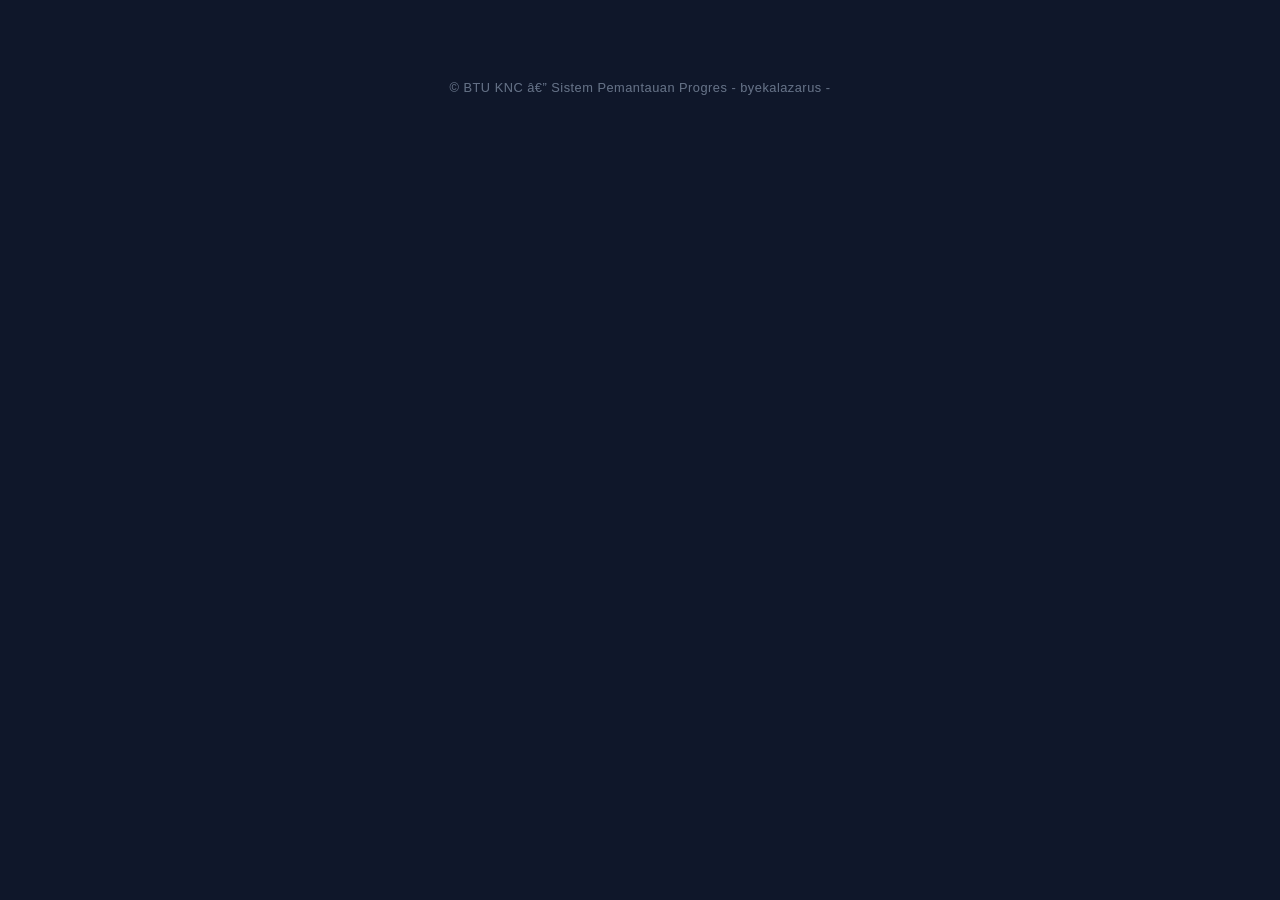
==== dashboard.html @ 5ce4ad70 "Add files via upload" ====
﻿<!--  versi 0.55 -->
<!doctype html>
<html lang="id">
  <head>
    <meta charset="UTF-8" />
    <meta name="viewport" content="width=device-width, initial-scale=1.0" />
    <title>DATA PROGRES & KONDISI KAVLING BTU KNC</title>
    <link
      rel="stylesheet"
      href="https://cdnjs.cloudflare.com/ajax/libs/font-awesome/6.4.0/css/all.min.css"
    />
    <link rel="stylesheet" href="style.css" />
    </head>
  <body>
    <div class="container">
      <!-- Flatpickr CSS & JS -->
      <link
        rel="stylesheet"
        href="https://cdn.jsdelivr.net/npm/flatpickr/dist/flatpickr.min.css"
      />
      <link
        rel="stylesheet"
        type="text/css"
        href="https://npmcdn.com/flatpickr/dist/themes/dark.css"
      />
      <script src="https://cdn.jsdelivr.net/npm/flatpickr"></script>
      <script src="https://npmcdn.com/flatpickr/dist/l10n/id.js"></script>

      <div class="main-content" id="landingPage" style="display: none;">
        <header style="text-align: center; padding: 40px 20px;">
          <h1>DATA PROGRES & KONDISI KAVLING BTU KNC</h1>
          <p class="subtitle" style="margin-top: 10px; color: #94a3b8;">
            Sistem pemantauan progres pembangunan untuk berbagai peran pengguna.
          </p>
          <div style="margin-top: 30px;">
            <a href="index.html" class="combined-btn" style="text-decoration: none; display: inline-flex; align-items: center; gap: 8px;">
              <i class="fas fa-arrow-left"></i> Kembali ke Menu Utama
            </a>
          </div>
        </header>
      </div>

      <!-- Global Loading Modal -->
      <div id="loadingModal" class="modal" style="display: none">
        <div class="modal-content" style="max-width: 300px; padding: 30px">
          <i
            class="fas fa-spinner fa-spin"
            style="font-size: 3rem; color: #38bdf8; margin-bottom: 20px"
          ></i>
          <h2 style="font-size: 1.25rem">Mohon Tunggu</h2>
          <p id="loadingText">Sedang mengambil data...</p>
        </div>
      </div>

      <!-- Toast Notification Template -->
      <template id="toastTemplate">
        <div class="toast">
          <div class="toast-content">
            <i class="fas"></i>
            <span class="toast-message"></span>
          </div>
        </div>
      </template>

      <!-- Password Modal -->
      <div id="passwordModal" class="modal" style="display: none">
        <div
          class="modal-content"
          role="dialog"
          aria-modal="true"
          aria-labelledby="modalTitle"
        >
          <span class="close-btn" role="button" aria-label="Tutup"
            >&times;</span
          >
          <h2 id="modalTitle">Verifikasi Akses</h2>
          <p>Silakan masukkan password untuk mengakses halaman ini.</p>
          <input
            type="password"
            id="passwordInput"
            placeholder="Masukkan Password"
            aria-label="Password"
            autocomplete="off"
          />
          <div
            id="errorMessage"
            style="color: #f43f5e; margin-bottom: 15px; font-weight: 600"
            aria-live="polite"
          ></div>
          <button id="submitPassword">Masuk</button>
        </div>
      </div>

      <!-- Add Kavling Modal -->
      <div id="addKavlingModal" class="modal" style="display: none">
        <div class="modal-content" style="max-width: 450px">
          <span class="close-btn" id="closeAddKavling">&times;</span>
          <h2 style="margin-bottom: 20px; color: #38bdf8">
            <i class="fas fa-plus-circle"></i> Tambah Kavling Baru
          </h2>

          <div style="text-align: left">
            <!-- Nama Kavling -->
            <div style="margin-bottom: 15px">
              <label
                style="
                  display: block;
                  margin-bottom: 8px;
                  color: #94a3b8;
                  font-weight: 600;
                "
              >
                <i class="fas fa-map-marker-alt"></i> Nama Kavling *
              </label>
              <input
                type="text"
                id="newKavlingName"
                placeholder="Contoh: M5_11, UJ35_20 (nama blok_nomor)"
                style="
                  width: 100%;
                  padding: 14px;
                  border-radius: 10px;
                  background: #0f172a;
                  color: white;
                  border: 2px solid #334155;
                  font-size: 1rem;
                "
                autocomplete="off"
              />
              <div style="margin-top: 5px; font-size: 0.85rem; color: #f59e0b">
                <i class="fas fa-info-circle"></i> Format: Blok_Nomor (Contoh:
                M1_11)
              </div>
            </div>

            <!-- Type Kavling -->
            <div style="margin-bottom: 15px">
              <label
                style="
                  display: block;
                  margin-bottom: 8px;
                  color: #94a3b8;
                  font-weight: 600;
                "
              >
                <i class="fas fa-tag"></i> Type *
              </label>
              <input
                type="text"
                id="newKavlingType"
                placeholder="Contoh: T40 RUBY"
                style="
                  width: 100%;
                  padding: 14px;
                  border-radius: 10px;
                  background: #0f172a;
                  color: white;
                  border: 2px solid #334155;
                  font-size: 1rem;
                "
                autocomplete="off"
              />
            </div>

            <!-- LT dan LB -->
            <div
              style="
                display: grid;
                grid-template-columns: 1fr 1fr;
                gap: 15px;
                margin-bottom: 25px;
              "
            >
              <div>
                <label
                  style="
                    display: block;
                    margin-bottom: 8px;
                    color: #94a3b8;
                    font-weight: 600;
                  "
                >
                  <i class="fas fa-vector-square"></i> Luas Tanah (LT)mÂ²
                </label>
                <div style="display: flex; align-items: center; gap: 8px">
                  <input
                    type="text"
                    id="newKavlingLT"
                    placeholder="72"
                    style="
                      flex: 1;
                      padding: 14px;
                      border-radius: 10px;
                      background: #0f172a;
                      color: white;
                      border: 2px solid #334155;
                      font-size: 1rem;
                    "
                    autocomplete="off"
                  />
                </div>
              </div>

              <div>
                <label
                  style="
                    display: block;
                    margin-bottom: 8px;
                    color: #94a3b8;
                    font-weight: 600;
                  "
                >
                  <i class="fas fa-building"></i> Luas Bangunan (LB)mÂ²
                </label>
                <div style="display: flex; align-items: center; gap: 8px">
                  <input
                    type="text"
                    id="newKavlingLB"
                    placeholder="36"
                    style="
                      flex: 1;
                      padding: 14px;
                      border-radius: 10px;
                      background: #0f172a;
                      color: white;
                      border: 2px solid #334155;
                      font-size: 1rem;
                    "
                    autocomplete="off"
                  />
                </div>
              </div>
            </div>
          </div>

          <!-- Tombol Aksi -->
          <div style="display: flex; gap: 10px; margin-top: 20px">
            <button
              id="submitNewKavling"
              style="
                flex: 3;
                padding: 14px;
                background: linear-gradient(135deg, #10b981, #059669);
                color: white;
                border: none;
                border-radius: 10px;
                font-weight: 700;
                cursor: pointer;
                font-size: 1rem;
              "
            >
              <i class="fas fa-save"></i> Simpan Kavling Baru
            </button>
            <button
              onclick="document.getElementById('addKavlingModal').style.display='none';"
              style="
                flex: 1;
                padding: 14px;
                background: linear-gradient(135deg, #64748b, #475569);
                color: white;
                border: none;
                border-radius: 10px;
                font-weight: 700;
                cursor: pointer;
                font-size: 1rem;
              "
            >
              <i class="fas fa-times"></i> Batal
            </button>
          </div>

          <!-- Catatan -->
          <div
            style="
              margin-top: 20px;
              padding: 15px;
              background: rgba(56, 189, 248, 0.1);
              border-radius: 10px;
              border: 1px solid #38bdf8;
            "
          >
            <div style="display: flex; align-items: flex-start; gap: 10px">
              <i
                class="fas fa-lightbulb"
                style="color: #f59e0b; font-size: 1.2rem; margin-top: 2px"
              ></i>
              <div style="flex: 1">
                <h4
                  style="margin: 0 0 5px 0; color: #f59e0b; font-size: 0.95rem"
                >
                  Informasi:
                </h4>
                <p style="margin: 0; color: #94a3b8; font-size: 0.85rem">
                  Kavling baru akan ditambahkan ke data dengan progress (0%).
                  Anda dapat mengisi progress setelah kavling ditambahkan.
                </p>
              </div>
            </div>
          </div>
        </div>
      </div>

      <!-- Edit Kavling Modal -->
      <div id="editKavlingModal" class="modal" style="display: none">
        <div class="modal-content" style="max-width: 450px">
          <span class="close-btn" id="closeEditKavling">&times;</span>
          <h2 style="margin-bottom: 20px; color: #6366f1">
            <i class="fas fa-edit"></i> Edit Kavling
          </h2>

          <div style="text-align: left">
            <!-- Nama Kavling -->
            <div style="margin-bottom: 15px">
              <label
                style="
                  display: block;
                  margin-bottom: 8px;
                  color: #94a3b8;
                  font-weight: 600;
                "
              >
                <i class="fas fa-map-marker-alt"></i> Nama Kavling *
              </label>
              <input
                type="text"
                id="editKavlingName"
                placeholder="Contoh: M5_11"
                style="
                  width: 100%;
                  padding: 14px;
                  border-radius: 10px;
                  background: #0f172a;
                  color: white;
                  border: 2px solid #334155;
                  font-size: 1rem;
                "
                autocomplete="off"
              />
            </div>

            <!-- Type Kavling -->
            <div style="margin-bottom: 15px">
              <label
                style="
                  display: block;
                  margin-bottom: 8px;
                  color: #94a3b8;
                  font-weight: 600;
                "
              >
                <i class="fas fa-tag"></i> Type *
              </label>
              <input
                type="text"
                id="editKavlingType"
                placeholder="Contoh: T40 RUBY"
                style="
                  width: 100%;
                  padding: 14px;
                  border-radius: 10px;
                  background: #0f172a;
                  color: white;
                  border: 2px solid #334155;
                  font-size: 1rem;
                "
                autocomplete="off"
              />
            </div>

            <!-- LT dan LB -->
            <div
              style="
                display: grid;
                grid-template-columns: 1fr 1fr;
                gap: 15px;
                margin-bottom: 25px;
              "
            >
              <div>
                <label
                  style="
                    display: block;
                    margin-bottom: 8px;
                    color: #94a3b8;
                    font-weight: 600;
                  "
                >
                  <i class="fas fa-vector-square"></i> Luas Tanah (LT)mÂ²
                </label>
                <div style="display: flex; align-items: center; gap: 8px">
                  <input
                    type="text"
                    id="editKavlingLT"
                    placeholder="72"
                    style="
                      flex: 1;
                      padding: 14px;
                      border-radius: 10px;
                      background: #0f172a;
                      color: white;
                      border: 2px solid #334155;
                      font-size: 1rem;
                    "
                    autocomplete="off"
                  />
                </div>
              </div>

              <div>
                <label
                  style="
                    display: block;
                    margin-bottom: 8px;
                    color: #94a3b8;
                    font-weight: 600;
                  "
                >
                  <i class="fas fa-building"></i> Luas Bangunan (LB)mÂ²
                </label>
                <div style="display: flex; align-items: center; gap: 8px">
                  <input
                    type="text"
                    id="editKavlingLB"
                    placeholder="36"
                    style="
                      flex: 1;
                      padding: 14px;
                      border-radius: 10px;
                      background: #0f172a;
                      color: white;
                      border: 2px solid #334155;
                      font-size: 1rem;
                    "
                    autocomplete="off"
                  />
                </div>
              </div>
            </div>
          </div>

          <!-- Tombol Aksi -->
          <div
            style="
              display: flex;
              flex-direction: column;
              gap: 10px;
              margin-top: 20px;
            "
          >
            <div style="display: flex; gap: 10px">
              <button
                id="submitEditKavling"
                class="btn-edit-submit"
                style="
                  flex: 3;
                  padding: 14px;
                  background: linear-gradient(135deg, #6366f1, #4f46e5);
                  color: white;
                  border: none;
                  border-radius: 10px;
                  font-weight: 700;
                  cursor: pointer;
                  font-size: 1rem;
                  transition: all 0.2s ease;
                "
              >
                <i class="fas fa-save"></i> Update Data Kavling
              </button>
              <button
                onclick="document.getElementById('editKavlingModal').style.display='none';"
                class="btn-edit-cancel"
                style="
                  flex: 1;
                  padding: 14px;
                  background: linear-gradient(135deg, #64748b, #475569);
                  color: white;
                  border: none;
                  border-radius: 10px;
                  font-weight: 700;
                  cursor: pointer;
                  font-size: 1rem;
                  transition: all 0.2s ease;
                "
              >
                <i class="fas fa-times"></i> Batal
              </button>
            </div>
            <button
              id="deleteKavlingData"
              class="btn-edit-delete"
              style="
                width: 100%;
                padding: 14px;
                background: linear-gradient(135deg, #f43f5e, #e11d48);
                color: white;
                border: none;
                border-radius: 10px;
                font-weight: 700;
                cursor: pointer;
                font-size: 1rem;
                transition: all 0.2s ease;
              "
            >
              <i class="fas fa-trash-alt"></i> Hapus Data Kavling
            </button>
          </div>
        </div>
      </div>

      <!-- ============================== PAGES ============================== -->

      <!-- PAGE: user1 -->

<div class="page-content user1-page" id="user1Page" aria-hidden="true">
        <div class="page-header">
          <div class="page-title">
            <i class="fas fa-hard-hat"></i>
            <h2 id="user1Title">Dashboard Pelaksana 1</h2>
          </div>
          <div class="dashboard-buttons-grid">
            <button class="logout-btn combined-btn" type="button">
              <i class="fas fa-sign-out-alt"></i> Kembali ke Menu Awal & Logout
            </button>
            <button class="btn-edit-kavling" type="button">
              <i class="fas fa-edit"></i> Edit Kavling
            </button>
            <button class="btn-add-kavling" type="button">
              <i class="fas fa-plus-circle"></i> Tambah Kavling
            </button>
            <button class="sync-btn combined-btn" type="button">
              <i class="fas fa-sync-alt"></i> Sinkronkan Data
            </button>
          </div>
        </div>

        <div class="page-layout">
          <div class="sidebar-kavling">
            <div class="search-section">
              <div class="search-box">
                <div class="custom-search-container">
                  <input
                    type="text"
                    id="searchKavlingUser1Input"
                    class="search-input-custom"
                    placeholder="Cari Kavling..."
                    autocomplete="off"
                  />
                  <div
                    id="searchKavlingUser1List"
                    class="custom-dropdown-list"
                    style="display: none"
                  ></div>
                  <select id="searchKavlingUser1" style="display: none">
                    <option value="">-- Pilih Kavling --</option>
                  </select>
                </div>
              </div>

              <div class="kavling-info-display" id="kavlingInfoUser1">
                <div class="info-item">
                  <span class="info-label">Blok/Kavling:</span>
                  <span class="info-value val-name">-</span>
                </div>
                <div class="info-item">
                  <span class="info-label">Type:</span>
                  <span class="info-value val-type">-</span>
                </div>
                <div class="info-item">
                  <span class="info-label">Luas Tanah (LT):</span>
                  <span class="info-value val-lt">-</span>
                </div>
                <div class="info-item">
                  <span class="info-label">Luas Bangunan (LB):</span>
                  <span class="info-value val-lb">-</span>
                </div>
                <div class="info-item">
                  <span class="info-label">>Tanggal HandOver Kunci ke User::</span>
                  <span class="info-value val-HOuser">-</span>
                </div>
              </div>
            </div>
          </div>

          <div class="page-body">
            <div class="overall-rekap">
              <div class="rekap-header">
                <h3>Keseluruhan Progres Proyek</h3>
                <span class="total-percent" aria-live="polite">0%</span>
              </div>
              <div class="progress-bar main">
                <div class="progress-fill total-bar" style="width: 0%"></div>
              </div>
            </div>

            <div class="admin-tabs pelaksana-tabs">
              <button class="admin-tab-btn active" data-tab="user1-tahap1">
                <i class="fas fa-layer-group"></i> Tahap 1
              </button>
              <button class="admin-tab-btn" data-tab="user1-tahap2">
                <i class="fas fa-layer-group"></i> Tahap 2
              </button>
              <button class="admin-tab-btn" data-tab="user1-tahap3">
                <i class="fas fa-layer-group"></i> Tahap 3
              </button>
              <button class="admin-tab-btn" data-tab="user1-tahap4">
                <i class="fas fa-layer-group"></i> Tahap 4
              </button>
              <button class="admin-tab-btn" data-tab="user1-kondisi_saat_ini">
                <i class="fas fa-tools"></i> Kondisi Unit Saat Ini
              </button>
            </div>

            <div class="tab-content pelaksana-tab-content">
              <!-- TAHAP 1 - USER 2 -->
              <div id="tab-user1-tahap1" class="tab-content-item active">
                <div class="progress-section detailed" data-tahap="1">
                  <div class="section-header-flex">
                    <h3>Tahap 1: Progres Kerja Struktur Awal</h3>
                    <span class="sub-percent">0%</span>
                  </div>
                  <div class="progress-bar">
                    <div class="progress-fill tahap1" style="width: 0%"></div>
                  </div>
                  <div class="sub-tasks-grid">
                    
                    <!-- LAND CLEARING dengan slider persentase -->
                    <div class="task-item-standalone progress-slider-choice">
                      <div class="slider-title-row">
                        <span class="item-title">LAND CLEARING</span>
                        <span class="slider-percent-box" id="landClearingPercentUser1">0%</span>
                      </div>
                      <div class="slider-row-with-check">
                        <div class="slider-container with-markers">
                          <input
                            type="range"
                            min="0"
                            max="100"
                            value="0"
                            class="progress-slider sub-task"
                            data-task="LAND CLEARING"
                            data-weight="1"
                            data-snap="true"
                            id="landClearingSliderUser1"
                          />
                          <div class="slider-track-fill" id="landClearingTrackUser1" style="width: 0%"></div>
                          <div class="slider-snap-markers">
                            <span class="snap-marker" data-value="30" style="left: 30%">30%</span>
                            <span class="snap-marker" data-value="50" style="left: 50%">50%</span>
                            <span class="snap-marker" data-value="70" style="left: 70%">70%</span>
                            <span class="snap-marker" data-value="100" style="left: 100%">100%</span>
                          </div>
                        </div>
                        <label class="slider-check-100" title="Set ke 100%">
                          <input type="checkbox" class="check-100" data-slider="landClearingSliderUser1" />
                          <span class="checkmark-icon"><i class="fas fa-check"></i></span>
                        </label>
                      </div>
                      <input
                        type="hidden"
                        name="land-clearing-progress"
                        value=""
                        class="sub-task-hidden"
                        data-weight="1"
                        data-task="LAND CLEARING"
                        id="landClearingInputUser1"
                      />
                    </div>

                    <!-- PONDASI dengan slider persentase -->
                    <div class="task-item-standalone progress-slider-choice">
                      <div class="slider-title-row">
                        <span class="item-title">PONDASI</span>
                        <span class="slider-percent-box" id="pondasiPercentUser1">0%</span>
                      </div>
                      <div class="slider-row-with-check">
                        <div class="slider-container with-markers">
                          <input
                            type="range"
                            min="0"
                            max="100"
                            value="0"
                            class="progress-slider sub-task"
                            data-task="PONDASI"
                            data-weight="1"
                            data-snap="true"
                            id="pondasiSliderUser1"
                          />
                          <div class="slider-track-fill" id="pondasiTrackUser1" style="width: 0%"></div>
                          <div class="slider-snap-markers">
                            <span class="snap-marker" data-value="30" style="left: 30%">30%</span>
                            <span class="snap-marker" data-value="50" style="left: 50%">50%</span>
                            <span class="snap-marker" data-value="70" style="left: 70%">70%</span>
                            <span class="snap-marker" data-value="100" style="left: 100%">100%</span>
                          </div>
                        </div>
                        <label class="slider-check-100" title="Set ke 100%">
                          <input type="checkbox" class="check-100" data-slider="pondasiSliderUser1" />
                          <span class="checkmark-icon"><i class="fas fa-check"></i></span>
                        </label>
                      </div>
                      <input
                        type="hidden"
                        name="pondasi-progress"
                        value=""
                        class="sub-task-hidden"
                        data-weight="1"
                        data-task="PONDASI"
                        id="pondasiInputUser1"
                      />
                    </div>

                    <!-- SLOOF dengan slider persentase -->
                    <div class="task-item-standalone progress-slider-choice">
                      <div class="slider-title-row">
                        <span class="item-title">SLOOF</span>
                        <span class="slider-percent-box" id="sloofPercentUser1">0%</span>
                      </div>
                      <div class="slider-row-with-check">
                        <div class="slider-container with-markers">
                          <input
                            type="range"
                            min="0"
                            max="100"
                            value="0"
                            class="progress-slider sub-task"
                            data-task="SLOOF"
                            data-weight="1"
                            data-snap="true"
                            id="sloofSliderUser1"
                          />
                          <div class="slider-track-fill" id="sloofTrackUser1" style="width: 0%"></div>
                          <div class="slider-snap-markers">
                            <span class="snap-marker" data-value="30" style="left: 30%">30%</span>
                            <span class="snap-marker" data-value="50" style="left: 50%">50%</span>
                            <span class="snap-marker" data-value="70" style="left: 70%">70%</span>
                            <span class="snap-marker" data-value="100" style="left: 100%">100%</span>
                          </div>
                        </div>
                        <label class="slider-check-100" title="Set ke 100%">
                          <input type="checkbox" class="check-100" data-slider="sloofSliderUser1" />
                          <span class="checkmark-icon"><i class="fas fa-check"></i></span>
                        </label>
                      </div>
                      <input
                        type="hidden"
                        name="sloof-progress"
                        value=""
                        class="sub-task-hidden"
                        data-weight="1"
                        data-task="SLOOF"
                        id="sloofInputUser1"
                      />
                    </div>

                    <!-- PASANG DINDING S/D CANOPY dengan slider -->
                    <div class="task-item-standalone progress-slider-choice">
                      <div class="slider-title-row">
                        <span class="item-title">PASANG DINDING S/D CANOPY</span>
                        <span class="slider-percent-box" id="pasDdgCanopyPercentUser1">0%</span>
                      </div>
                      <div class="slider-row-with-check">
                        <div class="slider-container with-markers">
                          <input type="range" min="0" max="100" value="0" class="progress-slider sub-task" data-task="PAS.DDG S/D2 CANOPY" data-weight="1" data-snap="true" id="pasDdgCanopySliderUser1" />
                          <div class="slider-track-fill" id="pasDdgCanopyTrackUser1" style="width: 0%"></div>
                          <div class="slider-snap-markers">
                            <span class="snap-marker" data-value="30" style="left: 30%">30%</span>
                            <span class="snap-marker" data-value="50" style="left: 50%">50%</span>
                            <span class="snap-marker" data-value="70" style="left: 70%">70%</span>
                            <span class="snap-marker" data-value="100" style="left: 100%">100%</span>
                          </div>
                        </div>
                        <label class="slider-check-100" title="Set ke 100%">
                          <input type="checkbox" class="check-100" data-slider="pasDdgCanopySliderUser1" />
                          <span class="checkmark-icon"><i class="fas fa-check"></i></span>
                        </label>
                      </div>
                      <input type="hidden" name="pas-ddg-canopy-progress" value="" class="sub-task-hidden" data-weight="1" data-task="PAS.DDG S/D2 CANOPY" id="pasDdgCanopyInputUser1" />
                    </div>

                    <!-- PASANG DINDING S/D RING BALK dengan slider -->
                    <div class="task-item-standalone progress-slider-choice">
                      <div class="slider-title-row">
                        <span class="item-title">PASANG DINDING S/D RING BALK</span>
                        <span class="slider-percent-box" id="pasDdgRingBlkPercentUser1">0%</span>
                      </div>
                      <div class="slider-row-with-check">
                        <div class="slider-container with-markers">
                          <input type="range" min="0" max="100" value="0" class="progress-slider sub-task" data-task="PAS.DDG S/D RING BLK" data-weight="1" data-snap="true" id="pasDdgRingBlkSliderUser1" />
                          <div class="slider-track-fill" id="pasDdgRingBlkTrackUser1" style="width: 0%"></div>
                          <div class="slider-snap-markers">
                            <span class="snap-marker" data-value="30" style="left: 30%">30%</span>
                            <span class="snap-marker" data-value="50" style="left: 50%">50%</span>
                            <span class="snap-marker" data-value="70" style="left: 70%">70%</span>
                            <span class="snap-marker" data-value="100" style="left: 100%">100%</span>
                          </div>
                        </div>
                        <label class="slider-check-100" title="Set ke 100%">
                          <input type="checkbox" class="check-100" data-slider="pasDdgRingBlkSliderUser1" />
                          <span class="checkmark-icon"><i class="fas fa-check"></i></span>
                        </label>
                      </div>
                      <input type="hidden" name="pas-ddg-ringblk-progress" value="" class="sub-task-hidden" data-weight="1" data-task="PAS.DDG S/D RING BLK" id="pasDdgRingBlkInputUser1" />
                    </div>

                    <!-- CONDUIT+INBOW DOOS dengan slider -->
                    <div class="task-item-standalone progress-slider-choice">
                      <div class="slider-title-row">
                        <span class="item-title">CONDUIT+INBOW DOOS</span>
                        <span class="slider-percent-box" id="conduitPercentUser1">0%</span>
                      </div>
                      <div class="slider-row-with-check">
                        <div class="slider-container with-markers">
                          <input type="range" min="0" max="100" value="0" class="progress-slider sub-task" data-task="CONDUIT+INBOW DOOS" data-weight="1" data-snap="true" id="conduitSliderUser1" />
                          <div class="slider-track-fill" id="conduitTrackUser1" style="width: 0%"></div>
                          <div class="slider-snap-markers">
                            <span class="snap-marker" data-value="30" style="left: 30%">30%</span>
                            <span class="snap-marker" data-value="50" style="left: 50%">50%</span>
                            <span class="snap-marker" data-value="70" style="left: 70%">70%</span>
                            <span class="snap-marker" data-value="100" style="left: 100%">100%</span>
                          </div>
                        </div>
                        <label class="slider-check-100" title="Set ke 100%">
                          <input type="checkbox" class="check-100" data-slider="conduitSliderUser1" />
                          <span class="checkmark-icon"><i class="fas fa-check"></i></span>
                        </label>
                      </div>
                      <input type="hidden" name="conduit-progress" value="" class="sub-task-hidden" data-weight="1" data-task="CONDUIT+INBOW DOOS" id="conduitInputUser1" />
                    </div>

                    <!-- PIPA AIR KOTOR dengan slider -->
                    <div class="task-item-standalone progress-slider-choice">
                      <div class="slider-title-row">
                        <span class="item-title">PIPA AIR KOTOR</span>
                        <span class="slider-percent-box" id="pipaAirKotorPercentUser1">0%</span>
                      </div>
                      <div class="slider-row-with-check">
                        <div class="slider-container with-markers">
                          <input type="range" min="0" max="100" value="0" class="progress-slider sub-task" data-task="PIPA AIR KOTOR" data-weight="1" data-snap="true" id="pipaAirKotorSliderUser1" />
                          <div class="slider-track-fill" id="pipaAirKotorTrackUser1" style="width: 0%"></div>
                          <div class="slider-snap-markers">
                            <span class="snap-marker" data-value="30" style="left: 30%">30%</span>
                            <span class="snap-marker" data-value="50" style="left: 50%">50%</span>
                            <span class="snap-marker" data-value="70" style="left: 70%">70%</span>
                            <span class="snap-marker" data-value="100" style="left: 100%">100%</span>
                          </div>
                        </div>
                        <label class="slider-check-100" title="Set ke 100%">
                          <input type="checkbox" class="check-100" data-slider="pipaAirKotorSliderUser1" />
                          <span class="checkmark-icon"><i class="fas fa-check"></i></span>
                        </label>
                      </div>
                      <input type="hidden" name="pipa-air-kotor-progress" value="" class="sub-task-hidden" data-weight="1" data-task="PIPA AIR KOTOR" id="pipaAirKotorInputUser1" />
                    </div>

                    <!-- PIPA AIR BERSIH dengan slider -->
                    <div class="task-item-standalone progress-slider-choice">
                      <div class="slider-title-row">
                        <span class="item-title">PIPA AIR BERSIH</span>
                        <span class="slider-percent-box" id="pipaAirBersihPercentUser1">0%</span>
                      </div>
                      <div class="slider-row-with-check">
                        <div class="slider-container with-markers">
                          <input type="range" min="0" max="100" value="0" class="progress-slider sub-task" data-task="PIPA AIR BERSIH" data-weight="1" data-snap="true" id="pipaAirBersihSliderUser1" />
                          <div class="slider-track-fill" id="pipaAirBersihTrackUser1" style="width: 0%"></div>
                          <div class="slider-snap-markers">
                            <span class="snap-marker" data-value="30" style="left: 30%">30%</span>
                            <span class="snap-marker" data-value="50" style="left: 50%">50%</span>
                            <span class="snap-marker" data-value="70" style="left: 70%">70%</span>
                            <span class="snap-marker" data-value="100" style="left: 100%">100%</span>
                          </div>
                        </div>
                        <label class="slider-check-100" title="Set ke 100%">
                          <input type="checkbox" class="check-100" data-slider="pipaAirBersihSliderUser1" />
                          <span class="checkmark-icon"><i class="fas fa-check"></i></span>
                        </label>
                      </div>
                      <input type="hidden" name="pipa-air-bersih-progress" value="" class="sub-task-hidden" data-weight="1" data-task="PIPA AIR BERSIH" id="pipaAirBersihInputUser1" />
                    </div>

                    <!-- SISTEM PEMBUANGAN (pilihan Biotank/Ipal/Septictank) -->
                    <div class="task-item-standalone waste-system">
                      <span class="item-title">SISTEM PEMBUANGAN</span>
                      <div class="dual-state-buttons">
                        <button
                          type="button"
                          class="state-btn system-btn"
                          data-state="biotank"
                          data-active="false"
                        >
                          Biotank
                        </button>
                        <div class="vertical-divider">|</div>
                        <button
                          type="button"
                          class="state-btn system-btn"
                          data-state="ipal"
                          data-active="false"
                        >
                          Ipal
                        </button>
                        <div class="vertical-divider">|</div>
                        <button
                          type="button"
                          class="state-btn system-btn"
                          data-state="septictank"
                          data-active="false"
                        >
                          Septictank
                        </button>
                      </div>
                      <input
                        type="hidden"
                        name="waste-system"
                        value=""
                        class="sub-task"
                        data-weight="1"
                        data-task="SISTEM PEMBUANGAN"
                        id="wasteSystemInputUser1"
                      />
                    </div>

                    <!-- PLESTER dengan slider -->
                    <div class="task-item-standalone progress-slider-choice">
                      <div class="slider-title-row">
                        <span class="item-title">PLESTER</span>
                        <span class="slider-percent-box" id="plesterPercentUser1">0%</span>
                      </div>
                      <div class="slider-row-with-check">
                        <div class="slider-container with-markers">
                          <input type="range" min="0" max="100" value="0" class="progress-slider sub-task" data-task="PLESTER" data-weight="1" data-snap="true" id="plesterSliderUser1" />
                          <div class="slider-track-fill" id="plesterTrackUser1" style="width: 0%"></div>
                          <div class="slider-snap-markers">
                            <span class="snap-marker" data-value="30" style="left: 30%">30%</span>
                            <span class="snap-marker" data-value="50" style="left: 50%">50%</span>
                            <span class="snap-marker" data-value="70" style="left: 70%">70%</span>
                            <span class="snap-marker" data-value="100" style="left: 100%">100%</span>
                          </div>
                        </div>
                        <label class="slider-check-100" title="Set ke 100%">
                          <input type="checkbox" class="check-100" data-slider="plesterSliderUser1" />
                          <span class="checkmark-icon"><i class="fas fa-check"></i></span>
                        </label>
                      </div>
                      <input type="hidden" name="plester-progress" value="" class="sub-task-hidden" data-weight="1" data-task="PLESTER" id="plesterInputUser1" />
                    </div>

                    <!-- ACIAN & BENANGAN dengan slider -->
                    <div class="task-item-standalone progress-slider-choice">
                      <div class="slider-title-row">
                        <span class="item-title">ACIAN & BENANGAN</span>
                        <span class="slider-percent-box" id="acianBenPercentUser1">0%</span>
                      </div>
                      <div class="slider-row-with-check">
                        <div class="slider-container with-markers">
                          <input type="range" min="0" max="100" value="0" class="progress-slider sub-task" data-task="ACIAN & BENANGAN" data-weight="1" data-snap="true" id="acianBenSliderUser1" />
                          <div class="slider-track-fill" id="acianBenTrackUser1" style="width: 0%"></div>
                          <div class="slider-snap-markers">
                            <span class="snap-marker" data-value="30" style="left: 30%">30%</span>
                            <span class="snap-marker" data-value="50" style="left: 50%">50%</span>
                            <span class="snap-marker" data-value="70" style="left: 70%">70%</span>
                            <span class="snap-marker" data-value="100" style="left: 100%">100%</span>
                          </div>
                        </div>
                        <label class="slider-check-100" title="Set ke 100%">
                          <input type="checkbox" class="check-100" data-slider="acianBenSliderUser1" />
                          <span class="checkmark-icon"><i class="fas fa-check"></i></span>
                        </label>
                      </div>
                      <input type="hidden" name="acian-ben-progress" value="" class="sub-task-hidden" data-weight="1" data-task="ACIAN & BENANGAN" id="acianBenInputUser1" />
                    </div>

                    <!-- COR MEJA DAPUR (pilihan Dengan/Tanpa) -->
                    <div class="task-item-standalone table-kitchen">
                      <span class="item-title">COR MEJA DAPUR</span>
                      <div class="dual-state-buttons">
                        <button
                          type="button"
                          class="state-btn table-btn"
                          data-state="include"
                          data-active="false"
                        >
                          Dengan COR MEJA DAPUR
                        </button>
                        <div class="vertical-divider">|</div>
                        <button
                          type="button"
                          class="state-btn table-btn"
                          data-state="exclude"
                          data-active="false"
                        >
                          Tanpa COR MEJA DAPUR
                        </button>
                      </div>
                      <input
                        type="hidden"
                        name="table-kitchen"
                        value=""
                        class="sub-task"
                        data-weight="1"
                        data-task="COR MEJA DAPUR"
                        id="tableKitchenInputUser1"
                      />
                    </div>

                  </div>
                  <button class="btn-save-section" type="button" data-tahap="1">
                    <i class="fas fa-save"></i> Simpan Tahap 1
                  </button>
                </div>
              </div>

           <!-- TAHAP 2 - USER 2 -->
              <div id="tab-user1-tahap2" class="tab-content-item">
                <div class="progress-section detailed" data-tahap="2">
                  <div class="section-header-flex">
                    <h3>Tahap 2: Progres Kerja Atap, Dinding & Lantai</h3>
                    <span class="sub-percent">0%</span>
                  </div>
                  <div class="progress-bar">
                    <div class="progress-fill tahap2" style="width: 0%"></div>
                  </div>
                  <div class="sub-tasks-grid">
                    
                    <!-- RANGKA ATAP dengan slider -->
                    <div class="task-item-standalone progress-slider-choice">
                      <div class="slider-title-row">
                        <span class="item-title">RANGKA ATAP</span>
                        <span class="slider-percent-box" id="rangkaAtapPercentUser1">0%</span>
                      </div>
                      <div class="slider-row-with-check">
                        <div class="slider-container with-markers">
                          <input type="range" min="0" max="100" value="0" class="progress-slider sub-task" data-task="RANGKA ATAP" data-weight="1" data-snap="true" id="rangkaAtapSliderUser1" />
                          <div class="slider-track-fill" id="rangkaAtapTrackUser1" style="width: 0%"></div>
                          <div class="slider-snap-markers">
                            <span class="snap-marker" data-value="30" style="left: 30%">30%</span>
                            <span class="snap-marker" data-value="50" style="left: 50%">50%</span>
                            <span class="snap-marker" data-value="70" style="left: 70%">70%</span>
                            <span class="snap-marker" data-value="100" style="left: 100%">100%</span>
                          </div>
                        </div>
                        <label class="slider-check-100" title="Set ke 100%">
                          <input type="checkbox" class="check-100" data-slider="rangkaAtapSliderUser1" />
                          <span class="checkmark-icon"><i class="fas fa-check"></i></span>
                        </label>
                      </div>
                      <input type="hidden" name="rangka-atap-progress" value="" class="sub-task-hidden" data-weight="1" data-task="RANGKA ATAP" id="rangkaAtapInputUser1" />
                    </div>

                    <!-- GENTENG dengan slider -->
                    <div class="task-item-standalone progress-slider-choice">
                      <div class="slider-title-row">
                        <span class="item-title">GENTENG</span>
                        <span class="slider-percent-box" id="gentengPercentUser1">0%</span>
                      </div>
                      <div class="slider-row-with-check">
                        <div class="slider-container with-markers">
                          <input type="range" min="0" max="100" value="0" class="progress-slider sub-task" data-task="GENTENG" data-weight="1" data-snap="true" id="gentengSliderUser1" />
                          <div class="slider-track-fill" id="gentengTrackUser1" style="width: 0%"></div>
                          <div class="slider-snap-markers">
                            <span class="snap-marker" data-value="30" style="left: 30%">30%</span>
                            <span class="snap-marker" data-value="50" style="left: 50%">50%</span>
                            <span class="snap-marker" data-value="70" style="left: 70%">70%</span>
                            <span class="snap-marker" data-value="100" style="left: 100%">100%</span>
                          </div>
                        </div>
                        <label class="slider-check-100" title="Set ke 100%">
                          <input type="checkbox" class="check-100" data-slider="gentengSliderUser1" />
                          <span class="checkmark-icon"><i class="fas fa-check"></i></span>
                        </label>
                      </div>
                      <input type="hidden" name="genteng-progress" value="" class="sub-task-hidden" data-weight="1" data-task="GENTENG" id="gentengInputUser1" />
                    </div>

                    <!-- PLAFOND dengan slider -->
                    <div class="task-item-standalone progress-slider-choice">
                      <div class="slider-title-row">
                        <span class="item-title">PLAFOND</span>
                        <span class="slider-percent-box" id="plafondPercentUser1">0%</span>
                      </div>
                      <div class="slider-row-with-check">
                        <div class="slider-container with-markers">
                          <input type="range" min="0" max="100" value="0" class="progress-slider sub-task" data-task="PLAFOND" data-weight="1" data-snap="true" id="plafondSliderUser1" />
                          <div class="slider-track-fill" id="plafondTrackUser1" style="width: 0%"></div>
                          <div class="slider-snap-markers">
                            <span class="snap-marker" data-value="30" style="left: 30%">30%</span>
                            <span class="snap-marker" data-value="50" style="left: 50%">50%</span>
                            <span class="snap-marker" data-value="70" style="left: 70%">70%</span>
                            <span class="snap-marker" data-value="100" style="left: 100%">100%</span>
                          </div>
                        </div>
                        <label class="slider-check-100" title="Set ke 100%">
                          <input type="checkbox" class="check-100" data-slider="plafondSliderUser1" />
                          <span class="checkmark-icon"><i class="fas fa-check"></i></span>
                        </label>
                      </div>
                      <input type="hidden" name="plafond-progress" value="" class="sub-task-hidden" data-weight="1" data-task="PLAFOND" id="plafondInputUser1" />
                    </div>

                    <!-- KERAMIK DINDING (pilihan Dengan/Tanpa) -->
                    <div class="task-item-standalone bathroom-tiles">
                      <span class="item-title">KERAMIK DINDING TOILET & DAPUR</span>
                      <div class="dual-state-buttons">
                        <button type="button" class="state-btn tiles-btn" data-state="include" data-active="false">Dengan Keramik Dinding</button>
                        <div class="vertical-divider">|</div>
                        <button type="button" class="state-btn tiles-btn" data-state="exclude" data-active="false">Tanpa Keramik Dinding</button>
                      </div>
                      <input type="hidden" name="bathroom-tiles" value="" class="sub-task" data-weight="1" data-task="KERAMIK DINDING TOILET & DAPUR" id="bathroomTilesInputUser1" />
                    </div>

                    <!-- INSTALASI LISTRIK dengan slider -->
                    <div class="task-item-standalone progress-slider-choice">
                      <div class="slider-title-row">
                        <span class="item-title">INSTALASI LISTRIK</span>
                        <span class="slider-percent-box" id="instalasiListrikPercentUser1">0%</span>
                      </div>
                      <div class="slider-row-with-check">
                        <div class="slider-container with-markers">
                          <input type="range" min="0" max="100" value="0" class="progress-slider sub-task" data-task="INSTALASI LISTRIK" data-weight="1" data-snap="true" id="instalasiListrikSliderUser1" />
                          <div class="slider-track-fill" id="instalasiListrikTrackUser1" style="width: 0%"></div>
                          <div class="slider-snap-markers">
                            <span class="snap-marker" data-value="30" style="left: 30%">30%</span>
                            <span class="snap-marker" data-value="50" style="left: 50%">50%</span>
                            <span class="snap-marker" data-value="70" style="left: 70%">70%</span>
                            <span class="snap-marker" data-value="100" style="left: 100%">100%</span>
                          </div>
                        </div>
                        <label class="slider-check-100" title="Set ke 100%">
                          <input type="checkbox" class="check-100" data-slider="instalasiListrikSliderUser1" />
                          <span class="checkmark-icon"><i class="fas fa-check"></i></span>
                        </label>
                      </div>
                      <input type="hidden" name="instalasi-listrik-progress" value="" class="sub-task-hidden" data-weight="1" data-task="INSTALASI LISTRIK" id="instalasiListrikInputUser1" />
                    </div>

                    <!-- KERAMIK LANTAI dengan slider -->
                    <div class="task-item-standalone progress-slider-choice">
                      <div class="slider-title-row">
                        <span class="item-title">KERAMIK LANTAI</span>
                        <span class="slider-percent-box" id="keramikLantaiPercentUser1">0%</span>
                      </div>
                      <div class="slider-row-with-check">
                        <div class="slider-container with-markers">
                          <input type="range" min="0" max="100" value="0" class="progress-slider sub-task" data-task="KERAMIK LANTAI" data-weight="1" data-snap="true" id="keramikLantaiSliderUser1" />
                          <div class="slider-track-fill" id="keramikLantaiTrackUser1" style="width: 0%"></div>
                          <div class="slider-snap-markers">
                            <span class="snap-marker" data-value="30" style="left: 30%">30%</span>
                            <span class="snap-marker" data-value="50" style="left: 50%">50%</span>
                            <span class="snap-marker" data-value="70" style="left: 70%">70%</span>
                            <span class="snap-marker" data-value="100" style="left: 100%">100%</span>
                          </div>
                        </div>
                        <label class="slider-check-100" title="Set ke 100%">
                          <input type="checkbox" class="check-100" data-slider="keramikLantaiSliderUser1" />
                          <span class="checkmark-icon"><i class="fas fa-check"></i></span>
                        </label>
                      </div>
                      <input type="hidden" name="keramik-lantai-progress" value="" class="sub-task-hidden" data-weight="1" data-task="KERAMIK LANTAI" id="keramikLantaiInputUser1" />
                    </div>

                  </div>
                  <button class="btn-save-section" type="button" data-tahap="2">
                    <i class="fas fa-save"></i> Simpan Tahap 2
                  </button>
                </div>
              </div>

            <!-- TAHAP 3 - USER 2 dengan SLIDER -->
<div id="tab-user1-tahap3" class="tab-content-item">
  <div class="progress-section detailed" data-tahap="3">
    <div class="section-header-flex">
      <h3>Tahap 3: Progres Kerja Pemasangan Fasilitas</h3>
      <span class="sub-percent">0%</span>
    </div>
    <div class="progress-bar">
      <div class="progress-fill tahap3" style="width: 0%"></div>
    </div>
    <div class="sub-tasks-grid">
      
      <!-- KUSEN PINTU & JENDELA dengan slider -->
      <div class="task-item-standalone progress-slider-choice">
        <div class="slider-title-row">
          <span class="item-title">KUSEN PINTU & JENDELA</span>
          <span class="slider-percent-box" id="kusenPercentUser1">0%</span>
        </div>
        <div class="slider-row-with-check">
          <div class="slider-container with-markers">
            <input type="range" min="0" max="100" value="0" class="progress-slider sub-task" data-task="KUSEN PINTU & JENDELA" data-weight="1" data-snap="true" id="kusenSliderUser1" />
            <div class="slider-track-fill" id="kusenTrackUser1" style="width: 0%"></div>
            <div class="slider-snap-markers">
              <span class="snap-marker" data-value="30" style="left: 30%">30%</span>
              <span class="snap-marker" data-value="50" style="left: 50%">50%</span>
              <span class="snap-marker" data-value="70" style="left: 70%">70%</span>
              <span class="snap-marker" data-value="100" style="left: 100%">100%</span>
            </div>
          </div>
          <label class="slider-check-100" title="Set ke 100%">
            <input type="checkbox" class="check-100" data-slider="kusenSliderUser1" />
            <span class="checkmark-icon"><i class="fas fa-check"></i></span>
          </label>
        </div>
        <input type="hidden" value="" class="sub-task-hidden" data-weight="1" data-task="KUSEN PINTU & JENDELA" id="kusenInputUser1" />
      </div>

      <!-- DAUN PINTU & JENDELA dengan slider -->
      <div class="task-item-standalone progress-slider-choice">
        <div class="slider-title-row">
          <span class="item-title">DAUN PINTU & JENDELA</span>
          <span class="slider-percent-box" id="daunPintuPercentUser1">0%</span>
        </div>
        <div class="slider-row-with-check">
          <div class="slider-container with-markers">
            <input type="range" min="0" max="100" value="0" class="progress-slider sub-task" data-task="DAUN PINTU & JENDELA" data-weight="1" data-snap="true" id="daunPintuSliderUser1" />
            <div class="slider-track-fill" id="daunPintuTrackUser1" style="width: 0%"></div>
            <div class="slider-snap-markers">
              <span class="snap-marker" data-value="30" style="left: 30%">30%</span>
              <span class="snap-marker" data-value="50" style="left: 50%">50%</span>
              <span class="snap-marker" data-value="70" style="left: 70%">70%</span>
              <span class="snap-marker" data-value="100" style="left: 100%">100%</span>
            </div>
          </div>
          <label class="slider-check-100" title="Set ke 100%">
            <input type="checkbox" class="check-100" data-slider="daunPintuSliderUser1" />
            <span class="checkmark-icon"><i class="fas fa-check"></i></span>
          </label>
        </div>
        <input type="hidden" value="" class="sub-task-hidden" data-weight="1" data-task="DAUN PINTU & JENDELA" id="daunPintuInputUser1" />
      </div>

      <!-- CAT DASAR + LAPIS AWAL dengan slider -->
      <div class="task-item-standalone progress-slider-choice">
        <div class="slider-title-row">
          <span class="item-title">CAT DASAR + LAPIS AWAL</span>
          <span class="slider-percent-box" id="catDasarPercentUser1">0%</span>
        </div>
        <div class="slider-row-with-check">
          <div class="slider-container with-markers">
            <input type="range" min="0" max="100" value="0" class="progress-slider sub-task" data-task="CAT DASAR + LAPIS AWAL" data-weight="1" data-snap="true" id="catDasarSliderUser1" />
            <div class="slider-track-fill" id="catDasarTrackUser1" style="width: 0%"></div>
            <div class="slider-snap-markers">
              <span class="snap-marker" data-value="30" style="left: 30%">30%</span>
              <span class="snap-marker" data-value="50" style="left: 50%">50%</span>
              <span class="snap-marker" data-value="70" style="left: 70%">70%</span>
              <span class="snap-marker" data-value="100" style="left: 100%">100%</span>
            </div>
          </div>
          <label class="slider-check-100" title="Set ke 100%">
            <input type="checkbox" class="check-100" data-slider="catDasarSliderUser1" />
            <span class="checkmark-icon"><i class="fas fa-check"></i></span>
          </label>
        </div>
        <input type="hidden" value="" class="sub-task-hidden" data-weight="1" data-task="CAT DASAR + LAPIS AWAL" id="catDasarInputUser1" />
      </div>

      <!-- FITTING LAMPU dengan slider -->
      <div class="task-item-standalone progress-slider-choice">
        <div class="slider-title-row">
          <span class="item-title">FITTING LAMPU</span>
          <span class="slider-percent-box" id="fittingLampuPercentUser1">0%</span>
        </div>
        <div class="slider-row-with-check">
          <div class="slider-container with-markers">
            <input type="range" min="0" max="100" value="0" class="progress-slider sub-task" data-task="FITTING LAMPU" data-weight="1" data-snap="true" id="fittingLampuSliderUser1" />
            <div class="slider-track-fill" id="fittingLampuTrackUser1" style="width: 0%"></div>
            <div class="slider-snap-markers">
              <span class="snap-marker" data-value="30" style="left: 30%">30%</span>
              <span class="snap-marker" data-value="50" style="left: 50%">50%</span>
              <span class="snap-marker" data-value="70" style="left: 70%">70%</span>
              <span class="snap-marker" data-value="100" style="left: 100%">100%</span>
            </div>
          </div>
          <label class="slider-check-100" title="Set ke 100%">
            <input type="checkbox" class="check-100" data-slider="fittingLampuSliderUser1" />
            <span class="checkmark-icon"><i class="fas fa-check"></i></span>
          </label>
        </div>
        <input type="hidden" value="" class="sub-task-hidden" data-weight="1" data-task="FITTING LAMPU" id="fittingLampuInputUser1" />
      </div>

      <!-- FIXTURE & SANITER dengan slider -->
      <div class="task-item-standalone progress-slider-choice">
        <div class="slider-title-row">
          <span class="item-title">FIXTURE & SANITER</span>
          <span class="slider-percent-box" id="fixtureSaniterPercentUser1">0%</span>
        </div>
        <div class="slider-row-with-check">
          <div class="slider-container with-markers">
            <input type="range" min="0" max="100" value="0" class="progress-slider sub-task" data-task="FIXTURE & SANITER" data-weight="1" data-snap="true" id="fixtureSaniterSliderUser1" />
            <div class="slider-track-fill" id="fixtureSaniterTrackUser1" style="width: 0%"></div>
            <div class="slider-snap-markers">
              <span class="snap-marker" data-value="30" style="left: 30%">30%</span>
              <span class="snap-marker" data-value="50" style="left: 50%">50%</span>
              <span class="snap-marker" data-value="70" style="left: 70%">70%</span>
              <span class="snap-marker" data-value="100" style="left: 100%">100%</span>
            </div>
          </div>
          <label class="slider-check-100" title="Set ke 100%">
            <input type="checkbox" class="check-100" data-slider="fixtureSaniterSliderUser1" />
            <span class="checkmark-icon"><i class="fas fa-check"></i></span>
          </label>
        </div>
        <input type="hidden" value="" class="sub-task-hidden" data-weight="1" data-task="FIXTURE & SANITER" id="fixtureSaniterInputUser1" />
      </div>

      <!-- CAT FINISH INTERIOR dengan slider -->
      <div class="task-item-standalone progress-slider-choice">
        <div class="slider-title-row">
          <span class="item-title">CAT FINISH INTERIOR</span>
          <span class="slider-percent-box" id="catInteriorPercentUser1">0%</span>
        </div>
        <div class="slider-row-with-check">
          <div class="slider-container with-markers">
            <input type="range" min="0" max="100" value="0" class="progress-slider sub-task" data-task="CAT FINISH INTERIOR" data-weight="1" data-snap="true" id="catInteriorSliderUser1" />
            <div class="slider-track-fill" id="catInteriorTrackUser1" style="width: 0%"></div>
            <div class="slider-snap-markers">
              <span class="snap-marker" data-value="30" style="left: 30%">30%</span>
              <span class="snap-marker" data-value="50" style="left: 50%">50%</span>
              <span class="snap-marker" data-value="70" style="left: 70%">70%</span>
              <span class="snap-marker" data-value="100" style="left: 100%">100%</span>
            </div>
          </div>
          <label class="slider-check-100" title="Set ke 100%">
            <input type="checkbox" class="check-100" data-slider="catInteriorSliderUser1" />
            <span class="checkmark-icon"><i class="fas fa-check"></i></span>
          </label>
        </div>
        <input type="hidden" value="" class="sub-task-hidden" data-weight="1" data-task="CAT FINISH INTERIOR" id="catInteriorInputUser1" />
      </div>

      <!-- CAT FINISH EXTERIOR dengan slider -->
      <div class="task-item-standalone progress-slider-choice">
        <div class="slider-title-row">
          <span class="item-title">CAT FINISH EXTERIOR</span>
          <span class="slider-percent-box" id="catExteriorPercentUser1">0%</span>
        </div>
        <div class="slider-row-with-check">
          <div class="slider-container with-markers">
            <input type="range" min="0" max="100" value="0" class="progress-slider sub-task" data-task="CAT FINISH EXTERIOR" data-weight="1" data-snap="true" id="catExteriorSliderUser1" />
            <div class="slider-track-fill" id="catExteriorTrackUser1" style="width: 0%"></div>
            <div class="slider-snap-markers">
              <span class="snap-marker" data-value="30" style="left: 30%">30%</span>
              <span class="snap-marker" data-value="50" style="left: 50%">50%</span>
              <span class="snap-marker" data-value="70" style="left: 70%">70%</span>
              <span class="snap-marker" data-value="100" style="left: 100%">100%</span>
            </div>
          </div>
          <label class="slider-check-100" title="Set ke 100%">
            <input type="checkbox" class="check-100" data-slider="catExteriorSliderUser1" />
            <span class="checkmark-icon"><i class="fas fa-check"></i></span>
          </label>
        </div>
        <input type="hidden" value="" class="sub-task-hidden" data-weight="1" data-task="CAT FINISH EXTERIOR" id="catExteriorInputUser1" />
      </div>

      <!-- BAK KONTROL & BATAS CARPORT dengan slider -->
      <div class="task-item-standalone progress-slider-choice">
        <div class="slider-title-row">
          <span class="item-title">BAK KONTROL & BATAS CARPORT</span>
          <span class="slider-percent-box" id="bakKontrolPercentUser1">0%</span>
        </div>
        <div class="slider-row-with-check">
          <div class="slider-container with-markers">
            <input type="range" min="0" max="100" value="0" class="progress-slider sub-task" data-task="BAK KONTROL & BATAS CARPORT" data-weight="1" data-snap="true" id="bakKontrolSliderUser1" />
            <div class="slider-track-fill" id="bakKontrolTrackUser1" style="width: 0%"></div>
            <div class="slider-snap-markers">
              <span class="snap-marker" data-value="30" style="left: 30%">30%</span>
              <span class="snap-marker" data-value="50" style="left: 50%">50%</span>
              <span class="snap-marker" data-value="70" style="left: 70%">70%</span>
              <span class="snap-marker" data-value="100" style="left: 100%">100%</span>
            </div>
          </div>
          <label class="slider-check-100" title="Set ke 100%">
            <input type="checkbox" class="check-100" data-slider="bakKontrolSliderUser1" />
            <span class="checkmark-icon"><i class="fas fa-check"></i></span>
          </label>
        </div>
        <input type="hidden" value="" class="sub-task-hidden" data-weight="1" data-task="BAK KONTROL & BATAS CARPORT" id="bakKontrolInputUser1" />
      </div>

      <!-- PAVING HALAMAN / CARPOT dengan slider -->
      <div class="task-item-standalone progress-slider-choice">
        <div class="slider-title-row">
          <span class="item-title">PAVING HALAMAN / CARPOT</span>
          <span class="slider-percent-box" id="pavingHalamanPercentUser1">0%</span>
        </div>
        <div class="slider-row-with-check">
          <div class="slider-container with-markers">
            <input type="range" min="0" max="100" value="0" class="progress-slider sub-task" data-task="PAVING HALAMAN" data-weight="1" data-snap="true" id="pavingHalamanSliderUser1" />
            <div class="slider-track-fill" id="pavingHalamanTrackUser1" style="width: 0%"></div>
            <div class="slider-snap-markers">
              <span class="snap-marker" data-value="30" style="left: 30%">30%</span>
              <span class="snap-marker" data-value="50" style="left: 50%">50%</span>
              <span class="snap-marker" data-value="70" style="left: 70%">70%</span>
              <span class="snap-marker" data-value="100" style="left: 100%">100%</span>
            </div>
          </div>
          <label class="slider-check-100" title="Set ke 100%">
            <input type="checkbox" class="check-100" data-slider="pavingHalamanSliderUser1" />
            <span class="checkmark-icon"><i class="fas fa-check"></i></span>
          </label>
        </div>
        <input type="hidden" value="" class="sub-task-hidden" data-weight="1" data-task="PAVING HALAMAN" id="pavingHalamanInputUser1" />
      </div>

      <!-- METERAN LISTRIK dengan slider -->
      <div class="task-item-standalone progress-slider-choice">
        <div class="slider-title-row">
          <span class="item-title">METERAN LISTRIK</span>
          <span class="slider-percent-box" id="meteranListrikPercentUser1">0%</span>
        </div>
        <div class="slider-row-with-check">
          <div class="slider-container with-markers">
            <input type="range" min="0" max="100" value="0" class="progress-slider sub-task" data-task="METERAN LISTRIK" data-weight="1" data-snap="true" id="meteranListrikSliderUser1" />
            <div class="slider-track-fill" id="meteranListrikTrackUser1" style="width: 0%"></div>
            <div class="slider-snap-markers">
              <span class="snap-marker" data-value="30" style="left: 30%">30%</span>
              <span class="snap-marker" data-value="50" style="left: 50%">50%</span>
              <span class="snap-marker" data-value="70" style="left: 70%">70%</span>
              <span class="snap-marker" data-value="100" style="left: 100%">100%</span>
            </div>
          </div>
          <label class="slider-check-100" title="Set ke 100%">
            <input type="checkbox" class="check-100" data-slider="meteranListrikSliderUser1" />
            <span class="checkmark-icon"><i class="fas fa-check"></i></span>
          </label>
        </div>
        <input type="hidden" value="" class="sub-task-hidden" data-weight="1" data-task="METERAN LISTRIK" id="meteranListrikInputUser1" />
      </div>

      <!-- METERAN PDAM dengan slider -->
      <div class="task-item-standalone progress-slider-choice">
        <div class="slider-title-row">
          <span class="item-title">METERAN AIR (PDAM)</span>
          <span class="slider-percent-box" id="meteranAirPercentUser1">0%</span>
        </div>
        <div class="slider-row-with-check">
          <div class="slider-container with-markers">
            <input type="range" min="0" max="100" value="0" class="progress-slider sub-task" data-task="METERAN AIR" data-weight="1" data-snap="true" id="meteranAirSliderUser1" />
            <div class="slider-track-fill" id="meteranAirTrackUser1" style="width: 0%"></div>
            <div class="slider-snap-markers">
              <span class="snap-marker" data-value="30" style="left: 30%">30%</span>
              <span class="snap-marker" data-value="50" style="left: 50%">50%</span>
              <span class="snap-marker" data-value="70" style="left: 70%">70%</span>
              <span class="snap-marker" data-value="100" style="left: 100%">100%</span>
            </div>
          </div>
          <label class="slider-check-100" title="Set ke 100%">
            <input type="checkbox" class="check-100" data-slider="meteranAirSliderUser1" />
            <span class="checkmark-icon"><i class="fas fa-check"></i></span>
          </label>
        </div>
        <input type="hidden" value="" class="sub-task-hidden" data-weight="1" data-task="METERAN AIR" id="meteranAirInputUser1" />
      </div>

      <!-- KONEKTING PIPA AIR BERSIH dengan slider -->
      <div class="task-item-standalone progress-slider-choice">
        <div class="slider-title-row">
          <span class="item-title">KONEKTING AIR BERSIH</span>
          <span class="slider-percent-box" id="konektingBersihPercentUser1">0%</span>
        </div>
        <div class="slider-row-with-check">
          <div class="slider-container with-markers">
            <input type="range" min="0" max="100" value="0" class="progress-slider sub-task" data-task="Konekting Air Bersih" data-weight="1" data-snap="true" id="konektingBersihSliderUser1" />
            <div class="slider-track-fill" id="konektingBersihTrackUser1" style="width: 0%"></div>
            <div class="slider-snap-markers">
              <span class="snap-marker" data-value="30" style="left: 30%">30%</span>
              <span class="snap-marker" data-value="50" style="left: 50%">50%</span>
              <span class="snap-marker" data-value="70" style="left: 70%">70%</span>
              <span class="snap-marker" data-value="100" style="left: 100%">100%</span>
            </div>
          </div>
          <label class="slider-check-100" title="Set ke 100%">
            <input type="checkbox" class="check-100" data-slider="konektingBersihSliderUser1" />
            <span class="checkmark-icon"><i class="fas fa-check"></i></span>
          </label>
        </div>
        <input type="hidden" value="" class="sub-task-hidden" data-weight="1" data-task="Konekting Air Bersih" id="konektingBersihInputUser1" />
      </div>

    </div>
    <button class="btn-save-section" type="button" data-tahap="3">
      <i class="fas fa-save"></i> Simpan Tahap 3
    </button>
  </div>
</div>


        <!-- TAHAP 4 - USER 2 dengan SLIDER -->
<div id="tab-user1-tahap4" class="tab-content-item">
  <div class="progress-section detailed" data-tahap="4">
    <div class="section-header-flex">
      <h3>Tahap 4: Progres Kerja Interior & Exterior</h3>
      <span class="sub-percent">0%</span>
    </div>
    <div class="progress-bar">
      <div class="progress-fill tahap4" style="width: 0%"></div>
    </div>
    <div class="sub-tasks-grid">
      
      <!-- KONEKTING PIPA AIR KOTOR dengan slider -->
      <div class="task-item-standalone progress-slider-choice">
        <div class="slider-title-row">
          <span class="item-title">KONEKTING AIR KOTOR</span>
          <span class="slider-percent-box" id="konektingKotorPercentUser1">0%</span>
        </div>
        <div class="slider-row-with-check">
          <div class="slider-container with-markers">
            <input type="range" min="0" max="100" value="0" class="progress-slider sub-task" data-task="Konekting Air Kotor" data-weight="1" data-snap="true" id="konektingKotorSliderUser1" />
            <div class="slider-track-fill" id="konektingKotorTrackUser1" style="width: 0%"></div>
            <div class="slider-snap-markers">
              <span class="snap-marker" data-value="30" style="left: 30%">30%</span>
              <span class="snap-marker" data-value="50" style="left: 50%">50%</span>
              <span class="snap-marker" data-value="70" style="left: 70%">70%</span>
              <span class="snap-marker" data-value="100" style="left: 100%">100%</span>
            </div>
          </div>
          <label class="slider-check-100" title="Set ke 100%">
            <input type="checkbox" class="check-100" data-slider="konektingKotorSliderUser1" />
            <span class="checkmark-icon"><i class="fas fa-check"></i></span>
          </label>
        </div>
        <input type="hidden" value="" class="sub-task-hidden" data-weight="1" data-task="Konekting Air Kotor" id="konektingKotorInputUser1" />
      </div>

      <!-- GORONG-GORONG dengan slider -->
      <div class="task-item-standalone progress-slider-choice">
        <div class="slider-title-row">
          <span class="item-title">GORONG-GORONG</span>
          <span class="slider-percent-box" id="gorongGorongPercentUser1">0%</span>
        </div>
        <div class="slider-row-with-check">
          <div class="slider-container with-markers">
            <input type="range" min="0" max="100" value="0" class="progress-slider sub-task" data-task="Gorong-gorong" data-weight="1" data-snap="true" id="gorongGorongSliderUser1" />
            <div class="slider-track-fill" id="gorongGorongTrackUser1" style="width: 0%"></div>
            <div class="slider-snap-markers">
              <span class="snap-marker" data-value="30" style="left: 30%">30%</span>
              <span class="snap-marker" data-value="50" style="left: 50%">50%</span>
              <span class="snap-marker" data-value="70" style="left: 70%">70%</span>
              <span class="snap-marker" data-value="100" style="left: 100%">100%</span>
            </div>
          </div>
          <label class="slider-check-100" title="Set ke 100%">
            <input type="checkbox" class="check-100" data-slider="gorongGorongSliderUser1" />
            <span class="checkmark-icon"><i class="fas fa-check"></i></span>
          </label>
        </div>
        <input type="hidden" value="" class="sub-task-hidden" data-weight="1" data-task="Gorong-gorong" id="gorongGorongInputUser1" />
      </div>

      <!-- AKSES JALAN dengan slider -->
      <div class="task-item-standalone progress-slider-choice">
        <div class="slider-title-row">
          <span class="item-title">AKSES JALAN</span>
          <span class="slider-percent-box" id="aksesJalanPercentUser1">0%</span>
        </div>
        <div class="slider-row-with-check">
          <div class="slider-container with-markers">
            <input type="range" min="0" max="100" value="0" class="progress-slider sub-task" data-task="Akses Jalan" data-weight="1" data-snap="true" id="aksesJalanSliderUser1" />
            <div class="slider-track-fill" id="aksesJalanTrackUser1" style="width: 0%"></div>
            <div class="slider-snap-markers">
              <span class="snap-marker" data-value="30" style="left: 30%">30%</span>
              <span class="snap-marker" data-value="50" style="left: 50%">50%</span>
              <span class="snap-marker" data-value="70" style="left: 70%">70%</span>
              <span class="snap-marker" data-value="100" style="left: 100%">100%</span>
            </div>
          </div>
          <label class="slider-check-100" title="Set ke 100%">
            <input type="checkbox" class="check-100" data-slider="aksesJalanSliderUser1" />
            <span class="checkmark-icon"><i class="fas fa-check"></i></span>
          </label>
        </div>
        <input type="hidden" value="" class="sub-task-hidden" data-weight="1" data-task="Akses Jalan" id="aksesJalanInputUser1" />
      </div>

      <!-- GENERAL CLEANING dengan slider -->
      <div class="task-item-standalone progress-slider-choice">
        <div class="slider-title-row">
          <span class="item-title">GENERAL CLEANING</span>
          <span class="slider-percent-box" id="generalCleaningPercentUser1">0%</span>
        </div>
        <div class="slider-row-with-check">
          <div class="slider-container with-markers">
            <input type="range" min="0" max="100" value="0" class="progress-slider sub-task" data-task="GENERAL CLEANING" data-weight="1" data-snap="true" id="generalCleaningSliderUser1" />
            <div class="slider-track-fill" id="generalCleaningTrackUser1" style="width: 0%"></div>
            <div class="slider-snap-markers">
              <span class="snap-marker" data-value="30" style="left: 30%">30%</span>
              <span class="snap-marker" data-value="50" style="left: 50%">50%</span>
              <span class="snap-marker" data-value="70" style="left: 70%">70%</span>
              <span class="snap-marker" data-value="100" style="left: 100%">100%</span>
            </div>
          </div>
          <label class="slider-check-100" title="Set ke 100%">
            <input type="checkbox" class="check-100" data-slider="generalCleaningSliderUser1" />
            <span class="checkmark-icon"><i class="fas fa-check"></i></span>
          </label>
        </div>
        <input type="hidden" value="" class="sub-task-hidden" data-weight="1" data-task="GENERAL CLEANING" id="generalCleaningInputUser1" />
      </div>

    </div>

    <!-- Catatan Keterangan -->
    <div style="margin-top: 20px;">
      <label style="display: block; margin-bottom: 8px; color: #94a3b8; font-weight: 600;">
        <i class="fas fa-sticky-note"></i> Keterangan
      </label>
      <textarea
        id="keteranganTahap4User1"
        style="width: 100%; height: 100px; padding: 12px; border-radius: 10px; background: #0f172a; color: white; border: 2px solid #334155; font-size: 1rem; resize: vertical;"
        placeholder="Masukkan keterangan tambahan di sini..."
      ></textarea>
    </div>

    <!-- Info Pengembalian Kunci -->
    <div style="margin-top: 20px; padding: 15px; background: rgba(56, 189, 248, 0.1); border-radius: 10px; border: 1px solid rgba(56, 189, 248, 0.3);">
      <h4 style="margin-bottom: 12px; color: #38bdf8;">
        <i class="fas fa-key"></i> Pengembalian Kunci Setelah Pembangunan
      </h4>
      
      <div style="margin-bottom: 15px;">
        <label style="display: block; margin-bottom: 8px; color: #94a3b8; font-weight: 600;">
          Diberikan Kepada Siapa?
        </label>
        <input
          type="text"
          id="keyReturnRecipientUser1"
          placeholder="Nama penerima kunci"
          style="width: 100%; padding: 12px; border-radius: 10px; background: #0f172a; color: white; border: 2px solid #334155; font-size: 1rem;"
        />
      </div>

      <div>
        <label style="display: block; margin-bottom: 8px; color: #94a3b8; font-weight: 600;">
          Tanggal Pengembalian Kunci
        </label>
        <input
          type="date"
          id="keyReturnDateUser1"
          style="width: 100%; padding: 12px; border-radius: 10px; background: #0f172a; color: white; border: 2px solid #334155; font-size: 1rem;"
        />
      </div>
    </div>

    <button class="btn-save-section" type="button" data-tahap="4">
      <i class="fas fa-save"></i> Simpan Tahap 4
    </button>
  </div>
</div>

<!-- TAB KONDISI UNIT SAAT INI -->
<div id="tab-user1-kondisi_saat_ini" class="tab-content-item">
  <div class="progress-section detailed" data-tahap="revisi">
    <div class="section-header-flex">
      <h3>Kondisi Unit Saat Ini</h3>
    </div>

    <div class="kondisi-unit-content" style="margin-top: 20px;">
      <div class="input-group" style="margin-bottom: 20px;">
        <label style="display: block; margin-bottom: 8px; color: #94a3b8; font-size: 0.9rem;">Area Catatan Kondisi Properti:</label>
        <textarea id="kondisiUnitNotesUser1" class="sub-task" data-task="KETERANGAN_KONDISI_UNIT" placeholder="Masukkan keterangan detail mengenai kondisi unit saat ini..." style="width: 100%; min-height: 150px; background: #0f172a; border: 1px solid #334155; border-radius: 8px; padding: 12px; color: white; font-family: inherit; font-size: 0.9rem; line-height: 1.5;"></textarea>
      </div>

      <div class="Kondisi-image-container">
        <label style="display: block; margin-bottom: 12px; color: #94a3b8; font-size: 0.9rem; font-weight: 600;">
          <i class="fas fa-camera-retro"></i> Unggah Foto Kondisi Properti (Max 6)
        </label>
        <div style="margin-bottom: 15px; color: #64748b; font-size: 0.8rem;">
          <i class="fas fa-info-circle"></i> Foto akan dikompresi otomatis untuk mempercepat pengunggahan.
        </div>
        <input type="file" id="revisiPhotoInputUser1" accept="image/*" multiple style="display: none;" />
        <button type="button" class="btn-upload-foto" onclick="document.getElementById('revisiPhotoInputUser1').click()" style="background: linear-gradient(135deg, #334155, #1e293b); color: white; border: 1px solid #475569; padding: 10px 20px; border-radius: 8px; cursor: pointer; margin-bottom: 15px; font-size: 0.9rem; display: flex; align-items: center; gap: 8px; transition: all 0.2s;">
          <i class="fas fa-plus"></i> Pilih & Unggah Foto
        </button>
        <div id="revisiImagePreview1User1" class="photo-preview-container" style="width: 100%; min-height: 100px; background: #0f172a; border: 2px dashed #334155; border-radius: 12px; display: flex; flex-wrap: wrap; gap: 12px; padding: 15px; align-items: center; justify-content: center; color: #64748b; font-size: 0.9rem;">
          <div style="text-align: center;">
            <i class="fas fa-images" style="font-size: 2rem; display: block; margin-bottom: 10px; opacity: 0.5;"></i>
            <span>Belum ada foto yang dipilih</span>
          </div>
        </div>
      </div>
    </div>
    <button class="btn-save-section btn-save-revisi" type="button" data-tahap="revisi" style="margin-top: 20px;">
      <i class="fas fa-save"></i> Simpan Kondisi Unit
    </button>
  </div>
</div>
</div>
</div>
</div>
</div>
     

      
<div class="page-content user2-page" id="user2Page" aria-hidden="true">
        <div class="page-header">
          <div class="page-title">
            <i class="fas fa-hard-hat"></i>
            <h2 id="user2Title">Dashboard Pelaksana 2</h2>
          </div>
          <div class="dashboard-buttons-grid">
            <button class="logout-btn combined-btn" type="button">
              <i class="fas fa-sign-out-alt"></i> Kembali ke Menu Awal & Logout
            </button>
            <button class="btn-edit-kavling" type="button">
              <i class="fas fa-edit"></i> Edit Kavling
            </button>
            <button class="btn-add-kavling" type="button">
              <i class="fas fa-plus-circle"></i> Tambah Kavling
            </button>
            <button class="sync-btn combined-btn" type="button">
              <i class="fas fa-sync-alt"></i> Sinkronkan Data
            </button>
          </div>
        </div>

        <div class="page-layout">
          <div class="sidebar-kavling">
            <div class="search-section">
              <div class="search-box">
                <div class="custom-search-container">
                  <input
                    type="text"
                    id="searchKavlingUser2Input"
                    class="search-input-custom"
                    placeholder="Cari Kavling..."
                    autocomplete="off"
                  />
                  <div
                    id="searchKavlingUser2List"
                    class="custom-dropdown-list"
                    style="display: none"
                  ></div>
                  <select id="searchKavlingUser2" style="display: none">
                    <option value="">-- Pilih Kavling --</option>
                  </select>
                </div>
              </div>

              <div class="kavling-info-display" id="kavlingInfoUser2">
                <div class="info-item">
                  <span class="info-label">Blok/Kavling:</span>
                  <span class="info-value val-name">-</span>
                </div>
                <div class="info-item">
                  <span class="info-label">Type:</span>
                  <span class="info-value val-type">-</span>
                </div>
                <div class="info-item">
                  <span class="info-label">Luas Tanah (LT):</span>
                  <span class="info-value val-lt">-</span>
                </div>
                <div class="info-item">
                  <span class="info-label">Luas Bangunan (LB):</span>
                  <span class="info-value val-lb">-</span>
                </div>
                <div class="info-item">
                  <span class="info-label">>Tanggal HandOver Kunci ke User::</span>
                  <span class="info-value val-HOuser">-</span>
                </div>
              </div>
            </div>
          </div>

          <div class="page-body">
            <div class="overall-rekap">
              <div class="rekap-header">
                <h3>Keseluruhan Progres Proyek</h3>
                <span class="total-percent" aria-live="polite">0%</span>
              </div>
              <div class="progress-bar main">
                <div class="progress-fill total-bar" style="width: 0%"></div>
              </div>
            </div>

            <div class="admin-tabs pelaksana-tabs">
              <button class="admin-tab-btn active" data-tab="user2-tahap1">
                <i class="fas fa-layer-group"></i> Tahap 1
              </button>
              <button class="admin-tab-btn" data-tab="user2-tahap2">
                <i class="fas fa-layer-group"></i> Tahap 2
              </button>
              <button class="admin-tab-btn" data-tab="user2-tahap3">
                <i class="fas fa-layer-group"></i> Tahap 3
              </button>
              <button class="admin-tab-btn" data-tab="user2-tahap4">
                <i class="fas fa-layer-group"></i> Tahap 4
              </button>
              <button class="admin-tab-btn" data-tab="user2-kondisi_saat_ini">
                <i class="fas fa-tools"></i> Kondisi Unit Saat Ini
              </button>
            </div>

            <div class="tab-content pelaksana-tab-content">
              <!-- TAHAP 1 - USER 2 -->
              <div id="tab-user2-tahap1" class="tab-content-item active">
                <div class="progress-section detailed" data-tahap="1">
                  <div class="section-header-flex">
                    <h3>Tahap 1: Progres Kerja Struktur Awal</h3>
                    <span class="sub-percent">0%</span>
                  </div>
                  <div class="progress-bar">
                    <div class="progress-fill tahap1" style="width: 0%"></div>
                  </div>
                  <div class="sub-tasks-grid">
                    
                    <!-- LAND CLEARING dengan slider persentase -->
                    <div class="task-item-standalone progress-slider-choice">
                      <div class="slider-title-row">
                        <span class="item-title">LAND CLEARING</span>
                        <span class="slider-percent-box" id="landClearingPercentUser2">0%</span>
                      </div>
                      <div class="slider-row-with-check">
                        <div class="slider-container with-markers">
                          <input
                            type="range"
                            min="0"
                            max="100"
                            value="0"
                            class="progress-slider sub-task"
                            data-task="LAND CLEARING"
                            data-weight="1"
                            data-snap="true"
                            id="landClearingSliderUser2"
                          />
                          <div class="slider-track-fill" id="landClearingTrackUser2" style="width: 0%"></div>
                          <div class="slider-snap-markers">
                            <span class="snap-marker" data-value="30" style="left: 30%">30%</span>
                            <span class="snap-marker" data-value="50" style="left: 50%">50%</span>
                            <span class="snap-marker" data-value="70" style="left: 70%">70%</span>
                            <span class="snap-marker" data-value="100" style="left: 100%">100%</span>
                          </div>
                        </div>
                        <label class="slider-check-100" title="Set ke 100%">
                          <input type="checkbox" class="check-100" data-slider="landClearingSliderUser2" />
                          <span class="checkmark-icon"><i class="fas fa-check"></i></span>
                        </label>
                      </div>
                      <input
                        type="hidden"
                        name="land-clearing-progress"
                        value=""
                        class="sub-task-hidden"
                        data-weight="1"
                        data-task="LAND CLEARING"
                        id="landClearingInputUser2"
                      />
                    </div>

                    <!-- PONDASI dengan slider persentase -->
                    <div class="task-item-standalone progress-slider-choice">
                      <div class="slider-title-row">
                        <span class="item-title">PONDASI</span>
                        <span class="slider-percent-box" id="pondasiPercentUser2">0%</span>
                      </div>
                      <div class="slider-row-with-check">
                        <div class="slider-container with-markers">
                          <input
                            type="range"
                            min="0"
                            max="100"
                            value="0"
                            class="progress-slider sub-task"
                            data-task="PONDASI"
                            data-weight="1"
                            data-snap="true"
                            id="pondasiSliderUser2"
                          />
                          <div class="slider-track-fill" id="pondasiTrackUser2" style="width: 0%"></div>
                          <div class="slider-snap-markers">
                            <span class="snap-marker" data-value="30" style="left: 30%">30%</span>
                            <span class="snap-marker" data-value="50" style="left: 50%">50%</span>
                            <span class="snap-marker" data-value="70" style="left: 70%">70%</span>
                            <span class="snap-marker" data-value="100" style="left: 100%">100%</span>
                          </div>
                        </div>
                        <label class="slider-check-100" title="Set ke 100%">
                          <input type="checkbox" class="check-100" data-slider="pondasiSliderUser2" />
                          <span class="checkmark-icon"><i class="fas fa-check"></i></span>
                        </label>
                      </div>
                      <input
                        type="hidden"
                        name="pondasi-progress"
                        value=""
                        class="sub-task-hidden"
                        data-weight="1"
                        data-task="PONDASI"
                        id="pondasiInputUser2"
                      />
                    </div>

                    <!-- SLOOF dengan slider persentase -->
                    <div class="task-item-standalone progress-slider-choice">
                      <div class="slider-title-row">
                        <span class="item-title">SLOOF</span>
                        <span class="slider-percent-box" id="sloofPercentUser2">0%</span>
                      </div>
                      <div class="slider-row-with-check">
                        <div class="slider-container with-markers">
                          <input
                            type="range"
                            min="0"
                            max="100"
                            value="0"
                            class="progress-slider sub-task"
                            data-task="SLOOF"
                            data-weight="1"
                            data-snap="true"
                            id="sloofSliderUser2"
                          />
                          <div class="slider-track-fill" id="sloofTrackUser2" style="width: 0%"></div>
                          <div class="slider-snap-markers">
                            <span class="snap-marker" data-value="30" style="left: 30%">30%</span>
                            <span class="snap-marker" data-value="50" style="left: 50%">50%</span>
                            <span class="snap-marker" data-value="70" style="left: 70%">70%</span>
                            <span class="snap-marker" data-value="100" style="left: 100%">100%</span>
                          </div>
                        </div>
                        <label class="slider-check-100" title="Set ke 100%">
                          <input type="checkbox" class="check-100" data-slider="sloofSliderUser2" />
                          <span class="checkmark-icon"><i class="fas fa-check"></i></span>
                        </label>
                      </div>
                      <input
                        type="hidden"
                        name="sloof-progress"
                        value=""
                        class="sub-task-hidden"
                        data-weight="1"
                        data-task="SLOOF"
                        id="sloofInputUser2"
                      />
                    </div>

                    <!-- PASANG DINDING S/D CANOPY dengan slider -->
                    <div class="task-item-standalone progress-slider-choice">
                      <div class="slider-title-row">
                        <span class="item-title">PASANG DINDING S/D CANOPY</span>
                        <span class="slider-percent-box" id="pasDdgCanopyPercentUser2">0%</span>
                      </div>
                      <div class="slider-row-with-check">
                        <div class="slider-container with-markers">
                          <input type="range" min="0" max="100" value="0" class="progress-slider sub-task" data-task="PAS.DDG S/D2 CANOPY" data-weight="1" data-snap="true" id="pasDdgCanopySliderUser2" />
                          <div class="slider-track-fill" id="pasDdgCanopyTrackUser2" style="width: 0%"></div>
                          <div class="slider-snap-markers">
                            <span class="snap-marker" data-value="30" style="left: 30%">30%</span>
                            <span class="snap-marker" data-value="50" style="left: 50%">50%</span>
                            <span class="snap-marker" data-value="70" style="left: 70%">70%</span>
                            <span class="snap-marker" data-value="100" style="left: 100%">100%</span>
                          </div>
                        </div>
                        <label class="slider-check-100" title="Set ke 100%">
                          <input type="checkbox" class="check-100" data-slider="pasDdgCanopySliderUser2" />
                          <span class="checkmark-icon"><i class="fas fa-check"></i></span>
                        </label>
                      </div>
                      <input type="hidden" name="pas-ddg-canopy-progress" value="" class="sub-task-hidden" data-weight="1" data-task="PAS.DDG S/D2 CANOPY" id="pasDdgCanopyInputUser2" />
                    </div>

                    <!-- PASANG DINDING S/D RING BALK dengan slider -->
                    <div class="task-item-standalone progress-slider-choice">
                      <div class="slider-title-row">
                        <span class="item-title">PASANG DINDING S/D RING BALK</span>
                        <span class="slider-percent-box" id="pasDdgRingBlkPercentUser2">0%</span>
                      </div>
                      <div class="slider-row-with-check">
                        <div class="slider-container with-markers">
                          <input type="range" min="0" max="100" value="0" class="progress-slider sub-task" data-task="PAS.DDG S/D RING BLK" data-weight="1" data-snap="true" id="pasDdgRingBlkSliderUser2" />
                          <div class="slider-track-fill" id="pasDdgRingBlkTrackUser2" style="width: 0%"></div>
                          <div class="slider-snap-markers">
                            <span class="snap-marker" data-value="30" style="left: 30%">30%</span>
                            <span class="snap-marker" data-value="50" style="left: 50%">50%</span>
                            <span class="snap-marker" data-value="70" style="left: 70%">70%</span>
                            <span class="snap-marker" data-value="100" style="left: 100%">100%</span>
                          </div>
                        </div>
                        <label class="slider-check-100" title="Set ke 100%">
                          <input type="checkbox" class="check-100" data-slider="pasDdgRingBlkSliderUser2" />
                          <span class="checkmark-icon"><i class="fas fa-check"></i></span>
                        </label>
                      </div>
                      <input type="hidden" name="pas-ddg-ringblk-progress" value="" class="sub-task-hidden" data-weight="1" data-task="PAS.DDG S/D RING BLK" id="pasDdgRingBlkInputUser2" />
                    </div>

                    <!-- CONDUIT+INBOW DOOS dengan slider -->
                    <div class="task-item-standalone progress-slider-choice">
                      <div class="slider-title-row">
                        <span class="item-title">CONDUIT+INBOW DOOS</span>
                        <span class="slider-percent-box" id="conduitPercentUser2">0%</span>
                      </div>
                      <div class="slider-row-with-check">
                        <div class="slider-container with-markers">
                          <input type="range" min="0" max="100" value="0" class="progress-slider sub-task" data-task="CONDUIT+INBOW DOOS" data-weight="1" data-snap="true" id="conduitSliderUser2" />
                          <div class="slider-track-fill" id="conduitTrackUser2" style="width: 0%"></div>
                          <div class="slider-snap-markers">
                            <span class="snap-marker" data-value="30" style="left: 30%">30%</span>
                            <span class="snap-marker" data-value="50" style="left: 50%">50%</span>
                            <span class="snap-marker" data-value="70" style="left: 70%">70%</span>
                            <span class="snap-marker" data-value="100" style="left: 100%">100%</span>
                          </div>
                        </div>
                        <label class="slider-check-100" title="Set ke 100%">
                          <input type="checkbox" class="check-100" data-slider="conduitSliderUser2" />
                          <span class="checkmark-icon"><i class="fas fa-check"></i></span>
                        </label>
                      </div>
                      <input type="hidden" name="conduit-progress" value="" class="sub-task-hidden" data-weight="1" data-task="CONDUIT+INBOW DOOS" id="conduitInputUser2" />
                    </div>

                    <!-- PIPA AIR KOTOR dengan slider -->
                    <div class="task-item-standalone progress-slider-choice">
                      <div class="slider-title-row">
                        <span class="item-title">PIPA AIR KOTOR</span>
                        <span class="slider-percent-box" id="pipaAirKotorPercentUser2">0%</span>
                      </div>
                      <div class="slider-row-with-check">
                        <div class="slider-container with-markers">
                          <input type="range" min="0" max="100" value="0" class="progress-slider sub-task" data-task="PIPA AIR KOTOR" data-weight="1" data-snap="true" id="pipaAirKotorSliderUser2" />
                          <div class="slider-track-fill" id="pipaAirKotorTrackUser2" style="width: 0%"></div>
                          <div class="slider-snap-markers">
                            <span class="snap-marker" data-value="30" style="left: 30%">30%</span>
                            <span class="snap-marker" data-value="50" style="left: 50%">50%</span>
                            <span class="snap-marker" data-value="70" style="left: 70%">70%</span>
                            <span class="snap-marker" data-value="100" style="left: 100%">100%</span>
                          </div>
                        </div>
                        <label class="slider-check-100" title="Set ke 100%">
                          <input type="checkbox" class="check-100" data-slider="pipaAirKotorSliderUser2" />
                          <span class="checkmark-icon"><i class="fas fa-check"></i></span>
                        </label>
                      </div>
                      <input type="hidden" name="pipa-air-kotor-progress" value="" class="sub-task-hidden" data-weight="1" data-task="PIPA AIR KOTOR" id="pipaAirKotorInputUser2" />
                    </div>

                    <!-- PIPA AIR BERSIH dengan slider -->
                    <div class="task-item-standalone progress-slider-choice">
                      <div class="slider-title-row">
                        <span class="item-title">PIPA AIR BERSIH</span>
                        <span class="slider-percent-box" id="pipaAirBersihPercentUser2">0%</span>
                      </div>
                      <div class="slider-row-with-check">
                        <div class="slider-container with-markers">
                          <input type="range" min="0" max="100" value="0" class="progress-slider sub-task" data-task="PIPA AIR BERSIH" data-weight="1" data-snap="true" id="pipaAirBersihSliderUser2" />
                          <div class="slider-track-fill" id="pipaAirBersihTrackUser2" style="width: 0%"></div>
                          <div class="slider-snap-markers">
                            <span class="snap-marker" data-value="30" style="left: 30%">30%</span>
                            <span class="snap-marker" data-value="50" style="left: 50%">50%</span>
                            <span class="snap-marker" data-value="70" style="left: 70%">70%</span>
                            <span class="snap-marker" data-value="100" style="left: 100%">100%</span>
                          </div>
                        </div>
                        <label class="slider-check-100" title="Set ke 100%">
                          <input type="checkbox" class="check-100" data-slider="pipaAirBersihSliderUser2" />
                          <span class="checkmark-icon"><i class="fas fa-check"></i></span>
                        </label>
                      </div>
                      <input type="hidden" name="pipa-air-bersih-progress" value="" class="sub-task-hidden" data-weight="1" data-task="PIPA AIR BERSIH" id="pipaAirBersihInputUser2" />
                    </div>

                    <!-- SISTEM PEMBUANGAN (pilihan Biotank/Ipal/Septictank) -->
                    <div class="task-item-standalone waste-system">
                      <span class="item-title">SISTEM PEMBUANGAN</span>
                      <div class="dual-state-buttons">
                        <button
                          type="button"
                          class="state-btn system-btn"
                          data-state="biotank"
                          data-active="false"
                        >
                          Biotank
                        </button>
                        <div class="vertical-divider">|</div>
                        <button
                          type="button"
                          class="state-btn system-btn"
                          data-state="ipal"
                          data-active="false"
                        >
                          Ipal
                        </button>
                        <div class="vertical-divider">|</div>
                        <button
                          type="button"
                          class="state-btn system-btn"
                          data-state="septictank"
                          data-active="false"
                        >
                          Septictank
                        </button>
                      </div>
                      <input
                        type="hidden"
                        name="waste-system"
                        value=""
                        class="sub-task"
                        data-weight="1"
                        data-task="SISTEM PEMBUANGAN"
                        id="wasteSystemInputUser2"
                      />
                    </div>

                    <!-- PLESTER dengan slider -->
                    <div class="task-item-standalone progress-slider-choice">
                      <div class="slider-title-row">
                        <span class="item-title">PLESTER</span>
                        <span class="slider-percent-box" id="plesterPercentUser2">0%</span>
                      </div>
                      <div class="slider-row-with-check">
                        <div class="slider-container with-markers">
                          <input type="range" min="0" max="100" value="0" class="progress-slider sub-task" data-task="PLESTER" data-weight="1" data-snap="true" id="plesterSliderUser2" />
                          <div class="slider-track-fill" id="plesterTrackUser2" style="width: 0%"></div>
                          <div class="slider-snap-markers">
                            <span class="snap-marker" data-value="30" style="left: 30%">30%</span>
                            <span class="snap-marker" data-value="50" style="left: 50%">50%</span>
                            <span class="snap-marker" data-value="70" style="left: 70%">70%</span>
                            <span class="snap-marker" data-value="100" style="left: 100%">100%</span>
                          </div>
                        </div>
                        <label class="slider-check-100" title="Set ke 100%">
                          <input type="checkbox" class="check-100" data-slider="plesterSliderUser2" />
                          <span class="checkmark-icon"><i class="fas fa-check"></i></span>
                        </label>
                      </div>
                      <input type="hidden" name="plester-progress" value="" class="sub-task-hidden" data-weight="1" data-task="PLESTER" id="plesterInputUser2" />
                    </div>

                    <!-- ACIAN & BENANGAN dengan slider -->
                    <div class="task-item-standalone progress-slider-choice">
                      <div class="slider-title-row">
                        <span class="item-title">ACIAN & BENANGAN</span>
                        <span class="slider-percent-box" id="acianBenPercentUser2">0%</span>
                      </div>
                      <div class="slider-row-with-check">
                        <div class="slider-container with-markers">
                          <input type="range" min="0" max="100" value="0" class="progress-slider sub-task" data-task="ACIAN & BENANGAN" data-weight="1" data-snap="true" id="acianBenSliderUser2" />
                          <div class="slider-track-fill" id="acianBenTrackUser2" style="width: 0%"></div>
                          <div class="slider-snap-markers">
                            <span class="snap-marker" data-value="30" style="left: 30%">30%</span>
                            <span class="snap-marker" data-value="50" style="left: 50%">50%</span>
                            <span class="snap-marker" data-value="70" style="left: 70%">70%</span>
                            <span class="snap-marker" data-value="100" style="left: 100%">100%</span>
                          </div>
                        </div>
                        <label class="slider-check-100" title="Set ke 100%">
                          <input type="checkbox" class="check-100" data-slider="acianBenSliderUser2" />
                          <span class="checkmark-icon"><i class="fas fa-check"></i></span>
                        </label>
                      </div>
                      <input type="hidden" name="acian-ben-progress" value="" class="sub-task-hidden" data-weight="1" data-task="ACIAN & BENANGAN" id="acianBenInputUser2" />
                    </div>

                    <!-- COR MEJA DAPUR (pilihan Dengan/Tanpa) -->
                    <div class="task-item-standalone table-kitchen">
                      <span class="item-title">COR MEJA DAPUR</span>
                      <div class="dual-state-buttons">
                        <button
                          type="button"
                          class="state-btn table-btn"
                          data-state="include"
                          data-active="false"
                        >
                          Dengan COR MEJA DAPUR
                        </button>
                        <div class="vertical-divider">|</div>
                        <button
                          type="button"
                          class="state-btn table-btn"
                          data-state="exclude"
                          data-active="false"
                        >
                          Tanpa COR MEJA DAPUR
                        </button>
                      </div>
                      <input
                        type="hidden"
                        name="table-kitchen"
                        value=""
                        class="sub-task"
                        data-weight="1"
                        data-task="COR MEJA DAPUR"
                        id="tableKitchenInputUser2"
                      />
                    </div>

                  </div>
                  <button class="btn-save-section" type="button" data-tahap="1">
                    <i class="fas fa-save"></i> Simpan Tahap 1
                  </button>
                </div>
              </div>

           <!-- TAHAP 2 - USER 2 -->
              <div id="tab-user2-tahap2" class="tab-content-item">
                <div class="progress-section detailed" data-tahap="2">
                  <div class="section-header-flex">
                    <h3>Tahap 2: Progres Kerja Atap, Dinding & Lantai</h3>
                    <span class="sub-percent">0%</span>
                  </div>
                  <div class="progress-bar">
                    <div class="progress-fill tahap2" style="width: 0%"></div>
                  </div>
                  <div class="sub-tasks-grid">
                    
                    <!-- RANGKA ATAP dengan slider -->
                    <div class="task-item-standalone progress-slider-choice">
                      <div class="slider-title-row">
                        <span class="item-title">RANGKA ATAP</span>
                        <span class="slider-percent-box" id="rangkaAtapPercentUser2">0%</span>
                      </div>
                      <div class="slider-row-with-check">
                        <div class="slider-container with-markers">
                          <input type="range" min="0" max="100" value="0" class="progress-slider sub-task" data-task="RANGKA ATAP" data-weight="1" data-snap="true" id="rangkaAtapSliderUser2" />
                          <div class="slider-track-fill" id="rangkaAtapTrackUser2" style="width: 0%"></div>
                          <div class="slider-snap-markers">
                            <span class="snap-marker" data-value="30" style="left: 30%">30%</span>
                            <span class="snap-marker" data-value="50" style="left: 50%">50%</span>
                            <span class="snap-marker" data-value="70" style="left: 70%">70%</span>
                            <span class="snap-marker" data-value="100" style="left: 100%">100%</span>
                          </div>
                        </div>
                        <label class="slider-check-100" title="Set ke 100%">
                          <input type="checkbox" class="check-100" data-slider="rangkaAtapSliderUser2" />
                          <span class="checkmark-icon"><i class="fas fa-check"></i></span>
                        </label>
                      </div>
                      <input type="hidden" name="rangka-atap-progress" value="" class="sub-task-hidden" data-weight="1" data-task="RANGKA ATAP" id="rangkaAtapInputUser2" />
                    </div>

                    <!-- GENTENG dengan slider -->
                    <div class="task-item-standalone progress-slider-choice">
                      <div class="slider-title-row">
                        <span class="item-title">GENTENG</span>
                        <span class="slider-percent-box" id="gentengPercentUser2">0%</span>
                      </div>
                      <div class="slider-row-with-check">
                        <div class="slider-container with-markers">
                          <input type="range" min="0" max="100" value="0" class="progress-slider sub-task" data-task="GENTENG" data-weight="1" data-snap="true" id="gentengSliderUser2" />
                          <div class="slider-track-fill" id="gentengTrackUser2" style="width: 0%"></div>
                          <div class="slider-snap-markers">
                            <span class="snap-marker" data-value="30" style="left: 30%">30%</span>
                            <span class="snap-marker" data-value="50" style="left: 50%">50%</span>
                            <span class="snap-marker" data-value="70" style="left: 70%">70%</span>
                            <span class="snap-marker" data-value="100" style="left: 100%">100%</span>
                          </div>
                        </div>
                        <label class="slider-check-100" title="Set ke 100%">
                          <input type="checkbox" class="check-100" data-slider="gentengSliderUser2" />
                          <span class="checkmark-icon"><i class="fas fa-check"></i></span>
                        </label>
                      </div>
                      <input type="hidden" name="genteng-progress" value="" class="sub-task-hidden" data-weight="1" data-task="GENTENG" id="gentengInputUser2" />
                    </div>

                    <!-- PLAFOND dengan slider -->
                    <div class="task-item-standalone progress-slider-choice">
                      <div class="slider-title-row">
                        <span class="item-title">PLAFOND</span>
                        <span class="slider-percent-box" id="plafondPercentUser2">0%</span>
                      </div>
                      <div class="slider-row-with-check">
                        <div class="slider-container with-markers">
                          <input type="range" min="0" max="100" value="0" class="progress-slider sub-task" data-task="PLAFOND" data-weight="1" data-snap="true" id="plafondSliderUser2" />
                          <div class="slider-track-fill" id="plafondTrackUser2" style="width: 0%"></div>
                          <div class="slider-snap-markers">
                            <span class="snap-marker" data-value="30" style="left: 30%">30%</span>
                            <span class="snap-marker" data-value="50" style="left: 50%">50%</span>
                            <span class="snap-marker" data-value="70" style="left: 70%">70%</span>
                            <span class="snap-marker" data-value="100" style="left: 100%">100%</span>
                          </div>
                        </div>
                        <label class="slider-check-100" title="Set ke 100%">
                          <input type="checkbox" class="check-100" data-slider="plafondSliderUser2" />
                          <span class="checkmark-icon"><i class="fas fa-check"></i></span>
                        </label>
                      </div>
                      <input type="hidden" name="plafond-progress" value="" class="sub-task-hidden" data-weight="1" data-task="PLAFOND" id="plafondInputUser2" />
                    </div>

                    <!-- KERAMIK DINDING (pilihan Dengan/Tanpa) -->
                    <div class="task-item-standalone bathroom-tiles">
                      <span class="item-title">KERAMIK DINDING TOILET & DAPUR</span>
                      <div class="dual-state-buttons">
                        <button type="button" class="state-btn tiles-btn" data-state="include" data-active="false">Dengan Keramik Dinding</button>
                        <div class="vertical-divider">|</div>
                        <button type="button" class="state-btn tiles-btn" data-state="exclude" data-active="false">Tanpa Keramik Dinding</button>
                      </div>
                      <input type="hidden" name="bathroom-tiles" value="" class="sub-task" data-weight="1" data-task="KERAMIK DINDING TOILET & DAPUR" id="bathroomTilesInputUser2" />
                    </div>

                    <!-- INSTALASI LISTRIK dengan slider -->
                    <div class="task-item-standalone progress-slider-choice">
                      <div class="slider-title-row">
                        <span class="item-title">INSTALASI LISTRIK</span>
                        <span class="slider-percent-box" id="instalasiListrikPercentUser2">0%</span>
                      </div>
                      <div class="slider-row-with-check">
                        <div class="slider-container with-markers">
                          <input type="range" min="0" max="100" value="0" class="progress-slider sub-task" data-task="INSTALASI LISTRIK" data-weight="1" data-snap="true" id="instalasiListrikSliderUser2" />
                          <div class="slider-track-fill" id="instalasiListrikTrackUser2" style="width: 0%"></div>
                          <div class="slider-snap-markers">
                            <span class="snap-marker" data-value="30" style="left: 30%">30%</span>
                            <span class="snap-marker" data-value="50" style="left: 50%">50%</span>
                            <span class="snap-marker" data-value="70" style="left: 70%">70%</span>
                            <span class="snap-marker" data-value="100" style="left: 100%">100%</span>
                          </div>
                        </div>
                        <label class="slider-check-100" title="Set ke 100%">
                          <input type="checkbox" class="check-100" data-slider="instalasiListrikSliderUser2" />
                          <span class="checkmark-icon"><i class="fas fa-check"></i></span>
                        </label>
                      </div>
                      <input type="hidden" name="instalasi-listrik-progress" value="" class="sub-task-hidden" data-weight="1" data-task="INSTALASI LISTRIK" id="instalasiListrikInputUser2" />
                    </div>

                    <!-- KERAMIK LANTAI dengan slider -->
                    <div class="task-item-standalone progress-slider-choice">
                      <div class="slider-title-row">
                        <span class="item-title">KERAMIK LANTAI</span>
                        <span class="slider-percent-box" id="keramikLantaiPercentUser2">0%</span>
                      </div>
                      <div class="slider-row-with-check">
                        <div class="slider-container with-markers">
                          <input type="range" min="0" max="100" value="0" class="progress-slider sub-task" data-task="KERAMIK LANTAI" data-weight="1" data-snap="true" id="keramikLantaiSliderUser2" />
                          <div class="slider-track-fill" id="keramikLantaiTrackUser2" style="width: 0%"></div>
                          <div class="slider-snap-markers">
                            <span class="snap-marker" data-value="30" style="left: 30%">30%</span>
                            <span class="snap-marker" data-value="50" style="left: 50%">50%</span>
                            <span class="snap-marker" data-value="70" style="left: 70%">70%</span>
                            <span class="snap-marker" data-value="100" style="left: 100%">100%</span>
                          </div>
                        </div>
                        <label class="slider-check-100" title="Set ke 100%">
                          <input type="checkbox" class="check-100" data-slider="keramikLantaiSliderUser2" />
                          <span class="checkmark-icon"><i class="fas fa-check"></i></span>
                        </label>
                      </div>
                      <input type="hidden" name="keramik-lantai-progress" value="" class="sub-task-hidden" data-weight="1" data-task="KERAMIK LANTAI" id="keramikLantaiInputUser2" />
                    </div>

                  </div>
                  <button class="btn-save-section" type="button" data-tahap="2">
                    <i class="fas fa-save"></i> Simpan Tahap 2
                  </button>
                </div>
              </div>

            <!-- TAHAP 3 - USER 2 dengan SLIDER -->
<div id="tab-user2-tahap3" class="tab-content-item">
  <div class="progress-section detailed" data-tahap="3">
    <div class="section-header-flex">
      <h3>Tahap 3: Progres Kerja Pemasangan Fasilitas</h3>
      <span class="sub-percent">0%</span>
    </div>
    <div class="progress-bar">
      <div class="progress-fill tahap3" style="width: 0%"></div>
    </div>
    <div class="sub-tasks-grid">
      
      <!-- KUSEN PINTU & JENDELA dengan slider -->
      <div class="task-item-standalone progress-slider-choice">
        <div class="slider-title-row">
          <span class="item-title">KUSEN PINTU & JENDELA</span>
          <span class="slider-percent-box" id="kusenPercentUser2">0%</span>
        </div>
        <div class="slider-row-with-check">
          <div class="slider-container with-markers">
            <input type="range" min="0" max="100" value="0" class="progress-slider sub-task" data-task="KUSEN PINTU & JENDELA" data-weight="1" data-snap="true" id="kusenSliderUser2" />
            <div class="slider-track-fill" id="kusenTrackUser2" style="width: 0%"></div>
            <div class="slider-snap-markers">
              <span class="snap-marker" data-value="30" style="left: 30%">30%</span>
              <span class="snap-marker" data-value="50" style="left: 50%">50%</span>
              <span class="snap-marker" data-value="70" style="left: 70%">70%</span>
              <span class="snap-marker" data-value="100" style="left: 100%">100%</span>
            </div>
          </div>
          <label class="slider-check-100" title="Set ke 100%">
            <input type="checkbox" class="check-100" data-slider="kusenSliderUser2" />
            <span class="checkmark-icon"><i class="fas fa-check"></i></span>
          </label>
        </div>
        <input type="hidden" value="" class="sub-task-hidden" data-weight="1" data-task="KUSEN PINTU & JENDELA" id="kusenInputUser2" />
      </div>

      <!-- DAUN PINTU & JENDELA dengan slider -->
      <div class="task-item-standalone progress-slider-choice">
        <div class="slider-title-row">
          <span class="item-title">DAUN PINTU & JENDELA</span>
          <span class="slider-percent-box" id="daunPintuPercentUser2">0%</span>
        </div>
        <div class="slider-row-with-check">
          <div class="slider-container with-markers">
            <input type="range" min="0" max="100" value="0" class="progress-slider sub-task" data-task="DAUN PINTU & JENDELA" data-weight="1" data-snap="true" id="daunPintuSliderUser2" />
            <div class="slider-track-fill" id="daunPintuTrackUser2" style="width: 0%"></div>
            <div class="slider-snap-markers">
              <span class="snap-marker" data-value="30" style="left: 30%">30%</span>
              <span class="snap-marker" data-value="50" style="left: 50%">50%</span>
              <span class="snap-marker" data-value="70" style="left: 70%">70%</span>
              <span class="snap-marker" data-value="100" style="left: 100%">100%</span>
            </div>
          </div>
          <label class="slider-check-100" title="Set ke 100%">
            <input type="checkbox" class="check-100" data-slider="daunPintuSliderUser2" />
            <span class="checkmark-icon"><i class="fas fa-check"></i></span>
          </label>
        </div>
        <input type="hidden" value="" class="sub-task-hidden" data-weight="1" data-task="DAUN PINTU & JENDELA" id="daunPintuInputUser2" />
      </div>

      <!-- CAT DASAR + LAPIS AWAL dengan slider -->
      <div class="task-item-standalone progress-slider-choice">
        <div class="slider-title-row">
          <span class="item-title">CAT DASAR + LAPIS AWAL</span>
          <span class="slider-percent-box" id="catDasarPercentUser2">0%</span>
        </div>
        <div class="slider-row-with-check">
          <div class="slider-container with-markers">
            <input type="range" min="0" max="100" value="0" class="progress-slider sub-task" data-task="CAT DASAR + LAPIS AWAL" data-weight="1" data-snap="true" id="catDasarSliderUser2" />
            <div class="slider-track-fill" id="catDasarTrackUser2" style="width: 0%"></div>
            <div class="slider-snap-markers">
              <span class="snap-marker" data-value="30" style="left: 30%">30%</span>
              <span class="snap-marker" data-value="50" style="left: 50%">50%</span>
              <span class="snap-marker" data-value="70" style="left: 70%">70%</span>
              <span class="snap-marker" data-value="100" style="left: 100%">100%</span>
            </div>
          </div>
          <label class="slider-check-100" title="Set ke 100%">
            <input type="checkbox" class="check-100" data-slider="catDasarSliderUser2" />
            <span class="checkmark-icon"><i class="fas fa-check"></i></span>
          </label>
        </div>
        <input type="hidden" value="" class="sub-task-hidden" data-weight="1" data-task="CAT DASAR + LAPIS AWAL" id="catDasarInputUser2" />
      </div>

      <!-- FITTING LAMPU dengan slider -->
      <div class="task-item-standalone progress-slider-choice">
        <div class="slider-title-row">
          <span class="item-title">FITTING LAMPU</span>
          <span class="slider-percent-box" id="fittingLampuPercentUser2">0%</span>
        </div>
        <div class="slider-row-with-check">
          <div class="slider-container with-markers">
            <input type="range" min="0" max="100" value="0" class="progress-slider sub-task" data-task="FITTING LAMPU" data-weight="1" data-snap="true" id="fittingLampuSliderUser2" />
            <div class="slider-track-fill" id="fittingLampuTrackUser2" style="width: 0%"></div>
            <div class="slider-snap-markers">
              <span class="snap-marker" data-value="30" style="left: 30%">30%</span>
              <span class="snap-marker" data-value="50" style="left: 50%">50%</span>
              <span class="snap-marker" data-value="70" style="left: 70%">70%</span>
              <span class="snap-marker" data-value="100" style="left: 100%">100%</span>
            </div>
          </div>
          <label class="slider-check-100" title="Set ke 100%">
            <input type="checkbox" class="check-100" data-slider="fittingLampuSliderUser2" />
            <span class="checkmark-icon"><i class="fas fa-check"></i></span>
          </label>
        </div>
        <input type="hidden" value="" class="sub-task-hidden" data-weight="1" data-task="FITTING LAMPU" id="fittingLampuInputUser2" />
      </div>

      <!-- FIXTURE & SANITER dengan slider -->
      <div class="task-item-standalone progress-slider-choice">
        <div class="slider-title-row">
          <span class="item-title">FIXTURE & SANITER</span>
          <span class="slider-percent-box" id="fixtureSaniterPercentUser2">0%</span>
        </div>
        <div class="slider-row-with-check">
          <div class="slider-container with-markers">
            <input type="range" min="0" max="100" value="0" class="progress-slider sub-task" data-task="FIXTURE & SANITER" data-weight="1" data-snap="true" id="fixtureSaniterSliderUser2" />
            <div class="slider-track-fill" id="fixtureSaniterTrackUser2" style="width: 0%"></div>
            <div class="slider-snap-markers">
              <span class="snap-marker" data-value="30" style="left: 30%">30%</span>
              <span class="snap-marker" data-value="50" style="left: 50%">50%</span>
              <span class="snap-marker" data-value="70" style="left: 70%">70%</span>
              <span class="snap-marker" data-value="100" style="left: 100%">100%</span>
            </div>
          </div>
          <label class="slider-check-100" title="Set ke 100%">
            <input type="checkbox" class="check-100" data-slider="fixtureSaniterSliderUser2" />
            <span class="checkmark-icon"><i class="fas fa-check"></i></span>
          </label>
        </div>
        <input type="hidden" value="" class="sub-task-hidden" data-weight="1" data-task="FIXTURE & SANITER" id="fixtureSaniterInputUser2" />
      </div>

      <!-- CAT FINISH INTERIOR dengan slider -->
      <div class="task-item-standalone progress-slider-choice">
        <div class="slider-title-row">
          <span class="item-title">CAT FINISH INTERIOR</span>
          <span class="slider-percent-box" id="catInteriorPercentUser2">0%</span>
        </div>
        <div class="slider-row-with-check">
          <div class="slider-container with-markers">
            <input type="range" min="0" max="100" value="0" class="progress-slider sub-task" data-task="CAT FINISH INTERIOR" data-weight="1" data-snap="true" id="catInteriorSliderUser2" />
            <div class="slider-track-fill" id="catInteriorTrackUser2" style="width: 0%"></div>
            <div class="slider-snap-markers">
              <span class="snap-marker" data-value="30" style="left: 30%">30%</span>
              <span class="snap-marker" data-value="50" style="left: 50%">50%</span>
              <span class="snap-marker" data-value="70" style="left: 70%">70%</span>
              <span class="snap-marker" data-value="100" style="left: 100%">100%</span>
            </div>
          </div>
          <label class="slider-check-100" title="Set ke 100%">
            <input type="checkbox" class="check-100" data-slider="catInteriorSliderUser2" />
            <span class="checkmark-icon"><i class="fas fa-check"></i></span>
          </label>
        </div>
        <input type="hidden" value="" class="sub-task-hidden" data-weight="1" data-task="CAT FINISH INTERIOR" id="catInteriorInputUser2" />
      </div>

      <!-- CAT FINISH EXTERIOR dengan slider -->
      <div class="task-item-standalone progress-slider-choice">
        <div class="slider-title-row">
          <span class="item-title">CAT FINISH EXTERIOR</span>
          <span class="slider-percent-box" id="catExteriorPercentUser2">0%</span>
        </div>
        <div class="slider-row-with-check">
          <div class="slider-container with-markers">
            <input type="range" min="0" max="100" value="0" class="progress-slider sub-task" data-task="CAT FINISH EXTERIOR" data-weight="1" data-snap="true" id="catExteriorSliderUser2" />
            <div class="slider-track-fill" id="catExteriorTrackUser2" style="width: 0%"></div>
            <div class="slider-snap-markers">
              <span class="snap-marker" data-value="30" style="left: 30%">30%</span>
              <span class="snap-marker" data-value="50" style="left: 50%">50%</span>
              <span class="snap-marker" data-value="70" style="left: 70%">70%</span>
              <span class="snap-marker" data-value="100" style="left: 100%">100%</span>
            </div>
          </div>
          <label class="slider-check-100" title="Set ke 100%">
            <input type="checkbox" class="check-100" data-slider="catExteriorSliderUser2" />
            <span class="checkmark-icon"><i class="fas fa-check"></i></span>
          </label>
        </div>
        <input type="hidden" value="" class="sub-task-hidden" data-weight="1" data-task="CAT FINISH EXTERIOR" id="catExteriorInputUser2" />
      </div>

      <!-- BAK KONTROL & BATAS CARPORT dengan slider -->
      <div class="task-item-standalone progress-slider-choice">
        <div class="slider-title-row">
          <span class="item-title">BAK KONTROL & BATAS CARPORT</span>
          <span class="slider-percent-box" id="bakKontrolPercentUser2">0%</span>
        </div>
        <div class="slider-row-with-check">
          <div class="slider-container with-markers">
            <input type="range" min="0" max="100" value="0" class="progress-slider sub-task" data-task="BAK KONTROL & BATAS CARPORT" data-weight="1" data-snap="true" id="bakKontrolSliderUser2" />
            <div class="slider-track-fill" id="bakKontrolTrackUser2" style="width: 0%"></div>
            <div class="slider-snap-markers">
              <span class="snap-marker" data-value="30" style="left: 30%">30%</span>
              <span class="snap-marker" data-value="50" style="left: 50%">50%</span>
              <span class="snap-marker" data-value="70" style="left: 70%">70%</span>
              <span class="snap-marker" data-value="100" style="left: 100%">100%</span>
            </div>
          </div>
          <label class="slider-check-100" title="Set ke 100%">
            <input type="checkbox" class="check-100" data-slider="bakKontrolSliderUser2" />
            <span class="checkmark-icon"><i class="fas fa-check"></i></span>
          </label>
        </div>
        <input type="hidden" value="" class="sub-task-hidden" data-weight="1" data-task="BAK KONTROL & BATAS CARPORT" id="bakKontrolInputUser2" />
      </div>

      <!-- PAVING HALAMAN / CARPOT dengan slider -->
      <div class="task-item-standalone progress-slider-choice">
        <div class="slider-title-row">
          <span class="item-title">PAVING HALAMAN / CARPOT</span>
          <span class="slider-percent-box" id="pavingHalamanPercentUser2">0%</span>
        </div>
        <div class="slider-row-with-check">
          <div class="slider-container with-markers">
            <input type="range" min="0" max="100" value="0" class="progress-slider sub-task" data-task="PAVING HALAMAN" data-weight="1" data-snap="true" id="pavingHalamanSliderUser2" />
            <div class="slider-track-fill" id="pavingHalamanTrackUser2" style="width: 0%"></div>
            <div class="slider-snap-markers">
              <span class="snap-marker" data-value="30" style="left: 30%">30%</span>
              <span class="snap-marker" data-value="50" style="left: 50%">50%</span>
              <span class="snap-marker" data-value="70" style="left: 70%">70%</span>
              <span class="snap-marker" data-value="100" style="left: 100%">100%</span>
            </div>
          </div>
          <label class="slider-check-100" title="Set ke 100%">
            <input type="checkbox" class="check-100" data-slider="pavingHalamanSliderUser2" />
            <span class="checkmark-icon"><i class="fas fa-check"></i></span>
          </label>
        </div>
        <input type="hidden" value="" class="sub-task-hidden" data-weight="1" data-task="PAVING HALAMAN" id="pavingHalamanInputUser2" />
      </div>

      <!-- METERAN LISTRIK dengan slider -->
      <div class="task-item-standalone progress-slider-choice">
        <div class="slider-title-row">
          <span class="item-title">METERAN LISTRIK</span>
          <span class="slider-percent-box" id="meteranListrikPercentUser2">0%</span>
        </div>
        <div class="slider-row-with-check">
          <div class="slider-container with-markers">
            <input type="range" min="0" max="100" value="0" class="progress-slider sub-task" data-task="METERAN LISTRIK" data-weight="1" data-snap="true" id="meteranListrikSliderUser2" />
            <div class="slider-track-fill" id="meteranListrikTrackUser2" style="width: 0%"></div>
            <div class="slider-snap-markers">
              <span class="snap-marker" data-value="30" style="left: 30%">30%</span>
              <span class="snap-marker" data-value="50" style="left: 50%">50%</span>
              <span class="snap-marker" data-value="70" style="left: 70%">70%</span>
              <span class="snap-marker" data-value="100" style="left: 100%">100%</span>
            </div>
          </div>
          <label class="slider-check-100" title="Set ke 100%">
            <input type="checkbox" class="check-100" data-slider="meteranListrikSliderUser2" />
            <span class="checkmark-icon"><i class="fas fa-check"></i></span>
          </label>
        </div>
        <input type="hidden" value="" class="sub-task-hidden" data-weight="1" data-task="METERAN LISTRIK" id="meteranListrikInputUser2" />
      </div>

      <!-- METERAN PDAM dengan slider -->
      <div class="task-item-standalone progress-slider-choice">
        <div class="slider-title-row">
          <span class="item-title">METERAN AIR (PDAM)</span>
          <span class="slider-percent-box" id="meteranAirPercentUser2">0%</span>
        </div>
        <div class="slider-row-with-check">
          <div class="slider-container with-markers">
            <input type="range" min="0" max="100" value="0" class="progress-slider sub-task" data-task="METERAN AIR" data-weight="1" data-snap="true" id="meteranAirSliderUser2" />
            <div class="slider-track-fill" id="meteranAirTrackUser2" style="width: 0%"></div>
            <div class="slider-snap-markers">
              <span class="snap-marker" data-value="30" style="left: 30%">30%</span>
              <span class="snap-marker" data-value="50" style="left: 50%">50%</span>
              <span class="snap-marker" data-value="70" style="left: 70%">70%</span>
              <span class="snap-marker" data-value="100" style="left: 100%">100%</span>
            </div>
          </div>
          <label class="slider-check-100" title="Set ke 100%">
            <input type="checkbox" class="check-100" data-slider="meteranAirSliderUser2" />
            <span class="checkmark-icon"><i class="fas fa-check"></i></span>
          </label>
        </div>
        <input type="hidden" value="" class="sub-task-hidden" data-weight="1" data-task="METERAN AIR" id="meteranAirInputUser2" />
      </div>

      <!-- KONEKTING PIPA AIR BERSIH dengan slider -->
      <div class="task-item-standalone progress-slider-choice">
        <div class="slider-title-row">
          <span class="item-title">KONEKTING AIR BERSIH</span>
          <span class="slider-percent-box" id="konektingBersihPercentUser2">0%</span>
        </div>
        <div class="slider-row-with-check">
          <div class="slider-container with-markers">
            <input type="range" min="0" max="100" value="0" class="progress-slider sub-task" data-task="Konekting Air Bersih" data-weight="1" data-snap="true" id="konektingBersihSliderUser2" />
            <div class="slider-track-fill" id="konektingBersihTrackUser2" style="width: 0%"></div>
            <div class="slider-snap-markers">
              <span class="snap-marker" data-value="30" style="left: 30%">30%</span>
              <span class="snap-marker" data-value="50" style="left: 50%">50%</span>
              <span class="snap-marker" data-value="70" style="left: 70%">70%</span>
              <span class="snap-marker" data-value="100" style="left: 100%">100%</span>
            </div>
          </div>
          <label class="slider-check-100" title="Set ke 100%">
            <input type="checkbox" class="check-100" data-slider="konektingBersihSliderUser2" />
            <span class="checkmark-icon"><i class="fas fa-check"></i></span>
          </label>
        </div>
        <input type="hidden" value="" class="sub-task-hidden" data-weight="1" data-task="Konekting Air Bersih" id="konektingBersihInputUser2" />
      </div>

    </div>
    <button class="btn-save-section" type="button" data-tahap="3">
      <i class="fas fa-save"></i> Simpan Tahap 3
    </button>
  </div>
</div>


        <!-- TAHAP 4 - USER 2 dengan SLIDER -->
<div id="tab-user2-tahap4" class="tab-content-item">
  <div class="progress-section detailed" data-tahap="4">
    <div class="section-header-flex">
      <h3>Tahap 4: Progres Kerja Interior & Exterior</h3>
      <span class="sub-percent">0%</span>
    </div>
    <div class="progress-bar">
      <div class="progress-fill tahap4" style="width: 0%"></div>
    </div>
    <div class="sub-tasks-grid">
      
      <!-- KONEKTING PIPA AIR KOTOR dengan slider -->
      <div class="task-item-standalone progress-slider-choice">
        <div class="slider-title-row">
          <span class="item-title">KONEKTING AIR KOTOR</span>
          <span class="slider-percent-box" id="konektingKotorPercentUser2">0%</span>
        </div>
        <div class="slider-row-with-check">
          <div class="slider-container with-markers">
            <input type="range" min="0" max="100" value="0" class="progress-slider sub-task" data-task="Konekting Air Kotor" data-weight="1" data-snap="true" id="konektingKotorSliderUser2" />
            <div class="slider-track-fill" id="konektingKotorTrackUser2" style="width: 0%"></div>
            <div class="slider-snap-markers">
              <span class="snap-marker" data-value="30" style="left: 30%">30%</span>
              <span class="snap-marker" data-value="50" style="left: 50%">50%</span>
              <span class="snap-marker" data-value="70" style="left: 70%">70%</span>
              <span class="snap-marker" data-value="100" style="left: 100%">100%</span>
            </div>
          </div>
          <label class="slider-check-100" title="Set ke 100%">
            <input type="checkbox" class="check-100" data-slider="konektingKotorSliderUser2" />
            <span class="checkmark-icon"><i class="fas fa-check"></i></span>
          </label>
        </div>
        <input type="hidden" value="" class="sub-task-hidden" data-weight="1" data-task="Konekting Air Kotor" id="konektingKotorInputUser2" />
      </div>

      <!-- GORONG-GORONG dengan slider -->
      <div class="task-item-standalone progress-slider-choice">
        <div class="slider-title-row">
          <span class="item-title">GORONG-GORONG</span>
          <span class="slider-percent-box" id="gorongGorongPercentUser2">0%</span>
        </div>
        <div class="slider-row-with-check">
          <div class="slider-container with-markers">
            <input type="range" min="0" max="100" value="0" class="progress-slider sub-task" data-task="Gorong-gorong" data-weight="1" data-snap="true" id="gorongGorongSliderUser2" />
            <div class="slider-track-fill" id="gorongGorongTrackUser2" style="width: 0%"></div>
            <div class="slider-snap-markers">
              <span class="snap-marker" data-value="30" style="left: 30%">30%</span>
              <span class="snap-marker" data-value="50" style="left: 50%">50%</span>
              <span class="snap-marker" data-value="70" style="left: 70%">70%</span>
              <span class="snap-marker" data-value="100" style="left: 100%">100%</span>
            </div>
          </div>
          <label class="slider-check-100" title="Set ke 100%">
            <input type="checkbox" class="check-100" data-slider="gorongGorongSliderUser2" />
            <span class="checkmark-icon"><i class="fas fa-check"></i></span>
          </label>
        </div>
        <input type="hidden" value="" class="sub-task-hidden" data-weight="1" data-task="Gorong-gorong" id="gorongGorongInputUser2" />
      </div>

      <!-- AKSES JALAN dengan slider -->
      <div class="task-item-standalone progress-slider-choice">
        <div class="slider-title-row">
          <span class="item-title">AKSES JALAN</span>
          <span class="slider-percent-box" id="aksesJalanPercentUser2">0%</span>
        </div>
        <div class="slider-row-with-check">
          <div class="slider-container with-markers">
            <input type="range" min="0" max="100" value="0" class="progress-slider sub-task" data-task="Akses Jalan" data-weight="1" data-snap="true" id="aksesJalanSliderUser2" />
            <div class="slider-track-fill" id="aksesJalanTrackUser2" style="width: 0%"></div>
            <div class="slider-snap-markers">
              <span class="snap-marker" data-value="30" style="left: 30%">30%</span>
              <span class="snap-marker" data-value="50" style="left: 50%">50%</span>
              <span class="snap-marker" data-value="70" style="left: 70%">70%</span>
              <span class="snap-marker" data-value="100" style="left: 100%">100%</span>
            </div>
          </div>
          <label class="slider-check-100" title="Set ke 100%">
            <input type="checkbox" class="check-100" data-slider="aksesJalanSliderUser2" />
            <span class="checkmark-icon"><i class="fas fa-check"></i></span>
          </label>
        </div>
        <input type="hidden" value="" class="sub-task-hidden" data-weight="1" data-task="Akses Jalan" id="aksesJalanInputUser2" />
      </div>

      <!-- GENERAL CLEANING dengan slider -->
      <div class="task-item-standalone progress-slider-choice">
        <div class="slider-title-row">
          <span class="item-title">GENERAL CLEANING</span>
          <span class="slider-percent-box" id="generalCleaningPercentUser2">0%</span>
        </div>
        <div class="slider-row-with-check">
          <div class="slider-container with-markers">
            <input type="range" min="0" max="100" value="0" class="progress-slider sub-task" data-task="GENERAL CLEANING" data-weight="1" data-snap="true" id="generalCleaningSliderUser2" />
            <div class="slider-track-fill" id="generalCleaningTrackUser2" style="width: 0%"></div>
            <div class="slider-snap-markers">
              <span class="snap-marker" data-value="30" style="left: 30%">30%</span>
              <span class="snap-marker" data-value="50" style="left: 50%">50%</span>
              <span class="snap-marker" data-value="70" style="left: 70%">70%</span>
              <span class="snap-marker" data-value="100" style="left: 100%">100%</span>
            </div>
          </div>
          <label class="slider-check-100" title="Set ke 100%">
            <input type="checkbox" class="check-100" data-slider="generalCleaningSliderUser2" />
            <span class="checkmark-icon"><i class="fas fa-check"></i></span>
          </label>
        </div>
        <input type="hidden" value="" class="sub-task-hidden" data-weight="1" data-task="GENERAL CLEANING" id="generalCleaningInputUser2" />
      </div>

    </div>

    <!-- Catatan Keterangan -->
    <div style="margin-top: 20px;">
      <label style="display: block; margin-bottom: 8px; color: #94a3b8; font-weight: 600;">
        <i class="fas fa-sticky-note"></i> Keterangan
      </label>
      <textarea
        id="keteranganTahap4User2"
        style="width: 100%; height: 100px; padding: 12px; border-radius: 10px; background: #0f172a; color: white; border: 2px solid #334155; font-size: 1rem; resize: vertical;"
        placeholder="Masukkan keterangan tambahan di sini..."
      ></textarea>
    </div>

    <!-- Info Pengembalian Kunci -->
    <div style="margin-top: 20px; padding: 15px; background: rgba(56, 189, 248, 0.1); border-radius: 10px; border: 1px solid rgba(56, 189, 248, 0.3);">
      <h4 style="margin-bottom: 12px; color: #38bdf8;">
        <i class="fas fa-key"></i> Pengembalian Kunci Setelah Pembangunan
      </h4>
      
      <div style="margin-bottom: 15px;">
        <label style="display: block; margin-bottom: 8px; color: #94a3b8; font-weight: 600;">
          Diberikan Kepada Siapa?
        </label>
        <input
          type="text"
          id="keyReturnRecipientUser2"
          placeholder="Nama penerima kunci"
          style="width: 100%; padding: 12px; border-radius: 10px; background: #0f172a; color: white; border: 2px solid #334155; font-size: 1rem;"
        />
      </div>

      <div>
        <label style="display: block; margin-bottom: 8px; color: #94a3b8; font-weight: 600;">
          Tanggal Pengembalian Kunci
        </label>
        <input
          type="date"
          id="keyReturnDateUser2"
          style="width: 100%; padding: 12px; border-radius: 10px; background: #0f172a; color: white; border: 2px solid #334155; font-size: 1rem;"
        />
      </div>
    </div>

    <button class="btn-save-section" type="button" data-tahap="4">
      <i class="fas fa-save"></i> Simpan Tahap 4
    </button>
  </div>
</div>

<!-- TAB KONDISI UNIT SAAT INI -->
<div id="tab-user2-kondisi_saat_ini" class="tab-content-item">
  <div class="progress-section detailed" data-tahap="revisi">
    <div class="section-header-flex">
      <h3>Kondisi Unit Saat Ini</h3>
    </div>

    <div class="kondisi-unit-content" style="margin-top: 20px;">
      <div class="input-group" style="margin-bottom: 20px;">
        <label style="display: block; margin-bottom: 8px; color: #94a3b8; font-size: 0.9rem;">Area Catatan Kondisi Properti:</label>
        <textarea id="kondisiUnitNotesUser2" class="sub-task" data-task="KETERANGAN_KONDISI_UNIT" placeholder="Masukkan keterangan detail mengenai kondisi unit saat ini..." style="width: 100%; min-height: 150px; background: #0f172a; border: 1px solid #334155; border-radius: 8px; padding: 12px; color: white; font-family: inherit; font-size: 0.9rem; line-height: 1.5;"></textarea>
      </div>

      <div class="Kondisi-image-container">
        <label style="display: block; margin-bottom: 12px; color: #94a3b8; font-size: 0.9rem; font-weight: 600;">
          <i class="fas fa-camera-retro"></i> Unggah Foto Kondisi Properti (Max 6)
        </label>
        <div style="margin-bottom: 15px; color: #64748b; font-size: 0.8rem;">
          <i class="fas fa-info-circle"></i> Foto akan dikompresi otomatis untuk mempercepat pengunggahan.
        </div>
        <input type="file" id="revisiPhotoInputUser2" accept="image/*" multiple style="display: none;" />
        <button type="button" class="btn-upload-foto" onclick="document.getElementById('revisiPhotoInputUser2').click()" style="background: linear-gradient(135deg, #334155, #1e293b); color: white; border: 1px solid #475569; padding: 10px 20px; border-radius: 8px; cursor: pointer; margin-bottom: 15px; font-size: 0.9rem; display: flex; align-items: center; gap: 8px; transition: all 0.2s;">
          <i class="fas fa-plus"></i> Pilih & Unggah Foto
        </button>
        <div id="revisiImagePreview1User2" class="photo-preview-container" style="width: 100%; min-height: 100px; background: #0f172a; border: 2px dashed #334155; border-radius: 12px; display: flex; flex-wrap: wrap; gap: 12px; padding: 15px; align-items: center; justify-content: center; color: #64748b; font-size: 0.9rem;">
          <div style="text-align: center;">
            <i class="fas fa-images" style="font-size: 2rem; display: block; margin-bottom: 10px; opacity: 0.5;"></i>
            <span>Belum ada foto yang dipilih</span>
          </div>
        </div>
      </div>
    </div>
    <button class="btn-save-section btn-save-revisi" type="button" data-tahap="revisi" style="margin-top: 20px;">
      <i class="fas fa-save"></i> Simpan Kondisi Unit
    </button>
  </div>
</div>

</div>
</div>
</div>
</div>

     <!-- PAGE: user3 - Disederhanakan hanya untuk dashboard informasi -->

<div class="page-content user3-page" id="user3Page" aria-hidden="true">
        <div class="page-header">
          <div class="page-title">
            <i class="fas fa-hard-hat"></i>
            <h2 id="user3Title">Dashboard Pelaksana 3</h2>
          </div>
          <div class="dashboard-buttons-grid">
            <button class="logout-btn combined-btn" type="button">
              <i class="fas fa-sign-out-alt"></i> Kembali ke Menu Awal & Logout
            </button>
            <button class="btn-edit-kavling" type="button">
              <i class="fas fa-edit"></i> Edit Kavling
            </button>
            <button class="btn-add-kavling" type="button">
              <i class="fas fa-plus-circle"></i> Tambah Kavling
            </button>
            <button class="sync-btn combined-btn" type="button">
              <i class="fas fa-sync-alt"></i> Sinkronkan Data
            </button>
          </div>
        </div>

        <div class="page-layout">
          <div class="sidebar-kavling">
            <div class="search-section">
              <div class="search-box">
                <div class="custom-search-container">
                  <input
                    type="text"
                    id="searchKavlingUser3Input"
                    class="search-input-custom"
                    placeholder="Cari Kavling..."
                    autocomplete="off"
                  />
                  <div
                    id="searchKavlingUser3List"
                    class="custom-dropdown-list"
                    style="display: none"
                  ></div>
                  <select id="searchKavlingUser3" style="display: none">
                    <option value="">-- Pilih Kavling --</option>
                  </select>
                </div>
              </div>

              <div class="kavling-info-display" id="kavlingInfoUser3">
                <div class="info-item">
                  <span class="info-label">Blok/Kavling:</span>
                  <span class="info-value val-name">-</span>
                </div>
                <div class="info-item">
                  <span class="info-label">Type:</span>
                  <span class="info-value val-type">-</span>
                </div>
                <div class="info-item">
                  <span class="info-label">Luas Tanah (LT):</span>
                  <span class="info-value val-lt">-</span>
                </div>
                <div class="info-item">
                  <span class="info-label">Luas Bangunan (LB):</span>
                  <span class="info-value val-lb">-</span>
                </div>
                <div class="info-item">
                  <span class="info-label">>Tanggal HandOver Kunci ke User::</span>
                  <span class="info-value val-HOuser">-</span>
                </div>
              </div>
            </div>
          </div>

          <div class="page-body">
            <div class="overall-rekap">
              <div class="rekap-header">
                <h3>Keseluruhan Progres Proyek</h3>
                <span class="total-percent" aria-live="polite">0%</span>
              </div>
              <div class="progress-bar main">
                <div class="progress-fill total-bar" style="width: 0%"></div>
              </div>
            </div>

            <div class="admin-tabs pelaksana-tabs">
              <button class="admin-tab-btn active" data-tab="user3-tahap1">
                <i class="fas fa-layer-group"></i> Tahap 1
              </button>
              <button class="admin-tab-btn" data-tab="user3-tahap2">
                <i class="fas fa-layer-group"></i> Tahap 2
              </button>
              <button class="admin-tab-btn" data-tab="user3-tahap3">
                <i class="fas fa-layer-group"></i> Tahap 3
              </button>
              <button class="admin-tab-btn" data-tab="user3-tahap4">
                <i class="fas fa-layer-group"></i> Tahap 4
              </button>
              <button class="admin-tab-btn" data-tab="user3-kondisi_saat_ini">
                <i class="fas fa-tools"></i> Kondisi Unit Saat Ini
              </button>
            </div>

            <div class="tab-content pelaksana-tab-content">
              <!-- TAHAP 1 - USER 2 -->
              <div id="tab-user3-tahap1" class="tab-content-item active">
                <div class="progress-section detailed" data-tahap="1">
                  <div class="section-header-flex">
                    <h3>Tahap 1: Progres Kerja Struktur Awal</h3>
                    <span class="sub-percent">0%</span>
                  </div>
                  <div class="progress-bar">
                    <div class="progress-fill tahap1" style="width: 0%"></div>
                  </div>
                  <div class="sub-tasks-grid">
                    
                    <!-- LAND CLEARING dengan slider persentase -->
                    <div class="task-item-standalone progress-slider-choice">
                      <div class="slider-title-row">
                        <span class="item-title">LAND CLEARING</span>
                        <span class="slider-percent-box" id="landClearingPercentUser3">0%</span>
                      </div>
                      <div class="slider-row-with-check">
                        <div class="slider-container with-markers">
                          <input
                            type="range"
                            min="0"
                            max="100"
                            value="0"
                            class="progress-slider sub-task"
                            data-task="LAND CLEARING"
                            data-weight="1"
                            data-snap="true"
                            id="landClearingSliderUser3"
                          />
                          <div class="slider-track-fill" id="landClearingTrackUser3" style="width: 0%"></div>
                          <div class="slider-snap-markers">
                            <span class="snap-marker" data-value="30" style="left: 30%">30%</span>
                            <span class="snap-marker" data-value="50" style="left: 50%">50%</span>
                            <span class="snap-marker" data-value="70" style="left: 70%">70%</span>
                            <span class="snap-marker" data-value="100" style="left: 100%">100%</span>
                          </div>
                        </div>
                        <label class="slider-check-100" title="Set ke 100%">
                          <input type="checkbox" class="check-100" data-slider="landClearingSliderUser3" />
                          <span class="checkmark-icon"><i class="fas fa-check"></i></span>
                        </label>
                      </div>
                      <input
                        type="hidden"
                        name="land-clearing-progress"
                        value=""
                        class="sub-task-hidden"
                        data-weight="1"
                        data-task="LAND CLEARING"
                        id="landClearingInputUser3"
                      />
                    </div>

                    <!-- PONDASI dengan slider persentase -->
                    <div class="task-item-standalone progress-slider-choice">
                      <div class="slider-title-row">
                        <span class="item-title">PONDASI</span>
                        <span class="slider-percent-box" id="pondasiPercentUser3">0%</span>
                      </div>
                      <div class="slider-row-with-check">
                        <div class="slider-container with-markers">
                          <input
                            type="range"
                            min="0"
                            max="100"
                            value="0"
                            class="progress-slider sub-task"
                            data-task="PONDASI"
                            data-weight="1"
                            data-snap="true"
                            id="pondasiSliderUser3"
                          />
                          <div class="slider-track-fill" id="pondasiTrackUser3" style="width: 0%"></div>
                          <div class="slider-snap-markers">
                            <span class="snap-marker" data-value="30" style="left: 30%">30%</span>
                            <span class="snap-marker" data-value="50" style="left: 50%">50%</span>
                            <span class="snap-marker" data-value="70" style="left: 70%">70%</span>
                            <span class="snap-marker" data-value="100" style="left: 100%">100%</span>
                          </div>
                        </div>
                        <label class="slider-check-100" title="Set ke 100%">
                          <input type="checkbox" class="check-100" data-slider="pondasiSliderUser3" />
                          <span class="checkmark-icon"><i class="fas fa-check"></i></span>
                        </label>
                      </div>
                      <input
                        type="hidden"
                        name="pondasi-progress"
                        value=""
                        class="sub-task-hidden"
                        data-weight="1"
                        data-task="PONDASI"
                        id="pondasiInputUser3"
                      />
                    </div>

                    <!-- SLOOF dengan slider persentase -->
                    <div class="task-item-standalone progress-slider-choice">
                      <div class="slider-title-row">
                        <span class="item-title">SLOOF</span>
                        <span class="slider-percent-box" id="sloofPercentUser3">0%</span>
                      </div>
                      <div class="slider-row-with-check">
                        <div class="slider-container with-markers">
                          <input
                            type="range"
                            min="0"
                            max="100"
                            value="0"
                            class="progress-slider sub-task"
                            data-task="SLOOF"
                            data-weight="1"
                            data-snap="true"
                            id="sloofSliderUser3"
                          />
                          <div class="slider-track-fill" id="sloofTrackUser3" style="width: 0%"></div>
                          <div class="slider-snap-markers">
                            <span class="snap-marker" data-value="30" style="left: 30%">30%</span>
                            <span class="snap-marker" data-value="50" style="left: 50%">50%</span>
                            <span class="snap-marker" data-value="70" style="left: 70%">70%</span>
                            <span class="snap-marker" data-value="100" style="left: 100%">100%</span>
                          </div>
                        </div>
                        <label class="slider-check-100" title="Set ke 100%">
                          <input type="checkbox" class="check-100" data-slider="sloofSliderUser3" />
                          <span class="checkmark-icon"><i class="fas fa-check"></i></span>
                        </label>
                      </div>
                      <input
                        type="hidden"
                        name="sloof-progress"
                        value=""
                        class="sub-task-hidden"
                        data-weight="1"
                        data-task="SLOOF"
                        id="sloofInputUser3"
                      />
                    </div>

                    <!-- PASANG DINDING S/D CANOPY dengan slider -->
                    <div class="task-item-standalone progress-slider-choice">
                      <div class="slider-title-row">
                        <span class="item-title">PASANG DINDING S/D CANOPY</span>
                        <span class="slider-percent-box" id="pasDdgCanopyPercentUser3">0%</span>
                      </div>
                      <div class="slider-row-with-check">
                        <div class="slider-container with-markers">
                          <input type="range" min="0" max="100" value="0" class="progress-slider sub-task" data-task="PAS.DDG S/D2 CANOPY" data-weight="1" data-snap="true" id="pasDdgCanopySliderUser3" />
                          <div class="slider-track-fill" id="pasDdgCanopyTrackUser3" style="width: 0%"></div>
                          <div class="slider-snap-markers">
                            <span class="snap-marker" data-value="30" style="left: 30%">30%</span>
                            <span class="snap-marker" data-value="50" style="left: 50%">50%</span>
                            <span class="snap-marker" data-value="70" style="left: 70%">70%</span>
                            <span class="snap-marker" data-value="100" style="left: 100%">100%</span>
                          </div>
                        </div>
                        <label class="slider-check-100" title="Set ke 100%">
                          <input type="checkbox" class="check-100" data-slider="pasDdgCanopySliderUser3" />
                          <span class="checkmark-icon"><i class="fas fa-check"></i></span>
                        </label>
                      </div>
                      <input type="hidden" name="pas-ddg-canopy-progress" value="" class="sub-task-hidden" data-weight="1" data-task="PAS.DDG S/D2 CANOPY" id="pasDdgCanopyInputUser3" />
                    </div>

                    <!-- PASANG DINDING S/D RING BALK dengan slider -->
                    <div class="task-item-standalone progress-slider-choice">
                      <div class="slider-title-row">
                        <span class="item-title">PASANG DINDING S/D RING BALK</span>
                        <span class="slider-percent-box" id="pasDdgRingBlkPercentUser3">0%</span>
                      </div>
                      <div class="slider-row-with-check">
                        <div class="slider-container with-markers">
                          <input type="range" min="0" max="100" value="0" class="progress-slider sub-task" data-task="PAS.DDG S/D RING BLK" data-weight="1" data-snap="true" id="pasDdgRingBlkSliderUser3" />
                          <div class="slider-track-fill" id="pasDdgRingBlkTrackUser3" style="width: 0%"></div>
                          <div class="slider-snap-markers">
                            <span class="snap-marker" data-value="30" style="left: 30%">30%</span>
                            <span class="snap-marker" data-value="50" style="left: 50%">50%</span>
                            <span class="snap-marker" data-value="70" style="left: 70%">70%</span>
                            <span class="snap-marker" data-value="100" style="left: 100%">100%</span>
                          </div>
                        </div>
                        <label class="slider-check-100" title="Set ke 100%">
                          <input type="checkbox" class="check-100" data-slider="pasDdgRingBlkSliderUser3" />
                          <span class="checkmark-icon"><i class="fas fa-check"></i></span>
                        </label>
                      </div>
                      <input type="hidden" name="pas-ddg-ringblk-progress" value="" class="sub-task-hidden" data-weight="1" data-task="PAS.DDG S/D RING BLK" id="pasDdgRingBlkInputUser3" />
                    </div>

                    <!-- CONDUIT+INBOW DOOS dengan slider -->
                    <div class="task-item-standalone progress-slider-choice">
                      <div class="slider-title-row">
                        <span class="item-title">CONDUIT+INBOW DOOS</span>
                        <span class="slider-percent-box" id="conduitPercentUser3">0%</span>
                      </div>
                      <div class="slider-row-with-check">
                        <div class="slider-container with-markers">
                          <input type="range" min="0" max="100" value="0" class="progress-slider sub-task" data-task="CONDUIT+INBOW DOOS" data-weight="1" data-snap="true" id="conduitSliderUser3" />
                          <div class="slider-track-fill" id="conduitTrackUser3" style="width: 0%"></div>
                          <div class="slider-snap-markers">
                            <span class="snap-marker" data-value="30" style="left: 30%">30%</span>
                            <span class="snap-marker" data-value="50" style="left: 50%">50%</span>
                            <span class="snap-marker" data-value="70" style="left: 70%">70%</span>
                            <span class="snap-marker" data-value="100" style="left: 100%">100%</span>
                          </div>
                        </div>
                        <label class="slider-check-100" title="Set ke 100%">
                          <input type="checkbox" class="check-100" data-slider="conduitSliderUser3" />
                          <span class="checkmark-icon"><i class="fas fa-check"></i></span>
                        </label>
                      </div>
                      <input type="hidden" name="conduit-progress" value="" class="sub-task-hidden" data-weight="1" data-task="CONDUIT+INBOW DOOS" id="conduitInputUser3" />
                    </div>

                    <!-- PIPA AIR KOTOR dengan slider -->
                    <div class="task-item-standalone progress-slider-choice">
                      <div class="slider-title-row">
                        <span class="item-title">PIPA AIR KOTOR</span>
                        <span class="slider-percent-box" id="pipaAirKotorPercentUser3">0%</span>
                      </div>
                      <div class="slider-row-with-check">
                        <div class="slider-container with-markers">
                          <input type="range" min="0" max="100" value="0" class="progress-slider sub-task" data-task="PIPA AIR KOTOR" data-weight="1" data-snap="true" id="pipaAirKotorSliderUser3" />
                          <div class="slider-track-fill" id="pipaAirKotorTrackUser3" style="width: 0%"></div>
                          <div class="slider-snap-markers">
                            <span class="snap-marker" data-value="30" style="left: 30%">30%</span>
                            <span class="snap-marker" data-value="50" style="left: 50%">50%</span>
                            <span class="snap-marker" data-value="70" style="left: 70%">70%</span>
                            <span class="snap-marker" data-value="100" style="left: 100%">100%</span>
                          </div>
                        </div>
                        <label class="slider-check-100" title="Set ke 100%">
                          <input type="checkbox" class="check-100" data-slider="pipaAirKotorSliderUser3" />
                          <span class="checkmark-icon"><i class="fas fa-check"></i></span>
                        </label>
                      </div>
                      <input type="hidden" name="pipa-air-kotor-progress" value="" class="sub-task-hidden" data-weight="1" data-task="PIPA AIR KOTOR" id="pipaAirKotorInputUser3" />
                    </div>

                    <!-- PIPA AIR BERSIH dengan slider -->
                    <div class="task-item-standalone progress-slider-choice">
                      <div class="slider-title-row">
                        <span class="item-title">PIPA AIR BERSIH</span>
                        <span class="slider-percent-box" id="pipaAirBersihPercentUser3">0%</span>
                      </div>
                      <div class="slider-row-with-check">
                        <div class="slider-container with-markers">
                          <input type="range" min="0" max="100" value="0" class="progress-slider sub-task" data-task="PIPA AIR BERSIH" data-weight="1" data-snap="true" id="pipaAirBersihSliderUser3" />
                          <div class="slider-track-fill" id="pipaAirBersihTrackUser3" style="width: 0%"></div>
                          <div class="slider-snap-markers">
                            <span class="snap-marker" data-value="30" style="left: 30%">30%</span>
                            <span class="snap-marker" data-value="50" style="left: 50%">50%</span>
                            <span class="snap-marker" data-value="70" style="left: 70%">70%</span>
                            <span class="snap-marker" data-value="100" style="left: 100%">100%</span>
                          </div>
                        </div>
                        <label class="slider-check-100" title="Set ke 100%">
                          <input type="checkbox" class="check-100" data-slider="pipaAirBersihSliderUser3" />
                          <span class="checkmark-icon"><i class="fas fa-check"></i></span>
                        </label>
                      </div>
                      <input type="hidden" name="pipa-air-bersih-progress" value="" class="sub-task-hidden" data-weight="1" data-task="PIPA AIR BERSIH" id="pipaAirBersihInputUser3" />
                    </div>

                    <!-- SISTEM PEMBUANGAN (pilihan Biotank/Ipal/Septictank) -->
                    <div class="task-item-standalone waste-system">
                      <span class="item-title">SISTEM PEMBUANGAN</span>
                      <div class="dual-state-buttons">
                        <button
                          type="button"
                          class="state-btn system-btn"
                          data-state="biotank"
                          data-active="false"
                        >
                          Biotank
                        </button>
                        <div class="vertical-divider">|</div>
                        <button
                          type="button"
                          class="state-btn system-btn"
                          data-state="ipal"
                          data-active="false"
                        >
                          Ipal
                        </button>
                        <div class="vertical-divider">|</div>
                        <button
                          type="button"
                          class="state-btn system-btn"
                          data-state="septictank"
                          data-active="false"
                        >
                          Septictank
                        </button>
                      </div>
                      <input
                        type="hidden"
                        name="waste-system"
                        value=""
                        class="sub-task"
                        data-weight="1"
                        data-task="SISTEM PEMBUANGAN"
                        id="wasteSystemInputUser3"
                      />
                    </div>

                    <!-- PLESTER dengan slider -->
                    <div class="task-item-standalone progress-slider-choice">
                      <div class="slider-title-row">
                        <span class="item-title">PLESTER</span>
                        <span class="slider-percent-box" id="plesterPercentUser3">0%</span>
                      </div>
                      <div class="slider-row-with-check">
                        <div class="slider-container with-markers">
                          <input type="range" min="0" max="100" value="0" class="progress-slider sub-task" data-task="PLESTER" data-weight="1" data-snap="true" id="plesterSliderUser3" />
                          <div class="slider-track-fill" id="plesterTrackUser3" style="width: 0%"></div>
                          <div class="slider-snap-markers">
                            <span class="snap-marker" data-value="30" style="left: 30%">30%</span>
                            <span class="snap-marker" data-value="50" style="left: 50%">50%</span>
                            <span class="snap-marker" data-value="70" style="left: 70%">70%</span>
                            <span class="snap-marker" data-value="100" style="left: 100%">100%</span>
                          </div>
                        </div>
                        <label class="slider-check-100" title="Set ke 100%">
                          <input type="checkbox" class="check-100" data-slider="plesterSliderUser3" />
                          <span class="checkmark-icon"><i class="fas fa-check"></i></span>
                        </label>
                      </div>
                      <input type="hidden" name="plester-progress" value="" class="sub-task-hidden" data-weight="1" data-task="PLESTER" id="plesterInputUser3" />
                    </div>

                    <!-- ACIAN & BENANGAN dengan slider -->
                    <div class="task-item-standalone progress-slider-choice">
                      <div class="slider-title-row">
                        <span class="item-title">ACIAN & BENANGAN</span>
                        <span class="slider-percent-box" id="acianBenPercentUser3">0%</span>
                      </div>
                      <div class="slider-row-with-check">
                        <div class="slider-container with-markers">
                          <input type="range" min="0" max="100" value="0" class="progress-slider sub-task" data-task="ACIAN & BENANGAN" data-weight="1" data-snap="true" id="acianBenSliderUser3" />
                          <div class="slider-track-fill" id="acianBenTrackUser3" style="width: 0%"></div>
                          <div class="slider-snap-markers">
                            <span class="snap-marker" data-value="30" style="left: 30%">30%</span>
                            <span class="snap-marker" data-value="50" style="left: 50%">50%</span>
                            <span class="snap-marker" data-value="70" style="left: 70%">70%</span>
                            <span class="snap-marker" data-value="100" style="left: 100%">100%</span>
                          </div>
                        </div>
                        <label class="slider-check-100" title="Set ke 100%">
                          <input type="checkbox" class="check-100" data-slider="acianBenSliderUser3" />
                          <span class="checkmark-icon"><i class="fas fa-check"></i></span>
                        </label>
                      </div>
                      <input type="hidden" name="acian-ben-progress" value="" class="sub-task-hidden" data-weight="1" data-task="ACIAN & BENANGAN" id="acianBenInputUser3" />
                    </div>

                    <!-- COR MEJA DAPUR (pilihan Dengan/Tanpa) -->
                    <div class="task-item-standalone table-kitchen">
                      <span class="item-title">COR MEJA DAPUR</span>
                      <div class="dual-state-buttons">
                        <button
                          type="button"
                          class="state-btn table-btn"
                          data-state="include"
                          data-active="false"
                        >
                          Dengan COR MEJA DAPUR
                        </button>
                        <div class="vertical-divider">|</div>
                        <button
                          type="button"
                          class="state-btn table-btn"
                          data-state="exclude"
                          data-active="false"
                        >
                          Tanpa COR MEJA DAPUR
                        </button>
                      </div>
                      <input
                        type="hidden"
                        name="table-kitchen"
                        value=""
                        class="sub-task"
                        data-weight="1"
                        data-task="COR MEJA DAPUR"
                        id="tableKitchenInputUser3"
                      />
                    </div>

                  </div>
                  <button class="btn-save-section" type="button" data-tahap="1">
                    <i class="fas fa-save"></i> Simpan Tahap 1
                  </button>
                </div>
              </div>

           <!-- TAHAP 2 - USER 2 -->
              <div id="tab-user3-tahap2" class="tab-content-item">
                <div class="progress-section detailed" data-tahap="2">
                  <div class="section-header-flex">
                    <h3>Tahap 2: Progres Kerja Atap, Dinding & Lantai</h3>
                    <span class="sub-percent">0%</span>
                  </div>
                  <div class="progress-bar">
                    <div class="progress-fill tahap2" style="width: 0%"></div>
                  </div>
                  <div class="sub-tasks-grid">
                    
                    <!-- RANGKA ATAP dengan slider -->
                    <div class="task-item-standalone progress-slider-choice">
                      <div class="slider-title-row">
                        <span class="item-title">RANGKA ATAP</span>
                        <span class="slider-percent-box" id="rangkaAtapPercentUser3">0%</span>
                      </div>
                      <div class="slider-row-with-check">
                        <div class="slider-container with-markers">
                          <input type="range" min="0" max="100" value="0" class="progress-slider sub-task" data-task="RANGKA ATAP" data-weight="1" data-snap="true" id="rangkaAtapSliderUser3" />
                          <div class="slider-track-fill" id="rangkaAtapTrackUser3" style="width: 0%"></div>
                          <div class="slider-snap-markers">
                            <span class="snap-marker" data-value="30" style="left: 30%">30%</span>
                            <span class="snap-marker" data-value="50" style="left: 50%">50%</span>
                            <span class="snap-marker" data-value="70" style="left: 70%">70%</span>
                            <span class="snap-marker" data-value="100" style="left: 100%">100%</span>
                          </div>
                        </div>
                        <label class="slider-check-100" title="Set ke 100%">
                          <input type="checkbox" class="check-100" data-slider="rangkaAtapSliderUser3" />
                          <span class="checkmark-icon"><i class="fas fa-check"></i></span>
                        </label>
                      </div>
                      <input type="hidden" name="rangka-atap-progress" value="" class="sub-task-hidden" data-weight="1" data-task="RANGKA ATAP" id="rangkaAtapInputUser3" />
                    </div>

                    <!-- GENTENG dengan slider -->
                    <div class="task-item-standalone progress-slider-choice">
                      <div class="slider-title-row">
                        <span class="item-title">GENTENG</span>
                        <span class="slider-percent-box" id="gentengPercentUser3">0%</span>
                      </div>
                      <div class="slider-row-with-check">
                        <div class="slider-container with-markers">
                          <input type="range" min="0" max="100" value="0" class="progress-slider sub-task" data-task="GENTENG" data-weight="1" data-snap="true" id="gentengSliderUser3" />
                          <div class="slider-track-fill" id="gentengTrackUser3" style="width: 0%"></div>
                          <div class="slider-snap-markers">
                            <span class="snap-marker" data-value="30" style="left: 30%">30%</span>
                            <span class="snap-marker" data-value="50" style="left: 50%">50%</span>
                            <span class="snap-marker" data-value="70" style="left: 70%">70%</span>
                            <span class="snap-marker" data-value="100" style="left: 100%">100%</span>
                          </div>
                        </div>
                        <label class="slider-check-100" title="Set ke 100%">
                          <input type="checkbox" class="check-100" data-slider="gentengSliderUser3" />
                          <span class="checkmark-icon"><i class="fas fa-check"></i></span>
                        </label>
                      </div>
                      <input type="hidden" name="genteng-progress" value="" class="sub-task-hidden" data-weight="1" data-task="GENTENG" id="gentengInputUser3" />
                    </div>

                    <!-- PLAFOND dengan slider -->
                    <div class="task-item-standalone progress-slider-choice">
                      <div class="slider-title-row">
                        <span class="item-title">PLAFOND</span>
                        <span class="slider-percent-box" id="plafondPercentUser3">0%</span>
                      </div>
                      <div class="slider-row-with-check">
                        <div class="slider-container with-markers">
                          <input type="range" min="0" max="100" value="0" class="progress-slider sub-task" data-task="PLAFOND" data-weight="1" data-snap="true" id="plafondSliderUser3" />
                          <div class="slider-track-fill" id="plafondTrackUser3" style="width: 0%"></div>
                          <div class="slider-snap-markers">
                            <span class="snap-marker" data-value="30" style="left: 30%">30%</span>
                            <span class="snap-marker" data-value="50" style="left: 50%">50%</span>
                            <span class="snap-marker" data-value="70" style="left: 70%">70%</span>
                            <span class="snap-marker" data-value="100" style="left: 100%">100%</span>
                          </div>
                        </div>
                        <label class="slider-check-100" title="Set ke 100%">
                          <input type="checkbox" class="check-100" data-slider="plafondSliderUser3" />
                          <span class="checkmark-icon"><i class="fas fa-check"></i></span>
                        </label>
                      </div>
                      <input type="hidden" name="plafond-progress" value="" class="sub-task-hidden" data-weight="1" data-task="PLAFOND" id="plafondInputUser3" />
                    </div>

                    <!-- KERAMIK DINDING (pilihan Dengan/Tanpa) -->
                    <div class="task-item-standalone bathroom-tiles">
                      <span class="item-title">KERAMIK DINDING TOILET & DAPUR</span>
                      <div class="dual-state-buttons">
                        <button type="button" class="state-btn tiles-btn" data-state="include" data-active="false">Dengan Keramik Dinding</button>
                        <div class="vertical-divider">|</div>
                        <button type="button" class="state-btn tiles-btn" data-state="exclude" data-active="false">Tanpa Keramik Dinding</button>
                      </div>
                      <input type="hidden" name="bathroom-tiles" value="" class="sub-task" data-weight="1" data-task="KERAMIK DINDING TOILET & DAPUR" id="bathroomTilesInputUser3" />
                    </div>

                    <!-- INSTALASI LISTRIK dengan slider -->
                    <div class="task-item-standalone progress-slider-choice">
                      <div class="slider-title-row">
                        <span class="item-title">INSTALASI LISTRIK</span>
                        <span class="slider-percent-box" id="instalasiListrikPercentUser3">0%</span>
                      </div>
                      <div class="slider-row-with-check">
                        <div class="slider-container with-markers">
                          <input type="range" min="0" max="100" value="0" class="progress-slider sub-task" data-task="INSTALASI LISTRIK" data-weight="1" data-snap="true" id="instalasiListrikSliderUser3" />
                          <div class="slider-track-fill" id="instalasiListrikTrackUser3" style="width: 0%"></div>
                          <div class="slider-snap-markers">
                            <span class="snap-marker" data-value="30" style="left: 30%">30%</span>
                            <span class="snap-marker" data-value="50" style="left: 50%">50%</span>
                            <span class="snap-marker" data-value="70" style="left: 70%">70%</span>
                            <span class="snap-marker" data-value="100" style="left: 100%">100%</span>
                          </div>
                        </div>
                        <label class="slider-check-100" title="Set ke 100%">
                          <input type="checkbox" class="check-100" data-slider="instalasiListrikSliderUser3" />
                          <span class="checkmark-icon"><i class="fas fa-check"></i></span>
                        </label>
                      </div>
                      <input type="hidden" name="instalasi-listrik-progress" value="" class="sub-task-hidden" data-weight="1" data-task="INSTALASI LISTRIK" id="instalasiListrikInputUser3" />
                    </div>

                    <!-- KERAMIK LANTAI dengan slider -->
                    <div class="task-item-standalone progress-slider-choice">
                      <div class="slider-title-row">
                        <span class="item-title">KERAMIK LANTAI</span>
                        <span class="slider-percent-box" id="keramikLantaiPercentUser3">0%</span>
                      </div>
                      <div class="slider-row-with-check">
                        <div class="slider-container with-markers">
                          <input type="range" min="0" max="100" value="0" class="progress-slider sub-task" data-task="KERAMIK LANTAI" data-weight="1" data-snap="true" id="keramikLantaiSliderUser3" />
                          <div class="slider-track-fill" id="keramikLantaiTrackUser3" style="width: 0%"></div>
                          <div class="slider-snap-markers">
                            <span class="snap-marker" data-value="30" style="left: 30%">30%</span>
                            <span class="snap-marker" data-value="50" style="left: 50%">50%</span>
                            <span class="snap-marker" data-value="70" style="left: 70%">70%</span>
                            <span class="snap-marker" data-value="100" style="left: 100%">100%</span>
                          </div>
                        </div>
                        <label class="slider-check-100" title="Set ke 100%">
                          <input type="checkbox" class="check-100" data-slider="keramikLantaiSliderUser3" />
                          <span class="checkmark-icon"><i class="fas fa-check"></i></span>
                        </label>
                      </div>
                      <input type="hidden" name="keramik-lantai-progress" value="" class="sub-task-hidden" data-weight="1" data-task="KERAMIK LANTAI" id="keramikLantaiInputUser3" />
                    </div>

                  </div>
                  <button class="btn-save-section" type="button" data-tahap="2">
                    <i class="fas fa-save"></i> Simpan Tahap 2
                  </button>
                </div>
              </div>

            <!-- TAHAP 3 - USER 2 dengan SLIDER -->
<div id="tab-user3-tahap3" class="tab-content-item">
  <div class="progress-section detailed" data-tahap="3">
    <div class="section-header-flex">
      <h3>Tahap 3: Progres Kerja Pemasangan Fasilitas</h3>
      <span class="sub-percent">0%</span>
    </div>
    <div class="progress-bar">
      <div class="progress-fill tahap3" style="width: 0%"></div>
    </div>
    <div class="sub-tasks-grid">
      
      <!-- KUSEN PINTU & JENDELA dengan slider -->
      <div class="task-item-standalone progress-slider-choice">
        <div class="slider-title-row">
          <span class="item-title">KUSEN PINTU & JENDELA</span>
          <span class="slider-percent-box" id="kusenPercentUser3">0%</span>
        </div>
        <div class="slider-row-with-check">
          <div class="slider-container with-markers">
            <input type="range" min="0" max="100" value="0" class="progress-slider sub-task" data-task="KUSEN PINTU & JENDELA" data-weight="1" data-snap="true" id="kusenSliderUser3" />
            <div class="slider-track-fill" id="kusenTrackUser3" style="width: 0%"></div>
            <div class="slider-snap-markers">
              <span class="snap-marker" data-value="30" style="left: 30%">30%</span>
              <span class="snap-marker" data-value="50" style="left: 50%">50%</span>
              <span class="snap-marker" data-value="70" style="left: 70%">70%</span>
              <span class="snap-marker" data-value="100" style="left: 100%">100%</span>
            </div>
          </div>
          <label class="slider-check-100" title="Set ke 100%">
            <input type="checkbox" class="check-100" data-slider="kusenSliderUser3" />
            <span class="checkmark-icon"><i class="fas fa-check"></i></span>
          </label>
        </div>
        <input type="hidden" value="" class="sub-task-hidden" data-weight="1" data-task="KUSEN PINTU & JENDELA" id="kusenInputUser3" />
      </div>

      <!-- DAUN PINTU & JENDELA dengan slider -->
      <div class="task-item-standalone progress-slider-choice">
        <div class="slider-title-row">
          <span class="item-title">DAUN PINTU & JENDELA</span>
          <span class="slider-percent-box" id="daunPintuPercentUser3">0%</span>
        </div>
        <div class="slider-row-with-check">
          <div class="slider-container with-markers">
            <input type="range" min="0" max="100" value="0" class="progress-slider sub-task" data-task="DAUN PINTU & JENDELA" data-weight="1" data-snap="true" id="daunPintuSliderUser3" />
            <div class="slider-track-fill" id="daunPintuTrackUser3" style="width: 0%"></div>
            <div class="slider-snap-markers">
              <span class="snap-marker" data-value="30" style="left: 30%">30%</span>
              <span class="snap-marker" data-value="50" style="left: 50%">50%</span>
              <span class="snap-marker" data-value="70" style="left: 70%">70%</span>
              <span class="snap-marker" data-value="100" style="left: 100%">100%</span>
            </div>
          </div>
          <label class="slider-check-100" title="Set ke 100%">
            <input type="checkbox" class="check-100" data-slider="daunPintuSliderUser3" />
            <span class="checkmark-icon"><i class="fas fa-check"></i></span>
          </label>
        </div>
        <input type="hidden" value="" class="sub-task-hidden" data-weight="1" data-task="DAUN PINTU & JENDELA" id="daunPintuInputUser3" />
      </div>

      <!-- CAT DASAR + LAPIS AWAL dengan slider -->
      <div class="task-item-standalone progress-slider-choice">
        <div class="slider-title-row">
          <span class="item-title">CAT DASAR + LAPIS AWAL</span>
          <span class="slider-percent-box" id="catDasarPercentUser3">0%</span>
        </div>
        <div class="slider-row-with-check">
          <div class="slider-container with-markers">
            <input type="range" min="0" max="100" value="0" class="progress-slider sub-task" data-task="CAT DASAR + LAPIS AWAL" data-weight="1" data-snap="true" id="catDasarSliderUser3" />
            <div class="slider-track-fill" id="catDasarTrackUser3" style="width: 0%"></div>
            <div class="slider-snap-markers">
              <span class="snap-marker" data-value="30" style="left: 30%">30%</span>
              <span class="snap-marker" data-value="50" style="left: 50%">50%</span>
              <span class="snap-marker" data-value="70" style="left: 70%">70%</span>
              <span class="snap-marker" data-value="100" style="left: 100%">100%</span>
            </div>
          </div>
          <label class="slider-check-100" title="Set ke 100%">
            <input type="checkbox" class="check-100" data-slider="catDasarSliderUser3" />
            <span class="checkmark-icon"><i class="fas fa-check"></i></span>
          </label>
        </div>
        <input type="hidden" value="" class="sub-task-hidden" data-weight="1" data-task="CAT DASAR + LAPIS AWAL" id="catDasarInputUser3" />
      </div>

      <!-- FITTING LAMPU dengan slider -->
      <div class="task-item-standalone progress-slider-choice">
        <div class="slider-title-row">
          <span class="item-title">FITTING LAMPU</span>
          <span class="slider-percent-box" id="fittingLampuPercentUser3">0%</span>
        </div>
        <div class="slider-row-with-check">
          <div class="slider-container with-markers">
            <input type="range" min="0" max="100" value="0" class="progress-slider sub-task" data-task="FITTING LAMPU" data-weight="1" data-snap="true" id="fittingLampuSliderUser3" />
            <div class="slider-track-fill" id="fittingLampuTrackUser3" style="width: 0%"></div>
            <div class="slider-snap-markers">
              <span class="snap-marker" data-value="30" style="left: 30%">30%</span>
              <span class="snap-marker" data-value="50" style="left: 50%">50%</span>
              <span class="snap-marker" data-value="70" style="left: 70%">70%</span>
              <span class="snap-marker" data-value="100" style="left: 100%">100%</span>
            </div>
          </div>
          <label class="slider-check-100" title="Set ke 100%">
            <input type="checkbox" class="check-100" data-slider="fittingLampuSliderUser3" />
            <span class="checkmark-icon"><i class="fas fa-check"></i></span>
          </label>
        </div>
        <input type="hidden" value="" class="sub-task-hidden" data-weight="1" data-task="FITTING LAMPU" id="fittingLampuInputUser3" />
      </div>

      <!-- FIXTURE & SANITER dengan slider -->
      <div class="task-item-standalone progress-slider-choice">
        <div class="slider-title-row">
          <span class="item-title">FIXTURE & SANITER</span>
          <span class="slider-percent-box" id="fixtureSaniterPercentUser3">0%</span>
        </div>
        <div class="slider-row-with-check">
          <div class="slider-container with-markers">
            <input type="range" min="0" max="100" value="0" class="progress-slider sub-task" data-task="FIXTURE & SANITER" data-weight="1" data-snap="true" id="fixtureSaniterSliderUser3" />
            <div class="slider-track-fill" id="fixtureSaniterTrackUser3" style="width: 0%"></div>
            <div class="slider-snap-markers">
              <span class="snap-marker" data-value="30" style="left: 30%">30%</span>
              <span class="snap-marker" data-value="50" style="left: 50%">50%</span>
              <span class="snap-marker" data-value="70" style="left: 70%">70%</span>
              <span class="snap-marker" data-value="100" style="left: 100%">100%</span>
            </div>
          </div>
          <label class="slider-check-100" title="Set ke 100%">
            <input type="checkbox" class="check-100" data-slider="fixtureSaniterSliderUser3" />
            <span class="checkmark-icon"><i class="fas fa-check"></i></span>
          </label>
        </div>
        <input type="hidden" value="" class="sub-task-hidden" data-weight="1" data-task="FIXTURE & SANITER" id="fixtureSaniterInputUser3" />
      </div>

      <!-- CAT FINISH INTERIOR dengan slider -->
      <div class="task-item-standalone progress-slider-choice">
        <div class="slider-title-row">
          <span class="item-title">CAT FINISH INTERIOR</span>
          <span class="slider-percent-box" id="catInteriorPercentUser3">0%</span>
        </div>
        <div class="slider-row-with-check">
          <div class="slider-container with-markers">
            <input type="range" min="0" max="100" value="0" class="progress-slider sub-task" data-task="CAT FINISH INTERIOR" data-weight="1" data-snap="true" id="catInteriorSliderUser3" />
            <div class="slider-track-fill" id="catInteriorTrackUser3" style="width: 0%"></div>
            <div class="slider-snap-markers">
              <span class="snap-marker" data-value="30" style="left: 30%">30%</span>
              <span class="snap-marker" data-value="50" style="left: 50%">50%</span>
              <span class="snap-marker" data-value="70" style="left: 70%">70%</span>
              <span class="snap-marker" data-value="100" style="left: 100%">100%</span>
            </div>
          </div>
          <label class="slider-check-100" title="Set ke 100%">
            <input type="checkbox" class="check-100" data-slider="catInteriorSliderUser3" />
            <span class="checkmark-icon"><i class="fas fa-check"></i></span>
          </label>
        </div>
        <input type="hidden" value="" class="sub-task-hidden" data-weight="1" data-task="CAT FINISH INTERIOR" id="catInteriorInputUser3" />
      </div>

      <!-- CAT FINISH EXTERIOR dengan slider -->
      <div class="task-item-standalone progress-slider-choice">
        <div class="slider-title-row">
          <span class="item-title">CAT FINISH EXTERIOR</span>
          <span class="slider-percent-box" id="catExteriorPercentUser3">0%</span>
        </div>
        <div class="slider-row-with-check">
          <div class="slider-container with-markers">
            <input type="range" min="0" max="100" value="0" class="progress-slider sub-task" data-task="CAT FINISH EXTERIOR" data-weight="1" data-snap="true" id="catExteriorSliderUser3" />
            <div class="slider-track-fill" id="catExteriorTrackUser3" style="width: 0%"></div>
            <div class="slider-snap-markers">
              <span class="snap-marker" data-value="30" style="left: 30%">30%</span>
              <span class="snap-marker" data-value="50" style="left: 50%">50%</span>
              <span class="snap-marker" data-value="70" style="left: 70%">70%</span>
              <span class="snap-marker" data-value="100" style="left: 100%">100%</span>
            </div>
          </div>
          <label class="slider-check-100" title="Set ke 100%">
            <input type="checkbox" class="check-100" data-slider="catExteriorSliderUser3" />
            <span class="checkmark-icon"><i class="fas fa-check"></i></span>
          </label>
        </div>
        <input type="hidden" value="" class="sub-task-hidden" data-weight="1" data-task="CAT FINISH EXTERIOR" id="catExteriorInputUser3" />
      </div>

      <!-- BAK KONTROL & BATAS CARPORT dengan slider -->
      <div class="task-item-standalone progress-slider-choice">
        <div class="slider-title-row">
          <span class="item-title">BAK KONTROL & BATAS CARPORT</span>
          <span class="slider-percent-box" id="bakKontrolPercentUser3">0%</span>
        </div>
        <div class="slider-row-with-check">
          <div class="slider-container with-markers">
            <input type="range" min="0" max="100" value="0" class="progress-slider sub-task" data-task="BAK KONTROL & BATAS CARPORT" data-weight="1" data-snap="true" id="bakKontrolSliderUser3" />
            <div class="slider-track-fill" id="bakKontrolTrackUser3" style="width: 0%"></div>
            <div class="slider-snap-markers">
              <span class="snap-marker" data-value="30" style="left: 30%">30%</span>
              <span class="snap-marker" data-value="50" style="left: 50%">50%</span>
              <span class="snap-marker" data-value="70" style="left: 70%">70%</span>
              <span class="snap-marker" data-value="100" style="left: 100%">100%</span>
            </div>
          </div>
          <label class="slider-check-100" title="Set ke 100%">
            <input type="checkbox" class="check-100" data-slider="bakKontrolSliderUser3" />
            <span class="checkmark-icon"><i class="fas fa-check"></i></span>
          </label>
        </div>
        <input type="hidden" value="" class="sub-task-hidden" data-weight="1" data-task="BAK KONTROL & BATAS CARPORT" id="bakKontrolInputUser3" />
      </div>

      <!-- PAVING HALAMAN / CARPOT dengan slider -->
      <div class="task-item-standalone progress-slider-choice">
        <div class="slider-title-row">
          <span class="item-title">PAVING HALAMAN / CARPOT</span>
          <span class="slider-percent-box" id="pavingHalamanPercentUser3">0%</span>
        </div>
        <div class="slider-row-with-check">
          <div class="slider-container with-markers">
            <input type="range" min="0" max="100" value="0" class="progress-slider sub-task" data-task="PAVING HALAMAN" data-weight="1" data-snap="true" id="pavingHalamanSliderUser3" />
            <div class="slider-track-fill" id="pavingHalamanTrackUser3" style="width: 0%"></div>
            <div class="slider-snap-markers">
              <span class="snap-marker" data-value="30" style="left: 30%">30%</span>
              <span class="snap-marker" data-value="50" style="left: 50%">50%</span>
              <span class="snap-marker" data-value="70" style="left: 70%">70%</span>
              <span class="snap-marker" data-value="100" style="left: 100%">100%</span>
            </div>
          </div>
          <label class="slider-check-100" title="Set ke 100%">
            <input type="checkbox" class="check-100" data-slider="pavingHalamanSliderUser3" />
            <span class="checkmark-icon"><i class="fas fa-check"></i></span>
          </label>
        </div>
        <input type="hidden" value="" class="sub-task-hidden" data-weight="1" data-task="PAVING HALAMAN" id="pavingHalamanInputUser3" />
      </div>

      <!-- METERAN LISTRIK dengan slider -->
      <div class="task-item-standalone progress-slider-choice">
        <div class="slider-title-row">
          <span class="item-title">METERAN LISTRIK</span>
          <span class="slider-percent-box" id="meteranListrikPercentUser3">0%</span>
        </div>
        <div class="slider-row-with-check">
          <div class="slider-container with-markers">
            <input type="range" min="0" max="100" value="0" class="progress-slider sub-task" data-task="METERAN LISTRIK" data-weight="1" data-snap="true" id="meteranListrikSliderUser3" />
            <div class="slider-track-fill" id="meteranListrikTrackUser3" style="width: 0%"></div>
            <div class="slider-snap-markers">
              <span class="snap-marker" data-value="30" style="left: 30%">30%</span>
              <span class="snap-marker" data-value="50" style="left: 50%">50%</span>
              <span class="snap-marker" data-value="70" style="left: 70%">70%</span>
              <span class="snap-marker" data-value="100" style="left: 100%">100%</span>
            </div>
          </div>
          <label class="slider-check-100" title="Set ke 100%">
            <input type="checkbox" class="check-100" data-slider="meteranListrikSliderUser3" />
            <span class="checkmark-icon"><i class="fas fa-check"></i></span>
          </label>
        </div>
        <input type="hidden" value="" class="sub-task-hidden" data-weight="1" data-task="METERAN LISTRIK" id="meteranListrikInputUser3" />
      </div>

      <!-- METERAN PDAM dengan slider -->
      <div class="task-item-standalone progress-slider-choice">
        <div class="slider-title-row">
          <span class="item-title">METERAN AIR (PDAM)</span>
          <span class="slider-percent-box" id="meteranAirPercentUser3">0%</span>
        </div>
        <div class="slider-row-with-check">
          <div class="slider-container with-markers">
            <input type="range" min="0" max="100" value="0" class="progress-slider sub-task" data-task="METERAN AIR" data-weight="1" data-snap="true" id="meteranAirSliderUser3" />
            <div class="slider-track-fill" id="meteranAirTrackUser3" style="width: 0%"></div>
            <div class="slider-snap-markers">
              <span class="snap-marker" data-value="30" style="left: 30%">30%</span>
              <span class="snap-marker" data-value="50" style="left: 50%">50%</span>
              <span class="snap-marker" data-value="70" style="left: 70%">70%</span>
              <span class="snap-marker" data-value="100" style="left: 100%">100%</span>
            </div>
          </div>
          <label class="slider-check-100" title="Set ke 100%">
            <input type="checkbox" class="check-100" data-slider="meteranAirSliderUser3" />
            <span class="checkmark-icon"><i class="fas fa-check"></i></span>
          </label>
        </div>
        <input type="hidden" value="" class="sub-task-hidden" data-weight="1" data-task="METERAN AIR" id="meteranAirInputUser3" />
      </div>

      <!-- KONEKTING PIPA AIR BERSIH dengan slider -->
      <div class="task-item-standalone progress-slider-choice">
        <div class="slider-title-row">
          <span class="item-title">KONEKTING AIR BERSIH</span>
          <span class="slider-percent-box" id="konektingBersihPercentUser3">0%</span>
        </div>
        <div class="slider-row-with-check">
          <div class="slider-container with-markers">
            <input type="range" min="0" max="100" value="0" class="progress-slider sub-task" data-task="Konekting Air Bersih" data-weight="1" data-snap="true" id="konektingBersihSliderUser3" />
            <div class="slider-track-fill" id="konektingBersihTrackUser3" style="width: 0%"></div>
            <div class="slider-snap-markers">
              <span class="snap-marker" data-value="30" style="left: 30%">30%</span>
              <span class="snap-marker" data-value="50" style="left: 50%">50%</span>
              <span class="snap-marker" data-value="70" style="left: 70%">70%</span>
              <span class="snap-marker" data-value="100" style="left: 100%">100%</span>
            </div>
          </div>
          <label class="slider-check-100" title="Set ke 100%">
            <input type="checkbox" class="check-100" data-slider="konektingBersihSliderUser3" />
            <span class="checkmark-icon"><i class="fas fa-check"></i></span>
          </label>
        </div>
        <input type="hidden" value="" class="sub-task-hidden" data-weight="1" data-task="Konekting Air Bersih" id="konektingBersihInputUser3" />
      </div>

    </div>
    <button class="btn-save-section" type="button" data-tahap="3">
      <i class="fas fa-save"></i> Simpan Tahap 3
    </button>
  </div>
</div>


        <!-- TAHAP 4 - USER 2 dengan SLIDER -->
<div id="tab-user3-tahap4" class="tab-content-item">
  <div class="progress-section detailed" data-tahap="4">
    <div class="section-header-flex">
      <h3>Tahap 4: Progres Kerja Interior & Exterior</h3>
      <span class="sub-percent">0%</span>
    </div>
    <div class="progress-bar">
      <div class="progress-fill tahap4" style="width: 0%"></div>
    </div>
    <div class="sub-tasks-grid">
      
      <!-- KONEKTING PIPA AIR KOTOR dengan slider -->
      <div class="task-item-standalone progress-slider-choice">
        <div class="slider-title-row">
          <span class="item-title">KONEKTING AIR KOTOR</span>
          <span class="slider-percent-box" id="konektingKotorPercentUser3">0%</span>
        </div>
        <div class="slider-row-with-check">
          <div class="slider-container with-markers">
            <input type="range" min="0" max="100" value="0" class="progress-slider sub-task" data-task="Konekting Air Kotor" data-weight="1" data-snap="true" id="konektingKotorSliderUser3" />
            <div class="slider-track-fill" id="konektingKotorTrackUser3" style="width: 0%"></div>
            <div class="slider-snap-markers">
              <span class="snap-marker" data-value="30" style="left: 30%">30%</span>
              <span class="snap-marker" data-value="50" style="left: 50%">50%</span>
              <span class="snap-marker" data-value="70" style="left: 70%">70%</span>
              <span class="snap-marker" data-value="100" style="left: 100%">100%</span>
            </div>
          </div>
          <label class="slider-check-100" title="Set ke 100%">
            <input type="checkbox" class="check-100" data-slider="konektingKotorSliderUser3" />
            <span class="checkmark-icon"><i class="fas fa-check"></i></span>
          </label>
        </div>
        <input type="hidden" value="" class="sub-task-hidden" data-weight="1" data-task="Konekting Air Kotor" id="konektingKotorInputUser3" />
      </div>

      <!-- GORONG-GORONG dengan slider -->
      <div class="task-item-standalone progress-slider-choice">
        <div class="slider-title-row">
          <span class="item-title">GORONG-GORONG</span>
          <span class="slider-percent-box" id="gorongGorongPercentUser3">0%</span>
        </div>
        <div class="slider-row-with-check">
          <div class="slider-container with-markers">
            <input type="range" min="0" max="100" value="0" class="progress-slider sub-task" data-task="Gorong-gorong" data-weight="1" data-snap="true" id="gorongGorongSliderUser3" />
            <div class="slider-track-fill" id="gorongGorongTrackUser3" style="width: 0%"></div>
            <div class="slider-snap-markers">
              <span class="snap-marker" data-value="30" style="left: 30%">30%</span>
              <span class="snap-marker" data-value="50" style="left: 50%">50%</span>
              <span class="snap-marker" data-value="70" style="left: 70%">70%</span>
              <span class="snap-marker" data-value="100" style="left: 100%">100%</span>
            </div>
          </div>
          <label class="slider-check-100" title="Set ke 100%">
            <input type="checkbox" class="check-100" data-slider="gorongGorongSliderUser3" />
            <span class="checkmark-icon"><i class="fas fa-check"></i></span>
          </label>
        </div>
        <input type="hidden" value="" class="sub-task-hidden" data-weight="1" data-task="Gorong-gorong" id="gorongGorongInputUser3" />
      </div>

      <!-- AKSES JALAN dengan slider -->
      <div class="task-item-standalone progress-slider-choice">
        <div class="slider-title-row">
          <span class="item-title">AKSES JALAN</span>
          <span class="slider-percent-box" id="aksesJalanPercentUser3">0%</span>
        </div>
        <div class="slider-row-with-check">
          <div class="slider-container with-markers">
            <input type="range" min="0" max="100" value="0" class="progress-slider sub-task" data-task="Akses Jalan" data-weight="1" data-snap="true" id="aksesJalanSliderUser3" />
            <div class="slider-track-fill" id="aksesJalanTrackUser3" style="width: 0%"></div>
            <div class="slider-snap-markers">
              <span class="snap-marker" data-value="30" style="left: 30%">30%</span>
              <span class="snap-marker" data-value="50" style="left: 50%">50%</span>
              <span class="snap-marker" data-value="70" style="left: 70%">70%</span>
              <span class="snap-marker" data-value="100" style="left: 100%">100%</span>
            </div>
          </div>
          <label class="slider-check-100" title="Set ke 100%">
            <input type="checkbox" class="check-100" data-slider="aksesJalanSliderUser3" />
            <span class="checkmark-icon"><i class="fas fa-check"></i></span>
          </label>
        </div>
        <input type="hidden" value="" class="sub-task-hidden" data-weight="1" data-task="Akses Jalan" id="aksesJalanInputUser3" />
      </div>

      <!-- GENERAL CLEANING dengan slider -->
      <div class="task-item-standalone progress-slider-choice">
        <div class="slider-title-row">
          <span class="item-title">GENERAL CLEANING</span>
          <span class="slider-percent-box" id="generalCleaningPercentUser3">0%</span>
        </div>
        <div class="slider-row-with-check">
          <div class="slider-container with-markers">
            <input type="range" min="0" max="100" value="0" class="progress-slider sub-task" data-task="GENERAL CLEANING" data-weight="1" data-snap="true" id="generalCleaningSliderUser3" />
            <div class="slider-track-fill" id="generalCleaningTrackUser3" style="width: 0%"></div>
            <div class="slider-snap-markers">
              <span class="snap-marker" data-value="30" style="left: 30%">30%</span>
              <span class="snap-marker" data-value="50" style="left: 50%">50%</span>
              <span class="snap-marker" data-value="70" style="left: 70%">70%</span>
              <span class="snap-marker" data-value="100" style="left: 100%">100%</span>
            </div>
          </div>
          <label class="slider-check-100" title="Set ke 100%">
            <input type="checkbox" class="check-100" data-slider="generalCleaningSliderUser3" />
            <span class="checkmark-icon"><i class="fas fa-check"></i></span>
          </label>
        </div>
        <input type="hidden" value="" class="sub-task-hidden" data-weight="1" data-task="GENERAL CLEANING" id="generalCleaningInputUser3" />
      </div>

    </div>

    <!-- Catatan Keterangan -->
    <div style="margin-top: 20px;">
      <label style="display: block; margin-bottom: 8px; color: #94a3b8; font-weight: 600;">
        <i class="fas fa-sticky-note"></i> Keterangan
      </label>
      <textarea
        id="keteranganTahap4User3"
        style="width: 100%; height: 100px; padding: 12px; border-radius: 10px; background: #0f172a; color: white; border: 2px solid #334155; font-size: 1rem; resize: vertical;"
        placeholder="Masukkan keterangan tambahan di sini..."
      ></textarea>
    </div>

    <!-- Info Pengembalian Kunci -->
    <div style="margin-top: 20px; padding: 15px; background: rgba(56, 189, 248, 0.1); border-radius: 10px; border: 1px solid rgba(56, 189, 248, 0.3);">
      <h4 style="margin-bottom: 12px; color: #38bdf8;">
        <i class="fas fa-key"></i> Pengembalian Kunci Setelah Pembangunan
      </h4>
      
      <div style="margin-bottom: 15px;">
        <label style="display: block; margin-bottom: 8px; color: #94a3b8; font-weight: 600;">
          Diberikan Kepada Siapa?
        </label>
        <input
          type="text"
          id="keyReturnRecipientUser3"
          placeholder="Nama penerima kunci"
          style="width: 100%; padding: 12px; border-radius: 10px; background: #0f172a; color: white; border: 2px solid #334155; font-size: 1rem;"
        />
      </div>

      <div>
        <label style="display: block; margin-bottom: 8px; color: #94a3b8; font-weight: 600;">
          Tanggal Pengembalian Kunci
        </label>
        <input
          type="date"
          id="keyReturnDateUser3"
          style="width: 100%; padding: 12px; border-radius: 10px; background: #0f172a; color: white; border: 2px solid #334155; font-size: 1rem;"
        />
      </div>
    </div>

    <button class="btn-save-section" type="button" data-tahap="4">
      <i class="fas fa-save"></i> Simpan Tahap 4
    </button>
  </div>
</div>

<!-- TAB KONDISI UNIT SAAT INI -->
<div id="tab-user3-kondisi_saat_ini" class="tab-content-item">
  <div class="progress-section detailed" data-tahap="revisi">
    <div class="section-header-flex">
      <h3>Kondisi Unit Saat Ini</h3>
    </div>

    <div class="kondisi-unit-content" style="margin-top: 20px;">
      <div class="input-group" style="margin-bottom: 20px;">
        <label style="display: block; margin-bottom: 8px; color: #94a3b8; font-size: 0.9rem;">Area Catatan Kondisi Properti:</label>
        <textarea id="kondisiUnitNotesUser3" class="sub-task" data-task="KETERANGAN_KONDISI_UNIT" placeholder="Masukkan keterangan detail mengenai kondisi unit saat ini..." style="width: 100%; min-height: 150px; background: #0f172a; border: 1px solid #334155; border-radius: 8px; padding: 12px; color: white; font-family: inherit; font-size: 0.9rem; line-height: 1.5;"></textarea>
      </div>

      <div class="Kondisi-image-container">
        <label style="display: block; margin-bottom: 12px; color: #94a3b8; font-size: 0.9rem; font-weight: 600;">
          <i class="fas fa-camera-retro"></i> Unggah Foto Kondisi Properti (Max 6)
        </label>
        <div style="margin-bottom: 15px; color: #64748b; font-size: 0.8rem;">
          <i class="fas fa-info-circle"></i> Foto akan dikompresi otomatis untuk mempercepat pengunggahan.
        </div>
        <input type="file" id="revisiPhotoInputUser3" accept="image/*" multiple style="display: none;" />
        <button type="button" class="btn-upload-foto" onclick="document.getElementById('revisiPhotoInputUser3').click()" style="background: linear-gradient(135deg, #334155, #1e293b); color: white; border: 1px solid #475569; padding: 10px 20px; border-radius: 8px; cursor: pointer; margin-bottom: 15px; font-size: 0.9rem; display: flex; align-items: center; gap: 8px; transition: all 0.2s;">
          <i class="fas fa-plus"></i> Pilih & Unggah Foto
        </button>
        <div id="revisiImagePreview1User3" class="photo-preview-container" style="width: 100%; min-height: 100px; background: #0f172a; border: 2px dashed #334155; border-radius: 12px; display: flex; flex-wrap: wrap; gap: 12px; padding: 15px; align-items: center; justify-content: center; color: #64748b; font-size: 0.9rem;">
          <div style="text-align: center;">
            <i class="fas fa-images" style="font-size: 2rem; display: block; margin-bottom: 10px; opacity: 0.5;"></i>
            <span>Belum ada foto yang dipilih</span>
          </div>
        </div>
      </div>
    </div>
    <button class="btn-save-section btn-save-revisi" type="button" data-tahap="revisi" style="margin-top: 20px;">
      <i class="fas fa-save"></i> Simpan Kondisi Unit
    </button>
  </div>
</div>

</div>
</div>
</div>
</div>

     

      <!-- PAGE: user4 (ADMIN UTILITAS) -->
      <div class="page-content user4-page" id="user4Page" aria-hidden="true">
        <div class="page-header">
          <div class="page-title">
            <i class="fas fa-key"></i>
            <h2 id="user4Title">Admin Utilitas</h2>
          </div>
          <div style="display: flex; gap: 15px; align-items: center">
            <button class="logout-btn combined-btn" type="button">
              <i class="fas fa-sign-out-alt"></i> Kembali ke Menu Awal & Logout
            </button>
            <button class="sync-btn combined-btn" type="button">
              <i class="fas fa-sync-alt"></i> Sinkronkan Data
            </button>
          </div>
        </div>

        <div class="page-layout">
          <div class="sidebar-kavling">
            <div class="search-section">
              <div class="search-box">
                <div class="custom-search-container">
                  <input
                    type="text"
                    id="searchKavlingUser4Input"
                    class="search-input-custom"
                    placeholder="Cari Kavling..."
                    autocomplete="off"
                  />
                  <div
                    id="searchKavlingUser4List"
                    class="custom-dropdown-list"
                    style="display: none"
                  ></div>
                  <select id="searchKavlingUser4" style="display: none">
                    <option value="">-- Pilih Kavling --</option>
                  </select>
                </div>
              </div>

              <div class="kavling-info-display" id="kavlingInfoUser4">
                <div class="info-item">
                  <span class="info-label">Blok/Kavling:</span>
                  <span class="info-value val-name">-</span>
                </div>
                <div class="info-item">
                  <span class="info-label">Type:</span>
                  <span class="info-value val-type">-</span>
                </div>
                <div class="info-item">
                  <span class="info-label">Luas Tanah (LT):</span>
                  <span class="info-value val-lt">-</span>
                </div>
                <div class="info-item">
                  <span class="info-label">Luas Bangunan (LB):</span>
                  <span class="info-value val-lb">-</span>
                </div>
              </div>
            </div>
          </div>

          <div class="page-body">
            <!-- Tombol Lihat Data Mutasi -->
            <div style="margin-bottom: 20px">
              <button
                id="btnViewMutationHistory"
                type="button"
                class="btn-primary"
                style="
                  width: 100%;
                  padding: 15px;
                  background: linear-gradient(135deg, #38bdf8, #1d4ed8);
                  border-radius: 12px;
                  font-weight: 700;
                  font-size: 1rem;
                  border: none;
                  cursor: pointer;
                  display: flex;
                  align-items: center;
                  justify-content: center;
                  gap: 10px;
                  box-shadow:
                    0 4px 6px -1px rgba(0, 0, 0, 0.1),
                    0 2px 4px -1px rgba(0, 0, 0, 0.06);
                  transition: all 0.3s ease;
                "
              >
                <i class="fas fa-history"></i> Lihat Data Mutasi
              </button>
            </div>

            <!-- Admin Utilitas Tabs -->
            <div class="admin-tabs">
              <button class="admin-tab-btn active" data-tab="kunci-masuk">
                <i class="fas fa-sign-in-alt"></i> Mutasi Kunci Masuk
              </button>
              <button class="admin-tab-btn" data-tab="kunci-keluar">
                <i class="fas fa-sign-out-alt"></i> Mutasi Kunci Keluar
              </button>
              <button class="admin-tab-btn" data-tab="ho-user">
                <i class="fas fa-user-check"></i> Mutasi HO Ke User
              </button>
              <button class="admin-tab-btn" data-tab="utility-install">
                <i class="fas fa-bolt"></i> Pemasangan Listrik & Air
              </button>
            </div>

            <div class="tab-content">
              <!-- Mutasi Kunci Masuk -->
              <div id="tab-kunci-masuk" class="tab-content-item active">
                <div
                  class="progress-section detailed"
                  style="border-left: 6px solid #10b981"
                >
                  <h3 style="color: #10b981; margin-bottom: 15px">
                    <i class="fas fa-sign-in-alt"></i> Mutasi Kunci Masuk
                  </h3>
                  <div class="form-group" style="margin-bottom: 15px">
                    <label
                      style="display: block; margin-bottom: 8px; color: #94a3b8"
                      >Diberikan Oleh:</label
                    >
                    <input
                      type="text"
                      class="input-mutasi-masuk-dari"
                      placeholder="Nama Pemberi"
                      style="
                        width: 100%;
                        padding: 12px;
                        border-radius: 8px;
                        background: #0f172a;
                        border: 1px solid #334155;
                        color: white;
                      "
                    />
                  </div>
                  <div class="form-group" style="margin-bottom: 15px">
                    <label
                      style="display: block; margin-bottom: 8px; color: #94a3b8"
                      >Diterima Oleh:</label
                    >
                    <input
                      type="text"
                      class="input-mutasi-masuk-ke"
                      placeholder="Nama Penerima"
                      style="
                        width: 100%;
                        padding: 12px;
                        border-radius: 8px;
                        background: #0f172a;
                        border: 1px solid #334155;
                        color: white;
                      "
                    />
                  </div>
                  <div class="form-group" style="margin-bottom: 15px">
                    <label
                      style="display: block; margin-bottom: 8px; color: #94a3b8"
                      >Tanggal:</label
                    >
                    <div style="display: flex; gap: 10px">
                      <input
                        type="text"
                        class="input-mutasi-masuk-tgl"
                        placeholder="dd/mm/yyyy"
                        maxlength="10"
                        style="
                          flex: 1;
                          padding: 12px;
                          border-radius: 8px;
                          background: #0f172a;
                          border: 1px solid #334155;
                          color: white;
                        "
                      />
                      <button
                        type="button"
                        class="btn-today-admin"
                        style="
                          background: #38bdf8;
                          color: white;
                          border: none;
                          padding: 0 15px;
                          border-radius: 8px;
                          cursor: pointer;
                        "
                      >
                        Hari Ini
                      </button>
                    </div>
                  </div>
                  <div
                    class="form-group"
                    style="
                      margin-bottom: 15px;
                      padding: 12px;
                      background: rgba(56, 189, 248, 0.1);
                      border-radius: 8px;
                      border: 1px solid rgba(56, 189, 248, 0.3);
                    "
                  >
                    <label
                      style="
                        display: block;
                        margin-bottom: 5px;
                        color: #38bdf8;
                        font-weight: 600;
                        font-size: 0.85rem;
                      "
                      >Data Mutasi Sebelumnya:</label
                    >
                    <div
                      class="prev-mutasi-masuk-info"
                      style="
                        color: #94a3b8;
                        font-size: 0.9rem;
                        min-height: 20px;
                      "
                    >
                      Belum ada data sebelumnya
                    </div>
                  </div>
                  <button
                    class="btn-save-section"
                    type="button"
                    style="
                      background: linear-gradient(135deg, #10b981, #059669);
                    "
                  >
                    <i class="fas fa-save"></i> Simpan Mutasi Masuk
                  </button>
                </div>
              </div>

              <!-- Mutasi Kunci Keluar -->
              <div id="tab-kunci-keluar" class="tab-content-item">
                <div
                  class="progress-section detailed"
                  style="border-left: 6px solid #f43f5e"
                >
                  <h3 style="color: #f43f5e; margin-bottom: 15px">
                    <i class="fas fa-sign-out-alt"></i> Mutasi Kunci Keluar
                  </h3>
                  <div class="form-group" style="margin-bottom: 15px">
                    <label
                      style="display: block; margin-bottom: 8px; color: #94a3b8"
                      >Diberikan Oleh:</label
                    >
                    <input
                      type="text"
                      class="input-mutasi-keluar-dari"
                      placeholder="Nama Pemberi"
                      style="
                        width: 100%;
                        padding: 12px;
                        border-radius: 8px;
                        background: #0f172a;
                        border: 1px solid #334155;
                        color: white;
                      "
                    />
                  </div>
                  <div class="form-group" style="margin-bottom: 15px">
                    <label
                      style="display: block; margin-bottom: 8px; color: #94a3b8"
                      >Diterima Oleh:</label
                    >
                    <input
                      type="text"
                      class="input-mutasi-keluar-ke"
                      placeholder="Nama Penerima"
                      style="
                        width: 100%;
                        padding: 12px;
                        border-radius: 8px;
                        background: #0f172a;
                        border: 1px solid #334155;
                        color: white;
                      "
                    />
                  </div>
                  <div class="form-group" style="margin-bottom: 15px">
                    <label
                      style="display: block; margin-bottom: 8px; color: #94a3b8"
                      >Tanggal:</label
                    >
                    <div style="display: flex; gap: 10px">
                      <input
                        type="text"
                        class="input-mutasi-keluar-tgl"
                        placeholder="dd/mm/yyyy"
                        maxlength="10"
                        style="
                          flex: 1;
                          padding: 12px;
                          border-radius: 8px;
                          background: #0f172a;
                          border: 1px solid #334155;
                          color: white;
                        "
                      />
                      <button
                        type="button"
                        class="btn-today-admin"
                        style="
                          background: #38bdf8;
                          color: white;
                          border: none;
                          padding: 0 15px;
                          border-radius: 8px;
                          cursor: pointer;
                        "
                      >
                        Hari Ini
                      </button>
                    </div>
                  </div>
                  <div
                    class="form-group"
                    style="
                      margin-bottom: 15px;
                      padding: 12px;
                      background: rgba(244, 63, 94, 0.1);
                      border-radius: 8px;
                      border: 1px solid rgba(244, 63, 94, 0.3);
                    "
                  >
                    <label
                      style="
                        display: block;
                        margin-bottom: 5px;
                        color: #f43f5e;
                        font-weight: 600;
                        font-size: 0.85rem;
                      "
                      >Data Mutasi Sebelumnya:</label
                    >
                    <div
                      class="prev-mutasi-keluar-info"
                      style="
                        color: #94a3b8;
                        font-size: 0.9rem;
                        min-height: 20px;
                      "
                    >
                      Belum ada data sebelumnya
                    </div>
                  </div>
                  <button
                    class="btn-save-section"
                    type="button"
                    style="
                      background: linear-gradient(135deg, #f43f5e, #e11d48);
                    "
                  >
                    <i class="fas fa-save"></i> Simpan Mutasi Keluar
                  </button>
                </div>
              </div>

              <!-- Mutasi HO Ke User -->
              <div id="tab-ho-user" class="tab-content-item">
                <div
                  class="progress-section detailed"
                  style="border-left: 6px solid #8b5cf6"
                >
                  <h3 style="color: #8b5cf6; margin-bottom: 15px">
                    <i class="fas fa-user-check"></i> Mutasi HO Ke User
                  </h3>
                  <div
                    id="ho-edit-container"
                    style="display: none; margin-bottom: 15px"
                  >
                    <button
                      id="btn-edit-ho"
                      type="button"
                      class="btn-primary"
                      style="
                        background: #8b5cf6;
                        color: white;
                        padding: 10px 20px;
                        border-radius: 8px;
                        border: none;
                        cursor: pointer;
                      "
                    >
                      <i class="fas fa-edit"></i> EDIT MUTASI HO
                    </button>
                  </div>
                  <div class="form-group" style="margin-bottom: 15px">
                    <label
                      style="display: block; margin-bottom: 8px; color: #94a3b8"
                      >Diberikan Oleh:</label
                    >
                    <input
                      type="text"
                      class="input-mutasi-ho-dari"
                      placeholder="Nama Pemberi"
                      style="
                        width: 100%;
                        padding: 12px;
                        border-radius: 8px;
                        background: #0f172a;
                        border: 1px solid #334155;
                        color: white;
                      "
                    />
                  </div>
                  <div class="form-group" style="margin-bottom: 15px">
                    <label
                      style="display: block; margin-bottom: 8px; color: #94a3b8"
                      >Diterima Oleh:</label
                    >
                    <input
                      type="text"
                      class="input-mutasi-ho-ke"
                      placeholder="Nama Penerima"
                      style="
                        width: 100%;
                        padding: 12px;
                        border-radius: 8px;
                        background: #0f172a;
                        border: 1px solid #334155;
                        color: white;
                      "
                    />
                  </div>
                  <div class="form-group" style="margin-bottom: 15px">
                    <label
                      style="display: block; margin-bottom: 8px; color: #94a3b8"
                      >Tanggal:</label
                    >
                    <div style="display: flex; gap: 10px">
                      <input
                        type="text"
                        class="input-mutasi-ho-tgl"
                        placeholder="dd/mm/yyyy"
                        maxlength="10"
                        style="
                          flex: 1;
                          padding: 12px;
                          border-radius: 8px;
                          background: #0f172a;
                          border: 1px solid #334155;
                          color: white;
                        "
                      />
                      <button
                        type="button"
                        class="btn-today-admin"
                        style="
                          background: #38bdf8;
                          color: white;
                          border: none;
                          padding: 0 15px;
                          border-radius: 8px;
                          cursor: pointer;
                        "
                      >
                        Hari Ini
                      </button>
                    </div>
                  </div>
                  <button
                    class="btn-save-section"
                    type="button"
                    style="
                      background: linear-gradient(135deg, #8b5cf6, #7c3aed);
                    "
                  >
                    <i class="fas fa-save"></i> Simpan Mutasi HO
                  </button>
                </div>
              </div>

              <!-- Tab Pemasangan Listrik & Air -->
              <div id="tab-utility-install" class="tab-content-item">
                <div
                  class="progress-section detailed"
                  style="border-left: 6px solid #f59e0b"
                >
                  <h3 style="color: #f59e0b; margin-bottom: 15px">
                    <i class="fas fa-bolt"></i> Pemasangan Utilitas
                  </h3>

                  <div
                    id="utility-edit-container"
                    style="display: none; margin-bottom: 15px"
                  >
                    <button
                      id="btn-edit-utility"
                      type="button"
                      class="btn-primary"
                      style="
                        background: #f59e0b;
                        color: white;
                        padding: 10px 20px;
                        border-radius: 8px;
                        border: none;
                        cursor: pointer;
                      "
                    >
                      <i class="fas fa-edit"></i> EDIT PEMASANGAN LISTRIK & AIR
                    </button>
                  </div>

                  <div
                    class="task-item"
                    style="
                      flex-direction: column;
                      align-items: flex-start;
                      gap: 10px;
                      margin-bottom: 15px;
                    "
                  >
                    <label
                      for="listrikInstallDate"
                      style="font-weight: 600; color: #94a3b8"
                      >Tanggal Pemasangan Listrik:</label
                    >
                    <div style="display: flex; gap: 10px; width: 100%">
                      <input
                        type="text"
                        id="listrikInstallDate"
                        class="utility-date-input"
                        placeholder="dd/mm/yyyy"
                        maxlength="10"
                        style="
                          flex: 1;
                          padding: 12px;
                          border-radius: 8px;
                          background: #0f172a;
                          color: white;
                          border: 1px solid #334155;
                        "
                      />
                      <button
                        type="button"
                        class="btn-today-admin"
                        style="
                          background: #f59e0b;
                          color: white;
                          border: none;
                          padding: 0 15px;
                          border-radius: 8px;
                          cursor: pointer;
                        "
                      >
                        Hari Ini
                      </button>
                    </div>
                  </div>

                  <div
                    class="task-item"
                    style="
                      flex-direction: column;
                      align-items: flex-start;
                      gap: 10px;
                      margin-bottom: 20px;
                    "
                  >
                    <label
                      for="airInstallDate"
                      style="font-weight: 600; color: #94a3b8"
                      >Tanggal Pemasangan Air:</label
                    >
                    <div style="display: flex; gap: 10px; width: 100%">
                      <input
                        type="text"
                        id="airInstallDate"
                        class="utility-date-input"
                        placeholder="dd/mm/yyyy"
                        maxlength="10"
                        style="
                          flex: 1;
                          padding: 12px;
                          border-radius: 8px;
                          background: #0f172a;
                          color: white;
                          border: 1px solid #334155;
                        "
                      />
                      <button
                        type="button"
                        class="btn-today-admin"
                        style="
                          background: #f59e0b;
                          color: white;
                          border: none;
                          padding: 0 15px;
                          border-radius: 8px;
                          cursor: pointer;
                        "
                      >
                        Hari Ini
                      </button>
                    </div>
                  </div>

                  <button
                    class="btn-save-section"
                    id="btnSaveUtility"
                    type="button"
                    style="
                      background: linear-gradient(135deg, #f59e0b, #d97706);
                    "
                  >
                    <i class="fas fa-save"></i> Simpan Data Utilitas
                  </button>
                </div>
              </div>
            </div>
          </div>
        </div>
      </div>

      <!-- PAGE: manager -->
      <div
        class="page-content manager-page"
        id="managerPage"
        aria-hidden="true"
      >
        <div class="page-header">
          <div class="page-title">
            <i class="fas fa-user-tie"></i>
            <h2 id="managerTitle">Dashboard Supervisor</h2>
          </div>
          <div
            style="
              display: flex;
              gap: 10px;
              align-items: center;
              flex-wrap: wrap;
            "
          >
            <button class="logout-btn combined-btn" type="button">
              <i class="fas fa-sign-out-alt"></i> Kembali Ke Menu Awal & Logout
            </button>
            <button class="btn-add-kavling" type="button">
              <i class="fas fa-plus-circle"></i> Tambah Kavling
            </button>
            <button class="btn-edit-kavling" type="button">
              <i class="fas fa-edit"></i> Edit Kavling
            </button>
            <button class="sync-btn combined-btn" type="button">
              <i class="fas fa-sync-alt"></i> Sinkronkan
            </button>
          </div>
        </div>

        <div class="page-layout">
          <div class="page-body">
            <!-- Manager Tabs -->
            <div class="admin-tabs">
              <button class="admin-tab-btn active" data-tab="notes">
                <i class="fas fa-sticky-note"></i> Catatan Kondisi Property
              </button>
              <button class="admin-tab-btn" data-tab="reports">
                <i class="fas fa-chart-bar"></i> Laporan
              </button>
            </div>

            <!-- Tab Content -->
            <div class="tab-content">
              <div id="tab-notes" class="tab-content-item active">
                <div class="sidebar-kavling">
                  <div class="search-section">
                    <div class="search-box">
                      <div class="custom-search-container">
                        <input
                          type="text"
                          id="searchKavlingManagerInput"
                          class="search-input-custom"
                          placeholder="Cari Kavling..."
                          autocomplete="off"
                        />
                        <div
                          id="searchKavlingManagerList"
                          class="custom-dropdown-list"
                          style="display: none"
                        ></div>
                        <select id="searchKavlingManager" style="display: none">
                          <option value="">-- Pilih Kavling --</option>
                        </select>
                      </div>
                    </div>

                    <div class="kavling-info-display" id="kavlingInfoManager">
                      <div class="info-item">
                        <span class="info-label">Blok/Kavling:</span>
                        <span class="info-value val-name">-</span>
                      </div>
                      <div class="info-item">
                        <span class="info-label">Type:</span>
                        <span class="info-value val-type">-</span>
                      </div>
                      <div class="info-item">
                        <span class="info-label">Luas Tanah (LT):</span>
                        <span class="info-value val-lt">-</span>
                      </div>
                      <div class="info-item">
                        <span class="info-label">Luas Bangunan (LB):</span>
                        <span class="info-value val-lb">-</span>
                      </div>
                      <div class="info-item">
                        <span class="info-label">Tanggal HO Ke User:</span>
                        <span class="info-value val-ho-date" id="managerHODate"
                          >-</span
                        >
                      </div>

                      <!-- Tombol Export -->
                      <div
                        class="export-buttons"
                        style="
                          display: flex;
                          gap: 10px;
                          margin-top: 15px;
                          padding-top: 15px;
                          border-top: 1px solid rgba(255, 255, 255, 0.1);
                        "
                      >
                        <button
                          id="btnShowMutationSupervisor"
                          class="btn-export"
                          style="background: #8b5cf6; flex: 2; padding: 10px; border-radius: 8px; color: white; cursor: pointer;"
                        >
                          <i class="fas fa-history"></i> Mutasi HO
                        </button>
                        <button
                          class="btn-export excel"
                          onclick="showToast('info', 'Mengekspor ke Excel...')"
                        >
                          <i class="fas fa-file-excel"></i> Excel
                        </button>
                        <button
                          class="btn-export pdf"
                          onclick="showToast('info', 'Mengekspor ke PDF...')"
                        >
                          <i class="fas fa-file-pdf"></i> PDF
                        </button>
                      </div>
                    </div>

                    <div
                      id="managerProgressDisplay"
                      style="
                        margin-bottom: 20px;
                        padding: 15px;
                        background: rgba(0, 0, 0, 0.2);
                        border-radius: 12px;
                        display: block;
                      "
                    >
                      <div class="info-item" style="margin-bottom: 10px">
                        <span class="info-label">Progres Keseluruhan:</span>
                        <span
                          id="managerOverallPercent"
                          class="info-value val-overall"
                          style="font-size: 1.2rem"
                          >0%</span
                        >
                      </div>
                      <div class="progress-bar main">
                        <div
                          id="managerOverallBar"
                          class="progress-fill total-bar"
                          style="width: 0%"
                        ></div>
                      </div>
                      
                      <!-- New Stage Progress Grid -->
                      <div class="supervisor-stages-grid" style="display: grid; grid-template-columns: repeat(2, 1fr); gap: 10px; margin-top: 15px;">
                        <!-- Tahap 1 -->
                        <div class="stage-card" style="background: rgba(15, 23, 42, 0.5); padding: 10px; border-radius: 8px; border: 1px solid rgba(56, 189, 248, 0.2);">
                          <div style="display: flex; justify-content: space-between; align-items: center; margin-bottom: 5px;">
                            <span style="font-size: 0.75rem; color: #94a3b8; font-weight: 600;">TAHAP 1</span>
                            <span id="supervisorTahap1Percent" style="font-size: 0.85rem; color: #38bdf8; font-weight: 700;">0%</span>
                          </div>
                          <div style="display: flex; align-items: center; gap: 8px;">
                            <input type="checkbox" id="checkTahap1" class="supervisor-stage-check" data-tahap="1" style="width: 18px; height: 18px; accent-color: #38bdf8; cursor: default;" disabled>
                            <label for="checkTahap1" style="font-size: 0.8rem; color: #f1f5f9; cursor: default;">Struktur & Infrastruktur</label>
                          </div>
                          <!-- Sub-tasks Grid Tahap 1 -->
                          <div class="supervisor-subtask-grid" id="gridTahap1" style="display: grid; grid-template-columns: repeat(2, 1fr); gap: 4px; margin-top: 10px; padding: 8px; background: rgba(0,0,0,0.3); border-radius: 4px;">
                            <!-- Will be populated by JS -->
                          </div>
                        </div>
                        <!-- Tahap 2 -->
                        <div class="stage-card" style="background: rgba(15, 23, 42, 0.5); padding: 10px; border-radius: 8px; border: 1px solid rgba(16, 185, 129, 0.2);">
                          <div style="display: flex; justify-content: space-between; align-items: center; margin-bottom: 5px;">
                            <span style="font-size: 0.75rem; color: #94a3b8; font-weight: 600;">TAHAP 2</span>
                            <span id="supervisorTahap2Percent" style="font-size: 0.85rem; color: #10b981; font-weight: 700;">0%</span>
                          </div>
                          <div style="display: flex; align-items: center; gap: 8px;">
                            <input type="checkbox" id="checkTahap2" class="supervisor-stage-check" data-tahap="2" style="width: 18px; height: 18px; accent-color: #10b981; cursor: default;" disabled>
                            <label for="checkTahap2" style="font-size: 0.8rem; color: #f1f5f9; cursor: default;">Atap, Dinding & Lantai</label>
                          </div>
                          <!-- Sub-tasks Grid Tahap 2 -->
                          <div class="supervisor-subtask-grid" id="gridTahap2" style="display: grid; grid-template-columns: repeat(2, 1fr); gap: 4px; margin-top: 10px; padding: 8px; background: rgba(0,0,0,0.3); border-radius: 4px;">
                            <!-- Will be populated by JS -->
                          </div>
                        </div>
                        <!-- Tahap 3 -->
                        <div class="stage-card" style="background: rgba(15, 23, 42, 0.5); padding: 10px; border-radius: 8px; border: 1px solid rgba(251, 191, 36, 0.2);">
                          <div style="display: flex; justify-content: space-between; align-items: center; margin-bottom: 5px;">
                            <span style="font-size: 0.75rem; color: #94a3b8; font-weight: 600;">TAHAP 3</span>
                            <span id="supervisorTahap3Percent" style="font-size: 0.85rem; color: #fbbf24; font-weight: 700;">0%</span>
                          </div>
                          <div style="display: flex; align-items: center; gap: 8px;">
                            <input type="checkbox" id="checkTahap3" class="supervisor-stage-check" data-tahap="3" style="width: 18px; height: 18px; accent-color: #fbbf24; cursor: default;" disabled>
                            <label for="checkTahap3" style="font-size: 0.8rem; color: #f1f5f9; cursor: default;">Finishing & HO</label>
                          </div>
                          <!-- Sub-tasks Grid Tahap 3 -->
                          <div class="supervisor-subtask-grid" id="gridTahap3" style="display: grid; grid-template-columns: repeat(2, 1fr); gap: 4px; margin-top: 10px; padding: 8px; background: rgba(0,0,0,0.3); border-radius: 4px;">
                            <!-- Will be populated by JS -->
                          </div>
                        </div>
                        <!-- Tahap 4 -->
                        <div class="stage-card" style="background: rgba(15, 23, 42, 0.5); padding: 10px; border-radius: 8px; border: 1px solid rgba(129, 140, 248, 0.2);">
                          <div style="display: flex; justify-content: space-between; align-items: center; margin-bottom: 5px;">
                            <span style="font-size: 0.75rem; color: #94a3b8; font-weight: 600;">TAHAP 4</span>
                            <span id="supervisorTahap4Percent" style="font-size: 0.85rem; color: #818cf8; font-weight: 700;">0%</span>
                          </div>
                          <div style="display: flex; align-items: center; gap: 8px;">
                            <input type="checkbox" id="checkTahap4" class="supervisor-stage-check" data-tahap="4" style="width: 18px; height: 18px; accent-color: #818cf8; cursor: default;" disabled>
                            <label for="checkTahap4" style="font-size: 0.8rem; color: #f1f5f9; cursor: default;">Kondisi Akhir</label>
                          </div>
                          <!-- Sub-tasks Grid Tahap 4 -->
                          <div class="supervisor-subtask-grid" id="gridTahap4" style="display: grid; grid-template-columns: repeat(2, 1fr); gap: 4px; margin-top: 10px; padding: 8px; background: rgba(0,0,0,0.3); border-radius: 4px;">
                            <!-- Will be populated by JS -->
                          </div>
                        </div>
                      </div>
                    </div>

                    <!-- Container untuk History Mutasi Supervisor (auto load 3 detik setelah pilih kavling) -->
                    <div id="mutasiHistoryContainerSupervisor" style="display: none; margin-bottom: 20px;"></div>

                    <div style="margin-bottom: 20px;">
                        <button id="btnShowMutationSupervisor" class="combined-btn" style="background: #8b5cf6; width: 100%; padding: 12px; border-radius: 12px; font-weight: 600;">
                            <i class="fas fa-history"></i> Mutasi HO
                        </button>
                    </div>

                    <div class="notes-section" style="margin-top: 20px">
                      <h3 style="margin-bottom: 10px; color: #38bdf8">
                        Catatan Kondisi Property
                      </h3>
                      <textarea
                        id="propertyNotesManager"
                        style="
                          width: 100%;
                          height: 150px;
                          padding: 15px;
                          border-radius: 12px;
                          background: #0f172a;
                          color: white;
                          border: 2px solid #334155;
                          font-size: 1rem;
                          resize: none;
                        "
                        placeholder="Masukkan catatan kondisi property di sini..."
                      ></textarea>
                      <div class="photo-upload-section" style="margin-top: 25px; padding-top: 20px; border-top: 1px solid rgba(255,255,255,0.1);">
                        <h3 style="margin-bottom: 15px; color: #38bdf8">Foto Catatan Revisi</h3>
                        <div class="upload-controls" style="display: flex; gap: 10px; margin-bottom: 15px;">
                          <input type="file" id="revisionPhotoInput" accept="image/*" style="display: none;" onchange="handleRevisionPhotoSelect(this)">
                          <button type="button" class="combined-btn" style="background: #334155; flex: 1;" onclick="document.getElementById('revisionPhotoInput').click()">
                            <i class="fas fa-camera"></i> Pilih Foto
                          </button>
                          <button type="button" id="btnCancelRevision" class="combined-btn" style="background: #f43f5e; flex: 1; display: none;" onclick="cancelRevisionPhoto()">
                            <i class="fas fa-times"></i> Batal
                          </button>
                        </div>
                        
                        <div id="revisionPhotoPreview" style="width: 100%; border-radius: 12px; overflow: hidden; display: none; margin-bottom: 15px; border: 2px solid #334155;">
                          <img id="imgPreviewRevision" src="" style="width: 100%; height: auto; display: block;">
                        </div>

                        <button
                          id="btnSavePropertyData"
                          class="btn-save-section"
                          type="button"
                          style="margin-top: 10px; background: linear-gradient(135deg, #0ea5e9, #2563eb);"
                          onclick="savePropertyDataManager()"
                        >
                          <i class="fas fa-save"></i> Simpan Catatan & Foto
                        </button>

                        <div id="revisionPhotoGallery" style="display: grid; grid-template-columns: repeat(2, 1fr); gap: 10px; margin-top: 20px;">
                          <!-- Uploaded photos will appear here -->
                        </div>
                      </div>
                    </div>
                  </div>
                </div>
              </div>

              <div id="tab-reports" class="tab-content-item">
                <div id="summaryReportContainer">
                  <div
                    class="loading-placeholder"
                    style="text-align: center; padding: 40px; color: #94a3b8"
                  >
                    <i
                      class="fas fa-chart-bar"
                      style="font-size: 2rem; margin-bottom: 10px; opacity: 0.5"
                    ></i>
                    <div>Loading laporan summary...</div>
                  </div>
                </div>
              </div>
            </div>
          </div>
        </div>
      </div>

      <!-- PAGE: admin -->
      <div class="page-content admin-page" id="adminPage" aria-hidden="true">
        <div class="page-header">
          <div class="page-title">
            <i class="fas fa-user-secret"></i>
            <h2>Panel Administrator</h2>
          </div>
          <div
            id="adminButtons"
            style="display: flex; gap: 15px; align-items: center"
          >
            <button class="logout-btn combined-btn" type="button">
              <i class="fas fa-sign-out-alt"></i> Kembali ke Menu Awal & Logout
            </button>
            <button class="btn-add-kavling" type="button">
              <i class="fas fa-plus-circle"></i> Tambah Kavling
            </button>
            <button class="sync-btn combined-btn" type="button">
              <i class="fas fa-sync-alt"></i> Sinkronkan Data
            </button>
          </div>
        </div>

        <!-- Admin Tabs -->
        <div class="admin-tabs">
          <button class="admin-tab-btn active" data-tab="users">
            <i class="fas fa-users"></i> Pengguna
          </button>
          <button class="admin-tab-btn" data-tab="reports-admin">
            <i class="fas fa-chart-bar"></i> Laporan
          </button>
          <button class="admin-tab-btn" data-tab="activity-admin">
            <i class="fas fa-history"></i> Aktivitas
          </button>
        </div>

        <!-- Tab Content -->
        <div class="tab-content">
          <div id="tab-users" class="tab-content-item active">
            <div id="usersListContainer">
              <div
                class="loading-placeholder"
                style="text-align: center; padding: 40px; color: #94a3b8"
              >
                <i
                  class="fas fa-users"
                  style="font-size: 2rem; margin-bottom: 10px; opacity: 0.5"
                ></i>
                <div>Loading daftar pengguna...</div>
              </div>
            </div>
          </div>

          <div id="tab-reports-admin" class="tab-content-item">
            <div id="summaryReportContainerAdmin">
              <div
                class="loading-placeholder"
                style="text-align: center; padding: 40px; color: #94a3b8"
              >
                <i
                  class="fas fa-chart-bar"
                  style="font-size: 2rem; margin-bottom: 10px; opacity: 0.5"
                ></i>
                <div>Loading laporan summary...</div>
              </div>
            </div>
          </div>

          <div id="tab-activity-admin" class="tab-content-item">
            <div id="activityLogContainer">
              <div
                class="loading-placeholder"
                style="text-align: center; padding: 40px; color: #94a3b8"
              >
                <i
                  class="fas fa-history"
                  style="font-size: 2rem; margin-bottom: 10px; opacity: 0.5"
                ></i>
                <div>Loading log aktivitas...</div>
              </div>
            </div>
          </div>
        </div>
      </div>

      <footer class="main-footer">
        &copy; BTU KNC â€” Sistem Pemantauan Progres - byekalazarus -
      </footer>
    </div>

    <script src="js/config.js"></script>
    <script src="js/utils.js"></script>
    <script src="js/state.js"></script>
    <script src="js/ui.js"></script>
    <script src="js/data-helpers.js"></script>
    <script src="js/progress.js"></script>
    <script src="js/search.js"></script>
    <script src="js/media.js"></script>
    <script src="js/admin-utilitas.js"></script>
    <script src="js/reports.js"></script>
    <script src="js/events.js"></script>
    <script src="js/navigation.js"></script>
  </body>
</html>
---- style.css ----
/* ===== RESET & FONT ===== v0.57*/
* {
  margin: 0;
  padding: 0;
  box-sizing: border-box;
  font-family: 'Segoe UI', Roboto, Helvetica, Arial, sans-serif;
}

body {
  background: #0f172a;
  color: #f8fafc;
  min-height: 100vh;
  display: flex;
  flex-direction: column;
  align-items: center;
  padding: 10px;
}

.container {
  max-width: 100%;
  width: 100%;
  padding: 10px;
}

/* ===== HEADER ===== */
header {
  text-align: center;
  margin-bottom: 30px;
  padding: 20px 10px;
}

h1 {
  font-size: 1.75rem;
  margin-bottom: 10px;
  background: linear-gradient(
    to right, 
    #ef4444, #f59e0b, #10b981, #3b82f6, #6366f1, #a855f7, #ef4444
  );
  background-size: 200% auto;
  -webkit-background-clip: text;
  background-clip: text;
  color: transparent;
  font-weight: 800;
  animation: rainbow-animation 8s linear infinite;
}

@keyframes rainbow-animation {
  0% { background-position: 0% center; }
  100% { background-position: 200% center; }
}

.subtitle {
  font-size: 0.95rem;
  color: #94a3b8;
  max-width: 100%;
  line-height: 1.5;
}

/* ===== ROLE SELECTOR ===== */
.main-content {
  display: flex;
  flex-direction: column;
  gap: 30px;
  width: 100%;
}

.section-container {
  width: 100%;
}

.section-title {
  font-size: 1.25rem;
  margin-bottom: 15px;
  color: #38bdf8;
  font-weight: 600;
  padding-left: 5px;
  border-left: 4px solid #38bdf8;
}

.role-selector {
  display: grid;
  grid-template-columns: repeat(2, 1fr);
  gap: 12px;
  width: 100%;
  max-width: 600px;
  margin: 0 auto;
}

.lapangan-set .role-btn.user3 {
  grid-column: span 2;
  width: 50%;
  justify-self: center;
}

@media (max-width: 768px) {
  .role-selector {
    grid-template-columns: repeat(2, 1fr);
    gap: 10px;
  }
  
  .lapangan-set .role-btn.user3 {
    width: 100%;
  }
}

/* ===== BUTTONS ===== */
.btn-search, .sync-btn, .back-btn, .btn-save-section, .logout-btn, .admin-tab-btn, .submit-btn, .kavling-item, .btn-edit-kavling, .btn-add-kavling, .btn-edit-submit, .btn-edit-cancel, .btn-edit-delete, .combined-btn {
  cursor: pointer;
  transition: all 0.2s ease;
  border-radius: 16px !important;
}

.btn-search:hover, .sync-btn:hover, .back-btn:hover, .btn-save-section:hover, .logout-btn:hover, .submit-btn:hover, .btn-edit-kavling:hover, .btn-add-kavling:hover, .btn-edit-submit:hover, .btn-edit-cancel:hover, .btn-edit-delete:hover {
  transform: translateY(-2px);
  filter: brightness(1.1);
  box-shadow: 0 4px 12px rgba(0, 0, 0, 0.3);
}

.btn-search:active, .sync-btn:active, .back-btn:active, .btn-save-section:active, .logout-btn:active, .submit-btn:active, .btn-edit-kavling:active, .btn-add-kavling:active, .btn-edit-submit:active, .btn-edit-cancel:active, .btn-edit-delete:active {
  transform: translateY(0);
}

.btn-edit-kavling, .btn-add-kavling {
  padding: 12px 20px;
  border: none;
  color: white;
  font-weight: 600;
  display: flex;
  align-items: center;
  justify-content: center;
  gap: 8px;
}

.btn-edit-kavling {
  background: linear-gradient(135deg, #6366f1, #4f46e5);
}

.btn-add-kavling {
  background: linear-gradient(135deg, #10b981, #059669);
}

.btn-edit-submit {
  background: linear-gradient(135deg, #6366f1, #4f46e5) !important;
}

.btn-edit-cancel {
  background: linear-gradient(135deg, #64748b, #475569) !important;
}

/* ===== SAVE SECTION BUTTONS - Different colors per tahap ===== */
.btn-save-section {
  padding: 12px 24px;
  border: none;
  color: white;
  font-weight: 600;
  font-size: 0.95rem;
  display: inline-flex;
  align-items: center;
  justify-content: center;
  gap: 8px;
  border-radius: 16px !important;
  box-shadow: 0 4px 12px rgba(0, 0, 0, 0.2);
}

.btn-save-section[data-tahap="1"] {
  background: linear-gradient(135deg, #0ea5e9, #0284c7) !important;
}

.btn-save-section[data-tahap="1"]:hover {
  background: linear-gradient(135deg, #38bdf8, #0ea5e9) !important;
  box-shadow: 0 6px 16px rgba(14, 165, 233, 0.4);
}

.btn-save-section[data-tahap="2"] {
  background: linear-gradient(135deg, #10b981, #059669) !important;
}

.btn-save-section[data-tahap="2"]:hover {
  background: linear-gradient(135deg, #34d399, #10b981) !important;
  box-shadow: 0 6px 16px rgba(16, 185, 129, 0.4);
}

.btn-save-section[data-tahap="3"] {
  background: linear-gradient(135deg, #f59e0b, #d97706) !important;
}

.btn-save-section[data-tahap="3"]:hover {
  background: linear-gradient(135deg, #fbbf24, #f59e0b) !important;
  box-shadow: 0 6px 16px rgba(245, 158, 11, 0.4);
}

.btn-save-section[data-tahap="4"] {
  background: linear-gradient(135deg, #8b5cf6, #7c3aed) !important;
}

.btn-save-section[data-tahap="4"]:hover {
  background: linear-gradient(135deg, #a78bfa, #8b5cf6) !important;
  box-shadow: 0 6px 16px rgba(139, 92, 246, 0.4);
}

.btn-edit-delete {
  background: linear-gradient(135deg, #f43f5e, #e11d48) !important;
}

.logout-btn {
  background: linear-gradient(135deg, #0ea5e9, #2563eb) !important;
  color: white !important;
}

.dashboard-buttons-grid {
  display: grid;
  grid-template-columns: repeat(2, 1fr);
  gap: 10px;
  margin-top: 10px;
}

.dashboard-buttons-grid button {
  width: 100%;
  padding: 12px 10px;
  font-size: 0.9rem;
}


.combined-btn {
  padding: 12px 20px;
  border: none;
  color: white;
  font-weight: 600;
  display: flex;
  align-items: center;
  justify-content: center;
  gap: 8px;
}


#btnDeleteKavling {
  background: linear-gradient(135deg, #f43f5e, #e11d48);
}

.sync-btn {
  background: linear-gradient(135deg, #f59e0b, #d97706);
}

/* ===== STATUS COLORS FOR PROGRESS BARS ===== */
.bar-high { background: linear-gradient(135deg, #10b981, #059669); }
.bar-medium { background: linear-gradient(135deg, #3b82f6, #2563eb); }
.bar-low { background: linear-gradient(135deg, #f59e0b, #d97706); }
.bar-very-low { background: linear-gradient(135deg, #f43f5e, #e11d48); }

/* ===== TASK STATES ===== */
.task-completed {
  background: rgba(16, 185, 129, 0.15) !important;
  border-left: 4px solid #10b981 !important;
  border-color: #10b981 !important;
}

.task-completed label {
  color: #10b981 !important;
  font-weight: 600 !important;
  text-decoration: none;
}

.task-item[data-active="true"] {
  background: linear-gradient(135deg, #10b981, #059669) !important;
  color: white !important;
}

/* ===== ROLE BUTTONS ===== */
.role-btn {
  display: flex;
  flex-direction: column;
  align-items: center;
  justify-content: center;
  padding: 20px;
  border-radius: 16px;
  border: none;
  width: 100%;
  min-height: 130px;
  margin: 0 auto;
  cursor: pointer;
  transition: all 0.3s cubic-bezier(0.4, 0, 0.2, 1);
  box-shadow: 0 4px 6px -1px rgba(0, 0, 0, 0.2), 0 2px 4px -1px rgba(0, 0, 0, 0.1);
  position: relative;
  overflow: hidden;
}

.role-btn::after {
  content: '';
  position: absolute;
  top: 0;
  left: 0;
  width: 100%;
  height: 100%;
  background: linear-gradient(rgba(255,255,255,0.1), transparent);
  pointer-events: none;
}

.role-btn:hover {
  transform: translateY(-5px);
  box-shadow: 0 10px 15px -3px rgba(0, 0, 0, 0.2);
}

.role-btn i {
  font-size: 2.5rem;
  margin-bottom: 12px;
  color: white;
}

.role-btn h3 {
  font-size: 1.1rem;
  font-weight: 600;
  color: white;
  text-align: center;
}

.role-btn.user1 { background: #0ea5e9; }
.role-btn.user2 { background: #10b981; }
.role-btn.user3 { background: #6366f1; }
.role-btn.user4 { background: #f59e0b; }
.role-btn.manager { background: #8b5cf6; }
.role-btn.admin { background: #f43f5e; }

/* ===== PAGE CONTENT ===== */
.page-content {
  display: none;
  width: 100%;
  background: #1e293b;
  border-radius: 20px;
  padding: 15px;
  box-shadow: 0 25px 50px -12px rgba(0, 0, 0, 0.5);
}

.page-header {
  display: flex;
  flex-direction: column;
  gap: 15px;
  margin-bottom: 20px;
  padding-bottom: 15px;
  border-bottom: 1px solid rgba(255, 255, 255, 0.1);
}

.page-title {
  font-size: 1.4rem;
  font-weight: 700;
}

.back-btn {
  width: fit-content;
  background: linear-gradient(135deg, #38bdf8, #818cf8);
  padding: 12px 24px;
  border-radius: 12px;
  font-size: 1rem;
  font-weight: 700;
  color: white;
  border: none;
  cursor: pointer;
  box-shadow: 0 4px 6px -1px rgba(0, 0, 0, 0.2);
  transition: transform 0.2s, box-shadow 0.2s;
}

#btnViewMutationHistory {
  transition: all 0.3s cubic-bezier(0.4, 0, 0.2, 1);
}

#btnViewMutationHistory:hover {
  transform: translateY(-2px);
  box-shadow: 0 10px 15px -3px rgba(56, 189, 248, 0.3), 0 4px 6px -2px rgba(0, 0, 0, 0.05);
  filter: brightness(1.1);
}

#btnViewMutationHistory:active {
  transform: translateY(1px);
}

.page-layout {
  display: flex;
  flex-direction: column;
  gap: 20px;
}

/* ===== SEARCH SECTION ===== */
.search-section {
  display: flex;
  flex-direction: column;
  gap: 15px;
  width: 100%;
}

.search-box {
  display: flex;
  width: 100%;
  gap: 8px;
  position: relative;
}

.search-input-large {
  flex: 1;
  padding: 16px !important;
  font-size: 1.1rem !important;
  border-radius: 12px !important;
  border: 2px solid #334155 !important;
  background: #0f172a !important;
  color: white !important;
}

.search-input-large:focus {
  border-color: #38bdf8 !important;
  outline: none;
}

.search-select-large {
  width: 100%;
  padding: 16px;
  font-size: 1.1rem;
  border-radius: 12px;
  border: 2px solid #334155;
  background: #0f172a;
  color: white;
  appearance: none;
  -webkit-appearance: none;
  -moz-appearance: none;
  cursor: pointer;
  background-image: url("data:image/svg+xml,%3Csvg xmlns='http://www.w3.org/2000/svg' width='16' height='16' fill='%2338bdf8' viewBox='0 0 16 16'%3E%3Cpath d='M7.247 11.14L2.451 5.658C1.885 5.013 2.345 4 3.204 4h9.592a1 1 0 0 1 .753 1.659l-4.796 5.48a1 1 0 0 1-1.506 0z'/%3E%3C/svg%3E");
  background-repeat: no-repeat;
  background-position: right 16px center;
  background-size: 16px;
  padding-right: 50px;
  min-height: 54px;
}

.search-select-large:focus {
  border-color: #38bdf8;
  outline: none;
  box-shadow: 0 0 0 3px rgba(56, 189, 248, 0.2);
}

/* ===== KAVLING INFO DISPLAY ===== */
.kavling-info-display {
  background: linear-gradient(135deg, rgba(15, 23, 42, 0.95), rgba(30, 41, 59, 0.95));
  padding: 20px;
  border-radius: 16px;
  border: 2px solid rgba(56, 189, 248, 0.2);
  display: flex;
  flex-direction: column;
  gap: 12px;
  margin-bottom: 25px;
  position: relative;
  overflow: hidden;
}

.kavling-info-display::before {
  content: '';
  position: absolute;
  top: 0;
  left: 0;
  right: 0;
  height: 4px;
  background: linear-gradient(to right, #38bdf8, #818cf8);
}

.kavling-info-display .info-item {
  display: flex;
  justify-content: space-between;
  align-items: center;
  padding: 12px 0;
  border-bottom: 1px solid rgba(255, 255, 255, 0.05);
}

.kavling-info-display .info-item:last-child {
  border-bottom: none;
  padding-bottom: 0;
}

.kavling-info-display .info-label {
  color: #94a3b8;
  font-size: 0.95rem;
  font-weight: 500;
  display: flex;
  align-items: center;
  gap: 8px;
}

.kavling-info-display .info-label::before {
  content: '';
  width: 6px;
  height: 6px;
  background: #38bdf8;
  border-radius: 50%;
  display: inline-block;
}

.kavling-info-display .info-value {
  color: #f8fafc;
  font-size: 1rem;
  font-weight: 600;
  text-align: right;
}

.kavling-info-display .val-name {
  color: #38bdf8;
  font-size: 1.1rem;
  font-weight: 700;
}

.kavling-info-display .val-type {
  background: linear-gradient(135deg, #8b5cf6, #a78bfa);
  -webkit-background-clip: text;
  background-clip: text;
  color: transparent;
  font-weight: 700;
  padding: 2px 8px;
  border-radius: 6px;
  background-color: rgba(139, 92, 246, 0.1);
}

.kavling-info-display .val-lt,
.kavling-info-display .val-lb {
  color: #10b981;
  font-weight: 700;
}

.kavling-list {
  height: 200px;
  overflow-y: auto;
  margin-top: 10px;
  background: rgba(0, 0, 0, 0.2);
  border-radius: 12px;
  padding: 8px;
}

.kavling-item {
  padding: 14px;
  margin-bottom: 8px;
  background: #334155;
  border-radius: 10px;
  cursor: pointer;
  transition: all 0.2s;
  border: 1px solid transparent;
}

.kavling-item:hover {
  background: #475569;
}

.kavling-item.selected {
  border-color: #38bdf8;
  background: rgba(56, 189, 248, 0.1);
}

/* ===== DASHBOARD ELEMENTS ===== */
.overall-rekap {
  background: #0f172a;
  padding: 15px;
  border-radius: 15px;
  margin-bottom: 20px;
  border-left: 6px solid #38bdf8;
}

.total-percent { font-size: 2.2rem; }

.progress-section.detailed {
  background: #1e293b;
  border: 1px solid rgba(255, 255, 255, 0.1);
  border-radius: 15px;
  padding: 20px;
  margin-bottom: 25px;
  display: flex;
  flex-direction: column;
  gap: 15px;
}

.section-header-flex {
  display: flex;
  justify-content: space-between;
  align-items: center;
  margin-bottom: 5px;
}

.sub-tasks-grid {
  display: grid;
  grid-template-columns: 1fr;
  gap: 12px;
  background: transparent;
  padding: 0;
}

.task-item {
  display: flex;
  align-items: center;
  gap: 12px;
  background: #334155;
  padding: 16px;
  border-radius: 12px;
  font-size: 1rem;
  width: 100%;
  border: 1px solid rgba(255, 255, 255, 0.05);
  box-shadow: 0 2px 4px rgba(0,0,0,0.1);
  margin-bottom: 8px;
  transition: all 0.3s ease;
}

.task-item:hover {
  background: #3c4a62;
  transform: translateX(2px);
  box-shadow: 0 4px 8px rgba(0, 0, 0, 0.2);
}

.task-item:hover label {
  color: white !important;
}

.task-item-standalone {
  display: flex;
  flex-direction: column;
  gap: 10px;
  background: #1e293b;
  padding: 16px;
  border-radius: 12px;
  border: 1px solid rgba(56, 189, 248, 0.2);
  margin-bottom: 12px;
  width: 100%;
}

.task-item-standalone .item-title {
  color: #38bdf8;
  font-weight: 700;
  font-size: 1rem;
  margin-bottom: 5px;
}

/* Progress choice container */
.task-item-standalone.progress-choice {
  display: flex;
  flex-direction: column;
  gap: 8px;
  padding: 12px;
  background: rgba(15, 23, 42, 0.5);
  border-radius: 12px;
  border: 1px solid rgba(56, 189, 248, 0.2);
  transition: all 0.2s ease;
}

.task-item-standalone.progress-choice:hover {
  background: rgba(15, 23, 42, 0.7);
  border-color: rgba(56, 189, 248, 0.4);
}

/* Item title dalam progress choice */
.task-item-standalone .item-title {
  font-size: 0.9rem;
  color: #38bdf8;
  font-weight: 700;
  margin-bottom: 8px;
  line-height: 1.3;
}

.progress-buttons {
  display: flex;
  background: #334155;
  border-radius: 10px;
  padding: 4px;
  gap: 0px;
  width: 100%;
  position: relative;
}

.progress-btn {
  flex: 1;
  padding: 10px 16px;
  border: none;
  border-radius: 6px;
  font-size: 0.9rem;
  font-weight: 500;
  cursor: pointer !important;
  transition: all 0.3s cubic-bezier(0.4, 0, 0.2, 1);
  background: transparent;
  color: #94a3b8 !important;
  text-align: center;
  min-width: 0;
  white-space: nowrap;
  display: flex;
  align-items: center;
  justify-content: center;
}

.progress-btn:hover {
  background: rgba(255, 255, 255, 0.05);
  color: #f1f5f9 !important;
}

.progress-btn.active {
  background: #0ea5e9 !important;
  color: white !important;
  font-weight: 700;
  box-shadow: 0 4px 12px rgba(14, 165, 233, 0.3);
}

/* Progress button colors based on value - 50% Blue, 90% Green, 100% Purple */
.progress-btn[data-value="50%"].active {
  background: linear-gradient(135deg, #0ea5e9, #38bdf8) !important;
  box-shadow: 0 4px 12px rgba(14, 165, 233, 0.4);
}

.progress-btn[data-value="90%"].active {
  background: linear-gradient(135deg, #10b981, #34d399) !important;
  box-shadow: 0 4px 12px rgba(16, 185, 129, 0.4);
}

.progress-btn[data-value="100%"].active {
  background: linear-gradient(135deg, #8b5cf6, #a78bfa) !important;
  box-shadow: 0 4px 12px rgba(139, 92, 246, 0.4);
}

.progress-divider {
  width: 1px;
  height: 20px;
  background: rgba(255, 255, 255, 0.1);
  align-self: center;
}

/* ===== PROGRESS SLIDER STYLES ===== */
.task-item-standalone.progress-slider-choice {
  display: flex;
  flex-direction: column;
  gap: 12px;
  padding: 16px;
  background: rgba(15, 23, 42, 0.5);
  border-radius: 10px;
  border: 1px solid rgba(56, 189, 248, 0.2);
  transition: all 0.3s ease;
}

.task-item-standalone.progress-slider-choice:hover {
  background: rgba(15, 23, 42, 0.7);
  border-color: rgba(56, 189, 248, 0.4);
}

.slider-title-row {
  display: flex;
  justify-content: space-between;
  align-items: center;
  gap: 12px;
}

.slider-percent-box {
  min-width: 50px;
  padding: 6px 12px;
  background: linear-gradient(135deg, #0ea5e9, #38bdf8);
  color: white;
  font-weight: 700;
  font-size: 0.9rem;
  border-radius: 6px;
  text-align: center;
  box-shadow: 0 2px 8px rgba(14, 165, 233, 0.3);
  transition: all 0.3s ease;
}

.slider-container {
  position: relative;
  width: 100%;
  height: 12px;
}

.progress-slider {
  -webkit-appearance: none;
  appearance: none;
  width: 100%;
  height: 12px;
  background: rgba(255, 255, 255, 0.1);
  border-radius: 6px;
  outline: none;
  cursor: pointer;
  position: relative;
  z-index: 2;
}

.progress-slider::-webkit-slider-thumb {
  -webkit-appearance: none;
  appearance: none;
  width: 24px;
  height: 24px;
  background: linear-gradient(135deg, #0ea5e9, #38bdf8);
  border-radius: 50%;
  cursor: grab;
  box-shadow: 0 2px 10px rgba(14, 165, 233, 0.5);
  border: 3px solid white;
  transition: transform 0.2s ease, box-shadow 0.2s ease;
}

.progress-slider::-webkit-slider-thumb:hover {
  transform: scale(1.1);
  box-shadow: 0 4px 15px rgba(14, 165, 233, 0.6);
}

.progress-slider::-webkit-slider-thumb:active {
  cursor: grabbing;
  transform: scale(1.15);
}

.progress-slider::-moz-range-thumb {
  width: 24px;
  height: 24px;
  background: linear-gradient(135deg, #0ea5e9, #38bdf8);
  border-radius: 50%;
  cursor: grab;
  box-shadow: 0 2px 10px rgba(14, 165, 233, 0.5);
  border: 3px solid white;
  transition: transform 0.2s ease, box-shadow 0.2s ease;
}

.progress-slider::-moz-range-thumb:hover {
  transform: scale(1.1);
}

.progress-slider::-moz-range-track {
  background: transparent;
  height: 12px;
  border-radius: 6px;
}

.slider-track-fill {
  position: absolute;
  top: 0;
  left: 0;
  height: 12px;
  background: linear-gradient(90deg, #0ea5e9, #10b981, #8b5cf6);
  border-radius: 6px;
  pointer-events: none;
  z-index: 1;
  transition: width 0.1s ease;
}

.slider-row-with-check {
  display: flex;
  align-items: center;
  gap: 12px;
}

.slider-container.with-markers {
  flex: 1;
  position: relative;
  height: 40px;
  padding-bottom: 20px;
}

.slider-container.with-markers .progress-slider {
  position: absolute;
  top: 0;
  width: 100%;
}

.slider-container.with-markers .slider-track-fill {
  position: absolute;
  top: 0;
}

.slider-snap-markers {
  position: absolute;
  top: 20px;
  left: 0;
  right: 0;
  height: 20px;
  pointer-events: none;
}

.snap-marker {
  position: absolute;
  transform: translateX(-50%);
  font-size: 0.7rem;
  color: rgba(255, 255, 255, 0.5);
  font-weight: 500;
  padding-top: 4px;
}

.snap-marker::before {
  content: '';
  position: absolute;
  top: -4px;
  left: 50%;
  transform: translateX(-50%);
  width: 2px;
  height: 6px;
  background: rgba(255, 255, 255, 0.3);
  border-radius: 1px;
}

.snap-marker.active {
  color: #38bdf8;
  font-weight: 700;
}

.snap-marker.active::before {
  background: #38bdf8;
}

.slider-check-100 {
  display: flex;
  align-items: center;
  justify-content: center;
  width: 36px;
  height: 36px;
  background: rgba(15, 23, 42, 0.6);
  border: 2px solid rgba(139, 92, 246, 0.4);
  border-radius: 8px;
  cursor: pointer;
  transition: all 0.3s ease;
}

.slider-check-100:hover {
  border-color: rgba(139, 92, 246, 0.8);
  background: rgba(139, 92, 246, 0.2);
}

.slider-check-100 input[type="checkbox"] {
  display: none;
}

.slider-check-100 .checkmark-icon {
  color: rgba(255, 255, 255, 0.4);
  font-size: 1rem;
  transition: all 0.3s ease;
}

.slider-check-100 input[type="checkbox"]:checked + .checkmark-icon {
  color: #8b5cf6;
  transform: scale(1.2);
}

.slider-check-100:has(input:checked) {
  background: linear-gradient(135deg, rgba(139, 92, 246, 0.3), rgba(167, 139, 250, 0.3));
  border-color: #8b5cf6;
  box-shadow: 0 2px 10px rgba(139, 92, 246, 0.4);
}

/* ===== MODAL STYLES ===== */
.modal {
  display: none;
  position: fixed;
  z-index: 1000;
  left: 0;
  top: 0;
  width: 100%;
  height: 100%;
  background: rgba(0, 0, 0, 0.85);
  backdrop-filter: blur(8px);
  justify-content: center;
  align-items: center;
  padding: 20px;
}

@keyframes modalSlideIn {
  from { transform: scale(0.9); opacity: 0; }
  to { transform: scale(1); opacity: 1; }
}

.modal-content {
  background: #1e293b;
  padding: 30px;
  border-radius: 20px;
  width: 90%;
  max-width: 400px;
  text-align: center;
  position: relative;
  animation: modalSlideIn 0.3s ease;
  border: 1px solid rgba(56, 189, 248, 0.3);
  box-shadow: 0 20px 40px rgba(0, 0, 0, 0.5);
}

.modal-content h2 {
  margin-bottom: 10px;
  font-size: 1.5rem;
  color: #38bdf8;
}

.modal-content p {
  color: #94a3b8;
  margin-bottom: 20px;
  font-size: 0.95rem;
}

.modal-content input {
  width: 100%;
  padding: 16px;
  margin-bottom: 15px;
  border: 2px solid #334155;
  border-radius: 12px;
  background: #0f172a;
  color: white;
  font-size: 1.25rem;
  text-align: center;
  outline: none;
  transition: border-color 0.2s;
}

.modal-content input:focus {
  border-color: #38bdf8;
}

.modal-content button {
  width: 100%;
  padding: 16px;
  background: linear-gradient(135deg, #38bdf8, #818cf8);
  color: white;
  border: none;
  border-radius: 12px;
  font-size: 1.1rem;
  font-weight: 700;
  cursor: pointer;
  transition: transform 0.2s;
}

.modal-content button:active {
  transform: scale(0.98);
}

.close-btn {
  position: absolute;
  top: 20px;
  right: 20px;
  cursor: pointer;
  font-size: 1.5rem;
  color: #94a3b8;
  width: 30px;
  height: 30px;
  display: flex;
  align-items: center;
  justify-content: center;
}

/* ===== LOADING MODAL ===== */
@keyframes fa-spin {
  0% { transform: rotate(0deg); }
  100% { transform: rotate(360deg); }
}

@keyframes loading-spin {
  0% { transform: rotate(0deg); }
  100% { transform: rotate(360deg); }
}

.fa-spin {
  animation: fa-spin 0.8s infinite linear !important;
}

#loadingModal {
  display: none;
  position: fixed;
  top: 0;
  left: 0;
  width: 100%;
  height: 100%;
  background: rgba(15, 23, 42, 0.9);
  backdrop-filter: blur(8px);
  z-index: 2000;
  justify-content: center;
  align-items: center;
  flex-direction: column;
}

#loadingModal .modal-content i.fa-spinner {
  font-size: 3.5rem !important;
  color: #38bdf8 !important;
  filter: drop-shadow(0 0 15px rgba(56, 189, 248, 0.4));
  margin-bottom: 20px;
  display: inline-block;
}

.loading-content {
  text-align: center;
  padding: 40px;
  background: #1e293b;
  border-radius: 20px;
  box-shadow: 0 20px 40px rgba(0, 0, 0, 0.5);
  border: 1px solid rgba(56, 189, 248, 0.3);
}

.loading-spinner {
  font-size: 3rem;
  color: #38bdf8;
  margin-bottom: 20px;
  animation: loading-spin 1s linear infinite;
}

#loadingText {
  font-size: 1.2rem;
  color: #f8fafc;
  font-weight: 500;
}

/* ===== UTILITY CLASSES ===== */
.progress-bar {
  height: 12px;
  background: #334155;
  border-radius: 10px;
  overflow: hidden;
  margin-bottom: 10px;
}

.progress-fill {
  height: 100%;
  border-radius: 10px;
  transition: width 0.4s cubic-bezier(0.4, 0, 0.2, 1);
  width: 0%;
}

.progress-bar.main {
  height: 20px;
  background: #334155;
  border-radius: 10px;
  overflow: hidden;
  margin-top: 10px;
}

.total-bar {
  background: linear-gradient(to right, #38bdf8, #818cf8);
  height: 100%;
  border-radius: 10px;
  transition: all 0.4s cubic-bezier(0.4, 0, 0.2, 1);
}

.total-bar.bar-high { background: linear-gradient(135deg, #10b981, #059669) !important; }
.total-bar.bar-medium { background: linear-gradient(135deg, #3b82f6, #2563eb) !important; }
.total-bar.bar-low { background: linear-gradient(135deg, #f59e0b, #d97706) !important; }
.total-bar.bar-very-low { background: linear-gradient(135deg, #f43f5e, #e11d48) !important; }

.tahap1 { background: #38bdf8; }
.tahap2 { background: #10b981; }
.tahap3 { background: #fbbf24; }
.tahap4 { background: #818cf8; }

.verification-card {
  background: #1e293b;
  border-radius: 15px;
  padding: 20px;
  margin-bottom: 25px;
  border: 1px solid rgba(56, 189, 248, 0.2);
}

.verification-item {
  background: #0f172a;
  border: 1px solid #334155;
  margin-bottom: 10px;
}

.verification-item input:checked + label {
  color: #10b981;
}

.siap-jual-box {
  margin-top: 25px;
  padding: 20px;
  background: rgba(16, 185, 129, 0.1);
  border-radius: 12px;
  border: 2px dashed #10b981;
}

.final-status {
  background: #064e3b;
  border: 2px solid #10b981;
}

.status-note {
  font-size: 0.85rem;
  color: #94a3b8;
  margin-top: 10px;
  text-align: center;
}

.read-only {
  opacity: 0.8;
  pointer-events: none;
}

.val-status {
  font-weight: bold;
}

.status-ready {
  color: #10b981;
}

/* ===== DUAL STATE BUTTONS ===== */
.dual-state-buttons {
  display: flex;
  background: #334155;
  border-radius: 10px;
  padding: 4px;
  gap: 4px;
  margin-left: 10px;
}

.state-btn,
.system-btn,
.tiles-btn,
.table-btn {
  flex: 1;
  padding: 10px 16px;
  border: none;
  border-radius: 8px;
  font-size: 0.9rem;
  font-weight: 500;
  cursor: pointer !important;
  transition: all 0.3s cubic-bezier(0.4, 0, 0.2, 1);
  background: #475569;
  color: #f1f5f9 !important;
  text-align: center;
  min-width: 0;
  white-space: nowrap;
  display: flex;
  align-items: center;
  justify-content: center;
  position: relative;
  overflow: hidden;
  pointer-events: auto !important;
  opacity: 1 !important;
}

.state-btn:hover,
.system-btn:hover,
.tiles-btn:hover,
.table-btn:hover {
  background: #64748b !important;
  color: white !important;
  transform: translateY(-2px);
  box-shadow: 0 4px 12px rgba(0, 0, 0, 0.3);
}

.state-btn.active,
.system-btn.active,
.tiles-btn.active,
.table-btn.active {
  background: #3b82f6 !important;
  color: white !important;
  box-shadow: 0 4px 12px rgba(59, 130, 246, 0.4);
  transform: translateY(-1px);
  font-weight: 600;
  border: 2px solid white !important;
}

.state-btn.active::after,
.system-btn.active::after,
.tiles-btn.active::after,
.table-btn.active::after {
  content: '';
  position: absolute;
  top: 2px;
  right: 2px;
  width: 8px;
  height: 8px;
  background: white;
  border-radius: 50%;
  box-shadow: 0 0 4px rgba(255, 255, 255, 0.8);
}

.state-btn[data-state="biotank"].active,
.system-btn[data-state="biotank"].active {
  background: linear-gradient(135deg, #0ea5e9, #38bdf8) !important;
}

.state-btn[data-state="ipal"].active,
.system-btn[data-state="ipal"].active {
  background: linear-gradient(135deg, #10b981, #34d399) !important;
}

.state-btn[data-state="septictank"].active,
.system-btn[data-state="septictank"].active {
  background: linear-gradient(135deg, #8b5cf6, #a78bfa) !important;
}

/* Revisi state buttons - different colors for 50%, 90%, 100% */
.state-btn.revisi-btn[data-state="50"].active {
  background: linear-gradient(135deg, #0ea5e9, #38bdf8) !important;
}

.state-btn.revisi-btn[data-state="90"].active {
  background: linear-gradient(135deg, #10b981, #34d399) !important;
}

.state-btn.revisi-btn[data-state="100"].active {
  background: linear-gradient(135deg, #8b5cf6, #a78bfa) !important;
}

.state-btn.revisi-btn {
  flex: 1;
  min-width: 50px;
}

.btn-save-revisi {
  background: linear-gradient(135deg, #f59e0b, #fbbf24) !important;
  color: #1e293b !important;
  font-weight: 600;
}

.btn-save-revisi:hover {
  background: linear-gradient(135deg, #fbbf24, #f59e0b) !important;
}

.state-btn[data-state="include"].active,
.tiles-btn[data-state="include"].active,
.table-btn[data-state="include"].active {
  background: linear-gradient(135deg, #0ea5e9, #38bdf8) !important;
}

.state-btn[data-state="exclude"].active,
.tiles-btn[data-state="exclude"].active,
.table-btn[data-state="exclude"].active {
  background: linear-gradient(135deg, #f43f5e, #fb7185) !important;
}

@keyframes pulse {
  0% { transform: scale(1); }
  50% { transform: scale(1.02); }
  100% { transform: scale(1); }
}

.state-btn.active {
  animation: pulse 0.3s ease;
}
@keyframes buttonActivate {
  0% {
    transform: scale(1);
  }
  50% {
    transform: scale(1.05);
  }
  100% {
    transform: scale(1);
  }
}
.progress-btn.active {
  animation: buttonActivate 0.3s ease;
}
/* ===== CUSTOM SEARCH ===== */
.custom-search-container {
  position: relative;
  width: 100%;
  pointer-events: auto !important;
}

.search-input-custom {
  width: 100%;
  padding: 16px;
  font-size: 1.1rem;
  border-radius: 12px;
  border: 2px solid #334155;
  background: #0f172a;
  color: white;
  outline: none;
  transition: all 0.2s;
  cursor: pointer !important;
  pointer-events: auto !important;
}

.search-input-custom:focus {
  border-color: #38bdf8;
  box-shadow: 0 0 0 3px rgba(56, 189, 248, 0.1);
}

.search-input-custom:disabled {
  opacity: 1 !important;
  background: #0f172a !important;
  border-color: #334155 !important;
  color: white !important;
  cursor: pointer !important;
}

.custom-dropdown-list {
  position: absolute;
  top: calc(100% + 5px);
  left: 0;
  right: 0;
  background: #1e293b;
  border: 1px solid #334155;
  border-radius: 12px;
  max-height: 250px;
  overflow-y: auto;
  z-index: 1000;
  box-shadow: 0 10px 25px -5px rgba(0, 0, 0, 0.5);
  animation: fadeIn 0.2s ease;
  pointer-events: auto !important;
}

.custom-dropdown-item {
  padding: 12px 16px;
  cursor: pointer;
  color: #f8fafc;
  transition: all 0.2s;
  border-bottom: 1px solid rgba(255, 255, 255, 0.05);
  pointer-events: auto !important;
}

.custom-dropdown-item:last-child {
  border-bottom: none;
}

.custom-dropdown-item:hover {
  background: #334155 !important;
  color: #38bdf8;
}

.custom-dropdown-item.no-results {
  color: #94a3b8;
  font-style: italic;
  cursor: default;
}

/* ===== ADMIN TABS ===== */
.admin-tabs {
  display: flex;
  gap: 15px;
  margin-bottom: 20px;
}

.admin-tab-btn {
  flex: 1;
  padding: 12px 16px;
  background: #0f172a;
  border: 1px solid #334155;
  border-radius: 8px;
  color: #94a3b8;
  font-weight: 500;
  cursor: pointer;
  transition: all 0.2s ease;
  text-align: center;
}

.admin-tab-btn:hover {
  background: #1e293b;
  border-color: #475569;
  color: #cbd5e1;
}

.admin-tab-btn.active {
  background: #38bdf8;
  border-color: #38bdf8;
  color: white;
}

.admin-tab-btn.tab-yellow.active {
  background: #f59e0b;
  border-color: #f59e0b;
  color: white;
}

.admin-tab-btn.tab-yellow:hover:not(.active) {
  background: rgba(245, 158, 11, 0.1);
  border-color: #f59e0b;
  color: #f59e0b;
}

.admin-tab-btn[data-tab="kunci-masuk"].active {
  background: linear-gradient(135deg, #10b981, #059669);
  border-color: #10b981;
  color: white;
}

.admin-tab-btn[data-tab="kunci-keluar"].active {
  background: linear-gradient(135deg, #f43f5e, #e11d48);
  border-color: #f43f5e;
  color: white;
}

.admin-tab-btn[data-tab="ho-user"].active {
  background: linear-gradient(135deg, #8b5cf6, #7c3aed);
  border-color: #8b5cf6;
  color: white;
}

.admin-tab-btn[data-tab="utility-install"].active {
  background: linear-gradient(135deg, #f59e0b, #d97706);
  border-color: #f59e0b;
  color: white;
}

.admin-tab-btn[data-tab="kunci-masuk"]:hover:not(.active) {
  background: rgba(16, 185, 129, 0.1);
  border-color: #10b981;
  color: #10b981;
}

.admin-tab-btn[data-tab="kunci-keluar"]:hover:not(.active) {
  background: rgba(244, 63, 94, 0.1);
  border-color: #f43f5e;
  color: #f43f5e;
}

.admin-tab-btn[data-tab="ho-user"]:hover:not(.active) {
  background: rgba(139, 92, 246, 0.1);
  border-color: #8b5cf6;
  color: #8b5cf6;
}

.admin-tab-btn[data-tab="utility-install"]:hover:not(.active) {
  background: rgba(245, 158, 11, 0.1);
  border-color: #f59e0b;
  color: #f59e0b;
}

.admin-tab-btn.tab-manager-notes.active {
  background: linear-gradient(135deg, #38bdf8, #0ea5e9);
  border-color: #38bdf8;
  color: white;
}

.admin-tab-btn.tab-manager-reports.active {
  background: linear-gradient(135deg, #10b981, #059669);
  border-color: #10b981;
  color: white;
}

.tab-content-item {
  display: none;
  animation: fadeIn 0.3s ease;
}

.tab-content-item.active {
  display: block;
}

@keyframes fadeIn {
  from { opacity: 0; transform: translateY(10px); }
  to { opacity: 1; transform: translateY(0); }
}

/* ===== USER MANAGEMENT ===== */
.users-container, .activity-container {
  background: #1e293b;
  border-radius: 15px;
  padding: 20px;
  border: 1px solid rgba(255, 255, 255, 0.1);
}

.users-header, .activity-header {
  display: flex;
  justify-content: space-between;
  align-items: center;
  margin-bottom: 20px;
  padding-bottom: 15px;
  border-bottom: 1px solid rgba(255, 255, 255, 0.1);
}

.users-header h4, .activity-header h4 {
  font-size: 1.2rem;
  color: #38bdf8;
  display: flex;
  align-items: center;
  gap: 10px;
}

.users-count {
  background: #3b82f6;
  color: white;
  padding: 4px 12px;
  border-radius: 20px;
  font-size: 0.85rem;
  font-weight: 500;
}

.activity-count {
  background: #8b5cf6;
  color: white;
  padding: 4px 12px;
  border-radius: 20px;
  font-size: 0.85rem;
  font-weight: 500;
}

.users-list, .activity-list {
  display: flex;
  flex-direction: column;
  gap: 12px;
  max-height: 500px;
  overflow-y: auto;
  padding: 5px;
}

.user-item, .activity-item {
  display: flex;
  align-items: flex-start;
  gap: 15px;
  padding: 16px;
  background: #0f172a;
  border-radius: 12px;
  border-left: 4px solid #3b82f6;
  transition: all 0.3s ease;
}

.user-item:hover, .activity-item:hover {
  background: #1e293b;
  transform: translateX(2px);
}

.user-info {
  flex: 1;
}

.user-role {
  display: flex;
  align-items: center;
  gap: 10px;
  margin-bottom: 8px;
}

.role-name {
  font-size: 1.1rem;
  font-weight: 600;
  color: #f8fafc;
}

.role-code {
  color: #94a3b8;
  font-size: 0.85rem;
  background: rgba(148, 163, 184, 0.1);
  padding: 2px 8px;
  border-radius: 4px;
  font-family: 'Courier New', monospace;
}

.user-name, .user-password, .user-id {
  display: flex;
  align-items: center;
  gap: 8px;
  color: #cbd5e1;
  font-size: 0.95rem;
  margin-bottom: 4px;
}

.user-name i { color: #3b82f6; }
.user-password i { color: #f59e0b; }
.user-id i { color: #94a3b8; }

.user-actions {
  margin-left: 20px;
}

.btn-edit-user {
  background: linear-gradient(135deg, #3b82f6, #2563eb);
  color: white;
  border: none;
  padding: 10px 20px;
  border-radius: 8px;
  cursor: pointer;
  font-size: 0.95rem;
  font-weight: 500;
  display: flex;
  align-items: center;
  gap: 8px;
  transition: all 0.3s ease;
  box-shadow: 0 2px 8px rgba(37, 99, 235, 0.3);
}

.btn-edit-user:hover {
  background: linear-gradient(135deg, #2563eb, #1d4ed8);
  transform: translateY(-1px);
  box-shadow: 0 4px 12px rgba(37, 99, 235, 0.4);
}

/* ===== PELAKSANA TABS ===== */
.pelaksana-tabs {
  background: #0f172a;
  padding: 10px 10px 0 10px;
  gap: 4px;
  border-bottom: 2px solid #334155;
  border-radius: 12px 12px 0 0;
}

.pelaksana-tabs .admin-tab-btn {
  background: #1e293b;
  border: none;
  border-radius: 8px 8px 0 0;
  margin-bottom: 0;
  color: #94a3b8;
  position: relative;
  transition: all 0.3s ease;
}

.pelaksana-tabs .admin-tab-btn:hover {
  background: #334155;
}

.pelaksana-tabs .admin-tab-btn[data-tab="tahap1"].active {
  background: #38bdf8;
  color: white;
}
.pelaksana-tabs .admin-tab-btn[data-tab="tahap2"].active {
  background: #10b981;
  color: white;
}
.pelaksana-tabs .admin-tab-btn[data-tab="tahap3"].active {
  background: #fbbf24;
  color: white;
}
.pelaksana-tabs .admin-tab-btn[data-tab="tahap4"].active {
  background: #ef4444;
  color: white;
}

.pelaksana-tab-content {
  border: 2px solid #334155;
  border-top: none;
  border-radius: 0 0 12px 12px;
  padding: 15px;
  background: #1e293b;
}

.user1-page[data-active-tab="tahap1"] .pelaksana-tab-content { border-color: #38bdf8; }
.user1-page[data-active-tab="tahap2"] .pelaksana-tab-content { border-color: #10b981; }
.user1-page[data-active-tab="tahap3"] .pelaksana-tab-content { border-color: #fbbf24; }

/* ===== SUMMARY STATS ===== */
.summary-stats {
  display: grid;
  grid-template-columns: repeat(auto-fit, minmax(180px, 1fr));
  gap: 15px;
  margin-bottom: 30px;
}

.stat-total:hover { background: rgba(56, 189, 248, 0.2) !important; transform: translateY(-3px); box-shadow: 0 8px 16px rgba(56, 189, 248, 0.3) !important; }
.stat-completed:hover { background: rgba(16, 185, 129, 0.2) !important; transform: translateY(-3px); box-shadow: 0 8px 16px rgba(16, 185, 129, 0.3) !important; }
.stat-almost:hover { background: rgba(245, 158, 11, 0.2) !important; transform: translateY(-3px); box-shadow: 0 8px 16px rgba(245, 158, 11, 0.3) !important; }
.stat-progress:hover { background: rgba(59, 130, 246, 0.2) !important; transform: translateY(-3px); box-shadow: 0 8px 16px rgba(59, 130, 246, 0.3) !important; }
.stat-low:hover { background: rgba(244, 63, 94, 0.2) !important; transform: translateY(-3px); box-shadow: 0 8px 16px rgba(244, 63, 94, 0.3) !important; }

.stat-card {
  background: #0f172a;
  border-radius: 12px;
  padding: 20px;
  border: 1px solid #334155;
  display: flex;
  align-items: center;
  gap: 15px;
  transition: all 0.3s ease;
  cursor: pointer;
}

.stat-card:hover {
  border-color: #38bdf8;
  transform: translateY(-5px);
  box-shadow: 0 10px 20px rgba(0, 0, 0, 0.3);
}

.stat-card.active-filter {
  border-color: #38bdf8;
  background: rgba(56, 189, 248, 0.1);
  box-shadow: 0 0 15px rgba(56, 189, 248, 0.3);
}

.stat-content {
  flex: 1;
}

.stat-value {
  font-size: 1.5rem;
  font-weight: 700;
  color: #f8fafc;
  line-height: 1;
}

.stat-label {
  font-size: 0.9rem;
  color: #94a3b8;
  margin: 4px 0;
}

.stat-percent {
  font-size: 0.85rem;
  color: #cbd5e1;
  font-weight: 500;
}

/* ===== TOAST NOTIFICATION ===== */
.toast {
  position: fixed;
  top: 20px;
  right: 20px;
  background: #1e293b;
  border-radius: 12px;
  padding: 16px 20px;
  border-left: 4px solid #38bdf8;
  box-shadow: 0 10px 25px rgba(0, 0, 0, 0.3);
  z-index: 9999;
  opacity: 0;
  transform: translateX(100px);
  transition: all 0.3s cubic-bezier(0.4, 0, 0.2, 1);
  max-width: 350px;
  pointer-events: none;
}

.toast.show {
  opacity: 1;
  transform: translateX(0);
  pointer-events: auto;
}

.toast-success {
  border-left-color: #10b981;
  background: rgba(16, 185, 129, 0.1);
}

.toast-error {
  border-left-color: #f43f5e;
  background: rgba(244, 63, 94, 0.1);
}

.toast-warning {
  border-left-color: #f59e0b;
  background: rgba(245, 158, 11, 0.1);
}

.toast-content {
  display: flex;
  align-items: center;
  gap: 12px;
  color: white;
  font-weight: 500;
}

.toast-content i {
  font-size: 1.2rem;
  flex-shrink: 0;
}

.toast-success .toast-content i { color: #10b981; }
.toast-error .toast-content i { color: #f43f5e; }
.toast-warning .toast-content i { color: #f59e0b; }

/* ===== EXPORT BUTTONS ===== */
.btn-export {
  flex: 1;
  padding: 10px;
  border-radius: 8px;
  border: none;
  color: white;
  font-weight: 600;
  cursor: pointer;
  display: flex;
  align-items: center;
  justify-content: center;
  gap: 8px;
  transition: all 0.2s;
}

.btn-export.excel {
  background: #166534;
}

.btn-export.pdf {
  background: #991b1b;
}

.btn-export:hover {
  filter: brightness(1.2);
  transform: translateY(-1px);
}

.btn-export:active {
  transform: translateY(0);
}

/* ===== MANAGER PROGRESS DISPLAY ===== */
#managerProgressDisplay {
  background: linear-gradient(135deg, rgba(15, 23, 42, 0.9), rgba(30, 41, 59, 0.9));
  border: 2px solid #334155;
  border-radius: 16px;
  padding: 20px;
  margin: 20px 0;
  position: relative;
  overflow: hidden;
}

#managerProgressDisplay::before {
  content: '';
  position: absolute;
  top: 0;
  left: 0;
  right: 0;
  height: 4px;
  background: linear-gradient(to right, #38bdf8, #818cf8);
  border-radius: 2px;
}

#managerProgressDisplay .info-item {
  display: flex;
  justify-content: space-between;
  align-items: center;
  margin-bottom: 15px;
  padding-bottom: 10px;
  border-bottom: 1px solid rgba(255, 255, 255, 0.1);
}

#managerProgressDisplay .info-label {
  color: #94a3b8;
  font-size: 1rem;
  font-weight: 500;
}

#managerProgressDisplay .info-value {
  color: #f8fafc;
  font-size: 1.2rem;
  font-weight: 700;
}

#managerProgressDisplay .val-overall {
  background: linear-gradient(135deg, #38bdf8, #818cf8);
  -webkit-background-clip: text;
  background-clip: text;
  color: transparent;
  font-size: 1.5rem;
  font-weight: 800;
  text-shadow: 0 2px 4px rgba(56, 189, 248, 0.3);
}

#managerProgressDisplay .progress-bar.main {
  height: 16px;
  background: #334155;
  border-radius: 10px;
  overflow: hidden;
  position: relative;
  margin-top: 15px;
}

#managerProgressDisplay .total-bar {
  height: 100%;
  border-radius: 10px;
  transition: width 0.6s cubic-bezier(0.4, 0, 0.2, 1);
  position: relative;
  overflow: hidden;
}

@keyframes shimmer {
  0% { transform: translateX(-100%); }
  100% { transform: translateX(100%); }
}

#managerProgressDisplay .total-bar::after {
  content: '';
  position: absolute;
  top: 0;
  left: 0;
  right: 0;
  bottom: 0;
  background: linear-gradient(90deg, 
    transparent, 
    rgba(255, 255, 255, 0.2), 
    transparent);
  animation: shimmer 2s infinite;
}

#managerProgressDisplay .bar-high { background: linear-gradient(to right, #10b981, #34d399); }
#managerProgressDisplay .bar-medium { background: linear-gradient(to right, #f59e0b, #fbbf24); }
#managerProgressDisplay .bar-low { background: linear-gradient(to right, #38bdf8, #60a5fa); }
#managerProgressDisplay .bar-very-low { background: linear-gradient(to right, #94a3b8, #cbd5e1); }

/* ===== PROPERTY NOTES ===== */
.notes-section {
  background: linear-gradient(135deg, rgba(15, 23, 42, 0.95), rgba(30, 41, 59, 0.95));
  border-radius: 16px;
  padding: 20px;
  border: 2px solid rgba(139, 92, 246, 0.2);
  margin-top: 25px;
  position: relative;
}

.notes-section h3 {
  color: #a78bfa;
  font-size: 1.2rem;
  margin-bottom: 15px;
  display: flex;
  align-items: center;
  gap: 10px;
}

#propertyNotesManager {
  width: 100%;
  min-height: 150px;
  padding: 16px;
  border: 2px solid #475569;
  border-radius: 12px;
  background: #0f172a;
  color: white;
  font-size: 1rem;
  line-height: 1.5;
  resize: vertical;
  transition: all 0.3s ease;
}

#propertyNotesManager:focus {
  border-color: #a78bfa;
  outline: none;
  box-shadow: 0 0 0 3px rgba(167, 139, 250, 0.2);
}

/* ===== TYPE BADGES ===== */
.type-badge {
  display: inline-block;
  padding: 4px 12px;
  border-radius: 20px;
  font-size: 0.85rem;
  font-weight: 600;
  margin-left: 10px;
}

.type-badge.t40-ruby {
  background: linear-gradient(135deg, #dc2626, #ef4444);
  color: white;
}

.type-badge.t36-emerald {
  background: linear-gradient(135deg, #059669, #10b981);
  color: white;
}

.type-badge.t32-sapphire {
  background: linear-gradient(135deg, #1d4ed8, #3b82f6);
  color: white;
}

/* ===== RESPONSIVE DESIGN ===== */
@media (max-width: 768px) {
  .container {
    padding: 10px;
    width: 100%;
  }

  h1 {
    font-size: 1.4rem;
  }

  .role-selector {
    grid-template-columns: repeat(2, 1fr);
    gap: 10px;
  }

  .role-btn {
    min-height: 120px;
    padding: 15px;
    border-radius: 16px;
  }

  .role-btn i {
    font-size: 2rem;
  }

  .role-btn h3 {
    font-size: 0.9rem;
  }

  .page-header {
    flex-direction: column;
    align-items: stretch;
  }

  .page-header div[style*="display:flex"] {
    flex-direction: column;
    gap: 10px !important;
  }

  .sync-btn.combined-btn, .logout-btn.combined-btn {
    margin-left: 0 !important;
    width: 100%;
  }

  .sub-tasks-grid {
    grid-template-columns: 1fr;
  }

  .task-item {
    padding: 12px;
    font-size: 0.9rem;
  }
  
  .dual-state-buttons {
    flex-direction: column;
    margin-left: 0;
    margin-top: 10px;
  }
  
  .state-btn {
    width: 100%;
  }
  
  .vertical-divider {
    display: none;
  }
  
  .task-item .item-title {
    min-width: auto;
    width: 100%;
    margin-bottom: 8px;
  }
  
  .task-item {
    flex-direction: column;
    align-items: flex-start;
  }
}

@media (max-width: 480px) {
  .search-select-large {
    padding: 14px;
    font-size: 1rem;
    padding-right: 45px;
    min-height: 50px;
  }
  
  .search-select-large:focus {
    font-size: 16px !important;
  }
  
  .summary-stats {
    grid-template-columns: 1fr;
  }
  
  .stat-card {
    padding: 15px;
  }
  
  .modal-footer {
    flex-direction: column;
  }
  
  .modal-footer button {
    width: 100%;
  }
  
  .kavling-item {
    flex-direction: column;
    align-items: stretch;
    gap: 10px;
  }
  
  .kavling-rank {
    align-self: flex-start;
  }
  
  .kavling-progress {
    align-self: flex-start;
  }
}

/* ===== SCROLLBAR ===== */
.custom-dropdown-list::-webkit-scrollbar,
.users-list::-webkit-scrollbar,
.activity-list::-webkit-scrollbar,
.kavling-list::-webkit-scrollbar {
  width: 6px;
}

.custom-dropdown-list::-webkit-scrollbar-track,
.users-list::-webkit-scrollbar-track,
.activity-list::-webkit-scrollbar-track,
.kavling-list::-webkit-scrollbar-track {
  background: #1e293b;
  border-radius: 3px;
}

.custom-dropdown-list::-webkit-scrollbar-thumb,
.users-list::-webkit-scrollbar-thumb,
.activity-list::-webkit-scrollbar-thumb,
.kavling-list::-webkit-scrollbar-thumb {
  background: #475569;
  border-radius: 3px;
}

.custom-dropdown-list::-webkit-scrollbar-thumb:hover,
.users-list::-webkit-scrollbar-thumb:hover,
.activity-list::-webkit-scrollbar-thumb:hover,
.kavling-list::-webkit-scrollbar-thumb:hover {
  background: #64748b;
}

/* ===== FOOTER ===== */
/* ===== FOOTER ===== */
.main-footer {
  margin-top: 40px;
  text-align: center;
  color: rgba(148, 163, 184, 0.4); /* Transparan */
  font-size: 0.8rem;
  padding: 20px;
  font-weight: 500;
  letter-spacing: 0.5px;
  animation: rainbowText 10s infinite;
  background: linear-gradient(
    to right, 
    rgba(148, 163, 184, 0.4) 0%, 
    rgba(148, 163, 184, 0.4) 40%, 
    #ff0000 45%, #ff7f00 47%, #ffff00 49%, #00ff00 51%, #0000ff 53%, #4b0082 55%, #9400d3 57%,
    rgba(148, 163, 184, 0.4) 62%, 
    rgba(148, 163, 184, 0.4) 100%
  );
  background-size: 200% auto;
  -webkit-background-clip: text;
  background-clip: text;
}

@keyframes rainbowText {
  0% { background-position: 100% 0; }
  20% { background-position: 100% 0; } /* Delay transparan */
  50% { background-position: 0% 0; }   /* Pelangi lewat */
  80% { background-position: -100% 0; }
  100% { background-position: -100% 0; }
}

/* ===== UTILITY CLASSES ===== */
.text-center { text-align: center; }
.mb-20 { margin-bottom: 20px; }
.mt-20 { margin-top: 20px; }
.w-100 { width: 100%; }
.d-flex { display: flex; }
.flex-column { flex-direction: column; }
.align-center { align-items: center; }
.justify-between { justify-content: space-between; }
.gap-10 { gap: 10px; }
.gap-15 { gap: 15px; }
.gap-20 { gap: 20px; }
.no-data {
  text-align: center;
  color: #94a3b8;
  font-style: italic;
  padding: 40px;
  background: #1e293b;
  border-radius: 12px;
  border: 2px dashed #475569;
}

/* CSS untuk Mutation History */
.mutasi-history-section {
  margin-top: 20px;
  padding: 15px;
  background: #f8fafc;
  border-radius: 10px;
  border: 1px solid #e2e8f0;
}

.btn-view-history {
  background: linear-gradient(135deg, #8b5cf6, #7c3aed);
  color: white;
  border: none;
  padding: 10px 15px;
  border-radius: 8px;
  cursor: pointer;
  font-weight: 600;
  margin-top: 10px;
  width: 100%;
  transition: all 0.3s;
}

.btn-view-history:hover {
  background: linear-gradient(135deg, #7c3aed, #6d28d9);
  transform: translateY(-2px);
}

.mutasi-history-container {
  margin-top: 15px;
  max-height: 300px;
  overflow-y: auto;
  border: 1px solid #e2e8f0;
  border-radius: 8px;
  padding: 10px;
  background: white;
}

.mutasi-history-list {
  display: flex;
  flex-direction: column;
  gap: 10px;
}

.mutasi-history-item {
  display: flex;
  align-items: center;
  padding: 10px;
  border-bottom: 1px solid #f1f5f9;
  background: #f8fafc;
  border-radius: 6px;
}

.mutasi-history-item:last-child {
  border-bottom: none;
}

.mutasi-no {
  background: #3b82f6;
  color: white;
  width: 30px;
  height: 30px;
  border-radius: 50%;
  display: flex;
  align-items: center;
  justify-content: center;
  font-weight: bold;
  margin-right: 10px;
  flex-shrink: 0;
}

.mutasi-info {
  flex-grow: 1;
}

.mutasi-transfer {
  display: flex;
  align-items: center;
  gap: 10px;
  margin-top: 5px;
}

.mutasi-dari, .mutasi-ke {
  padding: 3px 8px;
  background: #e0e7ff;
  border-radius: 4px;
  font-weight: 500;
}

.mutasi-tanggal {
  color: #64748b;
  font-size: 0.9rem;
}

.mutasi-kolom {
  margin-top: 5px;
  font-size: 0.8rem;
  color: #94a3b8;
}

.no-data {
  text-align: center;
  color: #94a3b8;
  padding: 20px;
  font-style: italic;
}
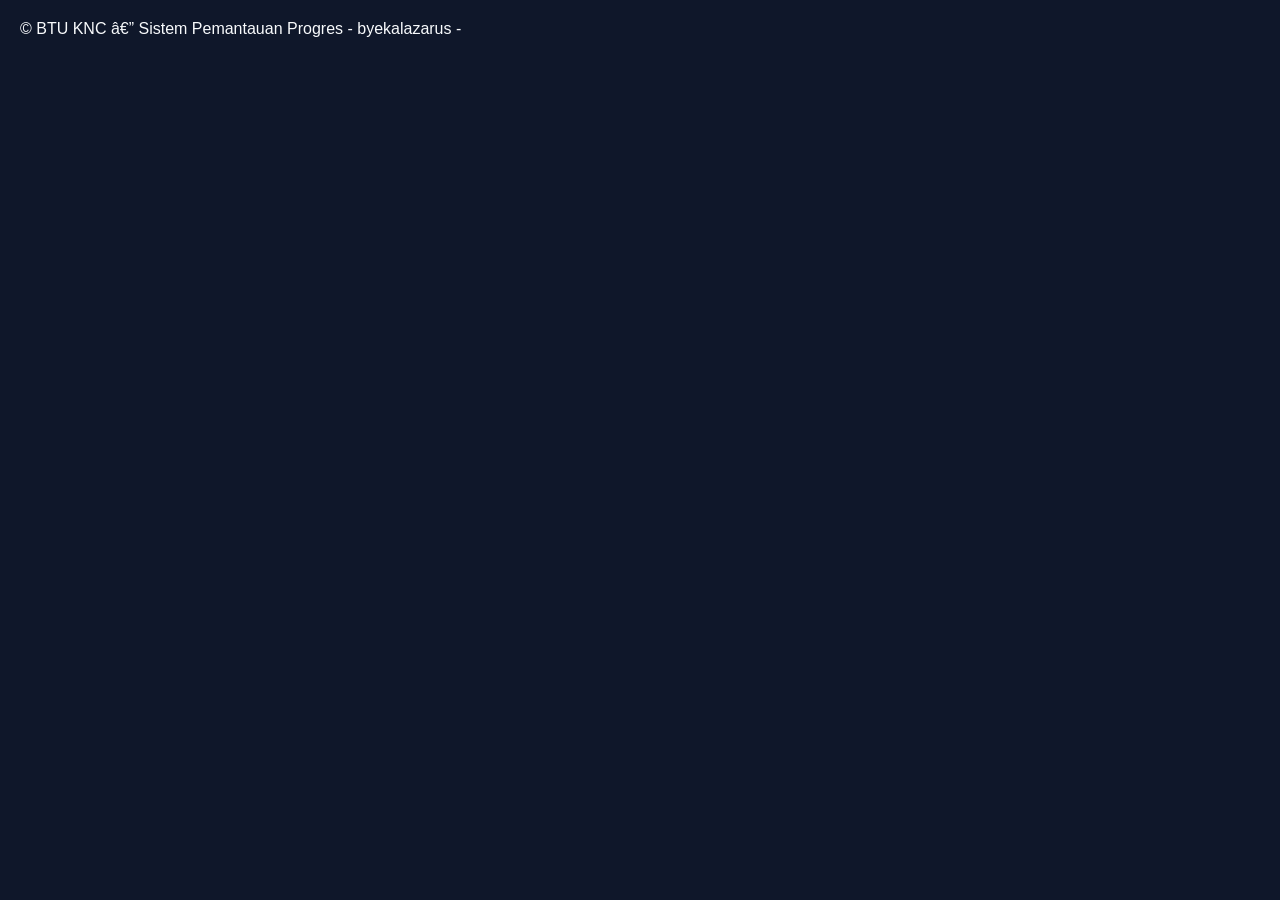
==== commit 7e0a7cd3: "Add files via upload" ====
--- a/dashboard.html
+++ b/dashboard.html
@@ -1,4 +1,4 @@
-﻿<!--  versi 0.55 -->
+<!--  versi 0.55 -->
 <!doctype html>
 <html lang="id">
   <head>
@@ -49,6 +49,18 @@
           ></i>
           <h2 style="font-size: 1.25rem">Mohon Tunggu</h2>
           <p id="loadingText">Sedang mengambil data...</p>
+        </div>
+      </div>
+
+      <!-- Status Modal -->
+      <div id="statusModal" class="modal" style="display: none">
+        <div class="modal-content" style="max-width: 400px; text-align: center; border: 1px solid #38bdf8; background: #1e293b;">
+          <div id="statusIcon" style="font-size: 4rem; margin-bottom: 20px; margin-top: 10px;"></div>
+          <h2 id="statusTitle" style="margin-bottom: 15px; color: #f1f5f9;"></h2>
+          <p id="statusMessage" style="color: #cbd5e1; margin-bottom: 25px; line-height: 1.5;"></p>
+          <button onclick="document.getElementById('statusModal').style.display='none'" style="padding: 12px 30px; background: linear-gradient(135deg, #0ea5e9, #2563eb); border: none; border-radius: 10px; color: white; font-weight: bold; cursor: pointer; font-size: 1rem; transition: transform 0.2s;">
+            <i class="fas fa-check"></i> Tutup
+          </button>
         </div>
       </div>
 
@@ -574,7 +586,7 @@
                   <span class="info-value val-lb">-</span>
                 </div>
                 <div class="info-item">
-                  <span class="info-label">>Tanggal HandOver Kunci ke User::</span>
+                  <span class="info-label">Tanggal HandOver Kunci ke User:</span>
                   <span class="info-value val-HOuser">-</span>
                 </div>
               </div>
@@ -644,11 +656,12 @@
                           />
                           <div class="slider-track-fill" id="landClearingTrackUser1" style="width: 0%"></div>
                           <div class="slider-snap-markers">
-                            <span class="snap-marker" data-value="30" style="left: 30%">30%</span>
-                            <span class="snap-marker" data-value="50" style="left: 50%">50%</span>
-                            <span class="snap-marker" data-value="70" style="left: 70%">70%</span>
-                            <span class="snap-marker" data-value="100" style="left: 100%">100%</span>
-                          </div>
+              <span class="snap-marker" data-value="0" style="left: 0%">0</span>
+              <span class="snap-marker" data-value="30" style="left: 30%">30%</span>
+              <span class="snap-marker" data-value="50" style="left: 50%">50%</span>
+              <span class="snap-marker" data-value="70" style="left: 70%">70%</span>
+              <span class="snap-marker" data-value="100" style="left: 100%">100%</span>
+            </div>
                         </div>
                         <label class="slider-check-100" title="Set ke 100%">
                           <input type="checkbox" class="check-100" data-slider="landClearingSliderUser1" />
@@ -687,11 +700,12 @@
                           />
                           <div class="slider-track-fill" id="pondasiTrackUser1" style="width: 0%"></div>
                           <div class="slider-snap-markers">
-                            <span class="snap-marker" data-value="30" style="left: 30%">30%</span>
-                            <span class="snap-marker" data-value="50" style="left: 50%">50%</span>
-                            <span class="snap-marker" data-value="70" style="left: 70%">70%</span>
-                            <span class="snap-marker" data-value="100" style="left: 100%">100%</span>
-                          </div>
+              <span class="snap-marker" data-value="0" style="left: 0%">0</span>
+              <span class="snap-marker" data-value="30" style="left: 30%">30%</span>
+              <span class="snap-marker" data-value="50" style="left: 50%">50%</span>
+              <span class="snap-marker" data-value="70" style="left: 70%">70%</span>
+              <span class="snap-marker" data-value="100" style="left: 100%">100%</span>
+            </div>
                         </div>
                         <label class="slider-check-100" title="Set ke 100%">
                           <input type="checkbox" class="check-100" data-slider="pondasiSliderUser1" />
@@ -730,11 +744,12 @@
                           />
                           <div class="slider-track-fill" id="sloofTrackUser1" style="width: 0%"></div>
                           <div class="slider-snap-markers">
-                            <span class="snap-marker" data-value="30" style="left: 30%">30%</span>
-                            <span class="snap-marker" data-value="50" style="left: 50%">50%</span>
-                            <span class="snap-marker" data-value="70" style="left: 70%">70%</span>
-                            <span class="snap-marker" data-value="100" style="left: 100%">100%</span>
-                          </div>
+              <span class="snap-marker" data-value="0" style="left: 0%">0</span>
+              <span class="snap-marker" data-value="30" style="left: 30%">30%</span>
+              <span class="snap-marker" data-value="50" style="left: 50%">50%</span>
+              <span class="snap-marker" data-value="70" style="left: 70%">70%</span>
+              <span class="snap-marker" data-value="100" style="left: 100%">100%</span>
+            </div>
                         </div>
                         <label class="slider-check-100" title="Set ke 100%">
                           <input type="checkbox" class="check-100" data-slider="sloofSliderUser1" />
@@ -763,11 +778,12 @@
                           <input type="range" min="0" max="100" value="0" class="progress-slider sub-task" data-task="PAS.DDG S/D2 CANOPY" data-weight="1" data-snap="true" id="pasDdgCanopySliderUser1" />
                           <div class="slider-track-fill" id="pasDdgCanopyTrackUser1" style="width: 0%"></div>
                           <div class="slider-snap-markers">
-                            <span class="snap-marker" data-value="30" style="left: 30%">30%</span>
-                            <span class="snap-marker" data-value="50" style="left: 50%">50%</span>
-                            <span class="snap-marker" data-value="70" style="left: 70%">70%</span>
-                            <span class="snap-marker" data-value="100" style="left: 100%">100%</span>
-                          </div>
+              <span class="snap-marker" data-value="0" style="left: 0%">0</span>
+              <span class="snap-marker" data-value="30" style="left: 30%">30%</span>
+              <span class="snap-marker" data-value="50" style="left: 50%">50%</span>
+              <span class="snap-marker" data-value="70" style="left: 70%">70%</span>
+              <span class="snap-marker" data-value="100" style="left: 100%">100%</span>
+            </div>
                         </div>
                         <label class="slider-check-100" title="Set ke 100%">
                           <input type="checkbox" class="check-100" data-slider="pasDdgCanopySliderUser1" />
@@ -785,14 +801,15 @@
                       </div>
                       <div class="slider-row-with-check">
                         <div class="slider-container with-markers">
-                          <input type="range" min="0" max="100" value="0" class="progress-slider sub-task" data-task="PAS.DDG S/D RING BLK" data-weight="1" data-snap="true" id="pasDdgRingBlkSliderUser1" />
+                          <input type="range" min="0" max="100" value="0" class="progress-slider sub-task" data-task="PASANG DINDING RING BALK" data-weight="1" data-snap="true" id="pasDdgRingBlkSliderUser1" />
                           <div class="slider-track-fill" id="pasDdgRingBlkTrackUser1" style="width: 0%"></div>
                           <div class="slider-snap-markers">
-                            <span class="snap-marker" data-value="30" style="left: 30%">30%</span>
-                            <span class="snap-marker" data-value="50" style="left: 50%">50%</span>
-                            <span class="snap-marker" data-value="70" style="left: 70%">70%</span>
-                            <span class="snap-marker" data-value="100" style="left: 100%">100%</span>
-                          </div>
+              <span class="snap-marker" data-value="0" style="left: 0%">0</span>
+              <span class="snap-marker" data-value="30" style="left: 30%">30%</span>
+              <span class="snap-marker" data-value="50" style="left: 50%">50%</span>
+              <span class="snap-marker" data-value="70" style="left: 70%">70%</span>
+              <span class="snap-marker" data-value="100" style="left: 100%">100%</span>
+            </div>
                         </div>
                         <label class="slider-check-100" title="Set ke 100%">
                           <input type="checkbox" class="check-100" data-slider="pasDdgRingBlkSliderUser1" />
@@ -813,11 +830,12 @@
                           <input type="range" min="0" max="100" value="0" class="progress-slider sub-task" data-task="CONDUIT+INBOW DOOS" data-weight="1" data-snap="true" id="conduitSliderUser1" />
                           <div class="slider-track-fill" id="conduitTrackUser1" style="width: 0%"></div>
                           <div class="slider-snap-markers">
-                            <span class="snap-marker" data-value="30" style="left: 30%">30%</span>
-                            <span class="snap-marker" data-value="50" style="left: 50%">50%</span>
-                            <span class="snap-marker" data-value="70" style="left: 70%">70%</span>
-                            <span class="snap-marker" data-value="100" style="left: 100%">100%</span>
-                          </div>
+              <span class="snap-marker" data-value="0" style="left: 0%">0</span>
+              <span class="snap-marker" data-value="30" style="left: 30%">30%</span>
+              <span class="snap-marker" data-value="50" style="left: 50%">50%</span>
+              <span class="snap-marker" data-value="70" style="left: 70%">70%</span>
+              <span class="snap-marker" data-value="100" style="left: 100%">100%</span>
+            </div>
                         </div>
                         <label class="slider-check-100" title="Set ke 100%">
                           <input type="checkbox" class="check-100" data-slider="conduitSliderUser1" />
@@ -838,11 +856,12 @@
                           <input type="range" min="0" max="100" value="0" class="progress-slider sub-task" data-task="PIPA AIR KOTOR" data-weight="1" data-snap="true" id="pipaAirKotorSliderUser1" />
                           <div class="slider-track-fill" id="pipaAirKotorTrackUser1" style="width: 0%"></div>
                           <div class="slider-snap-markers">
-                            <span class="snap-marker" data-value="30" style="left: 30%">30%</span>
-                            <span class="snap-marker" data-value="50" style="left: 50%">50%</span>
-                            <span class="snap-marker" data-value="70" style="left: 70%">70%</span>
-                            <span class="snap-marker" data-value="100" style="left: 100%">100%</span>
-                          </div>
+              <span class="snap-marker" data-value="0" style="left: 0%">0</span>
+              <span class="snap-marker" data-value="30" style="left: 30%">30%</span>
+              <span class="snap-marker" data-value="50" style="left: 50%">50%</span>
+              <span class="snap-marker" data-value="70" style="left: 70%">70%</span>
+              <span class="snap-marker" data-value="100" style="left: 100%">100%</span>
+            </div>
                         </div>
                         <label class="slider-check-100" title="Set ke 100%">
                           <input type="checkbox" class="check-100" data-slider="pipaAirKotorSliderUser1" />
@@ -863,11 +882,12 @@
                           <input type="range" min="0" max="100" value="0" class="progress-slider sub-task" data-task="PIPA AIR BERSIH" data-weight="1" data-snap="true" id="pipaAirBersihSliderUser1" />
                           <div class="slider-track-fill" id="pipaAirBersihTrackUser1" style="width: 0%"></div>
                           <div class="slider-snap-markers">
-                            <span class="snap-marker" data-value="30" style="left: 30%">30%</span>
-                            <span class="snap-marker" data-value="50" style="left: 50%">50%</span>
-                            <span class="snap-marker" data-value="70" style="left: 70%">70%</span>
-                            <span class="snap-marker" data-value="100" style="left: 100%">100%</span>
-                          </div>
+              <span class="snap-marker" data-value="0" style="left: 0%">0</span>
+              <span class="snap-marker" data-value="30" style="left: 30%">30%</span>
+              <span class="snap-marker" data-value="50" style="left: 50%">50%</span>
+              <span class="snap-marker" data-value="70" style="left: 70%">70%</span>
+              <span class="snap-marker" data-value="100" style="left: 100%">100%</span>
+            </div>
                         </div>
                         <label class="slider-check-100" title="Set ke 100%">
                           <input type="checkbox" class="check-100" data-slider="pipaAirBersihSliderUser1" />
@@ -930,11 +950,12 @@
                           <input type="range" min="0" max="100" value="0" class="progress-slider sub-task" data-task="PLESTER" data-weight="1" data-snap="true" id="plesterSliderUser1" />
                           <div class="slider-track-fill" id="plesterTrackUser1" style="width: 0%"></div>
                           <div class="slider-snap-markers">
-                            <span class="snap-marker" data-value="30" style="left: 30%">30%</span>
-                            <span class="snap-marker" data-value="50" style="left: 50%">50%</span>
-                            <span class="snap-marker" data-value="70" style="left: 70%">70%</span>
-                            <span class="snap-marker" data-value="100" style="left: 100%">100%</span>
-                          </div>
+              <span class="snap-marker" data-value="0" style="left: 0%">0</span>
+              <span class="snap-marker" data-value="30" style="left: 30%">30%</span>
+              <span class="snap-marker" data-value="50" style="left: 50%">50%</span>
+              <span class="snap-marker" data-value="70" style="left: 70%">70%</span>
+              <span class="snap-marker" data-value="100" style="left: 100%">100%</span>
+            </div>
                         </div>
                         <label class="slider-check-100" title="Set ke 100%">
                           <input type="checkbox" class="check-100" data-slider="plesterSliderUser1" />
@@ -955,11 +976,12 @@
                           <input type="range" min="0" max="100" value="0" class="progress-slider sub-task" data-task="ACIAN & BENANGAN" data-weight="1" data-snap="true" id="acianBenSliderUser1" />
                           <div class="slider-track-fill" id="acianBenTrackUser1" style="width: 0%"></div>
                           <div class="slider-snap-markers">
-                            <span class="snap-marker" data-value="30" style="left: 30%">30%</span>
-                            <span class="snap-marker" data-value="50" style="left: 50%">50%</span>
-                            <span class="snap-marker" data-value="70" style="left: 70%">70%</span>
-                            <span class="snap-marker" data-value="100" style="left: 100%">100%</span>
-                          </div>
+              <span class="snap-marker" data-value="0" style="left: 0%">0</span>
+              <span class="snap-marker" data-value="30" style="left: 30%">30%</span>
+              <span class="snap-marker" data-value="50" style="left: 50%">50%</span>
+              <span class="snap-marker" data-value="70" style="left: 70%">70%</span>
+              <span class="snap-marker" data-value="100" style="left: 100%">100%</span>
+            </div>
                         </div>
                         <label class="slider-check-100" title="Set ke 100%">
                           <input type="checkbox" class="check-100" data-slider="acianBenSliderUser1" />
@@ -1032,11 +1054,12 @@
                           <input type="range" min="0" max="100" value="0" class="progress-slider sub-task" data-task="RANGKA ATAP" data-weight="1" data-snap="true" id="rangkaAtapSliderUser1" />
                           <div class="slider-track-fill" id="rangkaAtapTrackUser1" style="width: 0%"></div>
                           <div class="slider-snap-markers">
-                            <span class="snap-marker" data-value="30" style="left: 30%">30%</span>
-                            <span class="snap-marker" data-value="50" style="left: 50%">50%</span>
-                            <span class="snap-marker" data-value="70" style="left: 70%">70%</span>
-                            <span class="snap-marker" data-value="100" style="left: 100%">100%</span>
-                          </div>
+              <span class="snap-marker" data-value="0" style="left: 0%">0</span>
+              <span class="snap-marker" data-value="30" style="left: 30%">30%</span>
+              <span class="snap-marker" data-value="50" style="left: 50%">50%</span>
+              <span class="snap-marker" data-value="70" style="left: 70%">70%</span>
+              <span class="snap-marker" data-value="100" style="left: 100%">100%</span>
+            </div>
                         </div>
                         <label class="slider-check-100" title="Set ke 100%">
                           <input type="checkbox" class="check-100" data-slider="rangkaAtapSliderUser1" />
@@ -1057,11 +1080,12 @@
                           <input type="range" min="0" max="100" value="0" class="progress-slider sub-task" data-task="GENTENG" data-weight="1" data-snap="true" id="gentengSliderUser1" />
                           <div class="slider-track-fill" id="gentengTrackUser1" style="width: 0%"></div>
                           <div class="slider-snap-markers">
-                            <span class="snap-marker" data-value="30" style="left: 30%">30%</span>
-                            <span class="snap-marker" data-value="50" style="left: 50%">50%</span>
-                            <span class="snap-marker" data-value="70" style="left: 70%">70%</span>
-                            <span class="snap-marker" data-value="100" style="left: 100%">100%</span>
-                          </div>
+              <span class="snap-marker" data-value="0" style="left: 0%">0</span>
+              <span class="snap-marker" data-value="30" style="left: 30%">30%</span>
+              <span class="snap-marker" data-value="50" style="left: 50%">50%</span>
+              <span class="snap-marker" data-value="70" style="left: 70%">70%</span>
+              <span class="snap-marker" data-value="100" style="left: 100%">100%</span>
+            </div>
                         </div>
                         <label class="slider-check-100" title="Set ke 100%">
                           <input type="checkbox" class="check-100" data-slider="gentengSliderUser1" />
@@ -1082,11 +1106,12 @@
                           <input type="range" min="0" max="100" value="0" class="progress-slider sub-task" data-task="PLAFOND" data-weight="1" data-snap="true" id="plafondSliderUser1" />
                           <div class="slider-track-fill" id="plafondTrackUser1" style="width: 0%"></div>
                           <div class="slider-snap-markers">
-                            <span class="snap-marker" data-value="30" style="left: 30%">30%</span>
-                            <span class="snap-marker" data-value="50" style="left: 50%">50%</span>
-                            <span class="snap-marker" data-value="70" style="left: 70%">70%</span>
-                            <span class="snap-marker" data-value="100" style="left: 100%">100%</span>
-                          </div>
+              <span class="snap-marker" data-value="0" style="left: 0%">0</span>
+              <span class="snap-marker" data-value="30" style="left: 30%">30%</span>
+              <span class="snap-marker" data-value="50" style="left: 50%">50%</span>
+              <span class="snap-marker" data-value="70" style="left: 70%">70%</span>
+              <span class="snap-marker" data-value="100" style="left: 100%">100%</span>
+            </div>
                         </div>
                         <label class="slider-check-100" title="Set ke 100%">
                           <input type="checkbox" class="check-100" data-slider="plafondSliderUser1" />
@@ -1118,11 +1143,12 @@
                           <input type="range" min="0" max="100" value="0" class="progress-slider sub-task" data-task="INSTALASI LISTRIK" data-weight="1" data-snap="true" id="instalasiListrikSliderUser1" />
                           <div class="slider-track-fill" id="instalasiListrikTrackUser1" style="width: 0%"></div>
                           <div class="slider-snap-markers">
-                            <span class="snap-marker" data-value="30" style="left: 30%">30%</span>
-                            <span class="snap-marker" data-value="50" style="left: 50%">50%</span>
-                            <span class="snap-marker" data-value="70" style="left: 70%">70%</span>
-                            <span class="snap-marker" data-value="100" style="left: 100%">100%</span>
-                          </div>
+              <span class="snap-marker" data-value="0" style="left: 0%">0</span>
+              <span class="snap-marker" data-value="30" style="left: 30%">30%</span>
+              <span class="snap-marker" data-value="50" style="left: 50%">50%</span>
+              <span class="snap-marker" data-value="70" style="left: 70%">70%</span>
+              <span class="snap-marker" data-value="100" style="left: 100%">100%</span>
+            </div>
                         </div>
                         <label class="slider-check-100" title="Set ke 100%">
                           <input type="checkbox" class="check-100" data-slider="instalasiListrikSliderUser1" />
@@ -1143,11 +1169,12 @@
                           <input type="range" min="0" max="100" value="0" class="progress-slider sub-task" data-task="KERAMIK LANTAI" data-weight="1" data-snap="true" id="keramikLantaiSliderUser1" />
                           <div class="slider-track-fill" id="keramikLantaiTrackUser1" style="width: 0%"></div>
                           <div class="slider-snap-markers">
-                            <span class="snap-marker" data-value="30" style="left: 30%">30%</span>
-                            <span class="snap-marker" data-value="50" style="left: 50%">50%</span>
-                            <span class="snap-marker" data-value="70" style="left: 70%">70%</span>
-                            <span class="snap-marker" data-value="100" style="left: 100%">100%</span>
-                          </div>
+              <span class="snap-marker" data-value="0" style="left: 0%">0</span>
+              <span class="snap-marker" data-value="30" style="left: 30%">30%</span>
+              <span class="snap-marker" data-value="50" style="left: 50%">50%</span>
+              <span class="snap-marker" data-value="70" style="left: 70%">70%</span>
+              <span class="snap-marker" data-value="100" style="left: 100%">100%</span>
+            </div>
                         </div>
                         <label class="slider-check-100" title="Set ke 100%">
                           <input type="checkbox" class="check-100" data-slider="keramikLantaiSliderUser1" />
@@ -1187,6 +1214,7 @@
             <input type="range" min="0" max="100" value="0" class="progress-slider sub-task" data-task="KUSEN PINTU & JENDELA" data-weight="1" data-snap="true" id="kusenSliderUser1" />
             <div class="slider-track-fill" id="kusenTrackUser1" style="width: 0%"></div>
             <div class="slider-snap-markers">
+              <span class="snap-marker" data-value="0" style="left: 0%">0</span>
               <span class="snap-marker" data-value="30" style="left: 30%">30%</span>
               <span class="snap-marker" data-value="50" style="left: 50%">50%</span>
               <span class="snap-marker" data-value="70" style="left: 70%">70%</span>
@@ -1212,6 +1240,7 @@
             <input type="range" min="0" max="100" value="0" class="progress-slider sub-task" data-task="DAUN PINTU & JENDELA" data-weight="1" data-snap="true" id="daunPintuSliderUser1" />
             <div class="slider-track-fill" id="daunPintuTrackUser1" style="width: 0%"></div>
             <div class="slider-snap-markers">
+              <span class="snap-marker" data-value="0" style="left: 0%">0</span>
               <span class="snap-marker" data-value="30" style="left: 30%">30%</span>
               <span class="snap-marker" data-value="50" style="left: 50%">50%</span>
               <span class="snap-marker" data-value="70" style="left: 70%">70%</span>
@@ -1237,6 +1266,7 @@
             <input type="range" min="0" max="100" value="0" class="progress-slider sub-task" data-task="CAT DASAR + LAPIS AWAL" data-weight="1" data-snap="true" id="catDasarSliderUser1" />
             <div class="slider-track-fill" id="catDasarTrackUser1" style="width: 0%"></div>
             <div class="slider-snap-markers">
+              <span class="snap-marker" data-value="0" style="left: 0%">0</span>
               <span class="snap-marker" data-value="30" style="left: 30%">30%</span>
               <span class="snap-marker" data-value="50" style="left: 50%">50%</span>
               <span class="snap-marker" data-value="70" style="left: 70%">70%</span>
@@ -1262,6 +1292,7 @@
             <input type="range" min="0" max="100" value="0" class="progress-slider sub-task" data-task="FITTING LAMPU" data-weight="1" data-snap="true" id="fittingLampuSliderUser1" />
             <div class="slider-track-fill" id="fittingLampuTrackUser1" style="width: 0%"></div>
             <div class="slider-snap-markers">
+              <span class="snap-marker" data-value="0" style="left: 0%">0</span>
               <span class="snap-marker" data-value="30" style="left: 30%">30%</span>
               <span class="snap-marker" data-value="50" style="left: 50%">50%</span>
               <span class="snap-marker" data-value="70" style="left: 70%">70%</span>
@@ -1287,6 +1318,7 @@
             <input type="range" min="0" max="100" value="0" class="progress-slider sub-task" data-task="FIXTURE & SANITER" data-weight="1" data-snap="true" id="fixtureSaniterSliderUser1" />
             <div class="slider-track-fill" id="fixtureSaniterTrackUser1" style="width: 0%"></div>
             <div class="slider-snap-markers">
+              <span class="snap-marker" data-value="0" style="left: 0%">0</span>
               <span class="snap-marker" data-value="30" style="left: 30%">30%</span>
               <span class="snap-marker" data-value="50" style="left: 50%">50%</span>
               <span class="snap-marker" data-value="70" style="left: 70%">70%</span>
@@ -1312,6 +1344,7 @@
             <input type="range" min="0" max="100" value="0" class="progress-slider sub-task" data-task="CAT FINISH INTERIOR" data-weight="1" data-snap="true" id="catInteriorSliderUser1" />
             <div class="slider-track-fill" id="catInteriorTrackUser1" style="width: 0%"></div>
             <div class="slider-snap-markers">
+              <span class="snap-marker" data-value="0" style="left: 0%">0</span>
               <span class="snap-marker" data-value="30" style="left: 30%">30%</span>
               <span class="snap-marker" data-value="50" style="left: 50%">50%</span>
               <span class="snap-marker" data-value="70" style="left: 70%">70%</span>
@@ -1337,6 +1370,7 @@
             <input type="range" min="0" max="100" value="0" class="progress-slider sub-task" data-task="CAT FINISH EXTERIOR" data-weight="1" data-snap="true" id="catExteriorSliderUser1" />
             <div class="slider-track-fill" id="catExteriorTrackUser1" style="width: 0%"></div>
             <div class="slider-snap-markers">
+              <span class="snap-marker" data-value="0" style="left: 0%">0</span>
               <span class="snap-marker" data-value="30" style="left: 30%">30%</span>
               <span class="snap-marker" data-value="50" style="left: 50%">50%</span>
               <span class="snap-marker" data-value="70" style="left: 70%">70%</span>
@@ -1362,6 +1396,7 @@
             <input type="range" min="0" max="100" value="0" class="progress-slider sub-task" data-task="BAK KONTROL & BATAS CARPORT" data-weight="1" data-snap="true" id="bakKontrolSliderUser1" />
             <div class="slider-track-fill" id="bakKontrolTrackUser1" style="width: 0%"></div>
             <div class="slider-snap-markers">
+              <span class="snap-marker" data-value="0" style="left: 0%">0</span>
               <span class="snap-marker" data-value="30" style="left: 30%">30%</span>
               <span class="snap-marker" data-value="50" style="left: 50%">50%</span>
               <span class="snap-marker" data-value="70" style="left: 70%">70%</span>
@@ -1384,9 +1419,10 @@
         </div>
         <div class="slider-row-with-check">
           <div class="slider-container with-markers">
-            <input type="range" min="0" max="100" value="0" class="progress-slider sub-task" data-task="PAVING HALAMAN" data-weight="1" data-snap="true" id="pavingHalamanSliderUser1" />
+            <input type="range" min="0" max="100" value="0" class="progress-slider sub-task" data-task="PAVING HALAMAN / Carpot" data-weight="1" data-snap="true" id="pavingHalamanSliderUser1" />
             <div class="slider-track-fill" id="pavingHalamanTrackUser1" style="width: 0%"></div>
             <div class="slider-snap-markers">
+              <span class="snap-marker" data-value="0" style="left: 0%">0</span>
               <span class="snap-marker" data-value="30" style="left: 30%">30%</span>
               <span class="snap-marker" data-value="50" style="left: 50%">50%</span>
               <span class="snap-marker" data-value="70" style="left: 70%">70%</span>
@@ -1412,6 +1448,7 @@
             <input type="range" min="0" max="100" value="0" class="progress-slider sub-task" data-task="METERAN LISTRIK" data-weight="1" data-snap="true" id="meteranListrikSliderUser1" />
             <div class="slider-track-fill" id="meteranListrikTrackUser1" style="width: 0%"></div>
             <div class="slider-snap-markers">
+              <span class="snap-marker" data-value="0" style="left: 0%">0</span>
               <span class="snap-marker" data-value="30" style="left: 30%">30%</span>
               <span class="snap-marker" data-value="50" style="left: 50%">50%</span>
               <span class="snap-marker" data-value="70" style="left: 70%">70%</span>
@@ -1434,9 +1471,10 @@
         </div>
         <div class="slider-row-with-check">
           <div class="slider-container with-markers">
-            <input type="range" min="0" max="100" value="0" class="progress-slider sub-task" data-task="METERAN AIR" data-weight="1" data-snap="true" id="meteranAirSliderUser1" />
+            <input type="range" min="0" max="100" value="0" class="progress-slider sub-task" data-task="Meteran PDAM" data-weight="1" data-snap="true" id="meteranAirSliderUser1" />
             <div class="slider-track-fill" id="meteranAirTrackUser1" style="width: 0%"></div>
             <div class="slider-snap-markers">
+              <span class="snap-marker" data-value="0" style="left: 0%">0</span>
               <span class="snap-marker" data-value="30" style="left: 30%">30%</span>
               <span class="snap-marker" data-value="50" style="left: 50%">50%</span>
               <span class="snap-marker" data-value="70" style="left: 70%">70%</span>
@@ -1462,6 +1500,7 @@
             <input type="range" min="0" max="100" value="0" class="progress-slider sub-task" data-task="Konekting Air Bersih" data-weight="1" data-snap="true" id="konektingBersihSliderUser1" />
             <div class="slider-track-fill" id="konektingBersihTrackUser1" style="width: 0%"></div>
             <div class="slider-snap-markers">
+              <span class="snap-marker" data-value="0" style="left: 0%">0</span>
               <span class="snap-marker" data-value="30" style="left: 30%">30%</span>
               <span class="snap-marker" data-value="50" style="left: 50%">50%</span>
               <span class="snap-marker" data-value="70" style="left: 70%">70%</span>
@@ -1507,6 +1546,7 @@
             <input type="range" min="0" max="100" value="0" class="progress-slider sub-task" data-task="Konekting Air Kotor" data-weight="1" data-snap="true" id="konektingKotorSliderUser1" />
             <div class="slider-track-fill" id="konektingKotorTrackUser1" style="width: 0%"></div>
             <div class="slider-snap-markers">
+              <span class="snap-marker" data-value="0" style="left: 0%">0</span>
               <span class="snap-marker" data-value="30" style="left: 30%">30%</span>
               <span class="snap-marker" data-value="50" style="left: 50%">50%</span>
               <span class="snap-marker" data-value="70" style="left: 70%">70%</span>
@@ -1529,9 +1569,10 @@
         </div>
         <div class="slider-row-with-check">
           <div class="slider-container with-markers">
-            <input type="range" min="0" max="100" value="0" class="progress-slider sub-task" data-task="Gorong-gorong" data-weight="1" data-snap="true" id="gorongGorongSliderUser1" />
+            <input type="range" min="0" max="100" value="0" class="progress-slider sub-task" data-task="Gorong-Gorong" data-weight="1" data-snap="true" id="gorongGorongSliderUser1" />
             <div class="slider-track-fill" id="gorongGorongTrackUser1" style="width: 0%"></div>
             <div class="slider-snap-markers">
+              <span class="snap-marker" data-value="0" style="left: 0%">0</span>
               <span class="snap-marker" data-value="30" style="left: 30%">30%</span>
               <span class="snap-marker" data-value="50" style="left: 50%">50%</span>
               <span class="snap-marker" data-value="70" style="left: 70%">70%</span>
@@ -1557,6 +1598,7 @@
             <input type="range" min="0" max="100" value="0" class="progress-slider sub-task" data-task="Akses Jalan" data-weight="1" data-snap="true" id="aksesJalanSliderUser1" />
             <div class="slider-track-fill" id="aksesJalanTrackUser1" style="width: 0%"></div>
             <div class="slider-snap-markers">
+              <span class="snap-marker" data-value="0" style="left: 0%">0</span>
               <span class="snap-marker" data-value="30" style="left: 30%">30%</span>
               <span class="snap-marker" data-value="50" style="left: 50%">50%</span>
               <span class="snap-marker" data-value="70" style="left: 70%">70%</span>
@@ -1582,6 +1624,7 @@
             <input type="range" min="0" max="100" value="0" class="progress-slider sub-task" data-task="GENERAL CLEANING" data-weight="1" data-snap="true" id="generalCleaningSliderUser1" />
             <div class="slider-track-fill" id="generalCleaningTrackUser1" style="width: 0%"></div>
             <div class="slider-snap-markers">
+              <span class="snap-marker" data-value="0" style="left: 0%">0</span>
               <span class="snap-marker" data-value="30" style="left: 30%">30%</span>
               <span class="snap-marker" data-value="50" style="left: 50%">50%</span>
               <span class="snap-marker" data-value="70" style="left: 70%">70%</span>
@@ -1753,7 +1796,7 @@
                   <span class="info-value val-lb">-</span>
                 </div>
                 <div class="info-item">
-                  <span class="info-label">>Tanggal HandOver Kunci ke User::</span>
+                  <span class="info-label">Tanggal HandOver Kunci ke User:</span>
                   <span class="info-value val-HOuser">-</span>
                 </div>
               </div>
@@ -1783,6 +1826,9 @@
               </button>
               <button class="admin-tab-btn" data-tab="user2-tahap4">
                 <i class="fas fa-layer-group"></i> Tahap 4
+              </button>
+              <button class="admin-tab-btn" data-tab="user2-revision-photos">
+                <i class="fas fa-images"></i> Foto Revisi
               </button>
               <button class="admin-tab-btn" data-tab="user2-kondisi_saat_ini">
                 <i class="fas fa-tools"></i> Kondisi Unit Saat Ini
@@ -1823,11 +1869,12 @@
                           />
                           <div class="slider-track-fill" id="landClearingTrackUser2" style="width: 0%"></div>
                           <div class="slider-snap-markers">
-                            <span class="snap-marker" data-value="30" style="left: 30%">30%</span>
-                            <span class="snap-marker" data-value="50" style="left: 50%">50%</span>
-                            <span class="snap-marker" data-value="70" style="left: 70%">70%</span>
-                            <span class="snap-marker" data-value="100" style="left: 100%">100%</span>
-                          </div>
+              <span class="snap-marker" data-value="0" style="left: 0%">0</span>
+              <span class="snap-marker" data-value="30" style="left: 30%">30%</span>
+              <span class="snap-marker" data-value="50" style="left: 50%">50%</span>
+              <span class="snap-marker" data-value="70" style="left: 70%">70%</span>
+              <span class="snap-marker" data-value="100" style="left: 100%">100%</span>
+            </div>
                         </div>
                         <label class="slider-check-100" title="Set ke 100%">
                           <input type="checkbox" class="check-100" data-slider="landClearingSliderUser2" />
@@ -1866,11 +1913,12 @@
                           />
                           <div class="slider-track-fill" id="pondasiTrackUser2" style="width: 0%"></div>
                           <div class="slider-snap-markers">
-                            <span class="snap-marker" data-value="30" style="left: 30%">30%</span>
-                            <span class="snap-marker" data-value="50" style="left: 50%">50%</span>
-                            <span class="snap-marker" data-value="70" style="left: 70%">70%</span>
-                            <span class="snap-marker" data-value="100" style="left: 100%">100%</span>
-                          </div>
+              <span class="snap-marker" data-value="0" style="left: 0%">0</span>
+              <span class="snap-marker" data-value="30" style="left: 30%">30%</span>
+              <span class="snap-marker" data-value="50" style="left: 50%">50%</span>
+              <span class="snap-marker" data-value="70" style="left: 70%">70%</span>
+              <span class="snap-marker" data-value="100" style="left: 100%">100%</span>
+            </div>
                         </div>
                         <label class="slider-check-100" title="Set ke 100%">
                           <input type="checkbox" class="check-100" data-slider="pondasiSliderUser2" />
@@ -1909,11 +1957,12 @@
                           />
                           <div class="slider-track-fill" id="sloofTrackUser2" style="width: 0%"></div>
                           <div class="slider-snap-markers">
-                            <span class="snap-marker" data-value="30" style="left: 30%">30%</span>
-                            <span class="snap-marker" data-value="50" style="left: 50%">50%</span>
-                            <span class="snap-marker" data-value="70" style="left: 70%">70%</span>
-                            <span class="snap-marker" data-value="100" style="left: 100%">100%</span>
-                          </div>
+              <span class="snap-marker" data-value="0" style="left: 0%">0</span>
+              <span class="snap-marker" data-value="30" style="left: 30%">30%</span>
+              <span class="snap-marker" data-value="50" style="left: 50%">50%</span>
+              <span class="snap-marker" data-value="70" style="left: 70%">70%</span>
+              <span class="snap-marker" data-value="100" style="left: 100%">100%</span>
+            </div>
                         </div>
                         <label class="slider-check-100" title="Set ke 100%">
                           <input type="checkbox" class="check-100" data-slider="sloofSliderUser2" />
@@ -1939,21 +1988,22 @@
                       </div>
                       <div class="slider-row-with-check">
                         <div class="slider-container with-markers">
-                          <input type="range" min="0" max="100" value="0" class="progress-slider sub-task" data-task="PAS.DDG S/D2 CANOPY" data-weight="1" data-snap="true" id="pasDdgCanopySliderUser2" />
+                          <input type="range" min="0" max="100" value="0" class="progress-slider sub-task" data-task="PASANG DINDING SAMPAI DENGAN CANOPY" data-weight="1" data-snap="true" id="pasDdgCanopySliderUser2" />
                           <div class="slider-track-fill" id="pasDdgCanopyTrackUser2" style="width: 0%"></div>
                           <div class="slider-snap-markers">
-                            <span class="snap-marker" data-value="30" style="left: 30%">30%</span>
-                            <span class="snap-marker" data-value="50" style="left: 50%">50%</span>
-                            <span class="snap-marker" data-value="70" style="left: 70%">70%</span>
-                            <span class="snap-marker" data-value="100" style="left: 100%">100%</span>
-                          </div>
+              <span class="snap-marker" data-value="0" style="left: 0%">0</span>
+              <span class="snap-marker" data-value="30" style="left: 30%">30%</span>
+              <span class="snap-marker" data-value="50" style="left: 50%">50%</span>
+              <span class="snap-marker" data-value="70" style="left: 70%">70%</span>
+              <span class="snap-marker" data-value="100" style="left: 100%">100%</span>
+            </div>
                         </div>
                         <label class="slider-check-100" title="Set ke 100%">
                           <input type="checkbox" class="check-100" data-slider="pasDdgCanopySliderUser2" />
                           <span class="checkmark-icon"><i class="fas fa-check"></i></span>
                         </label>
                       </div>
-                      <input type="hidden" name="pas-ddg-canopy-progress" value="" class="sub-task-hidden" data-weight="1" data-task="PAS.DDG S/D2 CANOPY" id="pasDdgCanopyInputUser2" />
+                      <input type="hidden" name="pas-ddg-canopy-progress" value="" class="sub-task-hidden" data-weight="1" data-task="PASANG DINDING SAMPAI DENGAN CANOPY" id="pasDdgCanopyInputUser2" />
                     </div>
 
                     <!-- PASANG DINDING S/D RING BALK dengan slider -->
@@ -1964,21 +2014,22 @@
                       </div>
                       <div class="slider-row-with-check">
                         <div class="slider-container with-markers">
-                          <input type="range" min="0" max="100" value="0" class="progress-slider sub-task" data-task="PAS.DDG S/D RING BLK" data-weight="1" data-snap="true" id="pasDdgRingBlkSliderUser2" />
+                          <input type="range" min="0" max="100" value="0" class="progress-slider sub-task" data-task="PASANG DINDING RING BALK" data-weight="1" data-snap="true" id="pasDdgRingBlkSliderUser2" />
                           <div class="slider-track-fill" id="pasDdgRingBlkTrackUser2" style="width: 0%"></div>
                           <div class="slider-snap-markers">
-                            <span class="snap-marker" data-value="30" style="left: 30%">30%</span>
-                            <span class="snap-marker" data-value="50" style="left: 50%">50%</span>
-                            <span class="snap-marker" data-value="70" style="left: 70%">70%</span>
-                            <span class="snap-marker" data-value="100" style="left: 100%">100%</span>
-                          </div>
+              <span class="snap-marker" data-value="0" style="left: 0%">0</span>
+              <span class="snap-marker" data-value="30" style="left: 30%">30%</span>
+              <span class="snap-marker" data-value="50" style="left: 50%">50%</span>
+              <span class="snap-marker" data-value="70" style="left: 70%">70%</span>
+              <span class="snap-marker" data-value="100" style="left: 100%">100%</span>
+            </div>
                         </div>
                         <label class="slider-check-100" title="Set ke 100%">
                           <input type="checkbox" class="check-100" data-slider="pasDdgRingBlkSliderUser2" />
                           <span class="checkmark-icon"><i class="fas fa-check"></i></span>
                         </label>
                       </div>
-                      <input type="hidden" name="pas-ddg-ringblk-progress" value="" class="sub-task-hidden" data-weight="1" data-task="PAS.DDG S/D RING BLK" id="pasDdgRingBlkInputUser2" />
+                      <input type="hidden" name="pas-ddg-ringblk-progress" value="" class="sub-task-hidden" data-weight="1" data-task="PASANG DINDING RING BALK" id="pasDdgRingBlkInputUser2" />
                     </div>
 
                     <!-- CONDUIT+INBOW DOOS dengan slider -->
@@ -1992,11 +2043,12 @@
                           <input type="range" min="0" max="100" value="0" class="progress-slider sub-task" data-task="CONDUIT+INBOW DOOS" data-weight="1" data-snap="true" id="conduitSliderUser2" />
                           <div class="slider-track-fill" id="conduitTrackUser2" style="width: 0%"></div>
                           <div class="slider-snap-markers">
-                            <span class="snap-marker" data-value="30" style="left: 30%">30%</span>
-                            <span class="snap-marker" data-value="50" style="left: 50%">50%</span>
-                            <span class="snap-marker" data-value="70" style="left: 70%">70%</span>
-                            <span class="snap-marker" data-value="100" style="left: 100%">100%</span>
-                          </div>
+              <span class="snap-marker" data-value="0" style="left: 0%">0</span>
+              <span class="snap-marker" data-value="30" style="left: 30%">30%</span>
+              <span class="snap-marker" data-value="50" style="left: 50%">50%</span>
+              <span class="snap-marker" data-value="70" style="left: 70%">70%</span>
+              <span class="snap-marker" data-value="100" style="left: 100%">100%</span>
+            </div>
                         </div>
                         <label class="slider-check-100" title="Set ke 100%">
                           <input type="checkbox" class="check-100" data-slider="conduitSliderUser2" />
@@ -2017,11 +2069,12 @@
                           <input type="range" min="0" max="100" value="0" class="progress-slider sub-task" data-task="PIPA AIR KOTOR" data-weight="1" data-snap="true" id="pipaAirKotorSliderUser2" />
                           <div class="slider-track-fill" id="pipaAirKotorTrackUser2" style="width: 0%"></div>
                           <div class="slider-snap-markers">
-                            <span class="snap-marker" data-value="30" style="left: 30%">30%</span>
-                            <span class="snap-marker" data-value="50" style="left: 50%">50%</span>
-                            <span class="snap-marker" data-value="70" style="left: 70%">70%</span>
-                            <span class="snap-marker" data-value="100" style="left: 100%">100%</span>
-                          </div>
+              <span class="snap-marker" data-value="0" style="left: 0%">0</span>
+              <span class="snap-marker" data-value="30" style="left: 30%">30%</span>
+              <span class="snap-marker" data-value="50" style="left: 50%">50%</span>
+              <span class="snap-marker" data-value="70" style="left: 70%">70%</span>
+              <span class="snap-marker" data-value="100" style="left: 100%">100%</span>
+            </div>
                         </div>
                         <label class="slider-check-100" title="Set ke 100%">
                           <input type="checkbox" class="check-100" data-slider="pipaAirKotorSliderUser2" />
@@ -2042,11 +2095,12 @@
                           <input type="range" min="0" max="100" value="0" class="progress-slider sub-task" data-task="PIPA AIR BERSIH" data-weight="1" data-snap="true" id="pipaAirBersihSliderUser2" />
                           <div class="slider-track-fill" id="pipaAirBersihTrackUser2" style="width: 0%"></div>
                           <div class="slider-snap-markers">
-                            <span class="snap-marker" data-value="30" style="left: 30%">30%</span>
-                            <span class="snap-marker" data-value="50" style="left: 50%">50%</span>
-                            <span class="snap-marker" data-value="70" style="left: 70%">70%</span>
-                            <span class="snap-marker" data-value="100" style="left: 100%">100%</span>
-                          </div>
+              <span class="snap-marker" data-value="0" style="left: 0%">0</span>
+              <span class="snap-marker" data-value="30" style="left: 30%">30%</span>
+              <span class="snap-marker" data-value="50" style="left: 50%">50%</span>
+              <span class="snap-marker" data-value="70" style="left: 70%">70%</span>
+              <span class="snap-marker" data-value="100" style="left: 100%">100%</span>
+            </div>
                         </div>
                         <label class="slider-check-100" title="Set ke 100%">
                           <input type="checkbox" class="check-100" data-slider="pipaAirBersihSliderUser2" />
@@ -2109,11 +2163,12 @@
                           <input type="range" min="0" max="100" value="0" class="progress-slider sub-task" data-task="PLESTER" data-weight="1" data-snap="true" id="plesterSliderUser2" />
                           <div class="slider-track-fill" id="plesterTrackUser2" style="width: 0%"></div>
                           <div class="slider-snap-markers">
-                            <span class="snap-marker" data-value="30" style="left: 30%">30%</span>
-                            <span class="snap-marker" data-value="50" style="left: 50%">50%</span>
-                            <span class="snap-marker" data-value="70" style="left: 70%">70%</span>
-                            <span class="snap-marker" data-value="100" style="left: 100%">100%</span>
-                          </div>
+              <span class="snap-marker" data-value="0" style="left: 0%">0</span>
+              <span class="snap-marker" data-value="30" style="left: 30%">30%</span>
+              <span class="snap-marker" data-value="50" style="left: 50%">50%</span>
+              <span class="snap-marker" data-value="70" style="left: 70%">70%</span>
+              <span class="snap-marker" data-value="100" style="left: 100%">100%</span>
+            </div>
                         </div>
                         <label class="slider-check-100" title="Set ke 100%">
                           <input type="checkbox" class="check-100" data-slider="plesterSliderUser2" />
@@ -2134,11 +2189,12 @@
                           <input type="range" min="0" max="100" value="0" class="progress-slider sub-task" data-task="ACIAN & BENANGAN" data-weight="1" data-snap="true" id="acianBenSliderUser2" />
                           <div class="slider-track-fill" id="acianBenTrackUser2" style="width: 0%"></div>
                           <div class="slider-snap-markers">
-                            <span class="snap-marker" data-value="30" style="left: 30%">30%</span>
-                            <span class="snap-marker" data-value="50" style="left: 50%">50%</span>
-                            <span class="snap-marker" data-value="70" style="left: 70%">70%</span>
-                            <span class="snap-marker" data-value="100" style="left: 100%">100%</span>
-                          </div>
+              <span class="snap-marker" data-value="0" style="left: 0%">0</span>
+              <span class="snap-marker" data-value="30" style="left: 30%">30%</span>
+              <span class="snap-marker" data-value="50" style="left: 50%">50%</span>
+              <span class="snap-marker" data-value="70" style="left: 70%">70%</span>
+              <span class="snap-marker" data-value="100" style="left: 100%">100%</span>
+            </div>
                         </div>
                         <label class="slider-check-100" title="Set ke 100%">
                           <input type="checkbox" class="check-100" data-slider="acianBenSliderUser2" />
@@ -2211,11 +2267,12 @@
                           <input type="range" min="0" max="100" value="0" class="progress-slider sub-task" data-task="RANGKA ATAP" data-weight="1" data-snap="true" id="rangkaAtapSliderUser2" />
                           <div class="slider-track-fill" id="rangkaAtapTrackUser2" style="width: 0%"></div>
                           <div class="slider-snap-markers">
-                            <span class="snap-marker" data-value="30" style="left: 30%">30%</span>
-                            <span class="snap-marker" data-value="50" style="left: 50%">50%</span>
-                            <span class="snap-marker" data-value="70" style="left: 70%">70%</span>
-                            <span class="snap-marker" data-value="100" style="left: 100%">100%</span>
-                          </div>
+              <span class="snap-marker" data-value="0" style="left: 0%">0</span>
+              <span class="snap-marker" data-value="30" style="left: 30%">30%</span>
+              <span class="snap-marker" data-value="50" style="left: 50%">50%</span>
+              <span class="snap-marker" data-value="70" style="left: 70%">70%</span>
+              <span class="snap-marker" data-value="100" style="left: 100%">100%</span>
+            </div>
                         </div>
                         <label class="slider-check-100" title="Set ke 100%">
                           <input type="checkbox" class="check-100" data-slider="rangkaAtapSliderUser2" />
@@ -2236,11 +2293,12 @@
                           <input type="range" min="0" max="100" value="0" class="progress-slider sub-task" data-task="GENTENG" data-weight="1" data-snap="true" id="gentengSliderUser2" />
                           <div class="slider-track-fill" id="gentengTrackUser2" style="width: 0%"></div>
                           <div class="slider-snap-markers">
-                            <span class="snap-marker" data-value="30" style="left: 30%">30%</span>
-                            <span class="snap-marker" data-value="50" style="left: 50%">50%</span>
-                            <span class="snap-marker" data-value="70" style="left: 70%">70%</span>
-                            <span class="snap-marker" data-value="100" style="left: 100%">100%</span>
-                          </div>
+              <span class="snap-marker" data-value="0" style="left: 0%">0</span>
+              <span class="snap-marker" data-value="30" style="left: 30%">30%</span>
+              <span class="snap-marker" data-value="50" style="left: 50%">50%</span>
+              <span class="snap-marker" data-value="70" style="left: 70%">70%</span>
+              <span class="snap-marker" data-value="100" style="left: 100%">100%</span>
+            </div>
                         </div>
                         <label class="slider-check-100" title="Set ke 100%">
                           <input type="checkbox" class="check-100" data-slider="gentengSliderUser2" />
@@ -2261,11 +2319,12 @@
                           <input type="range" min="0" max="100" value="0" class="progress-slider sub-task" data-task="PLAFOND" data-weight="1" data-snap="true" id="plafondSliderUser2" />
                           <div class="slider-track-fill" id="plafondTrackUser2" style="width: 0%"></div>
                           <div class="slider-snap-markers">
-                            <span class="snap-marker" data-value="30" style="left: 30%">30%</span>
-                            <span class="snap-marker" data-value="50" style="left: 50%">50%</span>
-                            <span class="snap-marker" data-value="70" style="left: 70%">70%</span>
-                            <span class="snap-marker" data-value="100" style="left: 100%">100%</span>
-                          </div>
+              <span class="snap-marker" data-value="0" style="left: 0%">0</span>
+              <span class="snap-marker" data-value="30" style="left: 30%">30%</span>
+              <span class="snap-marker" data-value="50" style="left: 50%">50%</span>
+              <span class="snap-marker" data-value="70" style="left: 70%">70%</span>
+              <span class="snap-marker" data-value="100" style="left: 100%">100%</span>
+            </div>
                         </div>
                         <label class="slider-check-100" title="Set ke 100%">
                           <input type="checkbox" class="check-100" data-slider="plafondSliderUser2" />
@@ -2297,11 +2356,12 @@
                           <input type="range" min="0" max="100" value="0" class="progress-slider sub-task" data-task="INSTALASI LISTRIK" data-weight="1" data-snap="true" id="instalasiListrikSliderUser2" />
                           <div class="slider-track-fill" id="instalasiListrikTrackUser2" style="width: 0%"></div>
                           <div class="slider-snap-markers">
-                            <span class="snap-marker" data-value="30" style="left: 30%">30%</span>
-                            <span class="snap-marker" data-value="50" style="left: 50%">50%</span>
-                            <span class="snap-marker" data-value="70" style="left: 70%">70%</span>
-                            <span class="snap-marker" data-value="100" style="left: 100%">100%</span>
-                          </div>
+              <span class="snap-marker" data-value="0" style="left: 0%">0</span>
+              <span class="snap-marker" data-value="30" style="left: 30%">30%</span>
+              <span class="snap-marker" data-value="50" style="left: 50%">50%</span>
+              <span class="snap-marker" data-value="70" style="left: 70%">70%</span>
+              <span class="snap-marker" data-value="100" style="left: 100%">100%</span>
+            </div>
                         </div>
                         <label class="slider-check-100" title="Set ke 100%">
                           <input type="checkbox" class="check-100" data-slider="instalasiListrikSliderUser2" />
@@ -2322,11 +2382,12 @@
                           <input type="range" min="0" max="100" value="0" class="progress-slider sub-task" data-task="KERAMIK LANTAI" data-weight="1" data-snap="true" id="keramikLantaiSliderUser2" />
                           <div class="slider-track-fill" id="keramikLantaiTrackUser2" style="width: 0%"></div>
                           <div class="slider-snap-markers">
-                            <span class="snap-marker" data-value="30" style="left: 30%">30%</span>
-                            <span class="snap-marker" data-value="50" style="left: 50%">50%</span>
-                            <span class="snap-marker" data-value="70" style="left: 70%">70%</span>
-                            <span class="snap-marker" data-value="100" style="left: 100%">100%</span>
-                          </div>
+              <span class="snap-marker" data-value="0" style="left: 0%">0</span>
+              <span class="snap-marker" data-value="30" style="left: 30%">30%</span>
+              <span class="snap-marker" data-value="50" style="left: 50%">50%</span>
+              <span class="snap-marker" data-value="70" style="left: 70%">70%</span>
+              <span class="snap-marker" data-value="100" style="left: 100%">100%</span>
+            </div>
                         </div>
                         <label class="slider-check-100" title="Set ke 100%">
                           <input type="checkbox" class="check-100" data-slider="keramikLantaiSliderUser2" />
@@ -2366,6 +2427,7 @@
             <input type="range" min="0" max="100" value="0" class="progress-slider sub-task" data-task="KUSEN PINTU & JENDELA" data-weight="1" data-snap="true" id="kusenSliderUser2" />
             <div class="slider-track-fill" id="kusenTrackUser2" style="width: 0%"></div>
             <div class="slider-snap-markers">
+              <span class="snap-marker" data-value="0" style="left: 0%">0</span>
               <span class="snap-marker" data-value="30" style="left: 30%">30%</span>
               <span class="snap-marker" data-value="50" style="left: 50%">50%</span>
               <span class="snap-marker" data-value="70" style="left: 70%">70%</span>
@@ -2391,6 +2453,7 @@
             <input type="range" min="0" max="100" value="0" class="progress-slider sub-task" data-task="DAUN PINTU & JENDELA" data-weight="1" data-snap="true" id="daunPintuSliderUser2" />
             <div class="slider-track-fill" id="daunPintuTrackUser2" style="width: 0%"></div>
             <div class="slider-snap-markers">
+              <span class="snap-marker" data-value="0" style="left: 0%">0</span>
               <span class="snap-marker" data-value="30" style="left: 30%">30%</span>
               <span class="snap-marker" data-value="50" style="left: 50%">50%</span>
               <span class="snap-marker" data-value="70" style="left: 70%">70%</span>
@@ -2416,6 +2479,7 @@
             <input type="range" min="0" max="100" value="0" class="progress-slider sub-task" data-task="CAT DASAR + LAPIS AWAL" data-weight="1" data-snap="true" id="catDasarSliderUser2" />
             <div class="slider-track-fill" id="catDasarTrackUser2" style="width: 0%"></div>
             <div class="slider-snap-markers">
+              <span class="snap-marker" data-value="0" style="left: 0%">0</span>
               <span class="snap-marker" data-value="30" style="left: 30%">30%</span>
               <span class="snap-marker" data-value="50" style="left: 50%">50%</span>
               <span class="snap-marker" data-value="70" style="left: 70%">70%</span>
@@ -2441,6 +2505,7 @@
             <input type="range" min="0" max="100" value="0" class="progress-slider sub-task" data-task="FITTING LAMPU" data-weight="1" data-snap="true" id="fittingLampuSliderUser2" />
             <div class="slider-track-fill" id="fittingLampuTrackUser2" style="width: 0%"></div>
             <div class="slider-snap-markers">
+              <span class="snap-marker" data-value="0" style="left: 0%">0</span>
               <span class="snap-marker" data-value="30" style="left: 30%">30%</span>
               <span class="snap-marker" data-value="50" style="left: 50%">50%</span>
               <span class="snap-marker" data-value="70" style="left: 70%">70%</span>
@@ -2466,6 +2531,7 @@
             <input type="range" min="0" max="100" value="0" class="progress-slider sub-task" data-task="FIXTURE & SANITER" data-weight="1" data-snap="true" id="fixtureSaniterSliderUser2" />
             <div class="slider-track-fill" id="fixtureSaniterTrackUser2" style="width: 0%"></div>
             <div class="slider-snap-markers">
+              <span class="snap-marker" data-value="0" style="left: 0%">0</span>
               <span class="snap-marker" data-value="30" style="left: 30%">30%</span>
               <span class="snap-marker" data-value="50" style="left: 50%">50%</span>
               <span class="snap-marker" data-value="70" style="left: 70%">70%</span>
@@ -2491,6 +2557,7 @@
             <input type="range" min="0" max="100" value="0" class="progress-slider sub-task" data-task="CAT FINISH INTERIOR" data-weight="1" data-snap="true" id="catInteriorSliderUser2" />
             <div class="slider-track-fill" id="catInteriorTrackUser2" style="width: 0%"></div>
             <div class="slider-snap-markers">
+              <span class="snap-marker" data-value="0" style="left: 0%">0</span>
               <span class="snap-marker" data-value="30" style="left: 30%">30%</span>
               <span class="snap-marker" data-value="50" style="left: 50%">50%</span>
               <span class="snap-marker" data-value="70" style="left: 70%">70%</span>
@@ -2516,6 +2583,7 @@
             <input type="range" min="0" max="100" value="0" class="progress-slider sub-task" data-task="CAT FINISH EXTERIOR" data-weight="1" data-snap="true" id="catExteriorSliderUser2" />
             <div class="slider-track-fill" id="catExteriorTrackUser2" style="width: 0%"></div>
             <div class="slider-snap-markers">
+              <span class="snap-marker" data-value="0" style="left: 0%">0</span>
               <span class="snap-marker" data-value="30" style="left: 30%">30%</span>
               <span class="snap-marker" data-value="50" style="left: 50%">50%</span>
               <span class="snap-marker" data-value="70" style="left: 70%">70%</span>
@@ -2541,6 +2609,7 @@
             <input type="range" min="0" max="100" value="0" class="progress-slider sub-task" data-task="BAK KONTROL & BATAS CARPORT" data-weight="1" data-snap="true" id="bakKontrolSliderUser2" />
             <div class="slider-track-fill" id="bakKontrolTrackUser2" style="width: 0%"></div>
             <div class="slider-snap-markers">
+              <span class="snap-marker" data-value="0" style="left: 0%">0</span>
               <span class="snap-marker" data-value="30" style="left: 30%">30%</span>
               <span class="snap-marker" data-value="50" style="left: 50%">50%</span>
               <span class="snap-marker" data-value="70" style="left: 70%">70%</span>
@@ -2566,6 +2635,7 @@
             <input type="range" min="0" max="100" value="0" class="progress-slider sub-task" data-task="PAVING HALAMAN" data-weight="1" data-snap="true" id="pavingHalamanSliderUser2" />
             <div class="slider-track-fill" id="pavingHalamanTrackUser2" style="width: 0%"></div>
             <div class="slider-snap-markers">
+              <span class="snap-marker" data-value="0" style="left: 0%">0</span>
               <span class="snap-marker" data-value="30" style="left: 30%">30%</span>
               <span class="snap-marker" data-value="50" style="left: 50%">50%</span>
               <span class="snap-marker" data-value="70" style="left: 70%">70%</span>
@@ -2591,6 +2661,7 @@
             <input type="range" min="0" max="100" value="0" class="progress-slider sub-task" data-task="METERAN LISTRIK" data-weight="1" data-snap="true" id="meteranListrikSliderUser2" />
             <div class="slider-track-fill" id="meteranListrikTrackUser2" style="width: 0%"></div>
             <div class="slider-snap-markers">
+              <span class="snap-marker" data-value="0" style="left: 0%">0</span>
               <span class="snap-marker" data-value="30" style="left: 30%">30%</span>
               <span class="snap-marker" data-value="50" style="left: 50%">50%</span>
               <span class="snap-marker" data-value="70" style="left: 70%">70%</span>
@@ -2616,6 +2687,7 @@
             <input type="range" min="0" max="100" value="0" class="progress-slider sub-task" data-task="METERAN AIR" data-weight="1" data-snap="true" id="meteranAirSliderUser2" />
             <div class="slider-track-fill" id="meteranAirTrackUser2" style="width: 0%"></div>
             <div class="slider-snap-markers">
+              <span class="snap-marker" data-value="0" style="left: 0%">0</span>
               <span class="snap-marker" data-value="30" style="left: 30%">30%</span>
               <span class="snap-marker" data-value="50" style="left: 50%">50%</span>
               <span class="snap-marker" data-value="70" style="left: 70%">70%</span>
@@ -2641,6 +2713,7 @@
             <input type="range" min="0" max="100" value="0" class="progress-slider sub-task" data-task="Konekting Air Bersih" data-weight="1" data-snap="true" id="konektingBersihSliderUser2" />
             <div class="slider-track-fill" id="konektingBersihTrackUser2" style="width: 0%"></div>
             <div class="slider-snap-markers">
+              <span class="snap-marker" data-value="0" style="left: 0%">0</span>
               <span class="snap-marker" data-value="30" style="left: 30%">30%</span>
               <span class="snap-marker" data-value="50" style="left: 50%">50%</span>
               <span class="snap-marker" data-value="70" style="left: 70%">70%</span>
@@ -2686,6 +2759,7 @@
             <input type="range" min="0" max="100" value="0" class="progress-slider sub-task" data-task="Konekting Air Kotor" data-weight="1" data-snap="true" id="konektingKotorSliderUser2" />
             <div class="slider-track-fill" id="konektingKotorTrackUser2" style="width: 0%"></div>
             <div class="slider-snap-markers">
+              <span class="snap-marker" data-value="0" style="left: 0%">0</span>
               <span class="snap-marker" data-value="30" style="left: 30%">30%</span>
               <span class="snap-marker" data-value="50" style="left: 50%">50%</span>
               <span class="snap-marker" data-value="70" style="left: 70%">70%</span>
@@ -2711,6 +2785,7 @@
             <input type="range" min="0" max="100" value="0" class="progress-slider sub-task" data-task="Gorong-gorong" data-weight="1" data-snap="true" id="gorongGorongSliderUser2" />
             <div class="slider-track-fill" id="gorongGorongTrackUser2" style="width: 0%"></div>
             <div class="slider-snap-markers">
+              <span class="snap-marker" data-value="0" style="left: 0%">0</span>
               <span class="snap-marker" data-value="30" style="left: 30%">30%</span>
               <span class="snap-marker" data-value="50" style="left: 50%">50%</span>
               <span class="snap-marker" data-value="70" style="left: 70%">70%</span>
@@ -2736,6 +2811,7 @@
             <input type="range" min="0" max="100" value="0" class="progress-slider sub-task" data-task="Akses Jalan" data-weight="1" data-snap="true" id="aksesJalanSliderUser2" />
             <div class="slider-track-fill" id="aksesJalanTrackUser2" style="width: 0%"></div>
             <div class="slider-snap-markers">
+              <span class="snap-marker" data-value="0" style="left: 0%">0</span>
               <span class="snap-marker" data-value="30" style="left: 30%">30%</span>
               <span class="snap-marker" data-value="50" style="left: 50%">50%</span>
               <span class="snap-marker" data-value="70" style="left: 70%">70%</span>
@@ -2761,6 +2837,7 @@
             <input type="range" min="0" max="100" value="0" class="progress-slider sub-task" data-task="GENERAL CLEANING" data-weight="1" data-snap="true" id="generalCleaningSliderUser2" />
             <div class="slider-track-fill" id="generalCleaningTrackUser2" style="width: 0%"></div>
             <div class="slider-snap-markers">
+              <span class="snap-marker" data-value="0" style="left: 0%">0</span>
               <span class="snap-marker" data-value="30" style="left: 30%">30%</span>
               <span class="snap-marker" data-value="50" style="left: 50%">50%</span>
               <span class="snap-marker" data-value="70" style="left: 70%">70%</span>
@@ -2825,8 +2902,23 @@
   </div>
 </div>
 
-<!-- TAB KONDISI UNIT SAAT INI -->
-<div id="tab-user2-kondisi_saat_ini" class="tab-content-item">
+              <!-- FOTO REVISI - USER 2 -->
+              <div id="tab-user2-revision-photos" class="tab-content-item">
+                <div class="progress-section detailed">
+                  <h3 style="margin-bottom: 15px; color: #10b981">
+                    <i class="fas fa-images"></i> Foto Catatan Revisi (Supervisor)
+                  </h3>
+                  <div id="revisionPhotoGalleryUser2" class="revision-gallery-container" style="display: grid; grid-template-columns: repeat(2, 1fr); gap: 10px;">
+                    <div class="loading-placeholder" style="grid-column: span 2; text-align: center; color: #94a3b8; padding: 20px; border: 2px dashed #334155; border-radius: 12px;">
+                      <i class="fas fa-cloud-download-alt" style="font-size: 2rem; margin-bottom: 10px; display: block;"></i>
+                      Belum ada foto revisi untuk kavling ini
+                    </div>
+                  </div>
+                </div>
+              </div>
+
+              <!-- TAB KONDISI UNIT SAAT INI -->
+              <div id="tab-user2-kondisi_saat_ini" class="tab-content-item">
   <div class="progress-section detailed" data-tahap="revisi">
     <div class="section-header-flex">
       <h3>Kondisi Unit Saat Ini</h3>
@@ -2933,7 +3025,7 @@
                   <span class="info-value val-lb">-</span>
                 </div>
                 <div class="info-item">
-                  <span class="info-label">>Tanggal HandOver Kunci ke User::</span>
+                  <span class="info-label">Tanggal HandOver Kunci ke User:</span>
                   <span class="info-value val-HOuser">-</span>
                 </div>
               </div>
@@ -2963,6 +3055,9 @@
               </button>
               <button class="admin-tab-btn" data-tab="user3-tahap4">
                 <i class="fas fa-layer-group"></i> Tahap 4
+              </button>
+              <button class="admin-tab-btn" data-tab="user3-revision-photos">
+                <i class="fas fa-images"></i> Foto Revisi
               </button>
               <button class="admin-tab-btn" data-tab="user3-kondisi_saat_ini">
                 <i class="fas fa-tools"></i> Kondisi Unit Saat Ini
@@ -3003,11 +3098,12 @@
                           />
                           <div class="slider-track-fill" id="landClearingTrackUser3" style="width: 0%"></div>
                           <div class="slider-snap-markers">
-                            <span class="snap-marker" data-value="30" style="left: 30%">30%</span>
-                            <span class="snap-marker" data-value="50" style="left: 50%">50%</span>
-                            <span class="snap-marker" data-value="70" style="left: 70%">70%</span>
-                            <span class="snap-marker" data-value="100" style="left: 100%">100%</span>
-                          </div>
+              <span class="snap-marker" data-value="0" style="left: 0%">0</span>
+              <span class="snap-marker" data-value="30" style="left: 30%">30%</span>
+              <span class="snap-marker" data-value="50" style="left: 50%">50%</span>
+              <span class="snap-marker" data-value="70" style="left: 70%">70%</span>
+              <span class="snap-marker" data-value="100" style="left: 100%">100%</span>
+            </div>
                         </div>
                         <label class="slider-check-100" title="Set ke 100%">
                           <input type="checkbox" class="check-100" data-slider="landClearingSliderUser3" />
@@ -3046,11 +3142,12 @@
                           />
                           <div class="slider-track-fill" id="pondasiTrackUser3" style="width: 0%"></div>
                           <div class="slider-snap-markers">
-                            <span class="snap-marker" data-value="30" style="left: 30%">30%</span>
-                            <span class="snap-marker" data-value="50" style="left: 50%">50%</span>
-                            <span class="snap-marker" data-value="70" style="left: 70%">70%</span>
-                            <span class="snap-marker" data-value="100" style="left: 100%">100%</span>
-                          </div>
+              <span class="snap-marker" data-value="0" style="left: 0%">0</span>
+              <span class="snap-marker" data-value="30" style="left: 30%">30%</span>
+              <span class="snap-marker" data-value="50" style="left: 50%">50%</span>
+              <span class="snap-marker" data-value="70" style="left: 70%">70%</span>
+              <span class="snap-marker" data-value="100" style="left: 100%">100%</span>
+            </div>
                         </div>
                         <label class="slider-check-100" title="Set ke 100%">
                           <input type="checkbox" class="check-100" data-slider="pondasiSliderUser3" />
@@ -3089,11 +3186,12 @@
                           />
                           <div class="slider-track-fill" id="sloofTrackUser3" style="width: 0%"></div>
                           <div class="slider-snap-markers">
-                            <span class="snap-marker" data-value="30" style="left: 30%">30%</span>
-                            <span class="snap-marker" data-value="50" style="left: 50%">50%</span>
-                            <span class="snap-marker" data-value="70" style="left: 70%">70%</span>
-                            <span class="snap-marker" data-value="100" style="left: 100%">100%</span>
-                          </div>
+              <span class="snap-marker" data-value="0" style="left: 0%">0</span>
+              <span class="snap-marker" data-value="30" style="left: 30%">30%</span>
+              <span class="snap-marker" data-value="50" style="left: 50%">50%</span>
+              <span class="snap-marker" data-value="70" style="left: 70%">70%</span>
+              <span class="snap-marker" data-value="100" style="left: 100%">100%</span>
+            </div>
                         </div>
                         <label class="slider-check-100" title="Set ke 100%">
                           <input type="checkbox" class="check-100" data-slider="sloofSliderUser3" />
@@ -3119,21 +3217,22 @@
                       </div>
                       <div class="slider-row-with-check">
                         <div class="slider-container with-markers">
-                          <input type="range" min="0" max="100" value="0" class="progress-slider sub-task" data-task="PAS.DDG S/D2 CANOPY" data-weight="1" data-snap="true" id="pasDdgCanopySliderUser3" />
+                          <input type="range" min="0" max="100" value="0" class="progress-slider sub-task" data-task="PASANG DINDING SAMPAI DENGAN CANOPY" data-weight="1" data-snap="true" id="pasDdgCanopySliderUser3" />
                           <div class="slider-track-fill" id="pasDdgCanopyTrackUser3" style="width: 0%"></div>
                           <div class="slider-snap-markers">
-                            <span class="snap-marker" data-value="30" style="left: 30%">30%</span>
-                            <span class="snap-marker" data-value="50" style="left: 50%">50%</span>
-                            <span class="snap-marker" data-value="70" style="left: 70%">70%</span>
-                            <span class="snap-marker" data-value="100" style="left: 100%">100%</span>
-                          </div>
+              <span class="snap-marker" data-value="0" style="left: 0%">0</span>
+              <span class="snap-marker" data-value="30" style="left: 30%">30%</span>
+              <span class="snap-marker" data-value="50" style="left: 50%">50%</span>
+              <span class="snap-marker" data-value="70" style="left: 70%">70%</span>
+              <span class="snap-marker" data-value="100" style="left: 100%">100%</span>
+            </div>
                         </div>
                         <label class="slider-check-100" title="Set ke 100%">
                           <input type="checkbox" class="check-100" data-slider="pasDdgCanopySliderUser3" />
                           <span class="checkmark-icon"><i class="fas fa-check"></i></span>
                         </label>
                       </div>
-                      <input type="hidden" name="pas-ddg-canopy-progress" value="" class="sub-task-hidden" data-weight="1" data-task="PAS.DDG S/D2 CANOPY" id="pasDdgCanopyInputUser3" />
+                      <input type="hidden" name="pas-ddg-canopy-progress" value="" class="sub-task-hidden" data-weight="1" data-task="PASANG DINDING SAMPAI DENGAN CANOPY" id="pasDdgCanopyInputUser3" />
                     </div>
 
                     <!-- PASANG DINDING S/D RING BALK dengan slider -->
@@ -3144,21 +3243,22 @@
                       </div>
                       <div class="slider-row-with-check">
                         <div class="slider-container with-markers">
-                          <input type="range" min="0" max="100" value="0" class="progress-slider sub-task" data-task="PAS.DDG S/D RING BLK" data-weight="1" data-snap="true" id="pasDdgRingBlkSliderUser3" />
+                          <input type="range" min="0" max="100" value="0" class="progress-slider sub-task" data-task="PASANG DINDING RING BALK" data-weight="1" data-snap="true" id="pasDdgRingBlkSliderUser3" />
                           <div class="slider-track-fill" id="pasDdgRingBlkTrackUser3" style="width: 0%"></div>
                           <div class="slider-snap-markers">
-                            <span class="snap-marker" data-value="30" style="left: 30%">30%</span>
-                            <span class="snap-marker" data-value="50" style="left: 50%">50%</span>
-                            <span class="snap-marker" data-value="70" style="left: 70%">70%</span>
-                            <span class="snap-marker" data-value="100" style="left: 100%">100%</span>
-                          </div>
+              <span class="snap-marker" data-value="0" style="left: 0%">0</span>
+              <span class="snap-marker" data-value="30" style="left: 30%">30%</span>
+              <span class="snap-marker" data-value="50" style="left: 50%">50%</span>
+              <span class="snap-marker" data-value="70" style="left: 70%">70%</span>
+              <span class="snap-marker" data-value="100" style="left: 100%">100%</span>
+            </div>
                         </div>
                         <label class="slider-check-100" title="Set ke 100%">
                           <input type="checkbox" class="check-100" data-slider="pasDdgRingBlkSliderUser3" />
                           <span class="checkmark-icon"><i class="fas fa-check"></i></span>
                         </label>
                       </div>
-                      <input type="hidden" name="pas-ddg-ringblk-progress" value="" class="sub-task-hidden" data-weight="1" data-task="PAS.DDG S/D RING BLK" id="pasDdgRingBlkInputUser3" />
+                      <input type="hidden" name="pas-ddg-ringblk-progress" value="" class="sub-task-hidden" data-weight="1" data-task="PASANG DINDING RING BALK" id="pasDdgRingBlkInputUser3" />
                     </div>
 
                     <!-- CONDUIT+INBOW DOOS dengan slider -->
@@ -3172,11 +3272,12 @@
                           <input type="range" min="0" max="100" value="0" class="progress-slider sub-task" data-task="CONDUIT+INBOW DOOS" data-weight="1" data-snap="true" id="conduitSliderUser3" />
                           <div class="slider-track-fill" id="conduitTrackUser3" style="width: 0%"></div>
                           <div class="slider-snap-markers">
-                            <span class="snap-marker" data-value="30" style="left: 30%">30%</span>
-                            <span class="snap-marker" data-value="50" style="left: 50%">50%</span>
-                            <span class="snap-marker" data-value="70" style="left: 70%">70%</span>
-                            <span class="snap-marker" data-value="100" style="left: 100%">100%</span>
-                          </div>
+              <span class="snap-marker" data-value="0" style="left: 0%">0</span>
+              <span class="snap-marker" data-value="30" style="left: 30%">30%</span>
+              <span class="snap-marker" data-value="50" style="left: 50%">50%</span>
+              <span class="snap-marker" data-value="70" style="left: 70%">70%</span>
+              <span class="snap-marker" data-value="100" style="left: 100%">100%</span>
+            </div>
                         </div>
                         <label class="slider-check-100" title="Set ke 100%">
                           <input type="checkbox" class="check-100" data-slider="conduitSliderUser3" />
@@ -3197,11 +3298,12 @@
                           <input type="range" min="0" max="100" value="0" class="progress-slider sub-task" data-task="PIPA AIR KOTOR" data-weight="1" data-snap="true" id="pipaAirKotorSliderUser3" />
                           <div class="slider-track-fill" id="pipaAirKotorTrackUser3" style="width: 0%"></div>
                           <div class="slider-snap-markers">
-                            <span class="snap-marker" data-value="30" style="left: 30%">30%</span>
-                            <span class="snap-marker" data-value="50" style="left: 50%">50%</span>
-                            <span class="snap-marker" data-value="70" style="left: 70%">70%</span>
-                            <span class="snap-marker" data-value="100" style="left: 100%">100%</span>
-                          </div>
+              <span class="snap-marker" data-value="0" style="left: 0%">0</span>
+              <span class="snap-marker" data-value="30" style="left: 30%">30%</span>
+              <span class="snap-marker" data-value="50" style="left: 50%">50%</span>
+              <span class="snap-marker" data-value="70" style="left: 70%">70%</span>
+              <span class="snap-marker" data-value="100" style="left: 100%">100%</span>
+            </div>
                         </div>
                         <label class="slider-check-100" title="Set ke 100%">
                           <input type="checkbox" class="check-100" data-slider="pipaAirKotorSliderUser3" />
@@ -3222,11 +3324,12 @@
                           <input type="range" min="0" max="100" value="0" class="progress-slider sub-task" data-task="PIPA AIR BERSIH" data-weight="1" data-snap="true" id="pipaAirBersihSliderUser3" />
                           <div class="slider-track-fill" id="pipaAirBersihTrackUser3" style="width: 0%"></div>
                           <div class="slider-snap-markers">
-                            <span class="snap-marker" data-value="30" style="left: 30%">30%</span>
-                            <span class="snap-marker" data-value="50" style="left: 50%">50%</span>
-                            <span class="snap-marker" data-value="70" style="left: 70%">70%</span>
-                            <span class="snap-marker" data-value="100" style="left: 100%">100%</span>
-                          </div>
+              <span class="snap-marker" data-value="0" style="left: 0%">0</span>
+              <span class="snap-marker" data-value="30" style="left: 30%">30%</span>
+              <span class="snap-marker" data-value="50" style="left: 50%">50%</span>
+              <span class="snap-marker" data-value="70" style="left: 70%">70%</span>
+              <span class="snap-marker" data-value="100" style="left: 100%">100%</span>
+            </div>
                         </div>
                         <label class="slider-check-100" title="Set ke 100%">
                           <input type="checkbox" class="check-100" data-slider="pipaAirBersihSliderUser3" />
@@ -3276,6 +3379,15 @@
                         data-task="SISTEM PEMBUANGAN"
                         id="wasteSystemInputUser3"
                       />
+                      <input
+                        type="hidden"
+                        name="waste-system"
+                        value=""
+                        class="sub-task"
+                        data-weight="1"
+                        data-task="SISTEM PEMBUANGAN"
+                        id="wasteSystemInputUser4"
+                      />
                     </div>
 
                     <!-- PLESTER dengan slider -->
@@ -3289,11 +3401,12 @@
                           <input type="range" min="0" max="100" value="0" class="progress-slider sub-task" data-task="PLESTER" data-weight="1" data-snap="true" id="plesterSliderUser3" />
                           <div class="slider-track-fill" id="plesterTrackUser3" style="width: 0%"></div>
                           <div class="slider-snap-markers">
-                            <span class="snap-marker" data-value="30" style="left: 30%">30%</span>
-                            <span class="snap-marker" data-value="50" style="left: 50%">50%</span>
-                            <span class="snap-marker" data-value="70" style="left: 70%">70%</span>
-                            <span class="snap-marker" data-value="100" style="left: 100%">100%</span>
-                          </div>
+              <span class="snap-marker" data-value="0" style="left: 0%">0</span>
+              <span class="snap-marker" data-value="30" style="left: 30%">30%</span>
+              <span class="snap-marker" data-value="50" style="left: 50%">50%</span>
+              <span class="snap-marker" data-value="70" style="left: 70%">70%</span>
+              <span class="snap-marker" data-value="100" style="left: 100%">100%</span>
+            </div>
                         </div>
                         <label class="slider-check-100" title="Set ke 100%">
                           <input type="checkbox" class="check-100" data-slider="plesterSliderUser3" />
@@ -3314,11 +3427,12 @@
                           <input type="range" min="0" max="100" value="0" class="progress-slider sub-task" data-task="ACIAN & BENANGAN" data-weight="1" data-snap="true" id="acianBenSliderUser3" />
                           <div class="slider-track-fill" id="acianBenTrackUser3" style="width: 0%"></div>
                           <div class="slider-snap-markers">
-                            <span class="snap-marker" data-value="30" style="left: 30%">30%</span>
-                            <span class="snap-marker" data-value="50" style="left: 50%">50%</span>
-                            <span class="snap-marker" data-value="70" style="left: 70%">70%</span>
-                            <span class="snap-marker" data-value="100" style="left: 100%">100%</span>
-                          </div>
+              <span class="snap-marker" data-value="0" style="left: 0%">0</span>
+              <span class="snap-marker" data-value="30" style="left: 30%">30%</span>
+              <span class="snap-marker" data-value="50" style="left: 50%">50%</span>
+              <span class="snap-marker" data-value="70" style="left: 70%">70%</span>
+              <span class="snap-marker" data-value="100" style="left: 100%">100%</span>
+            </div>
                         </div>
                         <label class="slider-check-100" title="Set ke 100%">
                           <input type="checkbox" class="check-100" data-slider="acianBenSliderUser3" />
@@ -3359,6 +3473,15 @@
                         data-task="COR MEJA DAPUR"
                         id="tableKitchenInputUser3"
                       />
+                      <input
+                        type="hidden"
+                        name="table-kitchen"
+                        value=""
+                        class="sub-task"
+                        data-weight="1"
+                        data-task="COR MEJA DAPUR"
+                        id="tableKitchenInputUser4"
+                      />
                     </div>
 
                   </div>
@@ -3391,11 +3514,12 @@
                           <input type="range" min="0" max="100" value="0" class="progress-slider sub-task" data-task="RANGKA ATAP" data-weight="1" data-snap="true" id="rangkaAtapSliderUser3" />
                           <div class="slider-track-fill" id="rangkaAtapTrackUser3" style="width: 0%"></div>
                           <div class="slider-snap-markers">
-                            <span class="snap-marker" data-value="30" style="left: 30%">30%</span>
-                            <span class="snap-marker" data-value="50" style="left: 50%">50%</span>
-                            <span class="snap-marker" data-value="70" style="left: 70%">70%</span>
-                            <span class="snap-marker" data-value="100" style="left: 100%">100%</span>
-                          </div>
+              <span class="snap-marker" data-value="0" style="left: 0%">0</span>
+              <span class="snap-marker" data-value="30" style="left: 30%">30%</span>
+              <span class="snap-marker" data-value="50" style="left: 50%">50%</span>
+              <span class="snap-marker" data-value="70" style="left: 70%">70%</span>
+              <span class="snap-marker" data-value="100" style="left: 100%">100%</span>
+            </div>
                         </div>
                         <label class="slider-check-100" title="Set ke 100%">
                           <input type="checkbox" class="check-100" data-slider="rangkaAtapSliderUser3" />
@@ -3416,11 +3540,12 @@
                           <input type="range" min="0" max="100" value="0" class="progress-slider sub-task" data-task="GENTENG" data-weight="1" data-snap="true" id="gentengSliderUser3" />
                           <div class="slider-track-fill" id="gentengTrackUser3" style="width: 0%"></div>
                           <div class="slider-snap-markers">
-                            <span class="snap-marker" data-value="30" style="left: 30%">30%</span>
-                            <span class="snap-marker" data-value="50" style="left: 50%">50%</span>
-                            <span class="snap-marker" data-value="70" style="left: 70%">70%</span>
-                            <span class="snap-marker" data-value="100" style="left: 100%">100%</span>
-                          </div>
+              <span class="snap-marker" data-value="0" style="left: 0%">0</span>
+              <span class="snap-marker" data-value="30" style="left: 30%">30%</span>
+              <span class="snap-marker" data-value="50" style="left: 50%">50%</span>
+              <span class="snap-marker" data-value="70" style="left: 70%">70%</span>
+              <span class="snap-marker" data-value="100" style="left: 100%">100%</span>
+            </div>
                         </div>
                         <label class="slider-check-100" title="Set ke 100%">
                           <input type="checkbox" class="check-100" data-slider="gentengSliderUser3" />
@@ -3441,11 +3566,12 @@
                           <input type="range" min="0" max="100" value="0" class="progress-slider sub-task" data-task="PLAFOND" data-weight="1" data-snap="true" id="plafondSliderUser3" />
                           <div class="slider-track-fill" id="plafondTrackUser3" style="width: 0%"></div>
                           <div class="slider-snap-markers">
-                            <span class="snap-marker" data-value="30" style="left: 30%">30%</span>
-                            <span class="snap-marker" data-value="50" style="left: 50%">50%</span>
-                            <span class="snap-marker" data-value="70" style="left: 70%">70%</span>
-                            <span class="snap-marker" data-value="100" style="left: 100%">100%</span>
-                          </div>
+              <span class="snap-marker" data-value="0" style="left: 0%">0</span>
+              <span class="snap-marker" data-value="30" style="left: 30%">30%</span>
+              <span class="snap-marker" data-value="50" style="left: 50%">50%</span>
+              <span class="snap-marker" data-value="70" style="left: 70%">70%</span>
+              <span class="snap-marker" data-value="100" style="left: 100%">100%</span>
+            </div>
                         </div>
                         <label class="slider-check-100" title="Set ke 100%">
                           <input type="checkbox" class="check-100" data-slider="plafondSliderUser3" />
@@ -3464,6 +3590,7 @@
                         <button type="button" class="state-btn tiles-btn" data-state="exclude" data-active="false">Tanpa Keramik Dinding</button>
                       </div>
                       <input type="hidden" name="bathroom-tiles" value="" class="sub-task" data-weight="1" data-task="KERAMIK DINDING TOILET & DAPUR" id="bathroomTilesInputUser3" />
+                      <input type="hidden" name="bathroom-tiles" value="" class="sub-task" data-weight="1" data-task="KERAMIK DINDING TOILET & DAPUR" id="bathroomTilesInputUser4" />
                     </div>
 
                     <!-- INSTALASI LISTRIK dengan slider -->
@@ -3477,11 +3604,12 @@
                           <input type="range" min="0" max="100" value="0" class="progress-slider sub-task" data-task="INSTALASI LISTRIK" data-weight="1" data-snap="true" id="instalasiListrikSliderUser3" />
                           <div class="slider-track-fill" id="instalasiListrikTrackUser3" style="width: 0%"></div>
                           <div class="slider-snap-markers">
-                            <span class="snap-marker" data-value="30" style="left: 30%">30%</span>
-                            <span class="snap-marker" data-value="50" style="left: 50%">50%</span>
-                            <span class="snap-marker" data-value="70" style="left: 70%">70%</span>
-                            <span class="snap-marker" data-value="100" style="left: 100%">100%</span>
-                          </div>
+              <span class="snap-marker" data-value="0" style="left: 0%">0</span>
+              <span class="snap-marker" data-value="30" style="left: 30%">30%</span>
+              <span class="snap-marker" data-value="50" style="left: 50%">50%</span>
+              <span class="snap-marker" data-value="70" style="left: 70%">70%</span>
+              <span class="snap-marker" data-value="100" style="left: 100%">100%</span>
+            </div>
                         </div>
                         <label class="slider-check-100" title="Set ke 100%">
                           <input type="checkbox" class="check-100" data-slider="instalasiListrikSliderUser3" />
@@ -3502,11 +3630,12 @@
                           <input type="range" min="0" max="100" value="0" class="progress-slider sub-task" data-task="KERAMIK LANTAI" data-weight="1" data-snap="true" id="keramikLantaiSliderUser3" />
                           <div class="slider-track-fill" id="keramikLantaiTrackUser3" style="width: 0%"></div>
                           <div class="slider-snap-markers">
-                            <span class="snap-marker" data-value="30" style="left: 30%">30%</span>
-                            <span class="snap-marker" data-value="50" style="left: 50%">50%</span>
-                            <span class="snap-marker" data-value="70" style="left: 70%">70%</span>
-                            <span class="snap-marker" data-value="100" style="left: 100%">100%</span>
-                          </div>
+              <span class="snap-marker" data-value="0" style="left: 0%">0</span>
+              <span class="snap-marker" data-value="30" style="left: 30%">30%</span>
+              <span class="snap-marker" data-value="50" style="left: 50%">50%</span>
+              <span class="snap-marker" data-value="70" style="left: 70%">70%</span>
+              <span class="snap-marker" data-value="100" style="left: 100%">100%</span>
+            </div>
                         </div>
                         <label class="slider-check-100" title="Set ke 100%">
                           <input type="checkbox" class="check-100" data-slider="keramikLantaiSliderUser3" />
@@ -3546,6 +3675,7 @@
             <input type="range" min="0" max="100" value="0" class="progress-slider sub-task" data-task="KUSEN PINTU & JENDELA" data-weight="1" data-snap="true" id="kusenSliderUser3" />
             <div class="slider-track-fill" id="kusenTrackUser3" style="width: 0%"></div>
             <div class="slider-snap-markers">
+              <span class="snap-marker" data-value="0" style="left: 0%">0</span>
               <span class="snap-marker" data-value="30" style="left: 30%">30%</span>
               <span class="snap-marker" data-value="50" style="left: 50%">50%</span>
               <span class="snap-marker" data-value="70" style="left: 70%">70%</span>
@@ -3571,6 +3701,7 @@
             <input type="range" min="0" max="100" value="0" class="progress-slider sub-task" data-task="DAUN PINTU & JENDELA" data-weight="1" data-snap="true" id="daunPintuSliderUser3" />
             <div class="slider-track-fill" id="daunPintuTrackUser3" style="width: 0%"></div>
             <div class="slider-snap-markers">
+              <span class="snap-marker" data-value="0" style="left: 0%">0</span>
               <span class="snap-marker" data-value="30" style="left: 30%">30%</span>
               <span class="snap-marker" data-value="50" style="left: 50%">50%</span>
               <span class="snap-marker" data-value="70" style="left: 70%">70%</span>
@@ -3596,6 +3727,7 @@
             <input type="range" min="0" max="100" value="0" class="progress-slider sub-task" data-task="CAT DASAR + LAPIS AWAL" data-weight="1" data-snap="true" id="catDasarSliderUser3" />
             <div class="slider-track-fill" id="catDasarTrackUser3" style="width: 0%"></div>
             <div class="slider-snap-markers">
+              <span class="snap-marker" data-value="0" style="left: 0%">0</span>
               <span class="snap-marker" data-value="30" style="left: 30%">30%</span>
               <span class="snap-marker" data-value="50" style="left: 50%">50%</span>
               <span class="snap-marker" data-value="70" style="left: 70%">70%</span>
@@ -3621,6 +3753,7 @@
             <input type="range" min="0" max="100" value="0" class="progress-slider sub-task" data-task="FITTING LAMPU" data-weight="1" data-snap="true" id="fittingLampuSliderUser3" />
             <div class="slider-track-fill" id="fittingLampuTrackUser3" style="width: 0%"></div>
             <div class="slider-snap-markers">
+              <span class="snap-marker" data-value="0" style="left: 0%">0</span>
               <span class="snap-marker" data-value="30" style="left: 30%">30%</span>
               <span class="snap-marker" data-value="50" style="left: 50%">50%</span>
               <span class="snap-marker" data-value="70" style="left: 70%">70%</span>
@@ -3646,6 +3779,7 @@
             <input type="range" min="0" max="100" value="0" class="progress-slider sub-task" data-task="FIXTURE & SANITER" data-weight="1" data-snap="true" id="fixtureSaniterSliderUser3" />
             <div class="slider-track-fill" id="fixtureSaniterTrackUser3" style="width: 0%"></div>
             <div class="slider-snap-markers">
+              <span class="snap-marker" data-value="0" style="left: 0%">0</span>
               <span class="snap-marker" data-value="30" style="left: 30%">30%</span>
               <span class="snap-marker" data-value="50" style="left: 50%">50%</span>
               <span class="snap-marker" data-value="70" style="left: 70%">70%</span>
@@ -3671,6 +3805,7 @@
             <input type="range" min="0" max="100" value="0" class="progress-slider sub-task" data-task="CAT FINISH INTERIOR" data-weight="1" data-snap="true" id="catInteriorSliderUser3" />
             <div class="slider-track-fill" id="catInteriorTrackUser3" style="width: 0%"></div>
             <div class="slider-snap-markers">
+              <span class="snap-marker" data-value="0" style="left: 0%">0</span>
               <span class="snap-marker" data-value="30" style="left: 30%">30%</span>
               <span class="snap-marker" data-value="50" style="left: 50%">50%</span>
               <span class="snap-marker" data-value="70" style="left: 70%">70%</span>
@@ -3696,6 +3831,7 @@
             <input type="range" min="0" max="100" value="0" class="progress-slider sub-task" data-task="CAT FINISH EXTERIOR" data-weight="1" data-snap="true" id="catExteriorSliderUser3" />
             <div class="slider-track-fill" id="catExteriorTrackUser3" style="width: 0%"></div>
             <div class="slider-snap-markers">
+              <span class="snap-marker" data-value="0" style="left: 0%">0</span>
               <span class="snap-marker" data-value="30" style="left: 30%">30%</span>
               <span class="snap-marker" data-value="50" style="left: 50%">50%</span>
               <span class="snap-marker" data-value="70" style="left: 70%">70%</span>
@@ -3721,6 +3857,7 @@
             <input type="range" min="0" max="100" value="0" class="progress-slider sub-task" data-task="BAK KONTROL & BATAS CARPORT" data-weight="1" data-snap="true" id="bakKontrolSliderUser3" />
             <div class="slider-track-fill" id="bakKontrolTrackUser3" style="width: 0%"></div>
             <div class="slider-snap-markers">
+              <span class="snap-marker" data-value="0" style="left: 0%">0</span>
               <span class="snap-marker" data-value="30" style="left: 30%">30%</span>
               <span class="snap-marker" data-value="50" style="left: 50%">50%</span>
               <span class="snap-marker" data-value="70" style="left: 70%">70%</span>
@@ -3746,6 +3883,7 @@
             <input type="range" min="0" max="100" value="0" class="progress-slider sub-task" data-task="PAVING HALAMAN" data-weight="1" data-snap="true" id="pavingHalamanSliderUser3" />
             <div class="slider-track-fill" id="pavingHalamanTrackUser3" style="width: 0%"></div>
             <div class="slider-snap-markers">
+              <span class="snap-marker" data-value="0" style="left: 0%">0</span>
               <span class="snap-marker" data-value="30" style="left: 30%">30%</span>
               <span class="snap-marker" data-value="50" style="left: 50%">50%</span>
               <span class="snap-marker" data-value="70" style="left: 70%">70%</span>
@@ -3771,6 +3909,7 @@
             <input type="range" min="0" max="100" value="0" class="progress-slider sub-task" data-task="METERAN LISTRIK" data-weight="1" data-snap="true" id="meteranListrikSliderUser3" />
             <div class="slider-track-fill" id="meteranListrikTrackUser3" style="width: 0%"></div>
             <div class="slider-snap-markers">
+              <span class="snap-marker" data-value="0" style="left: 0%">0</span>
               <span class="snap-marker" data-value="30" style="left: 30%">30%</span>
               <span class="snap-marker" data-value="50" style="left: 50%">50%</span>
               <span class="snap-marker" data-value="70" style="left: 70%">70%</span>
@@ -3796,6 +3935,7 @@
             <input type="range" min="0" max="100" value="0" class="progress-slider sub-task" data-task="METERAN AIR" data-weight="1" data-snap="true" id="meteranAirSliderUser3" />
             <div class="slider-track-fill" id="meteranAirTrackUser3" style="width: 0%"></div>
             <div class="slider-snap-markers">
+              <span class="snap-marker" data-value="0" style="left: 0%">0</span>
               <span class="snap-marker" data-value="30" style="left: 30%">30%</span>
               <span class="snap-marker" data-value="50" style="left: 50%">50%</span>
               <span class="snap-marker" data-value="70" style="left: 70%">70%</span>
@@ -3821,6 +3961,7 @@
             <input type="range" min="0" max="100" value="0" class="progress-slider sub-task" data-task="Konekting Air Bersih" data-weight="1" data-snap="true" id="konektingBersihSliderUser3" />
             <div class="slider-track-fill" id="konektingBersihTrackUser3" style="width: 0%"></div>
             <div class="slider-snap-markers">
+              <span class="snap-marker" data-value="0" style="left: 0%">0</span>
               <span class="snap-marker" data-value="30" style="left: 30%">30%</span>
               <span class="snap-marker" data-value="50" style="left: 50%">50%</span>
               <span class="snap-marker" data-value="70" style="left: 70%">70%</span>
@@ -3866,6 +4007,7 @@
             <input type="range" min="0" max="100" value="0" class="progress-slider sub-task" data-task="Konekting Air Kotor" data-weight="1" data-snap="true" id="konektingKotorSliderUser3" />
             <div class="slider-track-fill" id="konektingKotorTrackUser3" style="width: 0%"></div>
             <div class="slider-snap-markers">
+              <span class="snap-marker" data-value="0" style="left: 0%">0</span>
               <span class="snap-marker" data-value="30" style="left: 30%">30%</span>
               <span class="snap-marker" data-value="50" style="left: 50%">50%</span>
               <span class="snap-marker" data-value="70" style="left: 70%">70%</span>
@@ -3891,6 +4033,7 @@
             <input type="range" min="0" max="100" value="0" class="progress-slider sub-task" data-task="Gorong-gorong" data-weight="1" data-snap="true" id="gorongGorongSliderUser3" />
             <div class="slider-track-fill" id="gorongGorongTrackUser3" style="width: 0%"></div>
             <div class="slider-snap-markers">
+              <span class="snap-marker" data-value="0" style="left: 0%">0</span>
               <span class="snap-marker" data-value="30" style="left: 30%">30%</span>
               <span class="snap-marker" data-value="50" style="left: 50%">50%</span>
               <span class="snap-marker" data-value="70" style="left: 70%">70%</span>
@@ -3916,6 +4059,7 @@
             <input type="range" min="0" max="100" value="0" class="progress-slider sub-task" data-task="Akses Jalan" data-weight="1" data-snap="true" id="aksesJalanSliderUser3" />
             <div class="slider-track-fill" id="aksesJalanTrackUser3" style="width: 0%"></div>
             <div class="slider-snap-markers">
+              <span class="snap-marker" data-value="0" style="left: 0%">0</span>
               <span class="snap-marker" data-value="30" style="left: 30%">30%</span>
               <span class="snap-marker" data-value="50" style="left: 50%">50%</span>
               <span class="snap-marker" data-value="70" style="left: 70%">70%</span>
@@ -3941,6 +4085,7 @@
             <input type="range" min="0" max="100" value="0" class="progress-slider sub-task" data-task="GENERAL CLEANING" data-weight="1" data-snap="true" id="generalCleaningSliderUser3" />
             <div class="slider-track-fill" id="generalCleaningTrackUser3" style="width: 0%"></div>
             <div class="slider-snap-markers">
+              <span class="snap-marker" data-value="0" style="left: 0%">0</span>
               <span class="snap-marker" data-value="30" style="left: 30%">30%</span>
               <span class="snap-marker" data-value="50" style="left: 50%">50%</span>
               <span class="snap-marker" data-value="70" style="left: 70%">70%</span>
@@ -4005,8 +4150,23 @@
   </div>
 </div>
 
-<!-- TAB KONDISI UNIT SAAT INI -->
-<div id="tab-user3-kondisi_saat_ini" class="tab-content-item">
+              <!-- FOTO REVISI - USER 3 -->
+              <div id="tab-user3-revision-photos" class="tab-content-item">
+                <div class="progress-section detailed">
+                  <h3 style="margin-bottom: 15px; color: #8b5cf6">
+                    <i class="fas fa-images"></i> Foto Catatan Revisi (Supervisor)
+                  </h3>
+                  <div id="revisionPhotoGalleryUser3" class="revision-gallery-container" style="display: grid; grid-template-columns: repeat(2, 1fr); gap: 10px;">
+                    <div class="loading-placeholder" style="grid-column: span 2; text-align: center; color: #94a3b8; padding: 20px; border: 2px dashed #334155; border-radius: 12px;">
+                      <i class="fas fa-cloud-download-alt" style="font-size: 2rem; margin-bottom: 10px; display: block;"></i>
+                      Belum ada foto revisi untuk kavling ini
+                    </div>
+                  </div>
+                </div>
+              </div>
+
+              <!-- TAB KONDISI UNIT SAAT INI -->
+              <div id="tab-user3-kondisi_saat_ini" class="tab-content-item">
   <div class="progress-section detailed" data-tahap="revisi">
     <div class="section-header-flex">
       <h3>Kondisi Unit Saat Ini</h3>
@@ -4155,6 +4315,7 @@
               <button class="admin-tab-btn" data-tab="utility-install">
                 <i class="fas fa-bolt"></i> Pemasangan Listrik & Air
               </button>
+
             </div>
 
             <div class="tab-content">
@@ -4823,64 +4984,64 @@
                       </div>
                       
                       <!-- New Stage Progress Grid -->
-                      <div class="supervisor-stages-grid" style="display: grid; grid-template-columns: repeat(2, 1fr); gap: 10px; margin-top: 15px;">
+                      <div class="supervisor-stages-grid">
                         <!-- Tahap 1 -->
-                        <div class="stage-card" style="background: rgba(15, 23, 42, 0.5); padding: 10px; border-radius: 8px; border: 1px solid rgba(56, 189, 248, 0.2);">
-                          <div style="display: flex; justify-content: space-between; align-items: center; margin-bottom: 5px;">
-                            <span style="font-size: 0.75rem; color: #94a3b8; font-weight: 600;">TAHAP 1</span>
-                            <span id="supervisorTahap1Percent" style="font-size: 0.85rem; color: #38bdf8; font-weight: 700;">0%</span>
+                        <div class="stage-card tahap-1">
+                          <div class="stage-header">
+                            <span class="stage-title">TAHAP 1</span>
+                            <span id="supervisorTahap1Percent" class="stage-percent tahap-1">0%</span>
                           </div>
-                          <div style="display: flex; align-items: center; gap: 8px;">
-                            <input type="checkbox" id="checkTahap1" class="supervisor-stage-check" data-tahap="1" style="width: 18px; height: 18px; accent-color: #38bdf8; cursor: default;" disabled>
-                            <label for="checkTahap1" style="font-size: 0.8rem; color: #f1f5f9; cursor: default;">Struktur & Infrastruktur</label>
+                          <div class="stage-checkbox-wrapper">
+                            <input type="checkbox" id="checkTahap1" class="supervisor-stage-check" data-tahap="1" disabled>
+                            <label for="checkTahap1" class="stage-label">Struktur & Infrastruktur</label>
                           </div>
                           <!-- Sub-tasks Grid Tahap 1 -->
-                          <div class="supervisor-subtask-grid" id="gridTahap1" style="display: grid; grid-template-columns: repeat(2, 1fr); gap: 4px; margin-top: 10px; padding: 8px; background: rgba(0,0,0,0.3); border-radius: 4px;">
+                          <div class="supervisor-subtask-grid" id="gridTahap1">
                             <!-- Will be populated by JS -->
                           </div>
                         </div>
                         <!-- Tahap 2 -->
-                        <div class="stage-card" style="background: rgba(15, 23, 42, 0.5); padding: 10px; border-radius: 8px; border: 1px solid rgba(16, 185, 129, 0.2);">
-                          <div style="display: flex; justify-content: space-between; align-items: center; margin-bottom: 5px;">
-                            <span style="font-size: 0.75rem; color: #94a3b8; font-weight: 600;">TAHAP 2</span>
-                            <span id="supervisorTahap2Percent" style="font-size: 0.85rem; color: #10b981; font-weight: 700;">0%</span>
+                        <div class="stage-card tahap-2">
+                          <div class="stage-header">
+                            <span class="stage-title">TAHAP 2</span>
+                            <span id="supervisorTahap2Percent" class="stage-percent tahap-2">0%</span>
                           </div>
-                          <div style="display: flex; align-items: center; gap: 8px;">
-                            <input type="checkbox" id="checkTahap2" class="supervisor-stage-check" data-tahap="2" style="width: 18px; height: 18px; accent-color: #10b981; cursor: default;" disabled>
-                            <label for="checkTahap2" style="font-size: 0.8rem; color: #f1f5f9; cursor: default;">Atap, Dinding & Lantai</label>
+                          <div class="stage-checkbox-wrapper">
+                            <input type="checkbox" id="checkTahap2" class="supervisor-stage-check" data-tahap="2" disabled>
+                            <label for="checkTahap2" class="stage-label">Atap, Dinding & Lantai</label>
                           </div>
                           <!-- Sub-tasks Grid Tahap 2 -->
-                          <div class="supervisor-subtask-grid" id="gridTahap2" style="display: grid; grid-template-columns: repeat(2, 1fr); gap: 4px; margin-top: 10px; padding: 8px; background: rgba(0,0,0,0.3); border-radius: 4px;">
+                          <div class="supervisor-subtask-grid" id="gridTahap2">
                             <!-- Will be populated by JS -->
                           </div>
                         </div>
                         <!-- Tahap 3 -->
-                        <div class="stage-card" style="background: rgba(15, 23, 42, 0.5); padding: 10px; border-radius: 8px; border: 1px solid rgba(251, 191, 36, 0.2);">
-                          <div style="display: flex; justify-content: space-between; align-items: center; margin-bottom: 5px;">
-                            <span style="font-size: 0.75rem; color: #94a3b8; font-weight: 600;">TAHAP 3</span>
-                            <span id="supervisorTahap3Percent" style="font-size: 0.85rem; color: #fbbf24; font-weight: 700;">0%</span>
+                        <div class="stage-card tahap-3">
+                          <div class="stage-header">
+                            <span class="stage-title">TAHAP 3</span>
+                            <span id="supervisorTahap3Percent" class="stage-percent tahap-3">0%</span>
                           </div>
-                          <div style="display: flex; align-items: center; gap: 8px;">
-                            <input type="checkbox" id="checkTahap3" class="supervisor-stage-check" data-tahap="3" style="width: 18px; height: 18px; accent-color: #fbbf24; cursor: default;" disabled>
-                            <label for="checkTahap3" style="font-size: 0.8rem; color: #f1f5f9; cursor: default;">Finishing & HO</label>
+                          <div class="stage-checkbox-wrapper">
+                            <input type="checkbox" id="checkTahap3" class="supervisor-stage-check" data-tahap="3" disabled>
+                            <label for="checkTahap3" class="stage-label">Finishing & HO</label>
                           </div>
                           <!-- Sub-tasks Grid Tahap 3 -->
-                          <div class="supervisor-subtask-grid" id="gridTahap3" style="display: grid; grid-template-columns: repeat(2, 1fr); gap: 4px; margin-top: 10px; padding: 8px; background: rgba(0,0,0,0.3); border-radius: 4px;">
+                          <div class="supervisor-subtask-grid" id="gridTahap3">
                             <!-- Will be populated by JS -->
                           </div>
                         </div>
                         <!-- Tahap 4 -->
-                        <div class="stage-card" style="background: rgba(15, 23, 42, 0.5); padding: 10px; border-radius: 8px; border: 1px solid rgba(129, 140, 248, 0.2);">
-                          <div style="display: flex; justify-content: space-between; align-items: center; margin-bottom: 5px;">
-                            <span style="font-size: 0.75rem; color: #94a3b8; font-weight: 600;">TAHAP 4</span>
-                            <span id="supervisorTahap4Percent" style="font-size: 0.85rem; color: #818cf8; font-weight: 700;">0%</span>
+                        <div class="stage-card tahap-4">
+                          <div class="stage-header">
+                            <span class="stage-title">TAHAP 4</span>
+                            <span id="supervisorTahap4Percent" class="stage-percent tahap-4">0%</span>
                           </div>
-                          <div style="display: flex; align-items: center; gap: 8px;">
-                            <input type="checkbox" id="checkTahap4" class="supervisor-stage-check" data-tahap="4" style="width: 18px; height: 18px; accent-color: #818cf8; cursor: default;" disabled>
-                            <label for="checkTahap4" style="font-size: 0.8rem; color: #f1f5f9; cursor: default;">Kondisi Akhir</label>
+                          <div class="stage-checkbox-wrapper">
+                            <input type="checkbox" id="checkTahap4" class="supervisor-stage-check" data-tahap="4" disabled>
+                            <label for="checkTahap4" class="stage-label">Kondisi Akhir</label>
                           </div>
                           <!-- Sub-tasks Grid Tahap 4 -->
-                          <div class="supervisor-subtask-grid" id="gridTahap4" style="display: grid; grid-template-columns: repeat(2, 1fr); gap: 4px; margin-top: 10px; padding: 8px; background: rgba(0,0,0,0.3); border-radius: 4px;">
+                          <div class="supervisor-subtask-grid" id="gridTahap4">
                             <!-- Will be populated by JS -->
                           </div>
                         </div>
@@ -5074,3 +5235,5 @@
   </body>
 </html>
 
+
+
--- a/style.css
+++ b/style.css
@@ -147,57 +147,6 @@
   background: linear-gradient(135deg, #64748b, #475569) !important;
 }
 
-/* ===== SAVE SECTION BUTTONS - Different colors per tahap ===== */
-.btn-save-section {
-  padding: 12px 24px;
-  border: none;
-  color: white;
-  font-weight: 600;
-  font-size: 0.95rem;
-  display: inline-flex;
-  align-items: center;
-  justify-content: center;
-  gap: 8px;
-  border-radius: 16px !important;
-  box-shadow: 0 4px 12px rgba(0, 0, 0, 0.2);
-}
-
-.btn-save-section[data-tahap="1"] {
-  background: linear-gradient(135deg, #0ea5e9, #0284c7) !important;
-}
-
-.btn-save-section[data-tahap="1"]:hover {
-  background: linear-gradient(135deg, #38bdf8, #0ea5e9) !important;
-  box-shadow: 0 6px 16px rgba(14, 165, 233, 0.4);
-}
-
-.btn-save-section[data-tahap="2"] {
-  background: linear-gradient(135deg, #10b981, #059669) !important;
-}
-
-.btn-save-section[data-tahap="2"]:hover {
-  background: linear-gradient(135deg, #34d399, #10b981) !important;
-  box-shadow: 0 6px 16px rgba(16, 185, 129, 0.4);
-}
-
-.btn-save-section[data-tahap="3"] {
-  background: linear-gradient(135deg, #f59e0b, #d97706) !important;
-}
-
-.btn-save-section[data-tahap="3"]:hover {
-  background: linear-gradient(135deg, #fbbf24, #f59e0b) !important;
-  box-shadow: 0 6px 16px rgba(245, 158, 11, 0.4);
-}
-
-.btn-save-section[data-tahap="4"] {
-  background: linear-gradient(135deg, #8b5cf6, #7c3aed) !important;
-}
-
-.btn-save-section[data-tahap="4"]:hover {
-  background: linear-gradient(135deg, #a78bfa, #8b5cf6) !important;
-  box-shadow: 0 6px 16px rgba(139, 92, 246, 0.4);
-}
-
 .btn-edit-delete {
   background: linear-gradient(135deg, #f43f5e, #e11d48) !important;
 }
@@ -242,6 +191,11 @@
 }
 
 /* ===== STATUS COLORS FOR PROGRESS BARS ===== */
+/* Override existing classes or add new ones for the requested gradient logic */
+.bar-gradient-green { background: linear-gradient(135deg, #10b981, #059669) !important; }
+.bar-gradient-blue { background: linear-gradient(135deg, #3b82f6, #2563eb) !important; }
+.bar-gradient-purple { background: linear-gradient(135deg, #8b5cf6, #7c3aed) !important; }
+
 .bar-high { background: linear-gradient(135deg, #10b981, #059669); }
 .bar-medium { background: linear-gradient(135deg, #3b82f6, #2563eb); }
 .bar-low { background: linear-gradient(135deg, #f59e0b, #d97706); }
@@ -628,308 +582,39 @@
   margin-bottom: 5px;
 }
 
-/* Progress choice container */
-.task-item-standalone.progress-choice {
-  display: flex;
-  flex-direction: column;
-  gap: 8px;
-  padding: 12px;
-  background: rgba(15, 23, 42, 0.5);
+.task-item label {
+  color: #f1f5f9 !important;
+  font-weight: 500 !important;
+  font-size: 1rem !important;
+  cursor: pointer;
+  flex: 1;
+  margin: 0;
+  padding: 4px 0;
+  transition: all 0.2s ease;
+}
+
+.task-item input[type="checkbox"] {
+  width: 22px;
+  height: 22px;
+  flex-shrink: 0;
+  cursor: pointer;
+  accent-color: #38bdf8;
+  transform: scale(1.1);
+  margin-right: 10px;
+  opacity: 1 !important;
+  pointer-events: auto !important;
+}
+
+.btn-save-section {
+  padding: 16px;
+  font-size: 1.1rem;
   border-radius: 12px;
-  border: 1px solid rgba(56, 189, 248, 0.2);
-  transition: all 0.2s ease;
-}
-
-.task-item-standalone.progress-choice:hover {
-  background: rgba(15, 23, 42, 0.7);
-  border-color: rgba(56, 189, 248, 0.4);
-}
-
-/* Item title dalam progress choice */
-.task-item-standalone .item-title {
-  font-size: 0.9rem;
-  color: #38bdf8;
-  font-weight: 700;
-  margin-bottom: 8px;
-  line-height: 1.3;
-}
-
-.progress-buttons {
-  display: flex;
-  background: #334155;
-  border-radius: 10px;
-  padding: 4px;
-  gap: 0px;
-  width: 100%;
-  position: relative;
-}
-
-.progress-btn {
-  flex: 1;
-  padding: 10px 16px;
+  margin-top: 15px;
+  width: 100%;
+  background: linear-gradient(135deg, #0ea5e9, #2563eb);
   border: none;
-  border-radius: 6px;
-  font-size: 0.9rem;
-  font-weight: 500;
-  cursor: pointer !important;
-  transition: all 0.3s cubic-bezier(0.4, 0, 0.2, 1);
-  background: transparent;
-  color: #94a3b8 !important;
-  text-align: center;
-  min-width: 0;
-  white-space: nowrap;
-  display: flex;
-  align-items: center;
-  justify-content: center;
-}
-
-.progress-btn:hover {
-  background: rgba(255, 255, 255, 0.05);
-  color: #f1f5f9 !important;
-}
-
-.progress-btn.active {
-  background: #0ea5e9 !important;
-  color: white !important;
-  font-weight: 700;
-  box-shadow: 0 4px 12px rgba(14, 165, 233, 0.3);
-}
-
-/* Progress button colors based on value - 50% Blue, 90% Green, 100% Purple */
-.progress-btn[data-value="50%"].active {
-  background: linear-gradient(135deg, #0ea5e9, #38bdf8) !important;
-  box-shadow: 0 4px 12px rgba(14, 165, 233, 0.4);
-}
-
-.progress-btn[data-value="90%"].active {
-  background: linear-gradient(135deg, #10b981, #34d399) !important;
-  box-shadow: 0 4px 12px rgba(16, 185, 129, 0.4);
-}
-
-.progress-btn[data-value="100%"].active {
-  background: linear-gradient(135deg, #8b5cf6, #a78bfa) !important;
-  box-shadow: 0 4px 12px rgba(139, 92, 246, 0.4);
-}
-
-.progress-divider {
-  width: 1px;
-  height: 20px;
-  background: rgba(255, 255, 255, 0.1);
-  align-self: center;
-}
-
-/* ===== PROGRESS SLIDER STYLES ===== */
-.task-item-standalone.progress-slider-choice {
-  display: flex;
-  flex-direction: column;
-  gap: 12px;
-  padding: 16px;
-  background: rgba(15, 23, 42, 0.5);
-  border-radius: 10px;
-  border: 1px solid rgba(56, 189, 248, 0.2);
-  transition: all 0.3s ease;
-}
-
-.task-item-standalone.progress-slider-choice:hover {
-  background: rgba(15, 23, 42, 0.7);
-  border-color: rgba(56, 189, 248, 0.4);
-}
-
-.slider-title-row {
-  display: flex;
-  justify-content: space-between;
-  align-items: center;
-  gap: 12px;
-}
-
-.slider-percent-box {
-  min-width: 50px;
-  padding: 6px 12px;
-  background: linear-gradient(135deg, #0ea5e9, #38bdf8);
   color: white;
-  font-weight: 700;
-  font-size: 0.9rem;
-  border-radius: 6px;
-  text-align: center;
-  box-shadow: 0 2px 8px rgba(14, 165, 233, 0.3);
-  transition: all 0.3s ease;
-}
-
-.slider-container {
-  position: relative;
-  width: 100%;
-  height: 12px;
-}
-
-.progress-slider {
-  -webkit-appearance: none;
-  appearance: none;
-  width: 100%;
-  height: 12px;
-  background: rgba(255, 255, 255, 0.1);
-  border-radius: 6px;
-  outline: none;
-  cursor: pointer;
-  position: relative;
-  z-index: 2;
-}
-
-.progress-slider::-webkit-slider-thumb {
-  -webkit-appearance: none;
-  appearance: none;
-  width: 24px;
-  height: 24px;
-  background: linear-gradient(135deg, #0ea5e9, #38bdf8);
-  border-radius: 50%;
-  cursor: grab;
-  box-shadow: 0 2px 10px rgba(14, 165, 233, 0.5);
-  border: 3px solid white;
-  transition: transform 0.2s ease, box-shadow 0.2s ease;
-}
-
-.progress-slider::-webkit-slider-thumb:hover {
-  transform: scale(1.1);
-  box-shadow: 0 4px 15px rgba(14, 165, 233, 0.6);
-}
-
-.progress-slider::-webkit-slider-thumb:active {
-  cursor: grabbing;
-  transform: scale(1.15);
-}
-
-.progress-slider::-moz-range-thumb {
-  width: 24px;
-  height: 24px;
-  background: linear-gradient(135deg, #0ea5e9, #38bdf8);
-  border-radius: 50%;
-  cursor: grab;
-  box-shadow: 0 2px 10px rgba(14, 165, 233, 0.5);
-  border: 3px solid white;
-  transition: transform 0.2s ease, box-shadow 0.2s ease;
-}
-
-.progress-slider::-moz-range-thumb:hover {
-  transform: scale(1.1);
-}
-
-.progress-slider::-moz-range-track {
-  background: transparent;
-  height: 12px;
-  border-radius: 6px;
-}
-
-.slider-track-fill {
-  position: absolute;
-  top: 0;
-  left: 0;
-  height: 12px;
-  background: linear-gradient(90deg, #0ea5e9, #10b981, #8b5cf6);
-  border-radius: 6px;
-  pointer-events: none;
-  z-index: 1;
-  transition: width 0.1s ease;
-}
-
-.slider-row-with-check {
-  display: flex;
-  align-items: center;
-  gap: 12px;
-}
-
-.slider-container.with-markers {
-  flex: 1;
-  position: relative;
-  height: 40px;
-  padding-bottom: 20px;
-}
-
-.slider-container.with-markers .progress-slider {
-  position: absolute;
-  top: 0;
-  width: 100%;
-}
-
-.slider-container.with-markers .slider-track-fill {
-  position: absolute;
-  top: 0;
-}
-
-.slider-snap-markers {
-  position: absolute;
-  top: 20px;
-  left: 0;
-  right: 0;
-  height: 20px;
-  pointer-events: none;
-}
-
-.snap-marker {
-  position: absolute;
-  transform: translateX(-50%);
-  font-size: 0.7rem;
-  color: rgba(255, 255, 255, 0.5);
-  font-weight: 500;
-  padding-top: 4px;
-}
-
-.snap-marker::before {
-  content: '';
-  position: absolute;
-  top: -4px;
-  left: 50%;
-  transform: translateX(-50%);
-  width: 2px;
-  height: 6px;
-  background: rgba(255, 255, 255, 0.3);
-  border-radius: 1px;
-}
-
-.snap-marker.active {
-  color: #38bdf8;
-  font-weight: 700;
-}
-
-.snap-marker.active::before {
-  background: #38bdf8;
-}
-
-.slider-check-100 {
-  display: flex;
-  align-items: center;
-  justify-content: center;
-  width: 36px;
-  height: 36px;
-  background: rgba(15, 23, 42, 0.6);
-  border: 2px solid rgba(139, 92, 246, 0.4);
-  border-radius: 8px;
-  cursor: pointer;
-  transition: all 0.3s ease;
-}
-
-.slider-check-100:hover {
-  border-color: rgba(139, 92, 246, 0.8);
-  background: rgba(139, 92, 246, 0.2);
-}
-
-.slider-check-100 input[type="checkbox"] {
-  display: none;
-}
-
-.slider-check-100 .checkmark-icon {
-  color: rgba(255, 255, 255, 0.4);
-  font-size: 1rem;
-  transition: all 0.3s ease;
-}
-
-.slider-check-100 input[type="checkbox"]:checked + .checkmark-icon {
-  color: #8b5cf6;
-  transform: scale(1.2);
-}
-
-.slider-check-100:has(input:checked) {
-  background: linear-gradient(135deg, rgba(139, 92, 246, 0.3), rgba(167, 139, 250, 0.3));
-  border-color: #8b5cf6;
-  box-shadow: 0 2px 10px rgba(139, 92, 246, 0.4);
+  font-weight: bold;
 }
 
 /* ===== MODAL STYLES ===== */
@@ -1267,34 +952,6 @@
   background: linear-gradient(135deg, #8b5cf6, #a78bfa) !important;
 }
 
-/* Revisi state buttons - different colors for 50%, 90%, 100% */
-.state-btn.revisi-btn[data-state="50"].active {
-  background: linear-gradient(135deg, #0ea5e9, #38bdf8) !important;
-}
-
-.state-btn.revisi-btn[data-state="90"].active {
-  background: linear-gradient(135deg, #10b981, #34d399) !important;
-}
-
-.state-btn.revisi-btn[data-state="100"].active {
-  background: linear-gradient(135deg, #8b5cf6, #a78bfa) !important;
-}
-
-.state-btn.revisi-btn {
-  flex: 1;
-  min-width: 50px;
-}
-
-.btn-save-revisi {
-  background: linear-gradient(135deg, #f59e0b, #fbbf24) !important;
-  color: #1e293b !important;
-  font-weight: 600;
-}
-
-.btn-save-revisi:hover {
-  background: linear-gradient(135deg, #fbbf24, #f59e0b) !important;
-}
-
 .state-btn[data-state="include"].active,
 .tiles-btn[data-state="include"].active,
 .table-btn[data-state="include"].active {
@@ -1316,20 +973,7 @@
 .state-btn.active {
   animation: pulse 0.3s ease;
 }
-@keyframes buttonActivate {
-  0% {
-    transform: scale(1);
-  }
-  50% {
-    transform: scale(1.05);
-  }
-  100% {
-    transform: scale(1);
-  }
-}
-.progress-btn.active {
-  animation: buttonActivate 0.3s ease;
-}
+
 /* ===== CUSTOM SEARCH ===== */
 .custom-search-container {
   position: relative;
@@ -1348,164 +992,201 @@
   outline: none;
   transition: all 0.2s;
   cursor: pointer !important;
-  pointer-events: auto !important;
-}
-
-.search-input-custom:focus {
-  border-color: #38bdf8;
-  box-shadow: 0 0 0 3px rgba(56, 189, 248, 0.1);
-}
-
-.search-input-custom:disabled {
-  opacity: 1 !important;
-  background: #0f172a !important;
-  border-color: #334155 !important;
-  color: white !important;
-  cursor: pointer !important;
-}
-
-.custom-dropdown-list {
+}
+
+/* ===== SLIDER STYLES (Added/Migrated) ===== */
+.slider-container.with-markers {
+  position: relative;
+  width: 100%;
+  height: 30px;
+  display: flex;
+  align-items: center;
+  margin-bottom: 15px;
+}
+
+.progress-slider {
+  -webkit-appearance: none;
+  width: 100%;
+  height: 8px;
+  border-radius: 4px;
+  background: #334155;
+  outline: none;
+  z-index: 2;
+  position: relative;
+  cursor: pointer;
+}
+
+.progress-slider::-webkit-slider-thumb {
+  -webkit-appearance: none;
+  appearance: none;
+  width: 20px;
+  height: 20px;
+  border-radius: 50%;
+  background: #38bdf8;
+  cursor: pointer;
+  border: 2px solid #fff;
+  box-shadow: 0 0 0 3px rgba(56, 189, 248, 0.3);
+  transition: transform 0.1s;
+}
+
+.progress-slider::-webkit-slider-thumb:hover {
+  transform: scale(1.2);
+}
+
+/* Slider Snap Markers - Fix Visibility */
+.slider-snap-markers {
   position: absolute;
-  top: calc(100% + 5px);
+  top: 14px; /* Center vertically on track */
   left: 0;
-  right: 0;
+  width: 100%;
+  height: 0;
+  display: flex;
+  justify-content: space-between;
+  pointer-events: none;
+  z-index: 20; /* Ensure above track fill */
+}
+
+.snap-marker {
+  position: absolute;
+  transform: translateX(-50%);
+  font-size: 0.65rem;
+  color: #94a3b8;
+  top: 12px; /* Position below the track */
+  white-space: nowrap;
+}
+
+.snap-marker::before {
+  content: '';
+  position: absolute;
+  top: -12px; /* Position on the track */
+  left: 50%;
+  transform: translateX(-50%);
+  width: 2px;
+  height: 8px;
+  background-color: #475569;
+  z-index: 21; /* Above everything */
+}
+
+/* Slider Track Fill - Fix Z-index and Position */
+.slider-track-fill {
+  position: absolute;
+  top: 50%;
+  left: 0;
+  height: 8px; /* Match input height */
+  transform: translateY(-50%);
+  background: #38bdf8; /* Default color fallback */
+  border-radius: 4px;
+  pointer-events: none;
+  z-index: 10; /* Below markers but above background */
+  transition: width 0.1s ease, background 0.3s ease;
+}
+
+/* Ensure Gradient Classes have high priority */
+.bar-gradient-green { background: linear-gradient(135deg, #10b981, #059669) !important; }
+.bar-gradient-blue { background: linear-gradient(135deg, #3b82f6, #2563eb) !important; }
+.bar-gradient-purple { background: linear-gradient(135deg, #8b5cf6, #7c3aed) !important; }
+
+.slider-title-row {
+  display: flex;
+  justify-content: space-between;
+  align-items: center;
+  margin-bottom: 5px;
+}
+
+.slider-percent-box {
+  background: rgba(56, 189, 248, 0.1);
+  color: #38bdf8;
+  padding: 2px 8px;
+  border-radius: 4px;
+  font-size: 0.9rem;
+  font-weight: bold;
+}
+
+.slider-row-with-check {
+  display: flex;
+  align-items: center;
+  gap: 15px;
+}
+
+.slider-check-100 {
+  position: relative;
+  cursor: pointer;
+  display: flex;
+  align-items: center;
+  justify-content: center;
+}
+
+.slider-check-100 input {
+  opacity: 0;
+  position: absolute;
+  width: 0;
+  height: 0;
+}
+
+.slider-check-100 .checkmark-icon {
+  width: 32px;
+  height: 32px;
+  background: #334155;
+  border-radius: 8px;
+  display: flex;
+  align-items: center;
+  justify-content: center;
+  color: #94a3b8;
+  transition: all 0.2s;
+  border: 2px solid transparent;
+}
+
+.slider-check-100 input:checked + .checkmark-icon {
+  background: #10b981;
+  color: white;
+  border-color: white;
+  box-shadow: 0 0 0 3px rgba(16, 185, 129, 0.3);
+}
+
+.slider-check-100:hover .checkmark-icon {
+  background: #475569;
+}
+
+.slider-check-100 input:checked:hover + .checkmark-icon {
+  background: #059669;
+}
+
+/* ===== ADMIN TABS (Migrated from old2style.css) ===== */
+.admin-tabs {
+  display: flex;
+  gap: 10px;
+  margin-bottom: 20px;
   background: #1e293b;
-  border: 1px solid #334155;
+  padding: 5px;
   border-radius: 12px;
-  max-height: 250px;
-  overflow-y: auto;
-  z-index: 1000;
-  box-shadow: 0 10px 25px -5px rgba(0, 0, 0, 0.5);
-  animation: fadeIn 0.2s ease;
-  pointer-events: auto !important;
-}
-
-.custom-dropdown-item {
-  padding: 12px 16px;
-  cursor: pointer;
-  color: #f8fafc;
-  transition: all 0.2s;
-  border-bottom: 1px solid rgba(255, 255, 255, 0.05);
-  pointer-events: auto !important;
-}
-
-.custom-dropdown-item:last-child {
-  border-bottom: none;
-}
-
-.custom-dropdown-item:hover {
-  background: #334155 !important;
-  color: #38bdf8;
-}
-
-.custom-dropdown-item.no-results {
-  color: #94a3b8;
-  font-style: italic;
-  cursor: default;
-}
-
-/* ===== ADMIN TABS ===== */
-.admin-tabs {
-  display: flex;
-  gap: 15px;
-  margin-bottom: 20px;
+  border: 1px solid rgba(255, 255, 255, 0.1);
 }
 
 .admin-tab-btn {
   flex: 1;
-  padding: 12px 16px;
-  background: #0f172a;
-  border: 1px solid #334155;
+  padding: 12px;
+  background: transparent;
+  border: none;
+  color: #94a3b8;
+  font-weight: 600;
   border-radius: 8px;
-  color: #94a3b8;
-  font-weight: 500;
   cursor: pointer;
-  transition: all 0.2s ease;
-  text-align: center;
+  transition: all 0.3s ease;
+  display: flex;
+  align-items: center;
+  justify-content: center;
+  gap: 8px;
 }
 
 .admin-tab-btn:hover {
-  background: #1e293b;
-  border-color: #475569;
-  color: #cbd5e1;
+  background: rgba(255, 255, 255, 0.05);
+  color: #f1f5f9;
 }
 
 .admin-tab-btn.active {
-  background: #38bdf8;
-  border-color: #38bdf8;
+  background: linear-gradient(135deg, #38bdf8, #0ea5e9);
   color: white;
-}
-
-.admin-tab-btn.tab-yellow.active {
-  background: #f59e0b;
-  border-color: #f59e0b;
-  color: white;
-}
-
-.admin-tab-btn.tab-yellow:hover:not(.active) {
-  background: rgba(245, 158, 11, 0.1);
-  border-color: #f59e0b;
-  color: #f59e0b;
-}
-
-.admin-tab-btn[data-tab="kunci-masuk"].active {
-  background: linear-gradient(135deg, #10b981, #059669);
-  border-color: #10b981;
-  color: white;
-}
-
-.admin-tab-btn[data-tab="kunci-keluar"].active {
-  background: linear-gradient(135deg, #f43f5e, #e11d48);
-  border-color: #f43f5e;
-  color: white;
-}
-
-.admin-tab-btn[data-tab="ho-user"].active {
-  background: linear-gradient(135deg, #8b5cf6, #7c3aed);
-  border-color: #8b5cf6;
-  color: white;
-}
-
-.admin-tab-btn[data-tab="utility-install"].active {
-  background: linear-gradient(135deg, #f59e0b, #d97706);
-  border-color: #f59e0b;
-  color: white;
-}
-
-.admin-tab-btn[data-tab="kunci-masuk"]:hover:not(.active) {
-  background: rgba(16, 185, 129, 0.1);
-  border-color: #10b981;
-  color: #10b981;
-}
-
-.admin-tab-btn[data-tab="kunci-keluar"]:hover:not(.active) {
-  background: rgba(244, 63, 94, 0.1);
-  border-color: #f43f5e;
-  color: #f43f5e;
-}
-
-.admin-tab-btn[data-tab="ho-user"]:hover:not(.active) {
-  background: rgba(139, 92, 246, 0.1);
-  border-color: #8b5cf6;
-  color: #8b5cf6;
-}
-
-.admin-tab-btn[data-tab="utility-install"]:hover:not(.active) {
-  background: rgba(245, 158, 11, 0.1);
-  border-color: #f59e0b;
-  color: #f59e0b;
-}
-
-.admin-tab-btn.tab-manager-notes.active {
-  background: linear-gradient(135deg, #38bdf8, #0ea5e9);
-  border-color: #38bdf8;
-  color: white;
-}
-
-.admin-tab-btn.tab-manager-reports.active {
-  background: linear-gradient(135deg, #10b981, #059669);
-  border-color: #10b981;
-  color: white;
+  box-shadow: 0 4px 6px -1px rgba(14, 165, 233, 0.2);
 }
 
 .tab-content-item {
@@ -1522,809 +1203,3 @@
   to { opacity: 1; transform: translateY(0); }
 }
 
-/* ===== USER MANAGEMENT ===== */
-.users-container, .activity-container {
-  background: #1e293b;
-  border-radius: 15px;
-  padding: 20px;
-  border: 1px solid rgba(255, 255, 255, 0.1);
-}
-
-.users-header, .activity-header {
-  display: flex;
-  justify-content: space-between;
-  align-items: center;
-  margin-bottom: 20px;
-  padding-bottom: 15px;
-  border-bottom: 1px solid rgba(255, 255, 255, 0.1);
-}
-
-.users-header h4, .activity-header h4 {
-  font-size: 1.2rem;
-  color: #38bdf8;
-  display: flex;
-  align-items: center;
-  gap: 10px;
-}
-
-.users-count {
-  background: #3b82f6;
-  color: white;
-  padding: 4px 12px;
-  border-radius: 20px;
-  font-size: 0.85rem;
-  font-weight: 500;
-}
-
-.activity-count {
-  background: #8b5cf6;
-  color: white;
-  padding: 4px 12px;
-  border-radius: 20px;
-  font-size: 0.85rem;
-  font-weight: 500;
-}
-
-.users-list, .activity-list {
-  display: flex;
-  flex-direction: column;
-  gap: 12px;
-  max-height: 500px;
-  overflow-y: auto;
-  padding: 5px;
-}
-
-.user-item, .activity-item {
-  display: flex;
-  align-items: flex-start;
-  gap: 15px;
-  padding: 16px;
-  background: #0f172a;
-  border-radius: 12px;
-  border-left: 4px solid #3b82f6;
-  transition: all 0.3s ease;
-}
-
-.user-item:hover, .activity-item:hover {
-  background: #1e293b;
-  transform: translateX(2px);
-}
-
-.user-info {
-  flex: 1;
-}
-
-.user-role {
-  display: flex;
-  align-items: center;
-  gap: 10px;
-  margin-bottom: 8px;
-}
-
-.role-name {
-  font-size: 1.1rem;
-  font-weight: 600;
-  color: #f8fafc;
-}
-
-.role-code {
-  color: #94a3b8;
-  font-size: 0.85rem;
-  background: rgba(148, 163, 184, 0.1);
-  padding: 2px 8px;
-  border-radius: 4px;
-  font-family: 'Courier New', monospace;
-}
-
-.user-name, .user-password, .user-id {
-  display: flex;
-  align-items: center;
-  gap: 8px;
-  color: #cbd5e1;
-  font-size: 0.95rem;
-  margin-bottom: 4px;
-}
-
-.user-name i { color: #3b82f6; }
-.user-password i { color: #f59e0b; }
-.user-id i { color: #94a3b8; }
-
-.user-actions {
-  margin-left: 20px;
-}
-
-.btn-edit-user {
-  background: linear-gradient(135deg, #3b82f6, #2563eb);
-  color: white;
-  border: none;
-  padding: 10px 20px;
-  border-radius: 8px;
-  cursor: pointer;
-  font-size: 0.95rem;
-  font-weight: 500;
-  display: flex;
-  align-items: center;
-  gap: 8px;
-  transition: all 0.3s ease;
-  box-shadow: 0 2px 8px rgba(37, 99, 235, 0.3);
-}
-
-.btn-edit-user:hover {
-  background: linear-gradient(135deg, #2563eb, #1d4ed8);
-  transform: translateY(-1px);
-  box-shadow: 0 4px 12px rgba(37, 99, 235, 0.4);
-}
-
-/* ===== PELAKSANA TABS ===== */
-.pelaksana-tabs {
-  background: #0f172a;
-  padding: 10px 10px 0 10px;
-  gap: 4px;
-  border-bottom: 2px solid #334155;
-  border-radius: 12px 12px 0 0;
-}
-
-.pelaksana-tabs .admin-tab-btn {
-  background: #1e293b;
-  border: none;
-  border-radius: 8px 8px 0 0;
-  margin-bottom: 0;
-  color: #94a3b8;
-  position: relative;
-  transition: all 0.3s ease;
-}
-
-.pelaksana-tabs .admin-tab-btn:hover {
-  background: #334155;
-}
-
-.pelaksana-tabs .admin-tab-btn[data-tab="tahap1"].active {
-  background: #38bdf8;
-  color: white;
-}
-.pelaksana-tabs .admin-tab-btn[data-tab="tahap2"].active {
-  background: #10b981;
-  color: white;
-}
-.pelaksana-tabs .admin-tab-btn[data-tab="tahap3"].active {
-  background: #fbbf24;
-  color: white;
-}
-.pelaksana-tabs .admin-tab-btn[data-tab="tahap4"].active {
-  background: #ef4444;
-  color: white;
-}
-
-.pelaksana-tab-content {
-  border: 2px solid #334155;
-  border-top: none;
-  border-radius: 0 0 12px 12px;
-  padding: 15px;
-  background: #1e293b;
-}
-
-.user1-page[data-active-tab="tahap1"] .pelaksana-tab-content { border-color: #38bdf8; }
-.user1-page[data-active-tab="tahap2"] .pelaksana-tab-content { border-color: #10b981; }
-.user1-page[data-active-tab="tahap3"] .pelaksana-tab-content { border-color: #fbbf24; }
-
-/* ===== SUMMARY STATS ===== */
-.summary-stats {
-  display: grid;
-  grid-template-columns: repeat(auto-fit, minmax(180px, 1fr));
-  gap: 15px;
-  margin-bottom: 30px;
-}
-
-.stat-total:hover { background: rgba(56, 189, 248, 0.2) !important; transform: translateY(-3px); box-shadow: 0 8px 16px rgba(56, 189, 248, 0.3) !important; }
-.stat-completed:hover { background: rgba(16, 185, 129, 0.2) !important; transform: translateY(-3px); box-shadow: 0 8px 16px rgba(16, 185, 129, 0.3) !important; }
-.stat-almost:hover { background: rgba(245, 158, 11, 0.2) !important; transform: translateY(-3px); box-shadow: 0 8px 16px rgba(245, 158, 11, 0.3) !important; }
-.stat-progress:hover { background: rgba(59, 130, 246, 0.2) !important; transform: translateY(-3px); box-shadow: 0 8px 16px rgba(59, 130, 246, 0.3) !important; }
-.stat-low:hover { background: rgba(244, 63, 94, 0.2) !important; transform: translateY(-3px); box-shadow: 0 8px 16px rgba(244, 63, 94, 0.3) !important; }
-
-.stat-card {
-  background: #0f172a;
-  border-radius: 12px;
-  padding: 20px;
-  border: 1px solid #334155;
-  display: flex;
-  align-items: center;
-  gap: 15px;
-  transition: all 0.3s ease;
-  cursor: pointer;
-}
-
-.stat-card:hover {
-  border-color: #38bdf8;
-  transform: translateY(-5px);
-  box-shadow: 0 10px 20px rgba(0, 0, 0, 0.3);
-}
-
-.stat-card.active-filter {
-  border-color: #38bdf8;
-  background: rgba(56, 189, 248, 0.1);
-  box-shadow: 0 0 15px rgba(56, 189, 248, 0.3);
-}
-
-.stat-content {
-  flex: 1;
-}
-
-.stat-value {
-  font-size: 1.5rem;
-  font-weight: 700;
-  color: #f8fafc;
-  line-height: 1;
-}
-
-.stat-label {
-  font-size: 0.9rem;
-  color: #94a3b8;
-  margin: 4px 0;
-}
-
-.stat-percent {
-  font-size: 0.85rem;
-  color: #cbd5e1;
-  font-weight: 500;
-}
-
-/* ===== TOAST NOTIFICATION ===== */
-.toast {
-  position: fixed;
-  top: 20px;
-  right: 20px;
-  background: #1e293b;
-  border-radius: 12px;
-  padding: 16px 20px;
-  border-left: 4px solid #38bdf8;
-  box-shadow: 0 10px 25px rgba(0, 0, 0, 0.3);
-  z-index: 9999;
-  opacity: 0;
-  transform: translateX(100px);
-  transition: all 0.3s cubic-bezier(0.4, 0, 0.2, 1);
-  max-width: 350px;
-  pointer-events: none;
-}
-
-.toast.show {
-  opacity: 1;
-  transform: translateX(0);
-  pointer-events: auto;
-}
-
-.toast-success {
-  border-left-color: #10b981;
-  background: rgba(16, 185, 129, 0.1);
-}
-
-.toast-error {
-  border-left-color: #f43f5e;
-  background: rgba(244, 63, 94, 0.1);
-}
-
-.toast-warning {
-  border-left-color: #f59e0b;
-  background: rgba(245, 158, 11, 0.1);
-}
-
-.toast-content {
-  display: flex;
-  align-items: center;
-  gap: 12px;
-  color: white;
-  font-weight: 500;
-}
-
-.toast-content i {
-  font-size: 1.2rem;
-  flex-shrink: 0;
-}
-
-.toast-success .toast-content i { color: #10b981; }
-.toast-error .toast-content i { color: #f43f5e; }
-.toast-warning .toast-content i { color: #f59e0b; }
-
-/* ===== EXPORT BUTTONS ===== */
-.btn-export {
-  flex: 1;
-  padding: 10px;
-  border-radius: 8px;
-  border: none;
-  color: white;
-  font-weight: 600;
-  cursor: pointer;
-  display: flex;
-  align-items: center;
-  justify-content: center;
-  gap: 8px;
-  transition: all 0.2s;
-}
-
-.btn-export.excel {
-  background: #166534;
-}
-
-.btn-export.pdf {
-  background: #991b1b;
-}
-
-.btn-export:hover {
-  filter: brightness(1.2);
-  transform: translateY(-1px);
-}
-
-.btn-export:active {
-  transform: translateY(0);
-}
-
-/* ===== MANAGER PROGRESS DISPLAY ===== */
-#managerProgressDisplay {
-  background: linear-gradient(135deg, rgba(15, 23, 42, 0.9), rgba(30, 41, 59, 0.9));
-  border: 2px solid #334155;
-  border-radius: 16px;
-  padding: 20px;
-  margin: 20px 0;
-  position: relative;
-  overflow: hidden;
-}
-
-#managerProgressDisplay::before {
-  content: '';
-  position: absolute;
-  top: 0;
-  left: 0;
-  right: 0;
-  height: 4px;
-  background: linear-gradient(to right, #38bdf8, #818cf8);
-  border-radius: 2px;
-}
-
-#managerProgressDisplay .info-item {
-  display: flex;
-  justify-content: space-between;
-  align-items: center;
-  margin-bottom: 15px;
-  padding-bottom: 10px;
-  border-bottom: 1px solid rgba(255, 255, 255, 0.1);
-}
-
-#managerProgressDisplay .info-label {
-  color: #94a3b8;
-  font-size: 1rem;
-  font-weight: 500;
-}
-
-#managerProgressDisplay .info-value {
-  color: #f8fafc;
-  font-size: 1.2rem;
-  font-weight: 700;
-}
-
-#managerProgressDisplay .val-overall {
-  background: linear-gradient(135deg, #38bdf8, #818cf8);
-  -webkit-background-clip: text;
-  background-clip: text;
-  color: transparent;
-  font-size: 1.5rem;
-  font-weight: 800;
-  text-shadow: 0 2px 4px rgba(56, 189, 248, 0.3);
-}
-
-#managerProgressDisplay .progress-bar.main {
-  height: 16px;
-  background: #334155;
-  border-radius: 10px;
-  overflow: hidden;
-  position: relative;
-  margin-top: 15px;
-}
-
-#managerProgressDisplay .total-bar {
-  height: 100%;
-  border-radius: 10px;
-  transition: width 0.6s cubic-bezier(0.4, 0, 0.2, 1);
-  position: relative;
-  overflow: hidden;
-}
-
-@keyframes shimmer {
-  0% { transform: translateX(-100%); }
-  100% { transform: translateX(100%); }
-}
-
-#managerProgressDisplay .total-bar::after {
-  content: '';
-  position: absolute;
-  top: 0;
-  left: 0;
-  right: 0;
-  bottom: 0;
-  background: linear-gradient(90deg, 
-    transparent, 
-    rgba(255, 255, 255, 0.2), 
-    transparent);
-  animation: shimmer 2s infinite;
-}
-
-#managerProgressDisplay .bar-high { background: linear-gradient(to right, #10b981, #34d399); }
-#managerProgressDisplay .bar-medium { background: linear-gradient(to right, #f59e0b, #fbbf24); }
-#managerProgressDisplay .bar-low { background: linear-gradient(to right, #38bdf8, #60a5fa); }
-#managerProgressDisplay .bar-very-low { background: linear-gradient(to right, #94a3b8, #cbd5e1); }
-
-/* ===== PROPERTY NOTES ===== */
-.notes-section {
-  background: linear-gradient(135deg, rgba(15, 23, 42, 0.95), rgba(30, 41, 59, 0.95));
-  border-radius: 16px;
-  padding: 20px;
-  border: 2px solid rgba(139, 92, 246, 0.2);
-  margin-top: 25px;
-  position: relative;
-}
-
-.notes-section h3 {
-  color: #a78bfa;
-  font-size: 1.2rem;
-  margin-bottom: 15px;
-  display: flex;
-  align-items: center;
-  gap: 10px;
-}
-
-#propertyNotesManager {
-  width: 100%;
-  min-height: 150px;
-  padding: 16px;
-  border: 2px solid #475569;
-  border-radius: 12px;
-  background: #0f172a;
-  color: white;
-  font-size: 1rem;
-  line-height: 1.5;
-  resize: vertical;
-  transition: all 0.3s ease;
-}
-
-#propertyNotesManager:focus {
-  border-color: #a78bfa;
-  outline: none;
-  box-shadow: 0 0 0 3px rgba(167, 139, 250, 0.2);
-}
-
-/* ===== TYPE BADGES ===== */
-.type-badge {
-  display: inline-block;
-  padding: 4px 12px;
-  border-radius: 20px;
-  font-size: 0.85rem;
-  font-weight: 600;
-  margin-left: 10px;
-}
-
-.type-badge.t40-ruby {
-  background: linear-gradient(135deg, #dc2626, #ef4444);
-  color: white;
-}
-
-.type-badge.t36-emerald {
-  background: linear-gradient(135deg, #059669, #10b981);
-  color: white;
-}
-
-.type-badge.t32-sapphire {
-  background: linear-gradient(135deg, #1d4ed8, #3b82f6);
-  color: white;
-}
-
-/* ===== RESPONSIVE DESIGN ===== */
-@media (max-width: 768px) {
-  .container {
-    padding: 10px;
-    width: 100%;
-  }
-
-  h1 {
-    font-size: 1.4rem;
-  }
-
-  .role-selector {
-    grid-template-columns: repeat(2, 1fr);
-    gap: 10px;
-  }
-
-  .role-btn {
-    min-height: 120px;
-    padding: 15px;
-    border-radius: 16px;
-  }
-
-  .role-btn i {
-    font-size: 2rem;
-  }
-
-  .role-btn h3 {
-    font-size: 0.9rem;
-  }
-
-  .page-header {
-    flex-direction: column;
-    align-items: stretch;
-  }
-
-  .page-header div[style*="display:flex"] {
-    flex-direction: column;
-    gap: 10px !important;
-  }
-
-  .sync-btn.combined-btn, .logout-btn.combined-btn {
-    margin-left: 0 !important;
-    width: 100%;
-  }
-
-  .sub-tasks-grid {
-    grid-template-columns: 1fr;
-  }
-
-  .task-item {
-    padding: 12px;
-    font-size: 0.9rem;
-  }
-  
-  .dual-state-buttons {
-    flex-direction: column;
-    margin-left: 0;
-    margin-top: 10px;
-  }
-  
-  .state-btn {
-    width: 100%;
-  }
-  
-  .vertical-divider {
-    display: none;
-  }
-  
-  .task-item .item-title {
-    min-width: auto;
-    width: 100%;
-    margin-bottom: 8px;
-  }
-  
-  .task-item {
-    flex-direction: column;
-    align-items: flex-start;
-  }
-}
-
-@media (max-width: 480px) {
-  .search-select-large {
-    padding: 14px;
-    font-size: 1rem;
-    padding-right: 45px;
-    min-height: 50px;
-  }
-  
-  .search-select-large:focus {
-    font-size: 16px !important;
-  }
-  
-  .summary-stats {
-    grid-template-columns: 1fr;
-  }
-  
-  .stat-card {
-    padding: 15px;
-  }
-  
-  .modal-footer {
-    flex-direction: column;
-  }
-  
-  .modal-footer button {
-    width: 100%;
-  }
-  
-  .kavling-item {
-    flex-direction: column;
-    align-items: stretch;
-    gap: 10px;
-  }
-  
-  .kavling-rank {
-    align-self: flex-start;
-  }
-  
-  .kavling-progress {
-    align-self: flex-start;
-  }
-}
-
-/* ===== SCROLLBAR ===== */
-.custom-dropdown-list::-webkit-scrollbar,
-.users-list::-webkit-scrollbar,
-.activity-list::-webkit-scrollbar,
-.kavling-list::-webkit-scrollbar {
-  width: 6px;
-}
-
-.custom-dropdown-list::-webkit-scrollbar-track,
-.users-list::-webkit-scrollbar-track,
-.activity-list::-webkit-scrollbar-track,
-.kavling-list::-webkit-scrollbar-track {
-  background: #1e293b;
-  border-radius: 3px;
-}
-
-.custom-dropdown-list::-webkit-scrollbar-thumb,
-.users-list::-webkit-scrollbar-thumb,
-.activity-list::-webkit-scrollbar-thumb,
-.kavling-list::-webkit-scrollbar-thumb {
-  background: #475569;
-  border-radius: 3px;
-}
-
-.custom-dropdown-list::-webkit-scrollbar-thumb:hover,
-.users-list::-webkit-scrollbar-thumb:hover,
-.activity-list::-webkit-scrollbar-thumb:hover,
-.kavling-list::-webkit-scrollbar-thumb:hover {
-  background: #64748b;
-}
-
-/* ===== FOOTER ===== */
-/* ===== FOOTER ===== */
-.main-footer {
-  margin-top: 40px;
-  text-align: center;
-  color: rgba(148, 163, 184, 0.4); /* Transparan */
-  font-size: 0.8rem;
-  padding: 20px;
-  font-weight: 500;
-  letter-spacing: 0.5px;
-  animation: rainbowText 10s infinite;
-  background: linear-gradient(
-    to right, 
-    rgba(148, 163, 184, 0.4) 0%, 
-    rgba(148, 163, 184, 0.4) 40%, 
-    #ff0000 45%, #ff7f00 47%, #ffff00 49%, #00ff00 51%, #0000ff 53%, #4b0082 55%, #9400d3 57%,
-    rgba(148, 163, 184, 0.4) 62%, 
-    rgba(148, 163, 184, 0.4) 100%
-  );
-  background-size: 200% auto;
-  -webkit-background-clip: text;
-  background-clip: text;
-}
-
-@keyframes rainbowText {
-  0% { background-position: 100% 0; }
-  20% { background-position: 100% 0; } /* Delay transparan */
-  50% { background-position: 0% 0; }   /* Pelangi lewat */
-  80% { background-position: -100% 0; }
-  100% { background-position: -100% 0; }
-}
-
-/* ===== UTILITY CLASSES ===== */
-.text-center { text-align: center; }
-.mb-20 { margin-bottom: 20px; }
-.mt-20 { margin-top: 20px; }
-.w-100 { width: 100%; }
-.d-flex { display: flex; }
-.flex-column { flex-direction: column; }
-.align-center { align-items: center; }
-.justify-between { justify-content: space-between; }
-.gap-10 { gap: 10px; }
-.gap-15 { gap: 15px; }
-.gap-20 { gap: 20px; }
-.no-data {
-  text-align: center;
-  color: #94a3b8;
-  font-style: italic;
-  padding: 40px;
-  background: #1e293b;
-  border-radius: 12px;
-  border: 2px dashed #475569;
-}
-
-/* CSS untuk Mutation History */
-.mutasi-history-section {
-  margin-top: 20px;
-  padding: 15px;
-  background: #f8fafc;
-  border-radius: 10px;
-  border: 1px solid #e2e8f0;
-}
-
-.btn-view-history {
-  background: linear-gradient(135deg, #8b5cf6, #7c3aed);
-  color: white;
-  border: none;
-  padding: 10px 15px;
-  border-radius: 8px;
-  cursor: pointer;
-  font-weight: 600;
-  margin-top: 10px;
-  width: 100%;
-  transition: all 0.3s;
-}
-
-.btn-view-history:hover {
-  background: linear-gradient(135deg, #7c3aed, #6d28d9);
-  transform: translateY(-2px);
-}
-
-.mutasi-history-container {
-  margin-top: 15px;
-  max-height: 300px;
-  overflow-y: auto;
-  border: 1px solid #e2e8f0;
-  border-radius: 8px;
-  padding: 10px;
-  background: white;
-}
-
-.mutasi-history-list {
-  display: flex;
-  flex-direction: column;
-  gap: 10px;
-}
-
-.mutasi-history-item {
-  display: flex;
-  align-items: center;
-  padding: 10px;
-  border-bottom: 1px solid #f1f5f9;
-  background: #f8fafc;
-  border-radius: 6px;
-}
-
-.mutasi-history-item:last-child {
-  border-bottom: none;
-}
-
-.mutasi-no {
-  background: #3b82f6;
-  color: white;
-  width: 30px;
-  height: 30px;
-  border-radius: 50%;
-  display: flex;
-  align-items: center;
-  justify-content: center;
-  font-weight: bold;
-  margin-right: 10px;
-  flex-shrink: 0;
-}
-
-.mutasi-info {
-  flex-grow: 1;
-}
-
-.mutasi-transfer {
-  display: flex;
-  align-items: center;
-  gap: 10px;
-  margin-top: 5px;
-}
-
-.mutasi-dari, .mutasi-ke {
-  padding: 3px 8px;
-  background: #e0e7ff;
-  border-radius: 4px;
-  font-weight: 500;
-}
-
-.mutasi-tanggal {
-  color: #64748b;
-  font-size: 0.9rem;
-}
-
-.mutasi-kolom {
-  margin-top: 5px;
-  font-size: 0.8rem;
-  color: #94a3b8;
-}
-
-.no-data {
-  text-align: center;
-  color: #94a3b8;
-  padding: 20px;
-  font-style: italic;
-}
